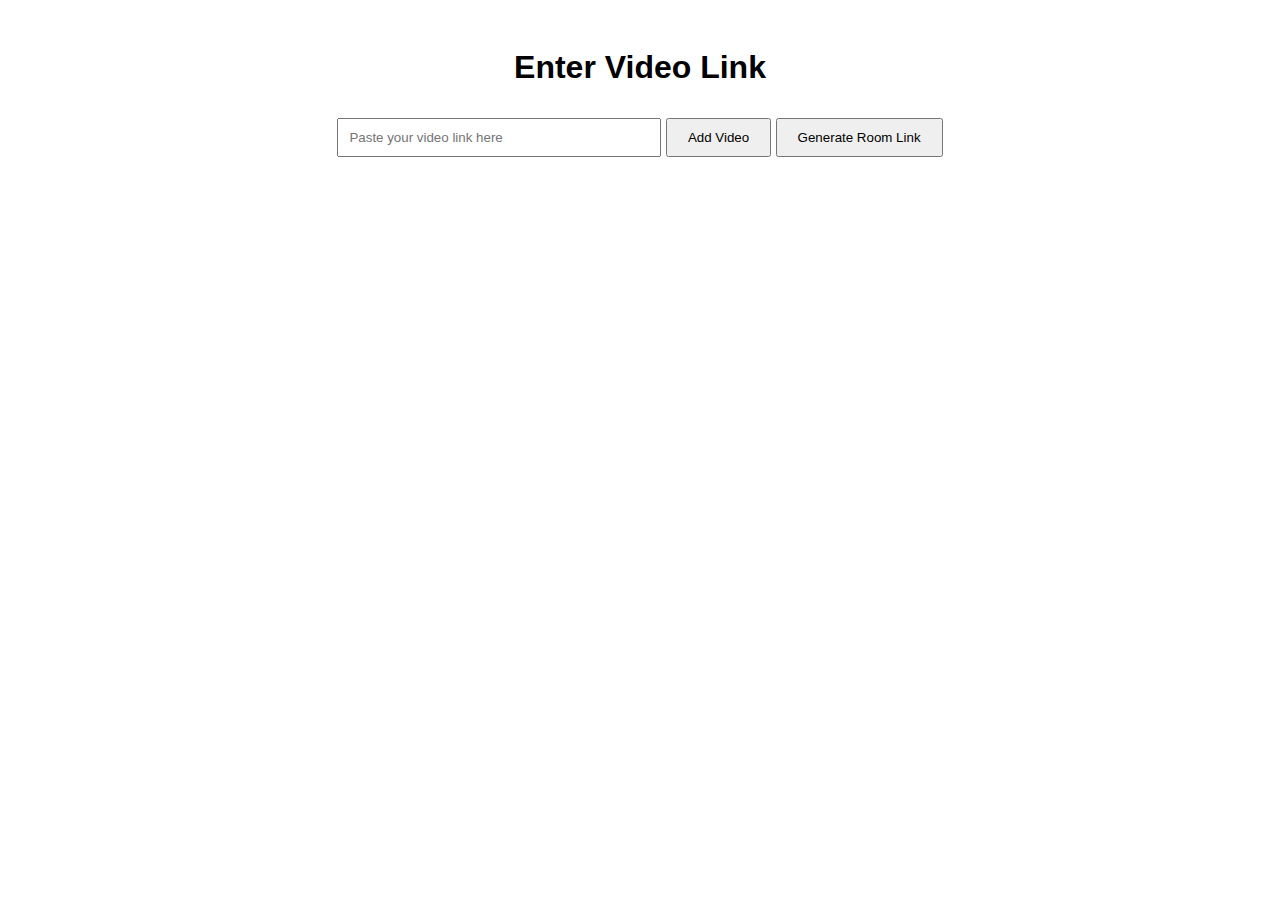
==== room.html @ 8c41d42a "Add files via upload" ====
<!DOCTYPE html>
<html lang="en">
<head>
    <meta charset="UTF-8">
    <meta name="viewport" content="width=device-width, initial-scale=1.0">
    <title>Room</title>
    <link rel="stylesheet" href="styles.css">
</head>
<body>
    <h1>Enter Video Link</h1>
    <input type="text" id="videoLink" placeholder="Paste your video link here">
    <button id="addVideoBtn">Add Video</button>
    <button id="generateLinkBtn">Generate Room Link</button>

    <div id="videoContainer" style="display:none; margin-top: 20px;">
        <h2>Now Watching:</h2>
        <iframe id="videoPlayer" width="560" height="315" frameborder="0" allowfullscreen></iframe>
    </div>

    <div id="roomLink" style="display:none;">
        <p>Share this link with others:</p>
        <input type="text" id="sharedLink" readonly>
    </div>

    <script>
        document.getElementById('addVideoBtn').addEventListener('click', function() {
            const videoLink = document.getElementById('videoLink').value;
            const videoId = extractVideoID(videoLink);
            if (videoId) {
                const iframeSrc = `https://www.youtube.com/embed/${videoId}`;
                document.getElementById('videoPlayer').src = iframeSrc;
                document.getElementById('videoContainer').style.display = 'block';
            } else {
                alert('Please enter a valid YouTube link.');
            }
        });

        document.getElementById('generateLinkBtn').addEventListener('click', function() {
            const roomId = Math.random().toString(36).substring(2, 10);
            const roomUrl = `${window.location.origin}/room.html?id=${roomId}`;
            document.getElementById('sharedLink').value = roomUrl;
            document.getElementById('roomLink').style.display = 'block';
        });

        function extractVideoID(url) {
            const regex = /(?:https?:\/\/)?(?:www\.)?(?:youtube\.com\/(?:[^\/\n\s]+\/\S+\/|(?:v|e(?:mbed)?)\/|.*[?&]v=)|youtu\.be\/)([^&\n]{11})/;
            const matches = url.match(regex);
            return matches ? matches[1] : null;
        }
    </script>
</body>
</html>
---- styles.css ----
body {
    font-family: Arial, sans-serif;
    text-align: center;
    padding: 20px;
}

input {
    margin: 10px 0;
    padding: 10px;
    width: 300px;
}

button {
    padding: 10px 20px;
    cursor: pointer;
}
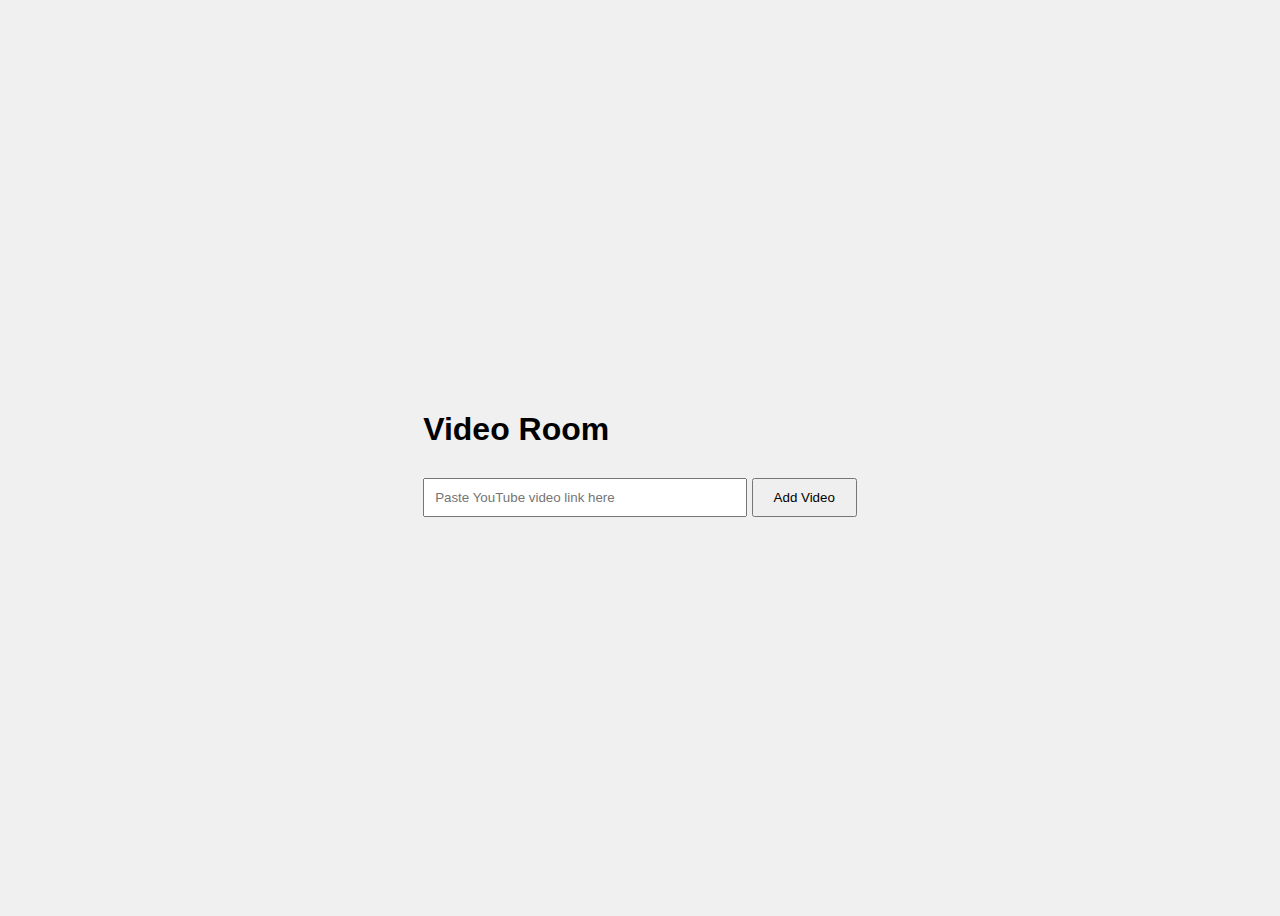
==== commit b0092560: "is" ====
--- a/room.html
+++ b/room.html
@@ -3,50 +3,22 @@
 <head>
     <meta charset="UTF-8">
     <meta name="viewport" content="width=device-width, initial-scale=1.0">
-    <title>Room</title>
+    <title>Video Room</title>
     <link rel="stylesheet" href="styles.css">
 </head>
 <body>
-    <h1>Enter Video Link</h1>
-    <input type="text" id="videoLink" placeholder="Paste your video link here">
-    <button id="addVideoBtn">Add Video</button>
-    <button id="generateLinkBtn">Generate Room Link</button>
-
-    <div id="videoContainer" style="display:none; margin-top: 20px;">
-        <h2>Now Watching:</h2>
-        <iframe id="videoPlayer" width="560" height="315" frameborder="0" allowfullscreen></iframe>
+    <div id="mainContainer">
+        <h1>Video Room</h1>
+        <div id="videoContainer" style="display: none;">
+            <iframe id="videoPlayer" width="560" height="315" frameborder="0" allowfullscreen></iframe>
+        </div>
+        <input type="text" id="videoLink" placeholder="Paste YouTube video link here">
+        <button id="addVideoBtn">Add Video</button>
     </div>
-
-    <div id="roomLink" style="display:none;">
-        <p>Share this link with others:</p>
-        <input type="text" id="sharedLink" readonly>
+    <div id="roomLink" style="display: none;">
+        <p>Your room link:</p>
+        <input type="text" id="roomId" readonly>
     </div>
-
-    <script>
-        document.getElementById('addVideoBtn').addEventListener('click', function() {
-            const videoLink = document.getElementById('videoLink').value;
-            const videoId = extractVideoID(videoLink);
-            if (videoId) {
-                const iframeSrc = `https://www.youtube.com/embed/${videoId}`;
-                document.getElementById('videoPlayer').src = iframeSrc;
-                document.getElementById('videoContainer').style.display = 'block';
-            } else {
-                alert('Please enter a valid YouTube link.');
-            }
-        });
-
-        document.getElementById('generateLinkBtn').addEventListener('click', function() {
-            const roomId = Math.random().toString(36).substring(2, 10);
-            const roomUrl = `${window.location.origin}/room.html?id=${roomId}`;
-            document.getElementById('sharedLink').value = roomUrl;
-            document.getElementById('roomLink').style.display = 'block';
-        });
-
-        function extractVideoID(url) {
-            const regex = /(?:https?:\/\/)?(?:www\.)?(?:youtube\.com\/(?:[^\/\n\s]+\/\S+\/|(?:v|e(?:mbed)?)\/|.*[?&]v=)|youtu\.be\/)([^&\n]{11})/;
-            const matches = url.match(regex);
-            return matches ? matches[1] : null;
-        }
-    </script>
+    <script src="script.js"></script>
 </body>
 </html>
--- a/styles.css
+++ b/styles.css
@@ -1,12 +1,20 @@
 body {
     font-family: Arial, sans-serif;
-    text-align: center;
-    padding: 20px;
+    display: flex;
+    flex-direction: column;
+    align-items: center;
+    justify-content: center;
+    height: 100vh;
+    background-color: #f0f0f0;
 }
 
-input {
+h1 {
+    margin-bottom: 20px;
+}
+
+input[type="text"] {
+    padding: 10px;
     margin: 10px 0;
-    padding: 10px;
     width: 300px;
 }
 
@@ -14,3 +22,7 @@
     padding: 10px 20px;
     cursor: pointer;
 }
+
+#videoContainer {
+    margin-top: 20px;
+}
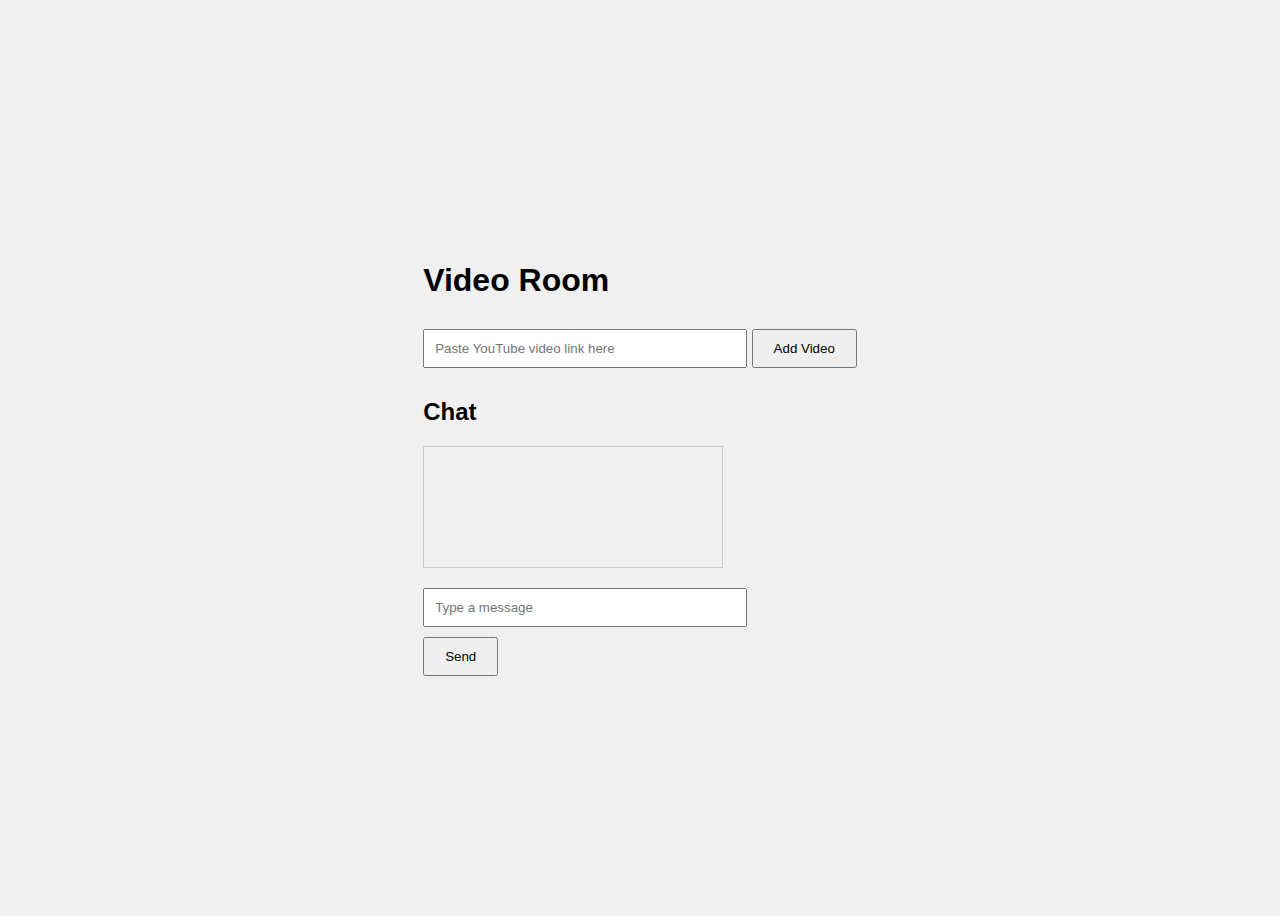
==== commit 7176ce09: "iss" ====
--- a/room.html
+++ b/room.html
@@ -14,10 +14,12 @@
         </div>
         <input type="text" id="videoLink" placeholder="Paste YouTube video link here">
         <button id="addVideoBtn">Add Video</button>
-    </div>
-    <div id="roomLink" style="display: none;">
-        <p>Your room link:</p>
-        <input type="text" id="roomId" readonly>
+        <div id="chatContainer">
+            <h2>Chat</h2>
+            <div id="chatMessages"></div>
+            <input type="text" id="chatInput" placeholder="Type a message">
+            <button id="sendChatBtn">Send</button>
+        </div>
     </div>
     <script src="script.js"></script>
 </body>
--- a/styles.css
+++ b/styles.css
@@ -26,3 +26,16 @@
 #videoContainer {
     margin-top: 20px;
 }
+
+#chatContainer {
+    margin-top: 20px;
+    width: 300px;
+}
+
+#chatMessages {
+    height: 100px;
+    overflow-y: auto;
+    border: 1px solid #ccc;
+    padding: 10px;
+    margin-bottom: 10px;
+}
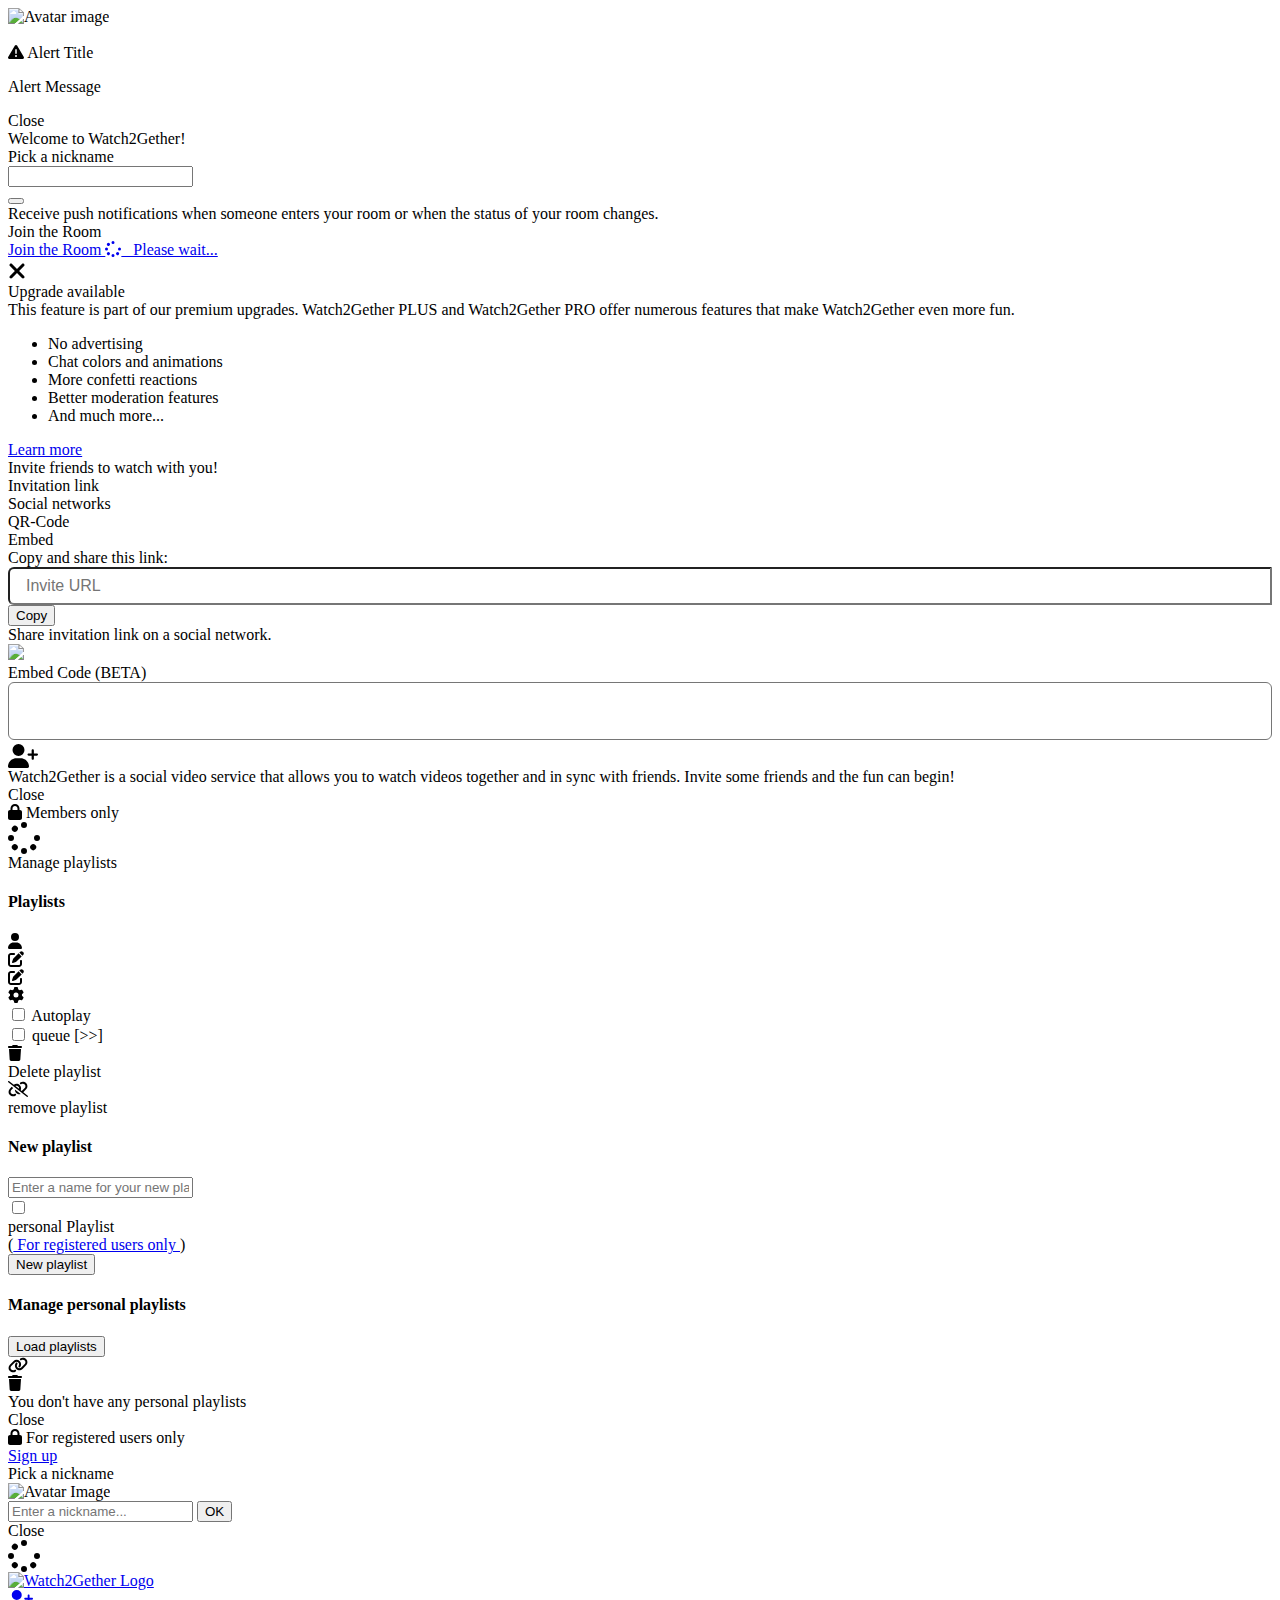
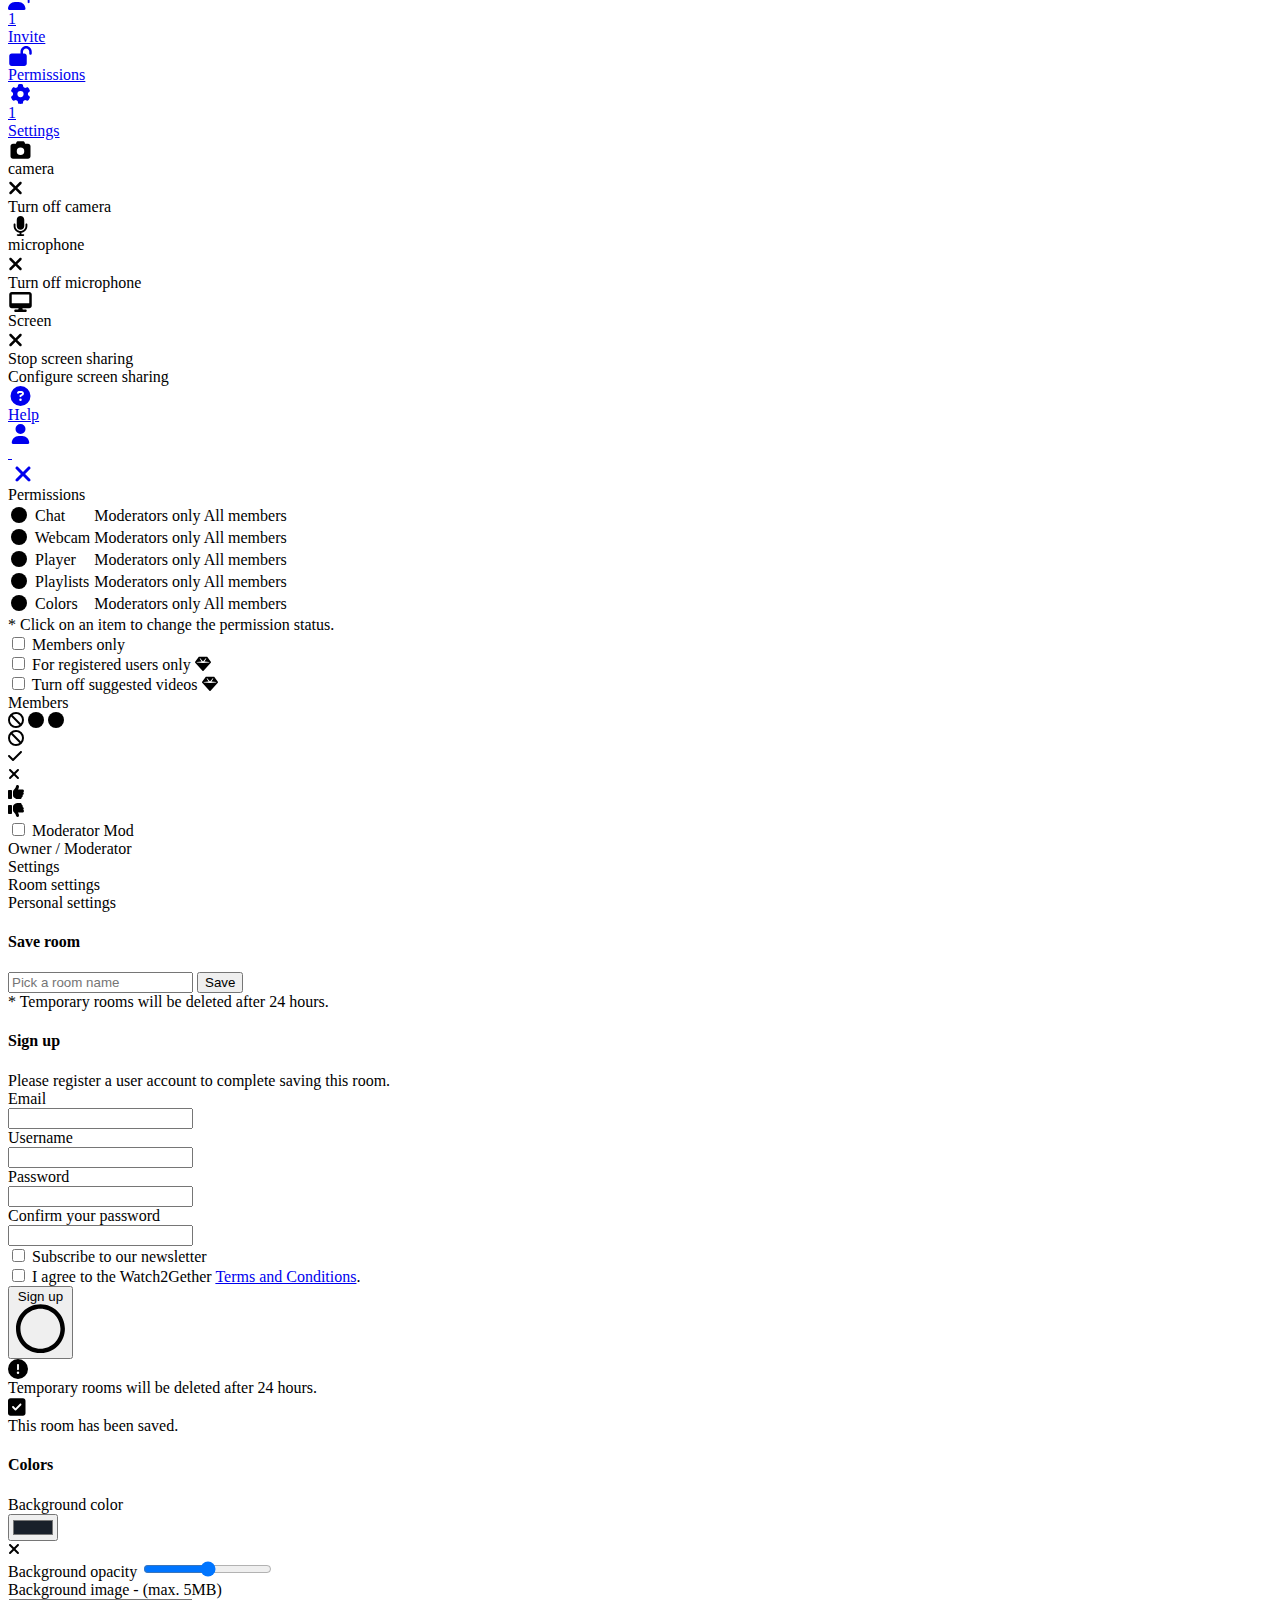
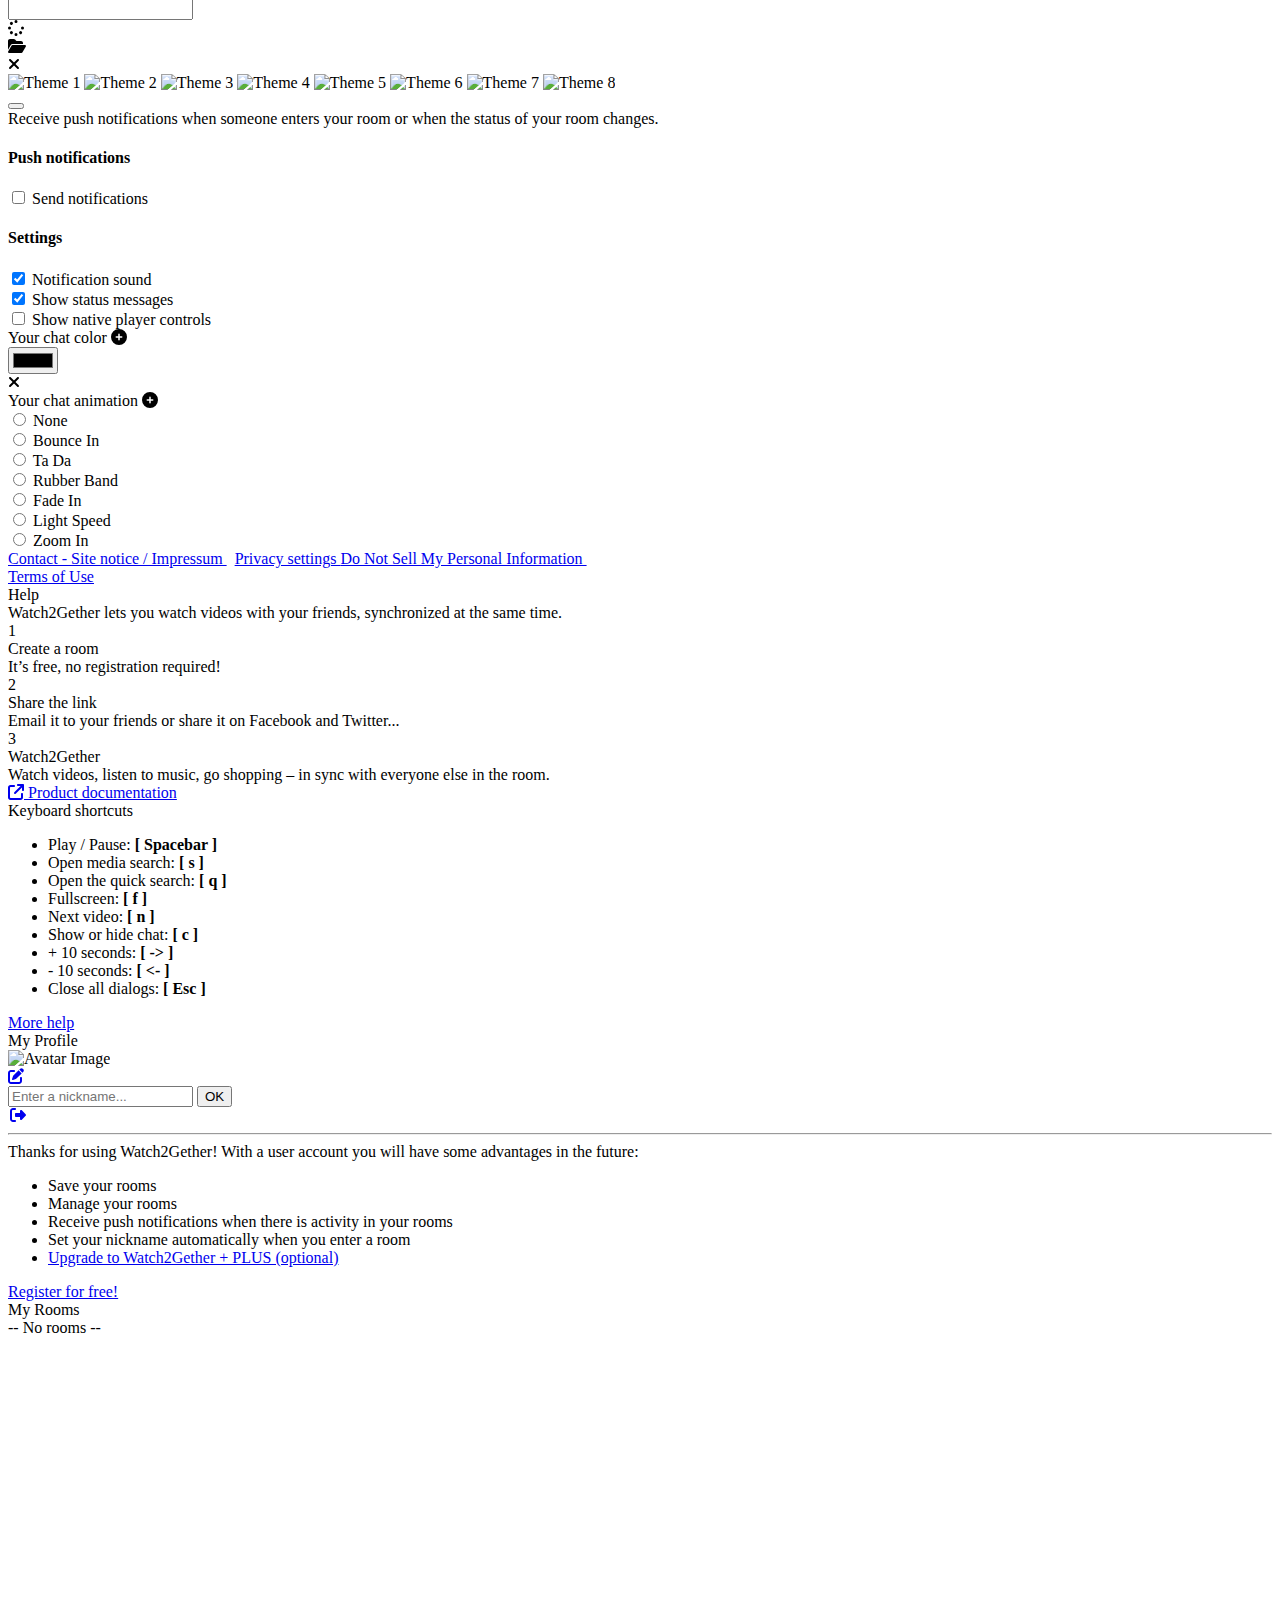
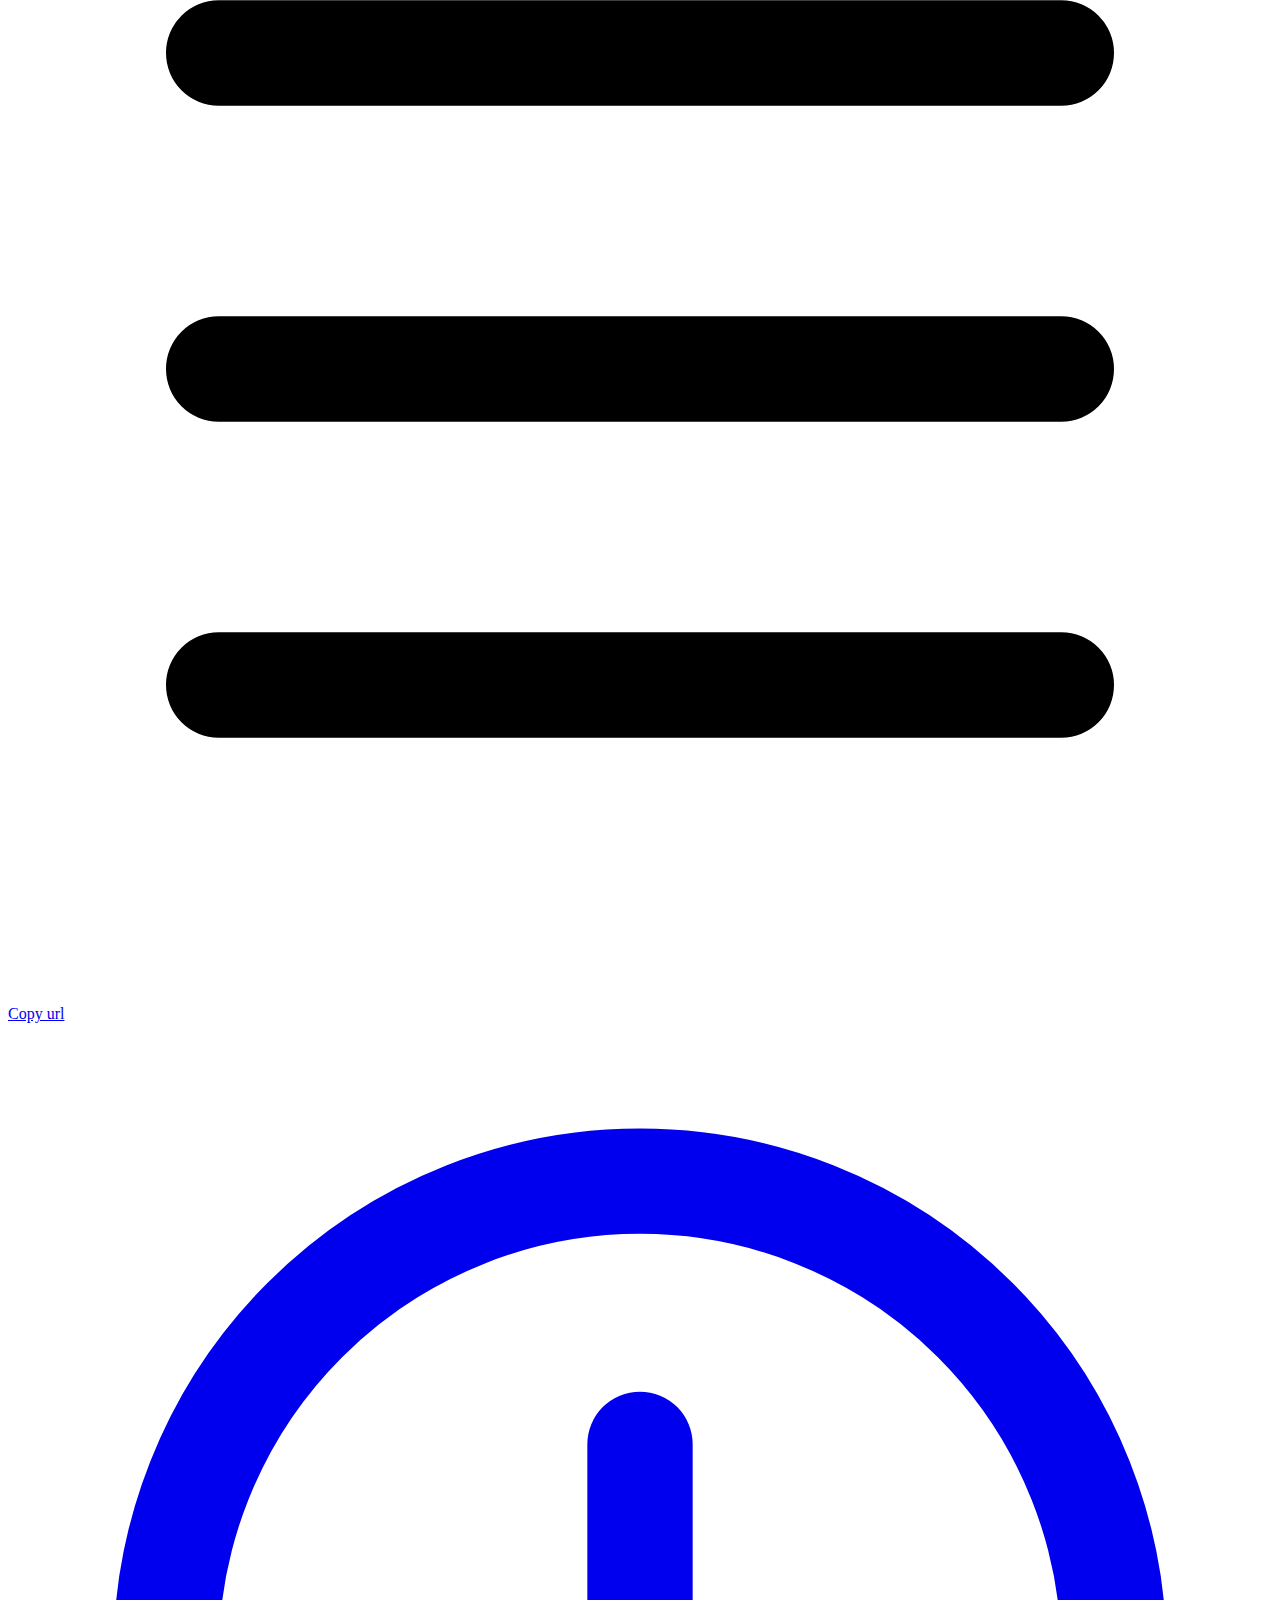
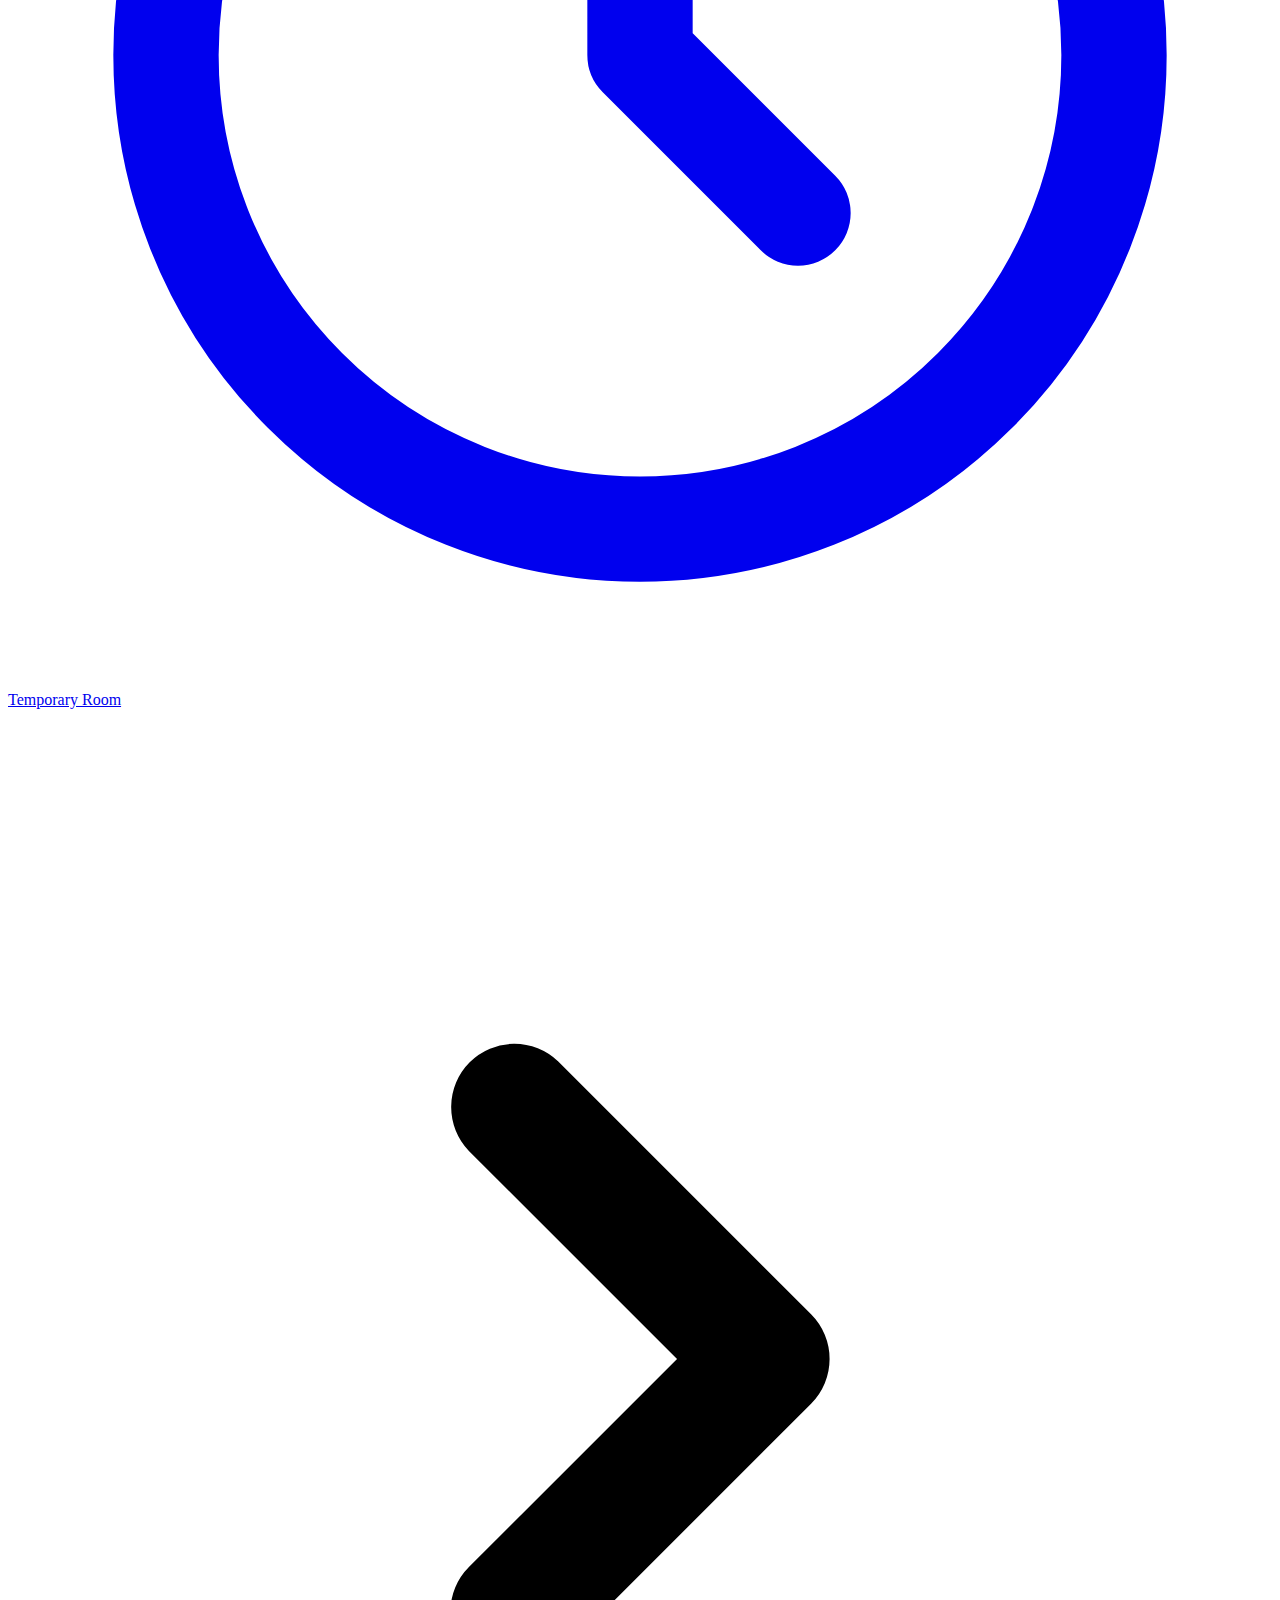
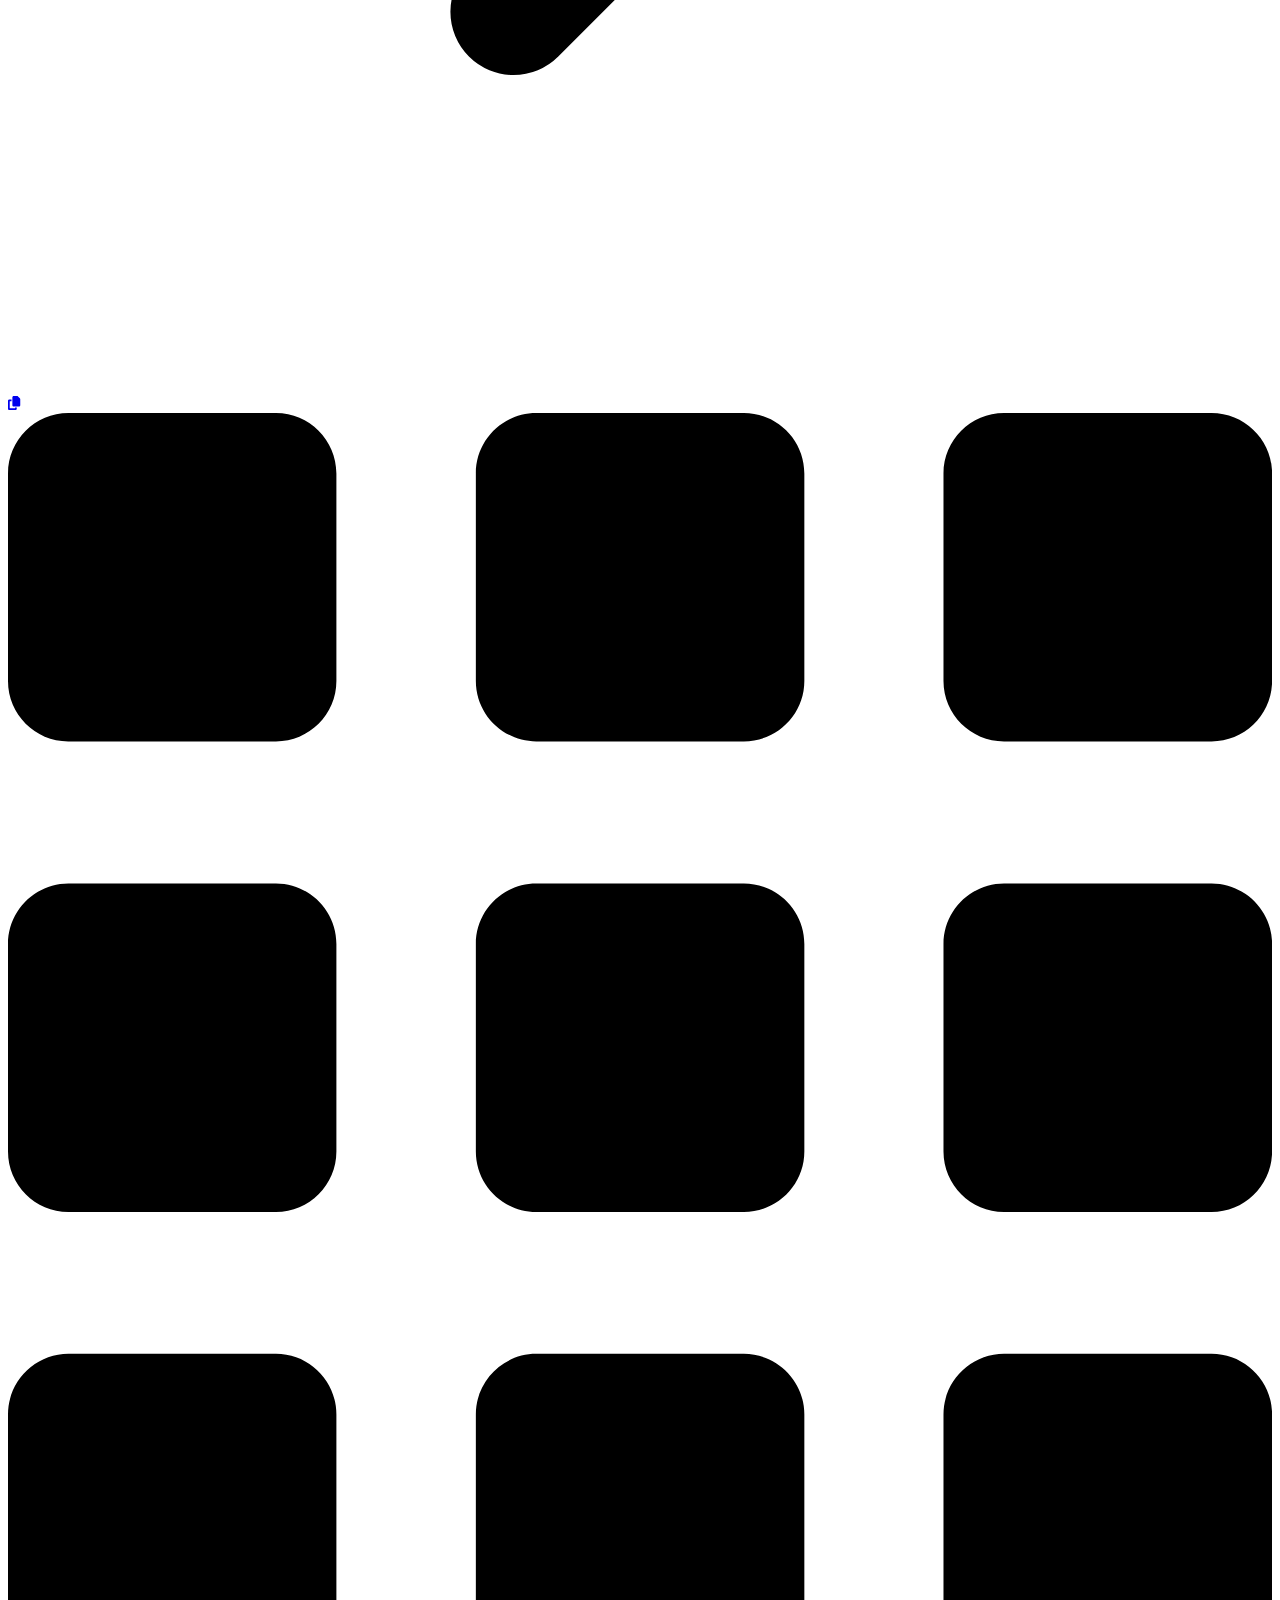
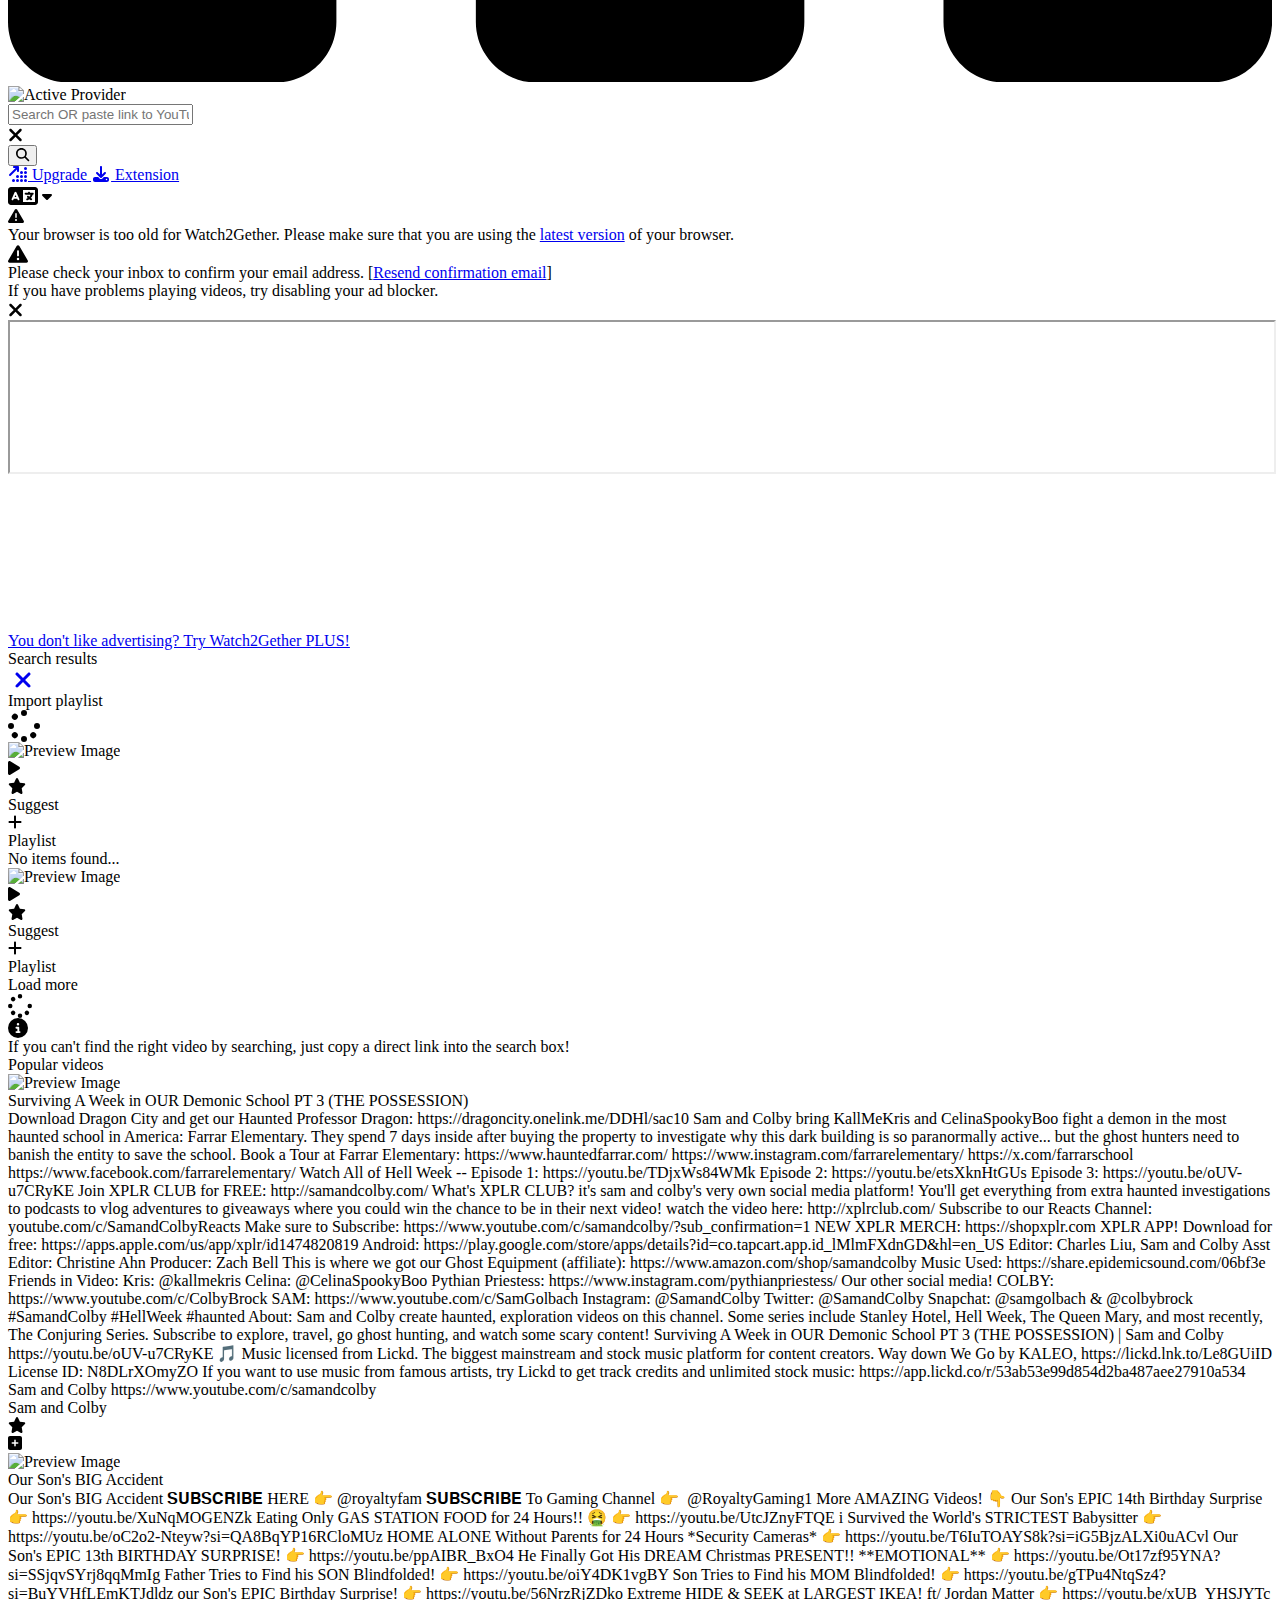
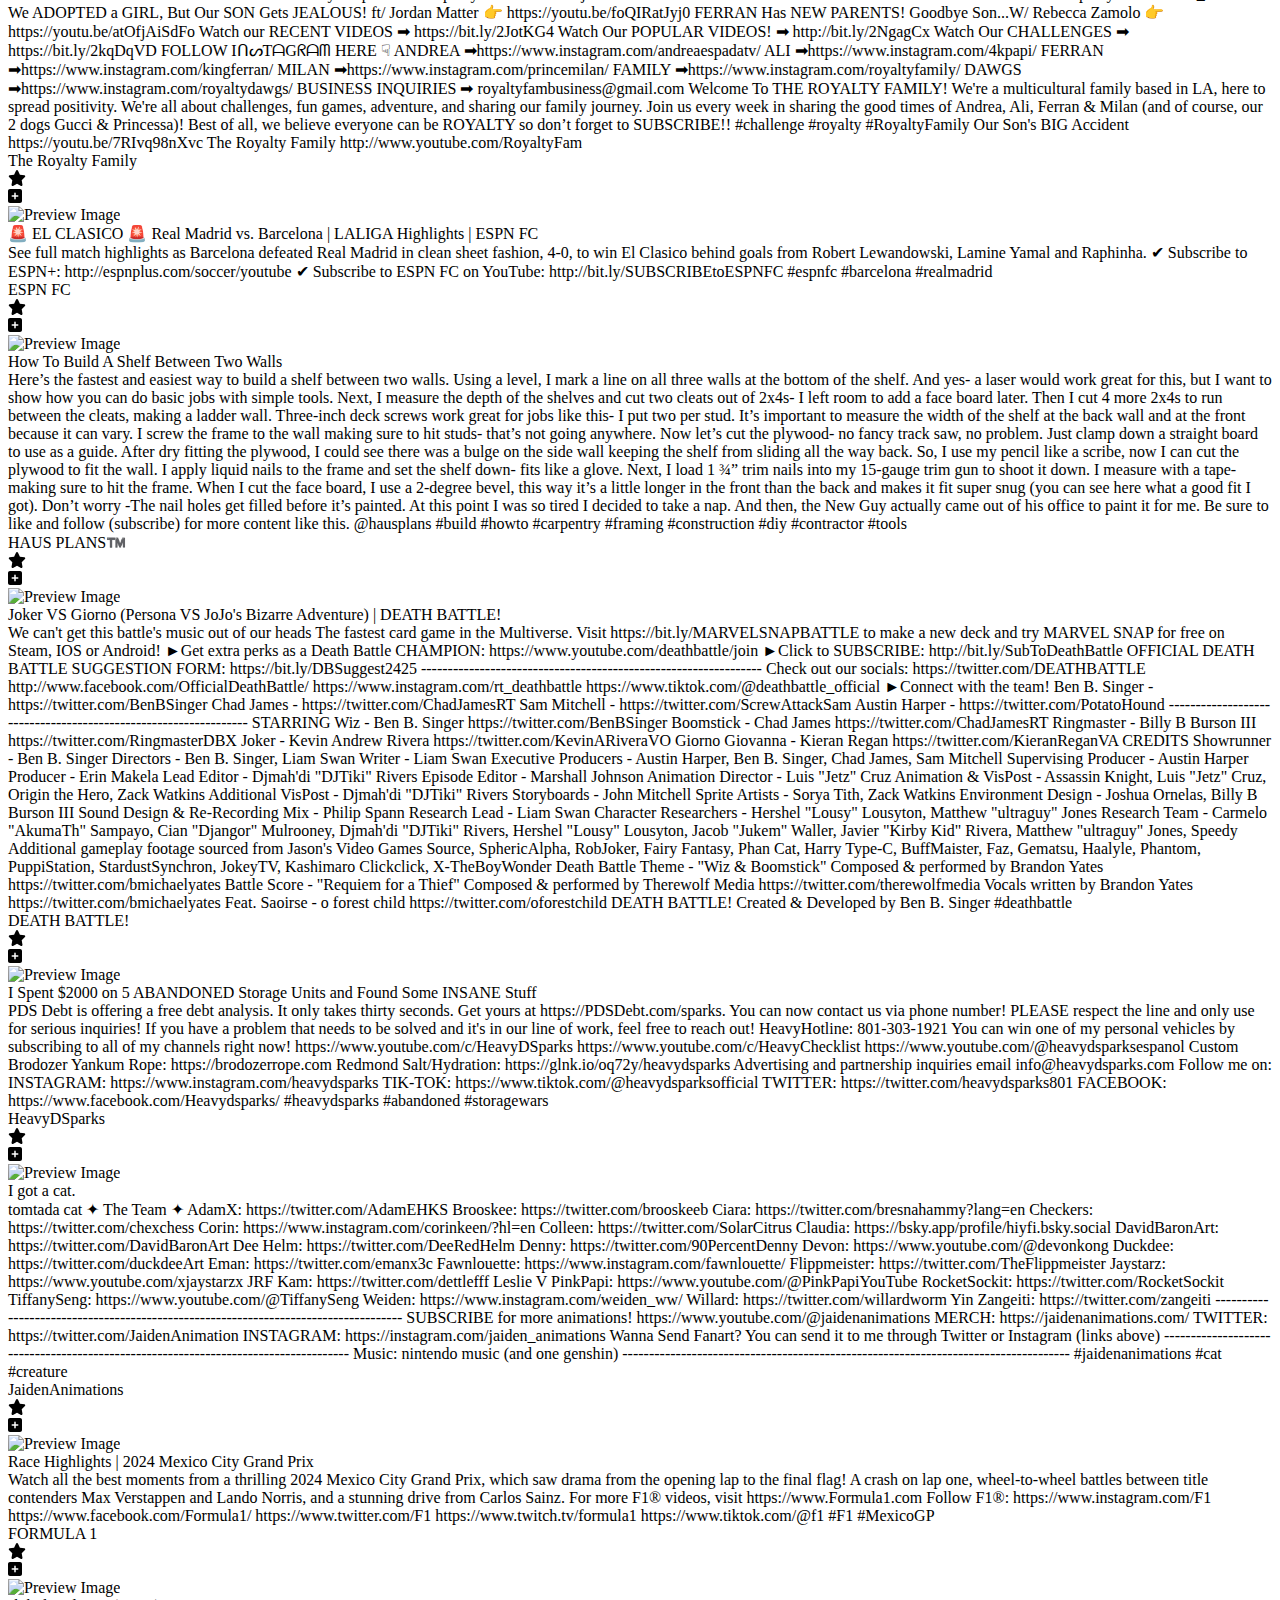
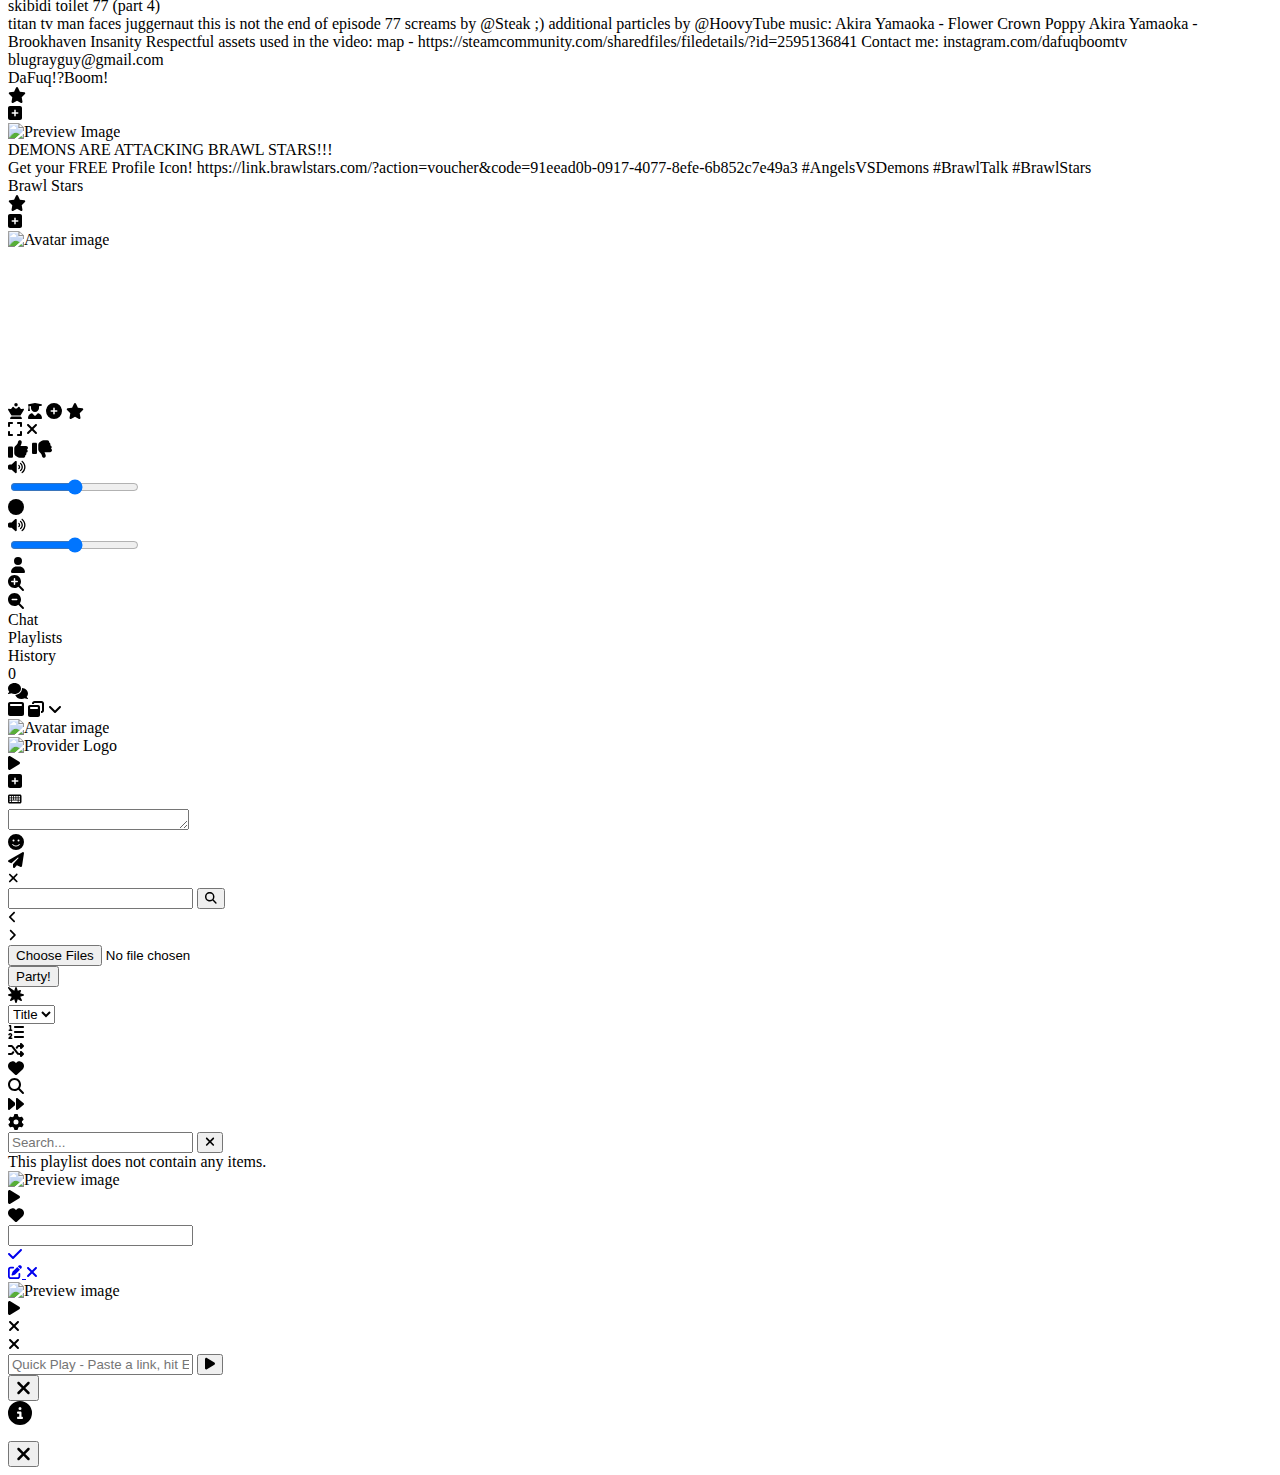
==== commit 441e4ff7: "i" ====
--- a/room.html
+++ b/room.html
@@ -1,26 +1,2 @@
-<!DOCTYPE html>
-<html lang="en">
-<head>
-    <meta charset="UTF-8">
-    <meta name="viewport" content="width=device-width, initial-scale=1.0">
-    <title>Video Room</title>
-    <link rel="stylesheet" href="styles.css">
-</head>
-<body>
-    <div id="mainContainer">
-        <h1>Video Room</h1>
-        <div id="videoContainer" style="display: none;">
-            <iframe id="videoPlayer" width="560" height="315" frameborder="0" allowfullscreen></iframe>
-        </div>
-        <input type="text" id="videoLink" placeholder="Paste YouTube video link here">
-        <button id="addVideoBtn">Add Video</button>
-        <div id="chatContainer">
-            <h2>Chat</h2>
-            <div id="chatMessages"></div>
-            <input type="text" id="chatInput" placeholder="Type a message">
-            <button id="sendChatBtn">Send</button>
-        </div>
-    </div>
-    <script src="script.js"></script>
-</body>
-</html>
+
+<!DOCTYPE html><html lang="en" class="h-full" data-layout="w2g-radical"><head><meta charset="utf-8"><title> Watch2Gether </title><link rel="preconnect" href="https://static.w2g.tv"><link rel="preconnect" href="https://w2gshorts.com"><link rel="dns-prefetch" href="https://static.w2g.tv"><link rel="dns-prefetch" href="https://w2gshorts.com"><link rel="manifest" href="/assets/up_/manifest.webmanifest"><link rel="apple-touch-icon" sizes="192x192" href="/assets/192.b32691dc.png"><link rel="icon shortcut" href="/assets/w2g.9531bb43.ico" type="image/ico"><link rel="chrome-webstore-item" href="https://chrome.google.com/webstore/detail/cimpffimgeipdhnhjohpbehjkcdpjolg"><meta content="width=device-width, user-scalable=no" name="viewport"><meta property="og:title" content="Let's meet on Watch2Gether"><meta property="og:description" content="Watch2Gether lets you watch videos with your friends, synchronized at the same time."><meta property="og:type" content="website"><meta property="og:image" content="https://w2g.tv/static/watch2gether-share.jpg"><meta property="fb:app_id" content="309471965849425"><meta name="description" content="Watch2Gether lets you watch videos with your friends, synchronized at the same time."><meta name="keywords" content="watchparty, synchronous, chat, webcam, youtube, videos, watch together, friends, social, watch2gether, funny, music"><meta name="theme-color" content="#19202a"><style>:root,:host{--fa-font-solid:normal 900 1em/1 "Font Awesome 6 Free";--fa-font-regular:normal 400 1em/1 "Font Awesome 6 Free";--fa-font-light:normal 300 1em/1 "Font Awesome 6 Pro";--fa-font-thin:normal 100 1em/1 "Font Awesome 6 Pro";--fa-font-duotone:normal 900 1em/1 "Font Awesome 6 Duotone";--fa-font-brands:normal 400 1em/1 "Font Awesome 6 Brands";--fa-font-sharp-solid:normal 900 1em/1 "Font Awesome 6 Sharp";--fa-font-sharp-regular:normal 400 1em/1 "Font Awesome 6 Sharp";--fa-font-sharp-light:normal 300 1em/1 "Font Awesome 6 Sharp";--fa-font-sharp-thin:normal 100 1em/1 "Font Awesome 6 Sharp";--fa-font-sharp-duotone-solid:normal 900 1em/1 "Font Awesome 6 Sharp Duotone"}svg:not(:root).svg-inline--fa,svg:not(:host).svg-inline--fa{box-sizing:content-box;overflow:visible}.svg-inline--fa{display:var(--fa-display,inline-block);vertical-align:-.125em;height:1em;overflow:visible}.svg-inline--fa.fa-2xs{vertical-align:.1em}.svg-inline--fa.fa-xs{vertical-align:0}.svg-inline--fa.fa-sm{vertical-align:-.0714286em}.svg-inline--fa.fa-lg{vertical-align:-.2em}.svg-inline--fa.fa-xl{vertical-align:-.25em}.svg-inline--fa.fa-2xl{vertical-align:-.3125em}.svg-inline--fa.fa-pull-left{margin-right:var(--fa-pull-margin,.3em);width:auto}.svg-inline--fa.fa-pull-right{margin-left:var(--fa-pull-margin,.3em);width:auto}.svg-inline--fa.fa-li{width:var(--fa-li-width,2em);top:.25em}.svg-inline--fa.fa-fw{width:var(--fa-fw-width,1.25em)}.fa-layers svg.svg-inline--fa{margin:auto;position:absolute;top:0;bottom:0;left:0;right:0}.fa-layers-counter,.fa-layers-text{text-align:center;display:inline-block;position:absolute}.fa-layers{text-align:center;vertical-align:-.125em;width:1em;height:1em;display:inline-block;position:relative}.fa-layers svg.svg-inline--fa{transform-origin:50%}.fa-layers-text{transform-origin:50%;top:50%;left:50%;transform:translate(-50%,-50%)}.fa-layers-counter{background-color:var(--fa-counter-background-color,#ff253a);border-radius:var(--fa-counter-border-radius,1em);box-sizing:border-box;color:var(--fa-inverse,#fff);line-height:var(--fa-counter-line-height,1);max-width:var(--fa-counter-max-width,5em);min-width:var(--fa-counter-min-width,1.5em);padding:var(--fa-counter-padding,.25em .5em);right:var(--fa-right,0);text-overflow:ellipsis;top:var(--fa-top,0);transform:scale(var(--fa-counter-scale,.25));transform-origin:100% 0;overflow:hidden}.fa-layers-bottom-right{bottom:var(--fa-bottom,0);right:var(--fa-right,0);transform:scale(var(--fa-layers-scale,.25));transform-origin:100% 100%;top:auto}.fa-layers-bottom-left{bottom:var(--fa-bottom,0);left:var(--fa-left,0);transform:scale(var(--fa-layers-scale,.25));transform-origin:0 100%;top:auto;right:auto}.fa-layers-top-right{top:var(--fa-top,0);right:var(--fa-right,0);transform:scale(var(--fa-layers-scale,.25));transform-origin:100% 0}.fa-layers-top-left{left:var(--fa-left,0);right:auto;top:var(--fa-top,0);transform:scale(var(--fa-layers-scale,.25));transform-origin:0 0}.fa-1x{font-size:1em}.fa-2x{font-size:2em}.fa-3x{font-size:3em}.fa-4x{font-size:4em}.fa-5x{font-size:5em}.fa-6x{font-size:6em}.fa-7x{font-size:7em}.fa-8x{font-size:8em}.fa-9x{font-size:9em}.fa-10x{font-size:10em}.fa-2xs{vertical-align:.225em;font-size:.625em;line-height:.1em}.fa-xs{vertical-align:.125em;font-size:.75em;line-height:.0833333em}.fa-sm{vertical-align:.0535714em;font-size:.875em;line-height:.0714286em}.fa-lg{vertical-align:-.075em;font-size:1.25em;line-height:.05em}.fa-xl{vertical-align:-.125em;font-size:1.5em;line-height:.0416667em}.fa-2xl{vertical-align:-.1875em;font-size:2em;line-height:.03125em}.fa-fw{text-align:center;width:1.25em}.fa-ul{margin-left:var(--fa-li-margin,2.5em);padding-left:0;list-style-type:none}.fa-ul>li{position:relative}.fa-li{left:calc(-1*var(--fa-li-width,2em));text-align:center;width:var(--fa-li-width,2em);line-height:inherit;position:absolute}.fa-border{border-color:var(--fa-border-color,#eee);border-radius:var(--fa-border-radius,.1em);border-style:var(--fa-border-style,solid);border-width:var(--fa-border-width,.08em);padding:var(--fa-border-padding,.2em .25em .15em)}.fa-pull-left{float:left;margin-right:var(--fa-pull-margin,.3em)}.fa-pull-right{float:right;margin-left:var(--fa-pull-margin,.3em)}.fa-beat{animation-name:fa-beat;animation-delay:var(--fa-animation-delay,0s);animation-direction:var(--fa-animation-direction,normal);animation-duration:var(--fa-animation-duration,1s);animation-iteration-count:var(--fa-animation-iteration-count,infinite);animation-timing-function:var(--fa-animation-timing,ease-in-out)}.fa-bounce{animation-name:fa-bounce;animation-delay:var(--fa-animation-delay,0s);animation-direction:var(--fa-animation-direction,normal);animation-duration:var(--fa-animation-duration,1s);animation-iteration-count:var(--fa-animation-iteration-count,infinite);animation-timing-function:var(--fa-animation-timing,cubic-bezier(.28,.84,.42,1))}.fa-fade{animation-name:fa-fade;animation-delay:var(--fa-animation-delay,0s);animation-direction:var(--fa-animation-direction,normal);animation-duration:var(--fa-animation-duration,1s);animation-iteration-count:var(--fa-animation-iteration-count,infinite);animation-timing-function:var(--fa-animation-timing,cubic-bezier(.4,0,.6,1))}.fa-beat-fade{animation-name:fa-beat-fade;animation-delay:var(--fa-animation-delay,0s);animation-direction:var(--fa-animation-direction,normal);animation-duration:var(--fa-animation-duration,1s);animation-iteration-count:var(--fa-animation-iteration-count,infinite);animation-timing-function:var(--fa-animation-timing,cubic-bezier(.4,0,.6,1))}.fa-flip{animation-name:fa-flip;animation-delay:var(--fa-animation-delay,0s);animation-direction:var(--fa-animation-direction,normal);animation-duration:var(--fa-animation-duration,1s);animation-iteration-count:var(--fa-animation-iteration-count,infinite);animation-timing-function:var(--fa-animation-timing,ease-in-out)}.fa-shake{animation-name:fa-shake;animation-delay:var(--fa-animation-delay,0s);animation-direction:var(--fa-animation-direction,normal);animation-duration:var(--fa-animation-duration,1s);animation-iteration-count:var(--fa-animation-iteration-count,infinite);animation-timing-function:var(--fa-animation-timing,linear)}.fa-spin{animation-name:fa-spin;animation-delay:var(--fa-animation-delay,0s);animation-direction:var(--fa-animation-direction,normal);animation-duration:var(--fa-animation-duration,2s);animation-iteration-count:var(--fa-animation-iteration-count,infinite);animation-timing-function:var(--fa-animation-timing,linear)}.fa-spin-reverse{--fa-animation-direction:reverse}.fa-pulse,.fa-spin-pulse{animation-name:fa-spin;animation-direction:var(--fa-animation-direction,normal);animation-duration:var(--fa-animation-duration,1s);animation-iteration-count:var(--fa-animation-iteration-count,infinite);animation-timing-function:var(--fa-animation-timing,steps(8))}@media (prefers-reduced-motion:reduce){.fa-beat,.fa-bounce,.fa-fade,.fa-beat-fade,.fa-flip,.fa-pulse,.fa-shake,.fa-spin,.fa-spin-pulse{transition-duration:0s;transition-delay:0s;animation-duration:1ms;animation-iteration-count:1;animation-delay:-1ms}}@keyframes fa-beat{0%,90%{transform:scale(1)}45%{transform:scale(var(--fa-beat-scale,1.25))}}@keyframes fa-bounce{0%{transform:scale(1)translateY(0)}10%{transform:scale(var(--fa-bounce-start-scale-x,1.1),var(--fa-bounce-start-scale-y,.9))translateY(0)}30%{transform:scale(var(--fa-bounce-jump-scale-x,.9),var(--fa-bounce-jump-scale-y,1.1))translateY(var(--fa-bounce-height,-.5em))}50%{transform:scale(var(--fa-bounce-land-scale-x,1.05),var(--fa-bounce-land-scale-y,.95))translateY(0)}57%{transform:scale(1,1)translateY(var(--fa-bounce-rebound,-.125em))}64%{transform:scale(1)translateY(0)}to{transform:scale(1)translateY(0)}}@keyframes fa-fade{50%{opacity:var(--fa-fade-opacity,.4)}}@keyframes fa-beat-fade{0%,to{opacity:var(--fa-beat-fade-opacity,.4);transform:scale(1)}50%{opacity:1;transform:scale(var(--fa-beat-fade-scale,1.125))}}@keyframes fa-flip{50%{transform:rotate3d(var(--fa-flip-x,0),var(--fa-flip-y,1),var(--fa-flip-z,0),var(--fa-flip-angle,-180deg))}}@keyframes fa-shake{0%{transform:rotate(-15deg)}4%{transform:rotate(15deg)}8%,24%{transform:rotate(-18deg)}12%,28%{transform:rotate(18deg)}16%{transform:rotate(-22deg)}20%{transform:rotate(22deg)}32%{transform:rotate(-12deg)}36%{transform:rotate(12deg)}40%,to{transform:rotate(0)}}@keyframes fa-spin{0%{transform:rotate(0)}to{transform:rotate(360deg)}}.fa-rotate-90{transform:rotate(90deg)}.fa-rotate-180{transform:rotate(180deg)}.fa-rotate-270{transform:rotate(270deg)}.fa-flip-horizontal{transform:scaleX(-1)}.fa-flip-vertical{transform:scaleY(-1)}.fa-flip-both,.fa-flip-horizontal.fa-flip-vertical{transform:scale(-1)}.fa-rotate-by{transform:rotate(var(--fa-rotate-angle,0))}.fa-stack{vertical-align:middle;width:2.5em;height:2em;display:inline-block;position:relative}.fa-stack-1x,.fa-stack-2x{z-index:var(--fa-stack-z-index,auto);margin:auto;position:absolute;top:0;bottom:0;left:0;right:0}.svg-inline--fa.fa-stack-1x{width:1.25em;height:1em}.svg-inline--fa.fa-stack-2x{width:2.5em;height:2em}.fa-inverse{color:var(--fa-inverse,#fff)}.sr-only,.fa-sr-only,.sr-only-focusable:not(:focus),.fa-sr-only-focusable:not(:focus){clip:rect(0,0,0,0);white-space:nowrap;border-width:0;width:1px;height:1px;margin:-1px;padding:0;position:absolute;overflow:hidden}.svg-inline--fa .fa-primary{fill:var(--fa-primary-color,currentColor);opacity:var(--fa-primary-opacity,1)}.svg-inline--fa .fa-secondary{fill:var(--fa-secondary-color,currentColor);opacity:var(--fa-secondary-opacity,.4)}.svg-inline--fa.fa-swap-opacity .fa-primary{opacity:var(--fa-secondary-opacity,.4)}.svg-inline--fa.fa-swap-opacity .fa-secondary{opacity:var(--fa-primary-opacity,1)}.svg-inline--fa mask .fa-primary,.svg-inline--fa mask .fa-secondary{fill:#000}.fad.fa-inverse,.fa-duotone.fa-inverse{color:var(--fa-inverse,#fff)}</style><link rel="stylesheet" href="/assets/w2gbundle.e521bf65.css"><link rel="alternate" hreflang="x-default" href="https://w2g.tv/room/"><link rel="alternate" hreflang="ar" href="https://w2g.tv/ar/room/"><link rel="alternate" hreflang="bg" href="https://w2g.tv/bg/room/"><link rel="alternate" hreflang="cs" href="https://w2g.tv/cs/room/"><link rel="alternate" hreflang="da" href="https://w2g.tv/da/room/"><link rel="alternate" hreflang="de" href="https://w2g.tv/de/room/"><link rel="alternate" hreflang="el" href="https://w2g.tv/el/room/"><link rel="alternate" hreflang="en" href="https://w2g.tv/en/room/"><link rel="alternate" hreflang="es" href="https://w2g.tv/es/room/"><link rel="alternate" hreflang="fa" href="https://w2g.tv/fa/room/"><link rel="alternate" hreflang="fi" href="https://w2g.tv/fi/room/"><link rel="alternate" hreflang="fr" href="https://w2g.tv/fr/room/"><link rel="alternate" hreflang="he" href="https://w2g.tv/he/room/"><link rel="alternate" hreflang="hr" href="https://w2g.tv/hr/room/"><link rel="alternate" hreflang="hu" href="https://w2g.tv/hu/room/"><link rel="alternate" hreflang="it" href="https://w2g.tv/it/room/"><link rel="alternate" hreflang="nl" href="https://w2g.tv/nl/room/"><link rel="alternate" hreflang="no" href="https://w2g.tv/no/room/"><link rel="alternate" hreflang="pl" href="https://w2g.tv/pl/room/"><link rel="alternate" hreflang="pt" href="https://w2g.tv/pt/room/"><link rel="alternate" hreflang="ro" href="https://w2g.tv/ro/room/"><link rel="alternate" hreflang="ru" href="https://w2g.tv/ru/room/"><link rel="alternate" hreflang="sv" href="https://w2g.tv/sv/room/"><link rel="alternate" hreflang="tr" href="https://w2g.tv/tr/room/"><link rel="alternate" hreflang="ur" href="https://w2g.tv/ur/room/"><link rel="alternate" hreflang="vi" href="https://w2g.tv/vi/room/"><script nomodule defer src="/assets/w2gbundle.runtime.d20445b4.js"></script><script type="module" src="/assets/w2gbundle.runtime.631809d3.js"></script><script src="/assets/w2gbundle.b6ac41b6.js"></script><script src="https://w2g.tv/vita/prebid.js"></script><script type="module" src="/assets/w2gbundle.3752794d.js"></script><script src="/assets/w2gbundle.20414b35.js" nomodule defer></script><script type="text/javascript">!function(){var e=document.createElement("script"),t=document.getElementsByTagName("script")[0],n="https://cmp.inmobi.com".concat("/choice/","k-tuB1ymPLz7H","/","w2g.tv","/choice.js?tag_version=V3"),a=0;e.async=!0,e.type="text/javascript",e.src=n,t.parentNode.insertBefore(e,t),function(){for(var e,t="__tcfapiLocator",n=[],a=window;a;){try{if(a.frames[t]){e=a;break}}catch(e){}if(a===window.top)break;a=a.parent}e||(!function e(){var n=a.document,p=!!a.frames[t];if(!p)if(n.body){var s=n.createElement("iframe");s.style.cssText="display:none",s.name=t,n.body.appendChild(s)}else setTimeout(e,5);return!p}(),a.__tcfapi=function(){var e,t=arguments;if(!t.length)return n;if("setGdprApplies"===t[0])t.length>3&&2===t[2]&&"boolean"==typeof t[3]&&(e=t[3],"function"==typeof t[2]&&t[2]("set",!0));else if("ping"===t[0]){var a={gdprApplies:e,cmpLoaded:!1,cmpStatus:"stub"};"function"==typeof t[2]&&t[2](a)}else"init"===t[0]&&"object"==typeof t[3]&&(t[3]=Object.assign(t[3],{tag_version:"V3"})),n.push(t)},a.addEventListener("message",(function(e){var t="string"==typeof e.data,n={};try{n=t?JSON.parse(e.data):e.data}catch(e){}var a=n.__tcfapiCall;a&&window.__tcfapi(a.command,a.version,(function(n,p){var s={__tcfapiReturn:{returnValue:n,success:p,callId:a.callId}};t&&(s=JSON.stringify(s)),e&&e.source&&e.source.postMessage&&e.source.postMessage(s,"*")}),a.parameter)}),!1))}(),function(){const e=["2:tcfeuv2","6:uspv1","7:usnatv1","8:usca","9:usvav1","10:uscov1","11:usutv1","12:usctv1"];window.__gpp_addFrame=function(e){if(!window.frames[e])if(document.body){var t=document.createElement("iframe");t.style.cssText="display:none",t.name=e,document.body.appendChild(t)}else window.setTimeout(window.__gpp_addFrame,10,e)},window.__gpp_stub=function(){var t=arguments;if(__gpp.queue=__gpp.queue||[],__gpp.events=__gpp.events||[],!t.length||1==t.length&&"queue"==t[0])return __gpp.queue;if(1==t.length&&"events"==t[0])return __gpp.events;var n=t[0],a=t.length>1?t[1]:null,p=t.length>2?t[2]:null;if("ping"===n)a({gppVersion:"1.1",cmpStatus:"stub",cmpDisplayStatus:"hidden",signalStatus:"not ready",supportedAPIs:e,cmpId:10,sectionList:[],applicableSections:[-1],gppString:"",parsedSections:{}},!0);else if("addEventListener"===n){"lastId"in __gpp||(__gpp.lastId=0),__gpp.lastId++;var s=__gpp.lastId;__gpp.events.push({id:s,callback:a,parameter:p}),a({eventName:"listenerRegistered",listenerId:s,data:!0,pingData:{gppVersion:"1.1",cmpStatus:"stub",cmpDisplayStatus:"hidden",signalStatus:"not ready",supportedAPIs:e,cmpId:10,sectionList:[],applicableSections:[-1],gppString:"",parsedSections:{}}},!0)}else if("removeEventListener"===n){for(var i=!1,o=0;o<__gpp.events.length;o++)if(__gpp.events[o].id==p){__gpp.events.splice(o,1),i=!0;break}a({eventName:"listenerRemoved",listenerId:p,data:i,pingData:{gppVersion:"1.1",cmpStatus:"stub",cmpDisplayStatus:"hidden",signalStatus:"not ready",supportedAPIs:e,cmpId:10,sectionList:[],applicableSections:[-1],gppString:"",parsedSections:{}}},!0)}else"hasSection"===n?a(!1,!0):"getSection"===n||"getField"===n?a(null,!0):__gpp.queue.push([].slice.apply(t))},window.__gpp_msghandler=function(e){var t="string"==typeof e.data;try{var n=t?JSON.parse(e.data):e.data}catch(e){n=null}if("object"==typeof n&&null!==n&&"__gppCall"in n){var a=n.__gppCall;window.__gpp(a.command,(function(n,p){var s={__gppReturn:{returnValue:n,success:p,callId:a.callId}};e.source.postMessage(t?JSON.stringify(s):s,"*")}),"parameter"in a?a.parameter:null,"version"in a?a.version:"1.1")}},"__gpp"in window&&"function"==typeof window.__gpp||(window.__gpp=window.__gpp_stub,window.addEventListener("message",window.__gpp_msghandler,!1),window.__gpp_addFrame("__gppLocator"))}();var p=function(){var e=arguments;typeof window.__uspapi!==p&&setTimeout((function(){void 0!==window.__uspapi&&window.__uspapi.apply(window.__uspapi,e)}),500)};if(void 0===window.__uspapi){window.__uspapi=p;var s=setInterval((function(){a++,window.__uspapi===p&&a<3?console.warn("USP is not accessible"):clearInterval(s)}),6e3)}}();</script></head><body class="bg-white dontdoit overflow-x-hidden overflow-y-auto rdc-compact rdc-small text-base text-w2g-maintext w2g-ar w2g-bind-colors w2g-desktop w2g-pl"> <div class="w2g-fireworks"> <div class="bg-transparent cursor-crosshair fixed inset-0 z-1000" data-w2g="['fullpageActive', 'if'], ['fullpageClick', ['event', 'click']]" id="party-click" style="display:none"></div> </div> <div data-w2g="['party.actions', 'each']" class="w2g-fireworks w2g-party-actions"> <div data-w2g="['active', 'if'], ['x', ['style', 'left']], ['y', ['style', 'top']]" class="-translate-x-1/2 -translate-y-1/2 fixed flex flex-col items-center transform translate-y-x z-1000"> <img data-w2g="['avatar', ['attr', 'src']]" class="h-10 inline-block rounded-full w-10" src="/assets/dummy.c1d57cde.png" alt="Avatar image"> <div class="drop-shadow whitespace-nowrap" data-w2g="['nname', 'text']">&nbsp;</div> </div> </div> <div id="site-dimmer" class="bg-black bg-opacity-50 fixed h-full hidden items-center justify-center overflow-hidden p-4 sm:p-8 space-y-2 text-w2g-maintext-st w-full z-[1100]"> <div id="alert-modal" class="bg-w2g-light hidden overflow-hidden py-4 rounded-md sm:max-w-lg sm:py-8 w-full w2g-light"> <div class="border-b border-w2g-bright font-bold pb-4 px-4 sm:px-8 text-xl"> <svg aria-hidden="true" class="fa-triangle-exclamation mr-1 svg-inline--fa" data-icon="triangle-exclamation" data-prefix="fas" role="img" viewBox="0 0 512 512"><path fill="currentColor" d="M256 32c14.2 0 27.3 7.5 34.5 19.8l216 368c7.3 12.4 7.3 27.7.2 40.1S486.3 480 472 480H40c-14.3 0-27.6-7.7-34.7-20.1s-7-27.8.2-40.1l216-368C228.7 39.5 241.8 32 256 32m0 128c-13.3 0-24 10.7-24 24v112c0 13.3 10.7 24 24 24s24-10.7 24-24V184c0-13.3-10.7-24-24-24m32 224a32 32 0 1 0-64 0 32 32 0 1 0 64 0"/></svg> <span class="w2g-alert-title">Alert Title</span> </div> <div class="px-4 sm:px-8"> <div class="mt-4"> <p class="w2g-alert-message">Alert Message</p> </div> <div class="mt-8 text-right"> <div class="cancel w2g-button w2g-compact"> Close </div> </div> </div> </div> <div id="intro-modal" class="bg-w2g-light hidden overflow-hidden py-4 rounded-md sm:max-w-lg sm:py-8 w-full w2g-intro w2g-light"> <div class="border-b border-w2g-bright font-bold pb-4 px-4 sm:px-8 text-xl"> Welcome to Watch2Gether! </div> <div class="pt-4 px-4 sm:px-8"> <div> <form data-w2g="['introSubmit', ['event', 'submit']]" class="form ui"> <div class="field"> <div class="font-bold"> Pick a nickname </div> <input data-w2g="['introNick', 'value']" class="w2g-input" id="intro-nickname" type="text" maxlength="30"> <button type="submit" style="display:none"></button> </div> <div data-w2g="['can_push', 'if']" class="mt-2 w2g-bind-layout"> <div class="flex items-center mt-4 p-2 rounded-md space-x-4"> <button type="button" data-w2g="['togglePush', ['event', 'click']], ['push_notifications', ['css', ['bg-w2g-yellow', 'bg-w2g-dark']]]" class="bg-w2g-dark border-2 border-transparent cursor-pointer duration-200 ease-in-out flex flex-shrink-0 h-6 relative rounded-full transition-colors w-12" role="switch" aria-checked="false">  <span data-w2g="['push_notifications', ['css', ['translate-x-6 bg-gray-600', 'translate-x-0']]]" aria-hidden="true" class="bg-gray-200 duration-200 ease-in-out h-5 inline-block pointer-events-none ring-0 rounded-full shadow transform transition w-5"></span> </button> <div class="leading-tight text-sm"> Receive push notifications when someone enters your room or when the status of your room changes. </div> </div> </div> </form> </div> <div class="mt-6 text-right"> <div data-w2g="['showIntLink', 'ifnot']" id="w2g-join-button" class="cancel w-full w2g-button"> Join the Room </div> <a data-w2g="['showIntLink', 'if'], ['introHref', ['attr', 'href']], ['joinReady', ['css', [null, 'pointer-events-none cursor-not-allowed']]]" id="w2g-join-link" href="#" class="positive w-full w2g-button w2g-compact"> <span data-w2g="['joinReady', 'if']"> Join the Room </span> <span data-w2g="['joinReady', 'ifnot']"> <svg aria-hidden="true" class="animate-spin fa-spinner svg-inline--fa" data-icon="spinner" data-prefix="fas" role="img" viewBox="0 0 512 512"><path fill="currentColor" d="M304 48a48 48 0 1 0-96 0 48 48 0 1 0 96 0m0 416a48 48 0 1 0-96 0 48 48 0 1 0 96 0M48 304a48 48 0 1 0 0-96 48 48 0 1 0 0 96m464-48a48 48 0 1 0-96 0 48 48 0 1 0 96 0M142.9 437A48 48 0 1 0 75 369.1a48 48 0 1 0 67.9 67.9m0-294.2A48 48 0 1 0 75 75a48 48 0 1 0 67.9 67.9zM369.1 437a48 48 0 1 0 67.9-67.9 48 48 0 1 0-67.9 67.9"/></svg> &nbsp;&nbsp;Please wait... </span> </a> </div> </div> </div> <div id="upgrade-modal" class="bg-w2g-light hidden overflow-hidden py-4 relative rounded-md sm:max-w-lg sm:py-8 w-full w2g-intro w2g-light"> <div class="absolute hover:opacity-100 opacity-70 p-3 right-0 top-0"> <svg aria-hidden="true" class="fa-xl fa-xmark svg-inline--fa" data-icon="xmark" data-prefix="fas" role="img" viewBox="0 0 384 512"><path fill="currentColor" d="M342.6 150.6c12.5-12.5 12.5-32.8 0-45.3s-32.8-12.5-45.3 0L192 210.7 86.6 105.4c-12.5-12.5-32.8-12.5-45.3 0s-12.5 32.8 0 45.3L146.7 256 41.4 361.4c-12.5 12.5-12.5 32.8 0 45.3s32.8 12.5 45.3 0L192 301.3l105.4 105.3c12.5 12.5 32.8 12.5 45.3 0s12.5-32.8 0-45.3L237.3 256z"/></svg> <a href="#" class="absolute cancel inset-0"></a> </div> <div class="border-b border-w2g-bright font-bold pb-4 px-4 sm:px-8 text-xl"> Upgrade available </div> <div class="pt-4 px-4 sm:px-8"> <div> <div class="mb-2"> This feature is part of our premium upgrades. Watch2Gether PLUS and Watch2Gether PRO offer numerous features that make Watch2Gether even more fun. </div> <ul class="list-disc list-outside px-8 space-y-1"> <li>No advertising</li> <li>Chat colors and animations</li> <li>More confetti reactions</li> <li>Better moderation features</li> <li>And much more...</li> </ul> </div> <div class="mt-6 text-right"> <a href="/en/upgrade/" target="_blank" class="primary w-full w2g-button"> Learn more </a> </div> </div> </div> <div id="invite-modal" class="bg-w2g-light hidden overflow-hidden py-4 rounded-md sm:max-w-2xl sm:py-8 w-full w2g-invite w2g-light"> <div class="border-b border-w2g-bright font-bold pb-4 px-4 sm:px-8 text-xl"> Invite friends to watch with you! </div> <div class="pt-4 px-4 sm:px-8"> <div class="min-h-[260px]"> <div class="auto-menu mb-4 w2g-menu"> <div class="w2g-active w2g-menu-item"> Invitation link </div> <div class="w2g-menu-item"> Social networks </div> <div class="w2g-menu-item"> QR-Code </div> <div class="w2g-menu-item"> Embed </div> </div> <div class="w2g-active w2g-menu-tab"> <div class="w-full"> <div class="font-bold"> Copy and share this link: </div> <div class="flex mt-1"> <div class="w-full" data-w2g="['__inviteInput', 'element']"> <input type="text" placeholder="Invite URL" readonly style="box-sizing:border-box;border-radius:.375rem 0 0 .375rem;width:100%;height:100%;padding:.5rem 1rem;font-size:16px"> </div> <button data-w2g="['copyInvite', ['event', 'mousedown']]" class="invite-button rounded-l-none w2g-button"> Copy </button> </div> </div> </div> <div class="w2g-menu-tab"> <div> <div class="font-bold mb-2"> Share invitation link on a social network. </div> <div data-w2g="['icons', 'each']" class="flex flex-wrap items-center justify-center overflow-hidden w-full w2g-share"> <div data-w2g="['$parent.shareNow', ['event', 'click']], ['name', ['attr', 'title']]" class="fill-current m-1 w2g-button w2g-compact"> <div class="text-xs" data-w2g="['css', 'html']"></div> <div class="ml-2 text-sm" data-w2g="['name', 'text']"></div> </div> </div> </div> </div> <div class="w2g-menu-tab"> <div class="flex items-center justify-center mt-4 w-full"> <img data-w2g="['qrCode', ['attr', 'src']]" src="/assets/dummy.c1d57cde.png"> </div> </div> <div class="w2g-menu-tab"> <div class="w-full"> <div class="font-bold">Embed Code (BETA)</div> <div data-w2g="['__embedInput', 'element']" class="h-[110px] my-2"> <textarea readonly style="box-sizing:border-box;resize:none;border-radius:.375rem;width:100%;height:100%;padding:.75rem;font-size:14px"></textarea> </div> </div> </div> </div> <div class="bg-w2g-bright flex items-center my-2 px-4 py-2 rounded-md"> <div class="mr-4"><svg aria-hidden="true" class="fa-user-plus fa-xl svg-inline--fa" data-icon="user-plus" data-prefix="fas" role="img" viewBox="0 0 640 512"><path fill="currentColor" d="M96 128a128 128 0 1 1 256 0 128 128 0 1 1-256 0M0 482.3C0 383.8 79.8 304 178.3 304h91.4c98.5 0 178.3 79.8 178.3 178.3 0 16.4-13.3 29.7-29.7 29.7H29.7C13.3 512 0 498.7 0 482.3M504 312v-64h-64c-13.3 0-24-10.7-24-24s10.7-24 24-24h64v-64c0-13.3 10.7-24 24-24s24 10.7 24 24v64h64c13.3 0 24 10.7 24 24s-10.7 24-24 24h-64v64c0 13.3-10.7 24-24 24s-24-10.7-24-24"/></svg></div> <div class="text-sm">Watch2Gether is a social video service that allows you to watch videos together and in sync with friends. Invite some friends and the fun can begin!</div> </div> <div class="border-b border-w2g-bright my-4"></div> <div class="mt-8 text-right"> <div class="cancel w2g-button w2g-compact"> Close </div> </div> </div> </div> <div id="members-only-modal" class="bg-w2g-light hidden overflow-hidden py-4 rounded-md sm:max-w-xl sm:py-8 w-full w2g-invite w2g-light"> <div class="border-b border-w2g-bright font-bold pb-4 px-4 sm:px-8 text-xl"> <svg aria-hidden="true" class="fa-lock mr-2 svg-inline--fa" data-icon="lock" data-prefix="fas" role="img" viewBox="0 0 448 512"><path fill="currentColor" d="M144 144v48h160v-48c0-44.2-35.8-80-80-80s-80 35.8-80 80m-64 48v-48C80 64.5 144.5 0 224 0s144 64.5 144 144v48h16c35.3 0 64 28.7 64 64v192c0 35.3-28.7 64-64 64H64c-35.3 0-64-28.7-64-64V256c0-35.3 28.7-64 64-64z"/></svg> Members only </div> <div class="pt-4 px-4 sm:px-8"> <div class="h-8 my-2 text-center"> <svg aria-hidden="true" class="animate-spin fa-2xl fa-spinner svg-inline--fa" data-icon="spinner" data-prefix="fas" role="img" viewBox="0 0 512 512"><path fill="currentColor" d="M304 48a48 48 0 1 0-96 0 48 48 0 1 0 96 0m0 416a48 48 0 1 0-96 0 48 48 0 1 0 96 0M48 304a48 48 0 1 0 0-96 48 48 0 1 0 0 96m464-48a48 48 0 1 0-96 0 48 48 0 1 0 96 0M142.9 437A48 48 0 1 0 75 369.1a48 48 0 1 0 67.9 67.9m0-294.2A48 48 0 1 0 75 75a48 48 0 1 0 67.9 67.9zM369.1 437a48 48 0 1 0 67.9-67.9 48 48 0 1 0-67.9 67.9"/></svg> </div> </div> </div> <div id="playlist-modal" class="bg-w2g-light hidden overflow-hidden py-4 rounded-md sm:max-w-2xl sm:py-8 w-full w2g-light w2g-playlists"> <div class="border-b border-w2g-bright font-bold pb-4 px-4 sm:px-8 text-xl"> Manage playlists </div> <div class="h-[calc(80vh-200px)] pt-4 px-4 sm:px-8 w2g-scroll-vertical"> <div> <h4 class="font-bold mb-2"> Playlists </h4> <div class="striped table w-full" data-w2g="['playlists.lists', 'each']"> <div class="table-row"> <div class="align-middle p-2 table-cell w-full"> <div class="leading-tight line-clamp-1" data-w2g="['title', 'text']"></div> </div> <div class="align-middle p-2 table-cell"> <div data-w2g="['is_personal', 'render']" class="flex items-center"> <div> <svg aria-hidden="true" class="fa-user svg-inline--fa" data-icon="user" data-prefix="fas" role="img" viewBox="0 0 448 512"><path fill="currentColor" d="M224 256a128 128 0 1 0 0-256 128 128 0 1 0 0 256m-45.7 48C79.8 304 0 383.8 0 482.3 0 498.7 13.3 512 29.7 512h388.6c16.4 0 29.7-13.3 29.7-29.7 0-98.5-79.8-178.3-178.3-178.3z"/></svg> </div> <div class="ml-2 text-sm" data-w2g="['u_obj.nname', 'text']"></div> </div> </div> <div class="align-middle p-2 table-cell"> <div data-w2g="['is_personal', ['render', false]]"> <div class="w2g-icon-button" data-w2g="['$parent.changeTitle', ['event', 'click']]"> <svg aria-hidden="true" class="fa-pen-to-square svg-inline--fa" data-icon="pen-to-square" data-prefix="fas" role="img" viewBox="0 0 512 512"><path fill="currentColor" d="M471.6 21.7c-21.9-21.9-57.3-21.9-79.2 0l-30.1 30 97.9 97.9 30.1-30.1c21.9-21.9 21.9-57.3 0-79.2zm-299.2 220c-6.1 6.1-10.8 13.6-13.5 21.9l-29.6 88.8c-2.9 8.6-.6 18.1 5.8 24.6s15.9 8.7 24.6 5.8l88.8-29.6c8.2-2.7 15.7-7.4 21.9-13.5l167.3-167.4-98-98zM96 64c-53 0-96 43-96 96v256c0 53 43 96 96 96h256c53 0 96-43 96-96v-96c0-17.7-14.3-32-32-32s-32 14.3-32 32v96c0 17.7-14.3 32-32 32H96c-17.7 0-32-14.3-32-32V160c0-17.7 14.3-32 32-32h96c17.7 0 32-14.3 32-32s-14.3-32-32-32z"/></svg> </div> </div> <div data-w2g="['is_personal', ['render', true]]"> <div class="w2g-icon-button" data-w2g="['my_list', ['css', [null, 'w2g-disabled']]], ['$parent.changeTitle', ['event', 'click']]"> <svg aria-hidden="true" class="fa-pen-to-square svg-inline--fa" data-icon="pen-to-square" data-prefix="fas" role="img" viewBox="0 0 512 512"><path fill="currentColor" d="M471.6 21.7c-21.9-21.9-57.3-21.9-79.2 0l-30.1 30 97.9 97.9 30.1-30.1c21.9-21.9 21.9-57.3 0-79.2zm-299.2 220c-6.1 6.1-10.8 13.6-13.5 21.9l-29.6 88.8c-2.9 8.6-.6 18.1 5.8 24.6s15.9 8.7 24.6 5.8l88.8-29.6c8.2-2.7 15.7-7.4 21.9-13.5l167.3-167.4-98-98zM96 64c-53 0-96 43-96 96v256c0 53 43 96 96 96h256c53 0 96-43 96-96v-96c0-17.7-14.3-32-32-32s-32 14.3-32 32v96c0 17.7-14.3 32-32 32H96c-17.7 0-32-14.3-32-32V160c0-17.7 14.3-32 32-32h96c17.7 0 32-14.3 32-32s-14.3-32-32-32z"/></svg> </div> </div> </div> <div class="align-middle p-2 table-cell"> <div class="group relative" tabindex="-1"> <svg aria-hidden="true" class="cursor-pointer fa-gear svg-inline--fa" data-icon="gear" data-prefix="fas" role="img" viewBox="0 0 512 512"><path fill="currentColor" d="M495.9 166.6c3.2 8.7.5 18.4-6.4 24.6l-43.3 39.4c1.1 8.3 1.7 16.8 1.7 25.4s-.6 17.1-1.7 25.4l43.3 39.4c6.9 6.2 9.6 15.9 6.4 24.6-4.4 11.9-9.7 23.3-15.8 34.3l-4.7 8.1c-6.6 11-14 21.4-22.1 31.2-5.9 7.2-15.7 9.6-24.5 6.8l-55.7-17.7c-13.4 10.3-28.2 18.9-44 25.4l-12.5 57.1c-2 9.1-9 16.3-18.2 17.8-13.8 2.3-28 3.5-42.5 3.5s-28.7-1.2-42.5-3.5c-9.2-1.5-16.2-8.7-18.2-17.8l-12.5-57.1c-15.8-6.5-30.6-15.1-44-25.4l-55.6 17.8c-8.8 2.8-18.6.3-24.5-6.8-8.1-9.8-15.5-20.2-22.1-31.2l-4.7-8.1c-6.1-11-11.4-22.4-15.8-34.3-3.2-8.7-.5-18.4 6.4-24.6l43.3-39.4c-1.1-8.4-1.7-16.9-1.7-25.5s.6-17.1 1.7-25.4l-43.3-39.4c-6.9-6.2-9.6-15.9-6.4-24.6 4.4-11.9 9.7-23.3 15.8-34.3l4.7-8.1c6.6-11 14-21.4 22.1-31.2 5.9-7.2 15.7-9.6 24.5-6.8l55.7 17.7c13.4-10.3 28.2-18.9 44-25.4l12.5-57.1c2-9.1 9-16.3 18.2-17.8C227.3 1.2 241.5 0 256 0s28.7 1.2 42.5 3.5c9.2 1.5 16.2 8.7 18.2 17.8l12.5 57.1c15.8 6.5 30.6 15.1 44 25.4l55.7-17.7c8.8-2.8 18.6-.3 24.5 6.8 8.1 9.8 15.5 20.2 22.1 31.2l4.7 8.1c6.1 11 11.4 22.4 15.8 34.3zM256 336a80 80 0 1 0 0-160 80 80 0 1 0 0 160"/></svg> <div class="absolute bottom-0 cursor-pointer focus:!hidden group-focus-within:block hidden left-0 right-0 top-0 w2g-spacer" tabindex="-1"></div> <div class="absolute bg-w2g-bright focus-within:block focus:block group-focus:block hidden hover:block mt-3 overflow-hidden right-0 rounded-md shadow-lg top-full z-10" tabindex="-1"> <div class="flex items-center p-2" title="Automatically play the next entry"> <input class="h-4 mr-2 w-4 w2g-checkbox" data-w2g="['autoplay', 'check'], ['key', ['attr', 'id'], 'pl_ap_${key}']" type="checkbox"> <label data-w2g="['key', ['attr', 'for'], 'pl_ap_${key}']" class="cursor-pointer whitespace-nowrap"> Autoplay </label> </div> <div data-w2g="['is_personal', ['render', false]]" class="flex items-center p-2" title="Entries are automatically deleted from the playlist after playback."> <input class="h-4 mr-2 w-4 w2g-checkbox" data-w2g="['queue', 'check'], ['key', ['attr', 'id'], 'pl_qu_${key}']" type="checkbox"> <label data-w2g="['key', ['attr', 'for'], 'pl_qu_${key}']" class="capitalize cursor-pointer whitespace-nowrap"> queue [>>] </label> </div> <div class="cursor-pointer p-2 ripple-bg-w2g-bad" data-w2g="['$parent.deletePlaylist', ['event', 'click']]"> <div class="flex items-center" data-w2g="['is_personal', ['render', false]]"> <div class="mr-2 text-center w-4 w2g-icon-button"> <svg aria-hidden="true" class="fa-trash svg-inline--fa" data-icon="trash" data-prefix="fas" role="img" viewBox="0 0 448 512"><path fill="currentColor" d="M135.2 17.7 128 32H32C14.3 32 0 46.3 0 64s14.3 32 32 32h384c17.7 0 32-14.3 32-32s-14.3-32-32-32h-96l-7.2-14.3C307.4 6.8 296.3 0 284.2 0H163.8c-12.1 0-23.2 6.8-28.6 17.7M416 128H32l21.2 339c1.6 25.3 22.6 45 47.9 45h245.8c25.3 0 46.3-19.7 47.9-45z"/></svg> </div> <div class="capitalize whitespace-nowrap"> Delete playlist </div> </div> <div class="flex items-center" data-w2g="['is_personal', ['render', true]]"> <div class="mr-2 text-center w-4 w2g-icon-button"> <svg aria-hidden="true" class="fa-link-slash svg-inline--fa" data-icon="link-slash" data-prefix="fas" role="img" viewBox="0 0 640 512"><path fill="currentColor" d="M38.8 5.1C28.4-3.1 13.3-1.2 5.1 9.2s-6.3 25.5 4.1 33.7l592 464c10.4 8.2 25.5 6.3 33.7-4.1s6.3-25.5-4.1-33.7L489.3 358.2l90.5-90.5c56.5-56.5 56.5-148 0-204.5-50-50-128.8-56.5-186.3-15.4l-1.6 1.1c-14.4 10.3-17.7 30.3-7.4 44.6s30.3 17.7 44.6 7.4l1.6-1.1c32.1-22.9 76-19.3 103.8 8.6 31.5 31.5 31.5 82.5 0 114l-96 96-31.9-25c24.3-53.8 13.5-118.3-29.6-161.4-52.2-52.3-134.5-56.2-191.3-11.7zM239 162c30.1-14.9 67.7-9.9 92.8 15.3 20 20 27.5 48.3 21.7 74.5zm167.6 254.4L220.9 270c-2.1 39.8 12.2 80.1 42.2 110 38.9 38.9 94.4 51 143.6 36.3zm-290-228.5-56.4 56.4c-56.5 56.5-56.5 148 0 204.5 50 50 128.8 56.5 186.3 15.4l1.6-1.1c14.4-10.3 17.7-30.3 7.4-44.6s-30.3-17.7-44.6-7.4l-1.6 1.1c-32.1 22.9-76 19.3-103.8-8.6C74 372 74 321 105.5 289.5l61.8-61.8-50.6-39.9z"/></svg> </div> <div class="capitalize whitespace-nowrap"> remove playlist </div> </div> </div> </div> </div> </div> </div> </div> </div> <div class="border border-w2g-bright mt-4 p-4 rounded-md"> <h4 class="font-bold mb-2"> New playlist </h4> <form data-w2g="['createPlaylist', ['event', 'submit', false]]" class="space-y-2"> <div> <input class="w2g-input" id="new_pl_name" type="text" placeholder="Enter a name for your new playlist" required maxlength="40"> </div> <div> <div class="flex items-center" title="A personal playlist can only be changed by you."> <input class="confirmed_user_only mr-2 w2g-checkbox" id="new_pl_type" type="checkbox" name="personal_list"> <div class="confirmed_user_only text-sm"> personal Playlist </div> <div class="ml-1 text-sm w2g-register-account"> (<a class="cursor-pointer underline" href="/account/sign_up/" target="_blank"> For registered users only </a>) </div> </div> </div> <div class="!mt-4 flex"> <button type="submit" class="ml-auto w2g-button w2g-compact"> New playlist </button> </div> </form> </div> <div class="border border-w2g-bright confirmed_user_only mt-4 p-4 rounded-md"> <h4 class="font-bold mb-2"> Manage personal playlists </h4> <div class="flex mt-4"> <button data-w2g="['showPersonalLists', 'toggle'], ['showPersonalLists', 'ifnot']" class="ml-auto w2g-button w2g-compact"> Load playlists </button> </div> <div data-w2g="['showPersonalLists', 'if']"> <div class="striped table w-full" data-w2g="['personalLists', 'each']"> <div data-w2g="['linked', ['css', ['w2g-disabled', null]]]" class="table-row"> <div class="align-middle p-2 table-cell w-full"> <span data-w2g="['title', 'text']"></span> </div> <div class="align-middle p-2 table-cell"> <div class="w2g-icon-button" data-w2g="['$parent.linkPersonalList', ['event', 'click']]" title="Link personal playlist"> <svg aria-hidden="true" class="fa-link svg-inline--fa" data-icon="link" data-prefix="fas" role="img" viewBox="0 0 640 512"><path fill="currentColor" d="M579.8 267.7c56.5-56.5 56.5-148 0-204.5-50-50-128.8-56.5-186.3-15.4l-1.6 1.1c-14.4 10.3-17.7 30.3-7.4 44.6s30.3 17.7 44.6 7.4l1.6-1.1c32.1-22.9 76-19.3 103.8 8.6 31.5 31.5 31.5 82.5 0 114L422.3 334.8c-31.5 31.5-82.5 31.5-114 0-27.9-27.9-31.5-71.8-8.6-103.8l1.1-1.6c10.3-14.4 6.9-34.4-7.4-44.6s-34.4-6.9-44.6 7.4l-1.1 1.6C206.5 251.2 213 330 263 380c56.5 56.5 148 56.5 204.5 0zM60.2 244.3c-56.5 56.5-56.5 148 0 204.5 50 50 128.8 56.5 186.3 15.4l1.6-1.1c14.4-10.3 17.7-30.3 7.4-44.6s-30.3-17.7-44.6-7.4l-1.6 1.1c-32.1 22.9-76 19.3-103.8-8.6C74 372 74 321 105.5 289.5l112.2-112.3c31.5-31.5 82.5-31.5 114 0 27.9 27.9 31.5 71.8 8.6 103.9l-1.1 1.6c-10.3 14.4-6.9 34.4 7.4 44.6s34.4 6.9 44.6-7.4l1.1-1.6C433.5 260.8 427 182 377 132c-56.5-56.5-148-56.5-204.5 0z"/></svg> </div> </div> <div class="align-middle p-2 table-cell"> <div class="w2g-icon-button" data-w2g="['$parent.deletePersonalPlaylist', ['event', 'click']]" title="Delete"> <svg aria-hidden="true" class="fa-trash svg-inline--fa" data-icon="trash" data-prefix="fas" role="img" viewBox="0 0 448 512"><path fill="currentColor" d="M135.2 17.7 128 32H32C14.3 32 0 46.3 0 64s14.3 32 32 32h384c17.7 0 32-14.3 32-32s-14.3-32-32-32h-96l-7.2-14.3C307.4 6.8 296.3 0 284.2 0H163.8c-12.1 0-23.2 6.8-28.6 17.7M416 128H32l21.2 339c1.6 25.3 22.6 45 47.9 45h245.8c25.3 0 46.3-19.7 47.9-45z"/></svg> </div> </div> </div> </div> <div data-w2g="['personalLists.length', 'ifnot']"> You don&#39;t have any personal playlists </div> </div> </div> </div> <div class="mt-4 pt-4 px-4 sm:px-8 text-right"> <div class="cancel w2g-button w2g-compact"> Close </div> </div> </div> <div id="registered-only-modal" class="bg-w2g-light hidden overflow-hidden py-4 rounded-md sm:max-w-sm sm:py-8 w-full w2g-invite w2g-light"> <div class="border-b border-w2g-bright font-bold pb-4 px-4 sm:px-8 text-xl"> <svg aria-hidden="true" class="fa-lock mr-2 svg-inline--fa" data-icon="lock" data-prefix="fas" role="img" viewBox="0 0 448 512"><path fill="currentColor" d="M144 144v48h160v-48c0-44.2-35.8-80-80-80s-80 35.8-80 80m-64 48v-48C80 64.5 144.5 0 224 0s144 64.5 144 144v48h16c35.3 0 64 28.7 64 64v192c0 35.3-28.7 64-64 64H64c-35.3 0-64-28.7-64-64V256c0-35.3 28.7-64 64-64z"/></svg> For registered users only </div> <div class="pt-4 px-4 sm:px-8"> <div class="text-right"> <a class="primary w2g-button" href="/auth/sign_up"> Sign up </a> </div> </div> </div> <div id="user-modal" class="bg-w2g-light hidden overflow-hidden py-4 rounded-md sm:max-w-xl sm:py-8 w-full w2g-invite w2g-light w2g-users"> <div class="border-b border-w2g-bright font-bold pb-4 px-4 sm:px-8 text-xl"> Pick a nickname </div> <div class="px-4 sm:px-8"> <div class="flex items-center mt-4"> <div class="mr-4 shrink-0"> <img class="h-20 rounded-full w-20" data-w2g="['myavatar', ['attr', 'src']]" src="/assets/dummy.c1d57cde.png" alt="Avatar Image"> </div> <div class="grow"> <form data-w2g="['changeNick', ['event', 'submit']]" id="nickname-form"> <div class="flex"> <input class="rounded-r-none w2g-input" data-w2g="['myname', 'value']" id="nickname-form-nickname" type="text" placeholder="Enter a nickname..." required maxlength="30"> <button class="rounded-l-none w2g-button"> OK </button> </div> </form> </div> </div> <div class="mt-4 text-right"> <div class="cancel w2g-button w2g-compact"> Close </div> </div> </div> </div> </div> <div data-w2g="['colors.image', ['style', 'backgroundImage']]" class="-z-10 bg-cover fixed h-full top-0 w-full"></div> <div class="-z-10 bg-gradient-to-b fixed from-w2g-very-dark-var h-full to-90% to-w2g-very-dark-alpha via-10% via-w2g-very-dark-var w-full"></div> <div data-w2g="['connected', 'ifnot']" class="bg-opacity-80 bg-w2g-dark fixed flex inset-0 items-center justify-center w2g-users z-[1000]"> <svg aria-hidden="true" class="animate-spin fa-2xl fa-spinner svg-inline--fa" data-icon="spinner" data-prefix="fas" role="img" viewBox="0 0 512 512"><path fill="currentColor" d="M304 48a48 48 0 1 0-96 0 48 48 0 1 0 96 0m0 416a48 48 0 1 0-96 0 48 48 0 1 0 96 0M48 304a48 48 0 1 0 0-96 48 48 0 1 0 0 96m464-48a48 48 0 1 0-96 0 48 48 0 1 0 96 0M142.9 437A48 48 0 1 0 75 369.1a48 48 0 1 0 67.9 67.9m0-294.2A48 48 0 1 0 75 75a48 48 0 1 0 67.9 67.9zM369.1 437a48 48 0 1 0 67.9-67.9 48 48 0 1 0-67.9 67.9"/></svg> </div> <div class="flex"> <div class="h-screen shrink-0 sticky top-0 w-[110px] z-[130]"> <div class="flex flex-col h-full items-center justify-between relative"> <a data-w2g="['logoutUrl', ['attr', 'href']]" href="/" class="flex h-[8rem] items-center py-4 w2g-bind-layout"> <img class="w-[50px]" src="/assets/IconDarkBG.9acdce59.svg" alt="Watch2Gether Logo"> </a> <div class="flex flex-col grow items-center justify-between max-h-[580px] max-w-full pb-8 text-base"> <div class="max-w-full mb-2 space-y-2"> <a id="sidebar-invite" data-w2g="['showInvite', ['event', 'click']]" class="flex flex-col group items-center w2g-invite" href="#" title="Invite friends"> <div class="group-hover:bg-w2g-bright-var p-2 relative rounded-md"> <svg aria-hidden="true" class="fa-fw fa-lg fa-user-plus svg-inline--fa" data-icon="user-plus" data-prefix="fas" role="img" viewBox="0 0 640 512"><path fill="currentColor" d="M96 128a128 128 0 1 1 256 0 128 128 0 1 1-256 0M0 482.3C0 383.8 79.8 304 178.3 304h91.4c98.5 0 178.3 79.8 178.3 178.3 0 16.4-13.3 29.7-29.7 29.7H29.7C13.3 512 0 498.7 0 482.3M504 312v-64h-64c-13.3 0-24-10.7-24-24s10.7-24 24-24h64v-64c0-13.3 10.7-24 24-24s24 10.7 24 24v64h64c13.3 0 24 10.7 24 24s-10.7 24-24 24h-64v64c0 13.3-10.7 24-24 24s-24-10.7-24-24"/></svg> <div data-w2g="['pushInvite', 'if']" class="-right-1 -top-1.5 absolute bg-w2g-yellow flex h-[17px] items-center justify-center rounded-sm w-[18px] w2g-users"><div class="font-bold leading-normal text-black text-xs">1</div></div> </div> <span class="capitalize max-w-full overflow-hidden text-center text-ellipsis text-xs">Invite</span> </a> <a data-w2g="['togglePanel', ['event', 'click', 'w2g-permissions']]" class="flex flex-col group items-center w2g-bind-layout w2g-bind-moderation" href="#" title="Invite friends"> <div data-w2g="['panelContent', ['css', ['bg-w2g-bright-var', 'null'], 'w2g-permissions']]" class="group-hover:bg-w2g-bright-var p-2 rounded-md"> <span data-w2g="['any_moderated', 'if']" class="leading-none" style="display:none"><svg aria-hidden="true" class="fa-fw fa-lg fa-lock svg-inline--fa" data-icon="lock" data-prefix="fas" role="img" viewBox="0 0 448 512"><path fill="currentColor" d="M144 144v48h160v-48c0-44.2-35.8-80-80-80s-80 35.8-80 80m-64 48v-48C80 64.5 144.5 0 224 0s144 64.5 144 144v48h16c35.3 0 64 28.7 64 64v192c0 35.3-28.7 64-64 64H64c-35.3 0-64-28.7-64-64V256c0-35.3 28.7-64 64-64z"/></svg></span> <span data-w2g="['any_moderated', 'ifnot']" class="leading-none"><svg aria-hidden="true" class="fa-fw fa-lg fa-lock-open svg-inline--fa" data-icon="lock-open" data-prefix="fas" role="img" viewBox="0 0 576 512"><path fill="currentColor" d="M352 144c0-44.2 35.8-80 80-80s80 35.8 80 80v48c0 17.7 14.3 32 32 32s32-14.3 32-32v-48C576 64.5 511.5 0 432 0S288 64.5 288 144v48H64c-35.3 0-64 28.7-64 64v192c0 35.3 28.7 64 64 64h320c35.3 0 64-28.7 64-64V256c0-35.3-28.7-64-64-64h-32z"/></svg></span> </div> <span class="capitalize max-w-full overflow-hidden text-center text-ellipsis text-xs tracking-tighter">Permissions</span> </a> <a data-w2g="['togglePanel', ['event', 'click', 'w2g-settings']]" class="flex flex-col group items-center w2g-bind-layout" href="#" title="Invite friends"> <div data-w2g="['panelContent', ['css', ['bg-w2g-bright-var', 'null'], 'w2g-settings']]" class="group-hover:bg-w2g-bright-var p-2 relative rounded-md"> <svg aria-hidden="true" class="fa-fw fa-gear fa-lg svg-inline--fa" data-icon="gear" data-prefix="fas" role="img" viewBox="0 0 512 512"><path fill="currentColor" d="M495.9 166.6c3.2 8.7.5 18.4-6.4 24.6l-43.3 39.4c1.1 8.3 1.7 16.8 1.7 25.4s-.6 17.1-1.7 25.4l43.3 39.4c6.9 6.2 9.6 15.9 6.4 24.6-4.4 11.9-9.7 23.3-15.8 34.3l-4.7 8.1c-6.6 11-14 21.4-22.1 31.2-5.9 7.2-15.7 9.6-24.5 6.8l-55.7-17.7c-13.4 10.3-28.2 18.9-44 25.4l-12.5 57.1c-2 9.1-9 16.3-18.2 17.8-13.8 2.3-28 3.5-42.5 3.5s-28.7-1.2-42.5-3.5c-9.2-1.5-16.2-8.7-18.2-17.8l-12.5-57.1c-15.8-6.5-30.6-15.1-44-25.4l-55.6 17.8c-8.8 2.8-18.6.3-24.5-6.8-8.1-9.8-15.5-20.2-22.1-31.2l-4.7-8.1c-6.1-11-11.4-22.4-15.8-34.3-3.2-8.7-.5-18.4 6.4-24.6l43.3-39.4c-1.1-8.4-1.7-16.9-1.7-25.5s.6-17.1 1.7-25.4l-43.3-39.4c-6.9-6.2-9.6-15.9-6.4-24.6 4.4-11.9 9.7-23.3 15.8-34.3l4.7-8.1c6.6-11 14-21.4 22.1-31.2 5.9-7.2 15.7-9.6 24.5-6.8l55.7 17.7c13.4-10.3 28.2-18.9 44-25.4l12.5-57.1c2-9.1 9-16.3 18.2-17.8C227.3 1.2 241.5 0 256 0s28.7 1.2 42.5 3.5c9.2 1.5 16.2 8.7 18.2 17.8l12.5 57.1c15.8 6.5 30.6 15.1 44 25.4l55.7-17.7c8.8-2.8 18.6-.3 24.5 6.8 8.1 9.8 15.5 20.2 22.1 31.2l4.7 8.1c6.1 11 11.4 22.4 15.8 34.3zM256 336a80 80 0 1 0 0-160 80 80 0 1 0 0 160"/></svg> <div class="-right-1 -top-1.5 [body:not(.owner)_&]:!hidden [body.persistent_&]:!hidden absolute bg-w2g-yellow flex h-[17px] items-center justify-center rounded-sm w-[18px]"><div class="font-bold leading-normal text-black text-xs">1</div></div> </div> <span class="capitalize max-w-full overflow-hidden text-center text-ellipsis text-xs">Settings</span> </a> </div> <div class="cursor-pointer flex flex-col max-w-full mod-cam space-y-2 w2g-webrtc"> <div data-w2g="['camSystemEnabled', ['css', [null, 'opacity-60']]], ['enableCam', ['event', 'click']], ['myCamEnabled', ['attr_if', 'tabindex', '-1']]" class="cursor-pointer flex flex-col group items-center relative rounded-md" title="Enable your webcam"> <div data-w2g="['myCamEnabled', ['css', ['bg-w2g-bright-var', null]]]" class="group-hover:bg-w2g-bright-var p-2 rounded-md"><svg aria-hidden="true" class="fa-camera fa-fw fa-lg svg-inline--fa" data-icon="camera" data-prefix="fas" role="img" viewBox="0 0 512 512"><path fill="currentColor" d="M149.1 64.8 138.7 96H64c-35.3 0-64 28.7-64 64v256c0 35.3 28.7 64 64 64h384c35.3 0 64-28.7 64-64V160c0-35.3-28.7-64-64-64h-74.7l-10.4-31.2C356.4 45.2 338.1 32 317.4 32H194.6c-20.7 0-39 13.2-45.5 32.8M256 192a96 96 0 1 1 0 192 96 96 0 1 1 0-192"/></svg> </div> <span class="capitalize max-w-full overflow-hidden text-center text-ellipsis text-xs">camera</span> <div class="absolute bg-transparent group-focus:block hidden inset-0" tabindex="-1"></div> <div data-w2g="['myCamEnabled', 'if']" class="absolute bg-w2g-bright-var bottom-full focus:block group-focus:block hidden left-0 mt-1 overflow-hidden p-1 rounded-md shadow-lg text-sm text-w2g-maintext z-[140]"> <div class="flex items-center p-2 w2g-disabler" data-w2g="['myCamEnabled', 'toggle']"> <div class="mr-2"> <svg aria-hidden="true" class="fa-lg fa-xmark svg-inline--fa text-red-600" data-icon="xmark" data-prefix="fas" role="img" viewBox="0 0 384 512"><path fill="currentColor" d="M342.6 150.6c12.5-12.5 12.5-32.8 0-45.3s-32.8-12.5-45.3 0L192 210.7 86.6 105.4c-12.5-12.5-32.8-12.5-45.3 0s-12.5 32.8 0 45.3L146.7 256 41.4 361.4c-12.5 12.5-12.5 32.8 0 45.3s32.8 12.5 45.3 0L192 301.3l105.4 105.3c12.5 12.5 32.8 12.5 45.3 0s12.5-32.8 0-45.3L237.3 256z"/></svg> </div> <div class="whitespace-nowrap"> Turn off camera </div> </div> <div data-w2g="['videoDevices', 'each']"> <div class="p-2 rounded-md whitespace-nowrap" data-w2g="['$parent.selectVideoDevice', ['event', 'click']],['label', 'text'], ['active', ['css', ['bg-w2g-dark-var' , null]]]"> </div> </div> </div> </div> <div data-w2g="['camSystemEnabled', ['css', [null, 'opacity-60']]], ['enableMic', ['event', 'click']], ['myMicEnabled', ['attr_if', 'tabindex', '-1']]" class="cursor-pointer flex flex-col group items-center relative rounded-md" title="Activate your microphone"> <div data-w2g="['myMicEnabled', ['css', ['bg-w2g-bright-var', null]]]" class="group-hover:bg-w2g-bright-var p-2 rounded-md"><svg aria-hidden="true" class="fa-fw fa-lg fa-microphone svg-inline--fa" data-icon="microphone" data-prefix="fas" role="img" viewBox="0 0 384 512"><path fill="currentColor" d="M192 0c-53 0-96 43-96 96v160c0 53 43 96 96 96s96-43 96-96V96c0-53-43-96-96-96M64 216c0-13.3-10.7-24-24-24s-24 10.7-24 24v40c0 89.1 66.2 162.7 152 174.4V464h-48c-13.3 0-24 10.7-24 24s10.7 24 24 24h144c13.3 0 24-10.7 24-24s-10.7-24-24-24h-48v-33.6c85.8-11.7 152-85.3 152-174.4v-40c0-13.3-10.7-24-24-24s-24 10.7-24 24v40c0 70.7-57.3 128-128 128S64 326.7 64 256z"/></svg></div> <span class="capitalize max-w-full overflow-hidden text-center text-ellipsis text-xs">microphone</span> <div class="absolute bg-transparent group-focus:block hidden inset-0" tabindex="-1"></div> <div data-w2g="['myMicEnabled', 'if']" class="absolute bg-w2g-bright-var bottom-full focus:block group-focus:block hidden left-0 mt-1 overflow-hidden p-1 rounded-md shadow-lg text-sm text-w2g-maintext z-[140]"> <div class="flex items-center p-2 w2g-disabler" data-w2g="['myMicEnabled', 'toggle']"> <div class="mr-2"> <svg aria-hidden="true" class="fa-lg fa-xmark svg-inline--fa text-red-600" data-icon="xmark" data-prefix="fas" role="img" viewBox="0 0 384 512"><path fill="currentColor" d="M342.6 150.6c12.5-12.5 12.5-32.8 0-45.3s-32.8-12.5-45.3 0L192 210.7 86.6 105.4c-12.5-12.5-32.8-12.5-45.3 0s-12.5 32.8 0 45.3L146.7 256 41.4 361.4c-12.5 12.5-12.5 32.8 0 45.3s32.8 12.5 45.3 0L192 301.3l105.4 105.3c12.5 12.5 32.8 12.5 45.3 0s12.5-32.8 0-45.3L237.3 256z"/></svg> </div> <div class="whitespace-nowrap"> Turn off microphone </div> </div> <div data-w2g="['audioDevices', 'each']"> <div class="p-2 rounded-md whitespace-nowrap" data-w2g="['$parent.selectAudioDevice', ['event', 'click']],['label', 'text'], ['active', ['css', ['bg-w2g-dark-var', null]]]"> </div> </div> </div> </div> <div data-w2g="['camSystemEnabled', ['css', [null, 'opacity-60']]], ['enableScreen', ['event', 'click']], ['myScreenEnabled', ['attr_if', 'tabindex', '-1']]" class="cursor-pointer flex flex-col group items-center relative rounded-md" title="Share your screen"> <div data-w2g="['myScreenEnabled', ['css', ['bg-w2g-bright-var', null]]]" class="group-hover:bg-w2g-bright-var p-2 rounded-md"><svg aria-hidden="true" class="fa-desktop fa-fw fa-lg svg-inline--fa" data-icon="desktop" data-prefix="fas" role="img" viewBox="0 0 576 512"><path fill="currentColor" d="M64 0C28.7 0 0 28.7 0 64v288c0 35.3 28.7 64 64 64h176l-10.7 32H160c-17.7 0-32 14.3-32 32s14.3 32 32 32h256c17.7 0 32-14.3 32-32s-14.3-32-32-32h-69.3L336 416h176c35.3 0 64-28.7 64-64V64c0-35.3-28.7-64-64-64zm448 64v224H64V64z"/></svg></div> <span class="capitalize max-w-full overflow-hidden text-center text-ellipsis text-xs">Screen</span> <div class="absolute bg-transparent group-focus:block hidden inset-0" tabindex="-1"></div> <div data-w2g="['myScreenEnabled', 'if']" class="absolute bg-w2g-bright-var bottom-full focus:block group-focus:block hidden left-0 mt-1 overflow-hidden p-1 rounded-md shadow-lg text-sm text-w2g-maintext z-[140]"> <div class="flex items-center p-2 w2g-disabler" data-w2g="['myScreenEnabled', 'toggle']"> <div class="mr-2"> <svg aria-hidden="true" class="fa-lg fa-xmark svg-inline--fa text-red-600" data-icon="xmark" data-prefix="fas" role="img" viewBox="0 0 384 512"><path fill="currentColor" d="M342.6 150.6c12.5-12.5 12.5-32.8 0-45.3s-32.8-12.5-45.3 0L192 210.7 86.6 105.4c-12.5-12.5-32.8-12.5-45.3 0s-12.5 32.8 0 45.3L146.7 256 41.4 361.4c-12.5 12.5-12.5 32.8 0 45.3s32.8 12.5 45.3 0L192 301.3l105.4 105.3c12.5 12.5 32.8 12.5 45.3 0s12.5-32.8 0-45.3L237.3 256z"/></svg> </div> <div class="whitespace-nowrap"> Stop screen sharing </div> </div> <div data-w2g="['$parent.selectScreenshare', ['event', 'click']]" class="flex items-center p-2 whitespace-nowrap"> Configure screen sharing </div> </div> </div> </div> <div class="max-w-full mt-2 space-y-2"> <a data-w2g="['togglePanel', ['event', 'click', 'w2g-help']]" class="flex flex-col group items-center w2g-bind-layout" href="#" title="Invite friends"> <div data-w2g="['panelContent', ['css', ['bg-w2g-bright-var', 'null'], 'w2g-help']]" class="group-hover:bg-w2g-bright-var p-2 rounded-md"><svg aria-hidden="true" class="fa-circle-question fa-fw fa-lg svg-inline--fa" data-icon="circle-question" data-prefix="fas" role="img" viewBox="0 0 512 512"><path fill="currentColor" d="M256 512a256 256 0 1 0 0-512 256 256 0 1 0 0 512m-86.2-346.7c7.9-22.3 29.1-37.3 52.8-37.3h58.3c34.9 0 63.1 28.3 63.1 63.1 0 22.6-12.1 43.5-31.7 54.8L280 264.4c-.2 13-10.9 23.6-24 23.6-13.3 0-24-10.7-24-24v-13.5c0-8.6 4.6-16.5 12.1-20.8l44.3-25.4c4.7-2.7 7.6-7.7 7.6-13.1 0-8.4-6.8-15.1-15.1-15.1h-58.3c-3.4 0-6.4 2.1-7.5 5.3l-.4 1.2c-4.4 12.5-18.2 19-30.6 14.6s-19-18.2-14.6-30.6l.4-1.2zM224 352a32 32 0 1 1 64 0 32 32 0 1 1-64 0"/></svg></div> <span class="capitalize max-w-full overflow-hidden text-center text-ellipsis text-xs">Help</span> </a> <a data-w2g="['togglePanel', ['event', 'click', 'w2g-user-profile']]" class="flex flex-col group items-center w2g-bind-layout w2g-users" href="#" title="Invite friends"> <div data-w2g="['panelContent', ['css', ['bg-w2g-bright-var', 'null'], 'w2g-user-profile']]" class="group-hover:bg-w2g-bright-var p-2 rounded-md"><svg aria-hidden="true" class="fa-fw fa-lg fa-user svg-inline--fa" data-icon="user" data-prefix="fas" role="img" viewBox="0 0 448 512"><path fill="currentColor" d="M224 256a128 128 0 1 0 0-256 128 128 0 1 0 0 256m-45.7 48C79.8 304 0 383.8 0 482.3 0 498.7 13.3 512 29.7 512h388.6c16.4 0 29.7-13.3 29.7-29.7 0-98.5-79.8-178.3-178.3-178.3z"/></svg></div> <span data-w2g="['myname', 'text']" class="capitalize line-clamp-1 max-w-full overflow-hidden px-2 text-center text-xs">&nbsp;</span> </a> </div> </div> <div class="[.rdc-panel_&]:block absolute bg-w2g-dark-var border-w2g-bright-var border-x h-full hidden left-full p-6 top-0 w-[450px] w2g-bind-layout w2g-dark-var z-[130]"> <a href="#" data-w2g="['togglePanel', ['event', 'click']]" class="absolute right-2 top-2" title="Close - Keyboard Shortcut [Escape]"><svg aria-hidden="true" class="fa-fw fa-xl fa-xmark svg-inline--fa" data-icon="xmark" data-prefix="fas" role="img" viewBox="0 0 384 512"><path fill="currentColor" d="M342.6 150.6c12.5-12.5 12.5-32.8 0-45.3s-32.8-12.5-45.3 0L192 210.7 86.6 105.4c-12.5-12.5-32.8-12.5-45.3 0s-12.5 32.8 0 45.3L146.7 256 41.4 361.4c-12.5 12.5-12.5 32.8 0 45.3s32.8 12.5 45.3 0L192 301.3l105.4 105.3c12.5 12.5 32.8 12.5 45.3 0s12.5-32.8 0-45.3L237.3 256z"/></svg></a> <div data-w2g="['panelContent', ['if', 'w2g-permissions']]" class="flex flex-col h-full overflow-hidden"> <div class="text-lg"> Permissions </div> <div class="mt-4 w2g-bind-moderation"> <table class="max-w-full select-none text-sm w-full"> <tbody class="overflow-hidden"> <tr data-w2g="['moderated_chat', 'toggle']" class="cursor-pointer mod-only-deactivated"> <td class="font-bold p-1 w-full"> <span data-w2g="['moderated_chat', ['css', ['text-yellow-500', 'text-green-600']]]"><svg aria-hidden="true" class="fa-circle svg-inline--fa" data-icon="circle" data-prefix="fas" role="img" viewBox="0 0 512 512"><path fill="currentColor" d="M256 512a256 256 0 1 0 0-512 256 256 0 1 0 0 512"/></svg></span>&nbsp; <span class="[body.moderator_&]:underline">Chat</span> </td> <td class="p-1 select-none text-right whitespace-nowrap"> <span data-w2g="['moderated_chat', 'if']"> Moderators only </span><span data-w2g="['moderated_chat', 'ifnot']"> All members </span></td> </tr> <tr data-w2g="['moderated_cam', 'toggle']" class="cursor-pointer mod-only-deactivated"> <td class="font-bold p-1 w-full"> <span data-w2g="['moderated_cam', ['css', ['text-yellow-500', 'text-green-600']]]"><svg aria-hidden="true" class="fa-circle svg-inline--fa" data-icon="circle" data-prefix="fas" role="img" viewBox="0 0 512 512"><path fill="currentColor" d="M256 512a256 256 0 1 0 0-512 256 256 0 1 0 0 512"/></svg></span>&nbsp; <span class="[body.moderator_&]:underline">Webcam</span> </td> <td class="p-1 select-none text-right whitespace-nowrap"> <span data-w2g="['moderated_cam', 'if']"> Moderators only </span><span data-w2g="['moderated_cam', 'ifnot']"> All members </span></td> </tr> <tr data-w2g="['moderated', 'toggle']" class="cursor-pointer mod-only-deactivated"> <td class="font-bold p-1 w-full"> <span data-w2g="['moderated', ['css', ['text-yellow-500', 'text-green-600']]]"><svg aria-hidden="true" class="fa-circle svg-inline--fa" data-icon="circle" data-prefix="fas" role="img" viewBox="0 0 512 512"><path fill="currentColor" d="M256 512a256 256 0 1 0 0-512 256 256 0 1 0 0 512"/></svg></span>&nbsp; <span class="[body.moderator_&]:underline">Player</span> </td> <td class="p-1 select-none text-right whitespace-nowrap"> <span data-w2g="['moderated', 'if']"> Moderators only </span><span data-w2g="['moderated', 'ifnot']"> All members </span></td> </tr> <tr data-w2g="['moderated_playlist', 'toggle']" class="cursor-pointer mod-only-deactivated"> <td class="font-bold p-1 w-full"> <span data-w2g="['moderated_playlist', ['css', ['text-yellow-500', 'text-green-600']]]"><svg aria-hidden="true" class="fa-circle svg-inline--fa" data-icon="circle" data-prefix="fas" role="img" viewBox="0 0 512 512"><path fill="currentColor" d="M256 512a256 256 0 1 0 0-512 256 256 0 1 0 0 512"/></svg></span>&nbsp; <span class="[body.moderator_&]:underline">Playlists</span> </td> <td class="p-1 select-none text-right whitespace-nowrap"> <span data-w2g="['moderated_playlist', 'if']"> Moderators only </span><span data-w2g="['moderated_playlist', 'ifnot']"> All members </span></td> </tr> <tr data-w2g="['moderated_background', 'toggle']" class="cursor-pointer mod-only-deactivated"> <td class="font-bold p-1 w-full"> <span data-w2g="['moderated_background', ['css', ['text-yellow-500', 'text-green-600']]]"><svg aria-hidden="true" class="fa-circle svg-inline--fa" data-icon="circle" data-prefix="fas" role="img" viewBox="0 0 512 512"><path fill="currentColor" d="M256 512a256 256 0 1 0 0-512 256 256 0 1 0 0 512"/></svg></span>&nbsp; <span class="[body.moderator_&]:underline">Colors</span> </td> <td class="p-1 select-none text-right whitespace-nowrap"> <span data-w2g="['moderated_background', 'if']"> Moderators only </span><span data-w2g="['moderated_background', 'ifnot']"> All members </span></td> </tr> </tbody> </table> <div class="italic mod-only mt-1 text-sm">* Click on an item to change the permission status.</div> <div class="mod-only mt-4 p-1"> <div class="flex items-center py-2"> <input class="mr-2 w2g-checkbox" id="w2g-cb-mnonly" data-w2g="['members_only', 'check']" type="checkbox"> <label for="w2g-cb-mnonly"> Members only </label> </div> <div class="flex items-center py-2"> <input class="mr-2 pro-click w2g-checkbox" id="w2g-cb-registered" data-w2g="['moderated_user', 'check']" type="checkbox"> <label for="w2g-cb-registered"> For registered users only <svg aria-hidden="true" class="fa-gem svg-inline--fa text-pink-600" data-icon="gem" data-prefix="fas" role="img" viewBox="0 0 512 512"><path fill="currentColor" d="M116.7 33.8c4.5-6.1 11.7-9.8 19.3-9.8h240c7.6 0 14.8 3.6 19.3 9.8l112 152c6.8 9.2 6.1 21.9-1.5 30.4l-232 256c-4.5 5-11 7.9-17.8 7.9s-13.2-2.9-17.8-7.9l-232-256c-7.7-8.5-8.3-21.2-1.5-30.4zm38.5 39.8c-3.3 2.5-4.2 7-2.1 10.5l57.4 95.6L63.3 192c-4.1.3-7.3 3.8-7.3 8s3.2 7.6 7.3 8l192 16h1.3l192-16c4.1-.3 7.3-3.8 7.3-8s-3.2-7.6-7.3-8l-147.1-12.2 57.4-95.6c2.1-3.5 1.2-8.1-2.1-10.5s-7.9-2-10.7 1L256 172.2l-90.1-97.6c-2.8-3-7.4-3.4-10.7-1"/></svg> </label> </div> <div class="flex items-center py-2"> <input class="mr-2 pro-click w2g-checkbox" id="w2g-cb-suggestions" data-w2g="['moderated_suggestions', 'check']" type="checkbox"> <label for="w2g-cb-suggestions"> Turn off suggested videos <svg aria-hidden="true" class="fa-gem svg-inline--fa text-pink-600" data-icon="gem" data-prefix="fas" role="img" viewBox="0 0 512 512"><path fill="currentColor" d="M116.7 33.8c4.5-6.1 11.7-9.8 19.3-9.8h240c7.6 0 14.8 3.6 19.3 9.8l112 152c6.8 9.2 6.1 21.9-1.5 30.4l-232 256c-4.5 5-11 7.9-17.8 7.9s-13.2-2.9-17.8-7.9l-232-256c-7.7-8.5-8.3-21.2-1.5-30.4zm38.5 39.8c-3.3 2.5-4.2 7-2.1 10.5l57.4 95.6L63.3 192c-4.1.3-7.3 3.8-7.3 8s3.2 7.6 7.3 8l192 16h1.3l192-16c4.1-.3 7.3-3.8 7.3-8s-3.2-7.6-7.3-8l-147.1-12.2 57.4-95.6c2.1-3.5 1.2-8.1-2.1-10.5s-7.9-2-10.7 1L256 172.2l-90.1-97.6c-2.8-3-7.4-3.4-10.7-1"/></svg> </label> </div> </div> </div> <div class="bg-w2g-light-var h-[1px] mt-4 w-full"></div> <div class="flex flex-col grow mod-only overflow-hidden"> <div class="mt-4 text-lg"> Members </div> <div class="grow w2g-scroll-vertical"> <div class="w-full"> <div class="mod-only py-2"> <div data-w2g="['users', 'each']" class="striped table text-sm w-full w2g-users"> <div data-w2g="['jid', 'class', 'user-${jid}']" class="border-x-8 table-row"> <div class="align-middle p-1.5 pl-4 table-cell text-center"> <span data-w2g="['banned', ['render', 1]]"> <svg aria-hidden="true" class="fa-ban svg-inline--fa text-red-600" data-icon="ban" data-prefix="fas" role="img" viewBox="0 0 512 512"><path fill="currentColor" d="M367.2 412.5 99.5 144.8C77.1 176.1 64 214.5 64 256c0 106 86 192 192 192 41.5 0 79.9-13.1 111.2-35.5m45.3-45.3C434.9 335.9 448 297.5 448 256c0-106-86-192-192-192-41.5 0-79.9 13.1-111.2 35.5zM0 256a256 256 0 1 1 512 0 256 256 0 1 1-512 0"/></svg> </span> <span data-w2g="['banned', ['render', 0]]"><span data-w2g="['online', ['css', ['text-green-500', 'text-gray-200']]]"> <svg aria-hidden="true" class="fa-circle svg-inline--fa text-inherit" data-icon="circle" data-prefix="fas" role="img" viewBox="0 0 512 512"><path fill="currentColor" d="M256 512a256 256 0 1 0 0-512 256 256 0 1 0 0 512"/></svg> </span> <span data-w2g="['banned', ['render', 2]]"> <svg aria-hidden="true" class="fa-circle svg-inline--fa text-gray-400" data-icon="circle" data-prefix="fas" role="img" viewBox="0 0 512 512"><path fill="currentColor" d="M256 512a256 256 0 1 0 0-512 256 256 0 1 0 0 512"/></svg> </span> </span></div> <div class="align-middle break-all p-1.5 table-cell w-full" data-w2g="['nname', 'text'], ['banned', ['css', ['w2g-disabled', null]]]"></div> <div class="align-middle p-1.5 pr-3 table-cell"> <div data-w2g="['role', ['ifnot', 'owner']]" class="flex items-center justify-end mod-only w-full"> <div class="flex px-1.5" data-w2g="['banned', ['ifnot', 2]]"> <div class="px-2 w2g-icon-button" data-w2g="['banned', ['render', 0]]"> <span data-w2g="['$parent.banUser', ['event', 'click']]"> <svg aria-hidden="true" class="fa-ban svg-inline--fa text-red-600" data-icon="ban" data-prefix="fas" role="img" viewBox="0 0 512 512"><path fill="currentColor" d="M367.2 412.5 99.5 144.8C77.1 176.1 64 214.5 64 256c0 106 86 192 192 192 41.5 0 79.9-13.1 111.2-35.5m45.3-45.3C434.9 335.9 448 297.5 448 256c0-106-86-192-192-192-41.5 0-79.9 13.1-111.2 35.5zM0 256a256 256 0 1 1 512 0 256 256 0 1 1-512 0"/></svg> </span></div> <div class="px-2 w2g-icon-button" data-w2g="['banned', ['render', 1]]"> <span data-w2g="['$parent.unbanUser', ['event', 'click']]"> <svg aria-hidden="true" class="fa-check svg-inline--fa text-green-600" data-icon="check" data-prefix="fas" role="img" viewBox="0 0 448 512"><path fill="currentColor" d="M438.6 105.4c12.5 12.5 12.5 32.8 0 45.3l-256 256c-12.5 12.5-32.8 12.5-45.3 0l-128-128c-12.5-12.5-12.5-32.8 0-45.3s32.8-12.5 45.3 0L160 338.7l233.4-233.3c12.5-12.5 32.8-12.5 45.3 0z"/></svg> </span></div> <div data-w2g="['banned', ['render', 0]]"> <div class="px-2 w2g-icon-button" data-w2g="['online', ['css', ['w2g-disabled', null]]], ['$parent.removeUser', ['event', 'click']]"> <svg aria-hidden="true" class="fa-xmark svg-inline--fa" data-icon="xmark" data-prefix="fas" role="img" viewBox="0 0 384 512"><path fill="currentColor" d="M342.6 150.6c12.5-12.5 12.5-32.8 0-45.3s-32.8-12.5-45.3 0L192 210.7 86.6 105.4c-12.5-12.5-32.8-12.5-45.3 0s-12.5 32.8 0 45.3L146.7 256 41.4 361.4c-12.5 12.5-12.5 32.8 0 45.3s32.8 12.5 45.3 0L192 301.3l105.4 105.3c12.5 12.5 32.8 12.5 45.3 0s12.5-32.8 0-45.3L237.3 256z"/></svg> </div> </div> </div> <div class="flex px-1.5" data-w2g="['banned', ['if', 2]]"> <div class="px-2 w2g-icon-button" data-w2g="['banned', ['render', 2]]"> <span data-w2g="['$parent.approveUser', ['event', 'click']]"> <svg aria-hidden="true" class="fa-thumbs-up svg-inline--fa text-green-600" data-icon="thumbs-up" data-prefix="fas" role="img" viewBox="0 0 512 512"><path fill="currentColor" d="M313.4 32.9c26 5.2 42.9 30.5 37.7 56.5l-2.3 11.4c-5.3 26.7-15.1 52.1-28.8 75.2h144c26.5 0 48 21.5 48 48 0 18.5-10.5 34.6-25.9 42.6C497 275.4 504 288.9 504 304c0 23.4-16.8 42.9-38.9 47.1 4.4 7.3 6.9 15.8 6.9 24.9 0 21.3-13.9 39.4-33.1 45.6.7 3.3 1.1 6.8 1.1 10.4 0 26.5-21.5 48-48 48h-97.5c-19 0-37.5-5.6-53.3-16.1l-38.5-25.7C176 420.4 160 390.4 160 358.3V247.1c0-29.2 13.3-56.7 36-75l7.4-5.9c26.5-21.2 44.6-51 51.2-84.2l2.3-11.4c5.2-26 30.5-42.9 56.5-37.7M32 192h64c17.7 0 32 14.3 32 32v224c0 17.7-14.3 32-32 32H32c-17.7 0-32-14.3-32-32V224c0-17.7 14.3-32 32-32"/></svg> </span></div> <div class="px-2 w2g-icon-button" data-w2g="['banned', ['render', 2]]"> <span data-w2g="['$parent.banUser', ['event', 'click']]"> <svg aria-hidden="true" class="fa-thumbs-down svg-inline--fa text-red-600" data-icon="thumbs-down" data-prefix="fas" role="img" viewBox="0 0 512 512"><path fill="currentColor" d="M313.4 479.1c26-5.2 42.9-30.5 37.7-56.5l-2.3-11.4c-5.3-26.7-15.1-52.1-28.8-75.2h144c26.5 0 48-21.5 48-48 0-18.5-10.5-34.6-25.9-42.6C497 236.6 504 223.1 504 208c0-23.4-16.8-42.9-38.9-47.1 4.4-7.3 6.9-15.8 6.9-24.9 0-21.3-13.9-39.4-33.1-45.6.7-3.3 1.1-6.8 1.1-10.4 0-26.5-21.5-48-48-48h-97.5c-19 0-37.5 5.6-53.3 16.1l-38.5 25.7C176 91.6 160 121.6 160 153.7v111.2c0 29.2 13.3 56.7 36 75l7.4 5.9c26.5 21.2 44.6 51 51.2 84.2l2.3 11.4c5.2 26 30.5 42.9 56.5 37.7M32 384h64c17.7 0 32-14.3 32-32V128c0-17.7-14.3-32-32-32H32c-17.7 0-32 14.3-32 32v224c0 17.7 14.3 32 32 32"/></svg> </span></div> </div> <div class="flex items-center owner-only pl-1.5"> <input class="mr-1 w2g-checkbox" data-w2g="['moderator', 'check'], ['jid', ['attr', 'id'], 'w2g_cb_mod_${jid}']" type="checkbox"> <label data-w2g="['jid', ['attr', 'for'], 'w2g_cb_mod_${jid}']" class="hidden sm:!block"> Moderator </label> <label data-w2g="['jid', ['attr', 'for'], 'w2g_cb_mod_${jid}']" class="sm:hidden">Mod</label> </div> </div> <div class="text-right whitespace-nowrap" data-w2g="['role', ['if', 'owner']]"> Owner / Moderator </div> </div> </div> </div> </div> </div> </div> </div> </div> <div class="flex flex-col h-full overflow-hidden" data-w2g="['panelContent', ['if', 'w2g-settings']]"> <div class="mb-4 text-lg"> Settings </div> <div class="flex flex-col grow h-full overflow-hidden"> <div class="mb-4 overflow-y-auto shrink-0 w-full"> <div class="auto-menu inline-block min-w-full text-sm w2g-menu"> <div class="w2g-active w2g-menu-item"> Room settings </div> <div class="w2g-menu-item"> Personal settings </div> </div> </div> <div class="!overflow-auto grow px-2 w2g-active w2g-menu-tab w2g-scroll-vertical"> <div class="w-full"> <div class="border-b border-w2g-bright pb-4"> <div class="[body.persistent_&]:hidden"> <div class="[body.owner_&]:block hidden"> <div data-w2g="['saveRoomStep', ['if', 1]]"> <h4 class="font-bold mb-2"> <span class="w2g-notify">Save room</span> </h4> <form data-w2g="[&quot;saveRoom&quot;, [&quot;event&quot;, &quot;submit&quot;]]" id="w2g-save-room-form" method="post"> <div class="flex"> <input data-w2g="['roomName', 'value']" id="w2g-save-room-input" placeholder="Pick a room name" required maxlength="50" type="text" name="persistent_name" class="rounded-r-none w2g-input"> <button class="-ml-px rounded-l-none w2g-button"> Save </button> </div> </form> <div class="italic mt-2 text-sm">* Temporary rooms will be deleted after 24 hours.</div> </div> <div data-w2g="['saveRoomStep', ['if', 2]]"> <h4 class="font-bold mb-2"> Sign up </h4> <div class="mb-2"> Please register a user account to complete saving this room. </div> <div class="[body.w2g-mobile_&]:bg-w2g-bright bg-w2g-light-var p-4 rounded-md"> <form data-w2g="[&quot;sign_up&quot;, [&quot;event&quot;, &quot;submit&quot;]]" class="space-y-4" action="#" method="post"> <div> <label for="email"> Email </label> <div class="mt-1"> <input data-w2g="['user.email', 'value'], ['form_errors.email', ['css', ['bg-red-400', 'bg-gray-300']]]" id="email" name="email" type="text" autocomplete="off" required class="w2g-input"> </div> <p data-w2g="['form_errors.email', 'if'], ['form_errors.email', 'text']" class="mt-1 text-sm text-w2g-bad" style="display:none"></p> </div> <div> <label for="nickname"> Username </label> <div class="mt-1"> <input data-w2g="['user.nickname', 'value'], ['form_errors.nickname', ['css', ['bg-red-400', 'bg-gray-300']]]" id="nickname" name="nickname" type="text" autocomplete="off" required class="w2g-input"> </div> <p data-w2g="['form_errors.nickname', 'if'], ['form_errors.nickname', 'text']" class="mt-1 text-sm text-w2g-bad" style="display:none"></p> </div> <div> <label for="password"> Password </label> <div class="mt-1"> <input data-w2g="['user.password', 'value'], ['form_errors.password', ['css', ['bg-red-400', 'bg-gray-300']]]" id="password" name="password" type="password" autocomplete="off" required minlength="8" class="w2g-input"> </div> <p data-w2g="['form_errors.password', 'if'], ['form_errors.password', 'text']" class="mt-1 text-sm text-w2g-bad" style="display:none"></p> </div> <div> <label for="password_confirmation"> Confirm your password </label> <div class="mt-1"> <input data-w2g="['user.password_confirmation', 'value'], ['form_errors.password_confirmation', ['css', ['bg-red-400', 'bg-gray-300']]]" id="password_confirmation" name="password_confirmation" type="password" autocomplete="off" required minlength="8" class="w2g-input"> </div> <p data-w2g="['form_errors.password_confirmation', 'if'], ['form_errors.password_confirmation', 'text']" class="mt-1 text-sm text-w2g-bad" style="display:none"></p> </div> <div class="flex items-center"> <input data-w2g="['user.newsletter', 'check']" id="newsletter" name="newsletter" type="checkbox" class="border-gray-300 h-4 rounded w-4"> <label for="newsletter" class="block ml-2 text-gray-200 text-sm"> Subscribe to our newsletter </label> </div> <div> <div class="flex items-center"> <input data-w2g="['user.terms', 'check'], ['form_errors.terms', ['css', ['bg-red-400', 'bg-gray-300']]]" id="terms" name="terms" type="checkbox" class="border-gray-300 h-4 rounded w-4"> <label for="terms" class="block link-inside ml-2 text-gray-200 text-sm"> I agree to the Watch2Gether <a href="https://community.w2g.tv/w2gtos" target="_blank">Terms and Conditions</a>. </label> </div> <p data-w2g="['form_errors.terms', 'if'], ['form_errors.terms', 'text']" class="text-sm text-w2g-bad" style="display:none"></p> </div> <div> <button type="submit" class="primary relative ripple- w-full w2g-button"> <span>Sign up</span> <span data-w2g="['processing', ['css', ['flex', 'hidden']]]" class="absolute bg-black bg-opacity-20 bottom-0 hidden items-center justify-center left-0 right-0 top-0"> <svg fill="none" aria-hidden="true" class="animate-spin dark:text-gray-600 fill-gray-600 h-6 text-gray-200 w-6" viewBox="0 0 100 101"><path fill="currentColor" d="M100 50.59c0 27.615-22.386 50.001-50 50.001s-50-22.386-50-50 22.386-50 50-50 50 22.386 50 50m-90.919 0c0 22.6 18.32 40.92 40.919 40.92s40.919-18.32 40.919-40.92c0-22.598-18.32-40.918-40.919-40.918S9.081 27.992 9.081 50.591"/><path fill="currentFill" d="M93.968 39.04c2.425-.636 3.894-3.128 3.04-5.486A50 50 0 0 0 41.735 1.279c-2.474.414-3.922 2.919-3.285 5.344s3.12 3.849 5.6 3.484a40.916 40.916 0 0 1 44.131 25.769c.902 2.34 3.361 3.802 5.787 3.165"/></svg> </span> </button> </div> </form> </div> </div> </div> <div class="[body.owner_&]:hidden"> <div class="flex items-center mb-2 rounded-md text-sm"> <svg aria-hidden="true" class="fa-circle-exclamation fa-lg mr-2 svg-inline--fa" data-icon="circle-exclamation" data-prefix="fas" role="img" viewBox="0 0 512 512"><path fill="currentColor" d="M256 512a256 256 0 1 0 0-512 256 256 0 1 0 0 512m0-384c13.3 0 24 10.7 24 24v112c0 13.3-10.7 24-24 24s-24-10.7-24-24V152c0-13.3 10.7-24 24-24m-32 224a32 32 0 1 1 64 0 32 32 0 1 1-64 0"/></svg> <div class="grow leading-tight"><span>Temporary rooms will be deleted after 24 hours.</span></div> </div> </div> </div> <div class="[body.persistent_&]:block hidden"> <div class="flex items-center mb-2"> <svg aria-hidden="true" class="fa-lg fa-square-check mr-2 svg-inline--fa text-green-600" data-icon="square-check" data-prefix="fas" role="img" viewBox="0 0 448 512"><path fill="currentColor" d="M64 32C28.7 32 0 60.7 0 96v320c0 35.3 28.7 64 64 64h320c35.3 0 64-28.7 64-64V96c0-35.3-28.7-64-64-64zm273 177L209 337c-9.4 9.4-24.6 9.4-33.9 0l-64-64c-9.4-9.4-9.4-24.6 0-33.9s24.6-9.4 33.9 0l47 47L303 175c9.4-9.4 24.6-9.4 33.9 0s9.4 24.6 0 33.9z"/></svg> <div> This room has been saved. </div> </div> </div> </div> <div class="py-2"> <h4 class="font-bold mb-1"> Colors </h4> <div class="mb-4 mod-col"> <label> Background color </label> <div class="flex"> <input class="h-[34px] p-0 rounded-r-none w2g-input" data-w2g="['previewColor', ['event', 'input']], ['setColor', ['event', 'change']]" id="bg-color-picker" type="color" value="#19202a"> <div data-w2g="['colorReset', ['event', 'click']]" class="rounded-l-none w2g-button"> <svg aria-hidden="true" class="fa-xmark svg-inline--fa" data-icon="xmark" data-prefix="fas" role="img" viewBox="0 0 384 512"><path fill="currentColor" d="M342.6 150.6c12.5-12.5 12.5-32.8 0-45.3s-32.8-12.5-45.3 0L192 210.7 86.6 105.4c-12.5-12.5-32.8-12.5-45.3 0s-12.5 32.8 0 45.3L146.7 256 41.4 361.4c-12.5 12.5-12.5 32.8 0 45.3s32.8 12.5 45.3 0L192 301.3l105.4 105.3c12.5 12.5 32.8 12.5 45.3 0s12.5-32.8 0-45.3L237.3 256z"/></svg> </div> </div> </div> <div class="mb-4 mod-col"> <label> Background opacity </label> <input data-w2g="['setOpacity', ['event', 'change']], ['settings.bg_opacity', ['property', 'value']]" type="range" class="w-full" min="0" max="100"> </div> <div class="mb-4 mod-col"> <label> Background image - (max. 5MB) </label> <div class="flex"> <input class="rounded-r-none w2g-input" data-w2g="['colors.imageName', 'value'], ['openFileDialog', ['event', 'click']]" id="bg-image-filename" type="text"> <div data-w2g="['openFileDialog', ['event', 'click']]" id="bg-image-select-button" class="rounded-none w2g-button"> <div data-w2g="['colors.imageLoading', ['render', true]]"> <svg aria-hidden="true" class="animate-spin fa-spinner svg-inline--fa" data-icon="spinner" data-prefix="fas" role="img" viewBox="0 0 512 512"><path fill="currentColor" d="M304 48a48 48 0 1 0-96 0 48 48 0 1 0 96 0m0 416a48 48 0 1 0-96 0 48 48 0 1 0 96 0M48 304a48 48 0 1 0 0-96 48 48 0 1 0 0 96m464-48a48 48 0 1 0-96 0 48 48 0 1 0 96 0M142.9 437A48 48 0 1 0 75 369.1a48 48 0 1 0 67.9 67.9m0-294.2A48 48 0 1 0 75 75a48 48 0 1 0 67.9 67.9zM369.1 437a48 48 0 1 0 67.9-67.9 48 48 0 1 0-67.9 67.9"/></svg> </div> <div data-w2g="['colors.imageLoading', ['render', false]]"> <svg aria-hidden="true" class="fa-folder-open svg-inline--fa" data-icon="folder-open" data-prefix="fas" role="img" viewBox="0 0 576 512"><path fill="currentColor" d="M88.7 223.8 0 375.8V96c0-35.3 28.7-64 64-64h117.5c17 0 33.3 6.7 45.3 18.7l26.5 26.5c12 12 28.3 18.7 45.3 18.7L416 96c35.3 0 64 28.7 64 64v32H144c-22.8 0-43.8 12.1-55.3 31.8m27.6 16.1c5.8-9.9 16.3-15.9 27.7-15.9h400c11.5 0 22 6.1 27.7 16.1s5.7 22.2-.1 32.1l-112 192C453.9 474 443.4 480 432 480H32c-11.5 0-22-6.1-27.7-16.1s-5.7-22.2.1-32.1l112-192z"/></svg> </div> </div> <div class="bg-w2g-light border-w2g-bright border-y-1 w-[1px]"></div> <div data-w2g="['imageReset', ['event', 'click']]" class="rounded-l-none w2g-button"> <svg aria-hidden="true" class="fa-xmark svg-inline--fa" data-icon="xmark" data-prefix="fas" role="img" viewBox="0 0 384 512"><path fill="currentColor" d="M342.6 150.6c12.5-12.5 12.5-32.8 0-45.3s-32.8-12.5-45.3 0L192 210.7 86.6 105.4c-12.5-12.5-32.8-12.5-45.3 0s-12.5 32.8 0 45.3L146.7 256 41.4 361.4c-12.5 12.5-12.5 32.8 0 45.3s32.8 12.5 45.3 0L192 301.3l105.4 105.3c12.5 12.5 32.8 12.5 45.3 0s12.5-32.8 0-45.3L237.3 256z"/></svg> </div> </div> <input id="bg-image-picker" type="file" accept="image/*" style="display:none"> <div class="flex flex-wrap gap-1 mt-2"> <img data-w2g="['setTheme', ['event', 'click', 0]]" class="cursor-pointer" src="/assets/preview_bg_1.c7ff7895.jpg" alt="Theme 1"> <img data-w2g="['setTheme', ['event', 'click', 1]]" class="cursor-pointer" src="/assets/preview_bg_2.ed20ed61.jpg" alt="Theme 2"> <img data-w2g="['setTheme', ['event', 'click', 2]]" class="cursor-pointer" src="/assets/preview_bg_3.0e586e27.jpg" alt="Theme 3"> <img data-w2g="['setTheme', ['event', 'click', 3]]" class="cursor-pointer" src="/assets/preview_bg_4.572360dc.jpg" alt="Theme 4"> <img data-w2g="['setTheme', ['event', 'click', 4]]" class="cursor-pointer" src="/assets/preview_bg_5.ad59b06f.jpg" alt="Theme 5"> <img data-w2g="['setTheme', ['event', 'click', 5]]" class="cursor-pointer" src="/assets/preview_bg_6.ce88257e.jpg" alt="Theme 6"> <img data-w2g="['setTheme', ['event', 'click', 6]]" class="cursor-pointer" src="/assets/preview_bg_7.afe28644.jpg" alt="Theme 7"> <img data-w2g="['setTheme', ['event', 'click', 7]]" class="cursor-pointer" src="/assets/preview_bg_8.42ab6dd3.jpg" alt="Theme 8"> </div> </div> </div> </div> </div> <div class="!overflow-auto grow px-2 w2g-menu-tab w2g-scroll-vertical"> <div class="w-full"> <div data-w2g="['can_push', 'if']" class="py-2"> <div data-w2g="['push_notifications', 'ifnot']" class="darker-item flex items-center p-2 rounded-md space-x-4"> <button type="button" data-w2g="['togglePush', ['event', 'click']], ['push_notifications', ['css', ['bg-w2g-yellow', 'bg-w2g-dark']]]" class="bg-w2g-dark border-2 border-transparent cursor-pointer duration-200 ease-in-out flex flex-shrink-0 h-6 relative rounded-full transition-colors w-12" role="switch" aria-checked="false">  <span data-w2g="['push_notifications', ['css', ['translate-x-6 bg-gray-600', 'translate-x-0']]]" aria-hidden="true" class="bg-gray-200 duration-200 ease-in-out h-5 inline-block pointer-events-none ring-0 rounded-full shadow transform transition w-5"></span> </button> <div class="leading-tight text-sm"> Receive push notifications when someone enters your room or when the status of your room changes. </div> </div> <div data-w2g="['push_notifications', 'if']" class="w2g-users"> <h4 class="font-bold mb-2"> Push notifications </h4> <div class="flex items-center"> <input class="mr-2 w2g-checkbox" id="w2g-cb-notifications" data-w2g="['sendNotification', 'check']" type="checkbox" title="Send notifications"> <label for="w2g-cb-notifications" title="Send notifications"> Send notifications </label> </div> </div> </div> <div class="py-2"> <h4 class="font-bold mb-2"> Settings </h4> <div class="flex items-center mb-2"> <input class="mr-2 w2g-checkbox" id="chat-input-notificationbox" type="checkbox" checked title="Enable or disable the notification sound when you receive a new message."> <label for="chat-input-notificationbox" title="Enable or disable the notification sound when you receive a new message."> Notification sound </label> </div> <div class="flex items-center mb-2"> <input class="mr-2 w2g-checkbox" id="chat-input-statusbox" type="checkbox" checked title="Show status messages"> <label for="chat-input-statusbox" title="Show status messages"> Show status messages </label> </div> <div class="flex items-center w2g-player"> <input data-w2g="['platformControls', 'check']" id="w2g-native-controls" class="mr-2 w2g-checkbox" type="checkbox" title="Show native player controls"> <label for="w2g-native-controls" title="Show native player controls"> Show native player controls </label> </div> </div> <div class="py-2"> <div class="plus-click"> <label> Your chat color&nbsp;<svg aria-hidden="true" class="fa-circle-plus svg-inline--fa text-blue-500" data-icon="circle-plus" data-prefix="fas" role="img" viewBox="0 0 512 512"><path fill="currentColor" d="M256 512a256 256 0 1 0 0-512 256 256 0 1 0 0 512m-24-168v-64h-64c-13.3 0-24-10.7-24-24s10.7-24 24-24h64v-64c0-13.3 10.7-24 24-24s24 10.7 24 24v64h64c13.3 0 24 10.7 24 24s-10.7 24-24 24h-64v64c0 13.3-10.7 24-24 24s-24-10.7-24-24"/></svg> </label> <div class="flex plus-feature w2g-users"> <input class="h-[34px] p-0 rounded-r-none w2g-input" data-w2g="['setChatColor', ['event', 'change']]" id="chat-bg-color-picker" type="color"> <div data-w2g="['resetChatColor', ['event', 'click']]" class="rounded-l-none w2g-button"> <svg aria-hidden="true" class="fa-xmark svg-inline--fa" data-icon="xmark" data-prefix="fas" role="img" viewBox="0 0 384 512"><path fill="currentColor" d="M342.6 150.6c12.5-12.5 12.5-32.8 0-45.3s-32.8-12.5-45.3 0L192 210.7 86.6 105.4c-12.5-12.5-32.8-12.5-45.3 0s-12.5 32.8 0 45.3L146.7 256 41.4 361.4c-12.5 12.5-12.5 32.8 0 45.3s32.8 12.5 45.3 0L192 301.3l105.4 105.3c12.5 12.5 32.8 12.5 45.3 0s12.5-32.8 0-45.3L237.3 256z"/></svg> </div> </div> </div> </div> <div class="plus-click py-2"> <div data-w2g="['chat_animation', 'radio']" class="w2g-users"> <div> Your chat animation&nbsp;<svg aria-hidden="true" class="fa-circle-plus svg-inline--fa text-blue-500" data-icon="circle-plus" data-prefix="fas" role="img" viewBox="0 0 512 512"><path fill="currentColor" d="M256 512a256 256 0 1 0 0-512 256 256 0 1 0 0 512m-24-168v-64h-64c-13.3 0-24-10.7-24-24s10.7-24 24-24h64v-64c0-13.3 10.7-24 24-24s24 10.7 24 24v64h64c13.3 0 24 10.7 24 24s-10.7 24-24 24h-64v64c0 13.3-10.7 24-24 24s-24-10.7-24-24"/></svg> </div> <div class="mt-2 space-y-2"> <div class="flex items-center"> <input class="mr-2 w2g-radio" id="chat-animation-none" name="chat_animation" type="radio" value="0"> <label for="chat-animation-none">None</label> </div> <div class="flex items-center"> <input class="mr-2 w2g-radio" id="chat-animation-bouncein" name="chat_animation" type="radio" value="1"> <label for="chat-animation-bouncein">Bounce In</label> </div> <div class="flex items-center"> <input class="mr-2 w2g-radio" id="chat-animation-tada" name="chat_animation" type="radio" value="2"> <label for="chat-animation-tada">Ta Da</label> </div> <div class="flex items-center"> <input class="mr-2 w2g-radio" id="chat-animation-rubberband" name="chat_animation" type="radio" value="3"> <label for="chat-animation-rubberband">Rubber Band</label> </div> <div class="flex items-center"> <input class="mr-2 w2g-radio" id="chat-animation-fadein" name="chat_animation" type="radio" value="4"> <label for="chat-animation-fadein">Fade In</label> </div> <div class="flex items-center"> <input class="mr-2 w2g-radio" id="chat-animation-lightspeed" name="chat_animation" type="radio" value="5"> <label for="chat-animation-lightspeed">Light Speed</label> </div> <div class="flex items-center"> <input class="mr-2 w2g-radio" id="chat-animation-zoomin" name="chat_animation" type="radio" value="6"> <label for="chat-animation-zoomin">Zoom In</label> </div> </div> </div> </div> </div> </div> </div> <div class="opacity-80 pt-2 shrink-0 text-xs"> <a class="inline-block underline" href="https://community.w2g.tv/t/impressum-imprint/594" target="_blank"> Contact - Site notice / Impressum </a> &nbsp; <a href="#" class="[body.w2g-gdpr_&]:inline-block hidden underline whitespace-nowrap" onclick="window.__tcfapi('displayConsentUi', 2, function() {}); return false;"> Privacy settings </a> <a class="[body.w2g-usp_&]:inline-block hidden underline whitespace-nowrap" href="#" onclick="window.__uspapi('displayUspUi'); return false;"> Do Not Sell My Personal Information </a> &nbsp; <div class="inline-block"> <a class="underline" href="https://community.w2g.tv/t/terms-of-service-english/597" target="_blank"> Terms of Use </a> </div> </div> </div> <div class="flex flex-col h-full" data-w2g="['panelContent', ['if', 'w2g-help']]"> <div class="shrink-0 text-lg"> Help </div> <div class="grow w2g-scroll-vertical"> <div class="leading-normal mt-4 text-sm"> Watch2Gether lets you watch videos with your friends, synchronized at the same time. </div> <div class="my-4 space-y-3"> <div class="border border-w2g-light-var flex p-4 rounded-md space-x-6 w2g-gradiant-1"> <div class="pl-2 text-4xl"> 1 </div> <div> <div class="font-bold w2g-step-header">Create a room</div> <div class="mt-1 text-sm w2g-step-content">It’s free, no registration required!</div> </div> </div> <div class="bg-right-top border border-w2g-light-var flex p-4 rounded-md space-x-6 w2g-gradiant-2"> <div class="pl-2 text-4xl"> 2 </div> <div> <div class="font-bold w2g-step-header">Share the link</div> <div class="mt-1 text-sm w2g-step-content">Email it to your friends or share it on Facebook and Twitter...</div> </div> </div> <div class="bg-right-bottom border border-w2g-light-var flex p-4 rounded-md space-x-6 w2g-gradiant-3"> <div class="pl-2 text-4xl"> 3 </div> <div> <div class="font-bold w2g-step-header">Watch2Gether</div> <div class="mt-1 text-sm w2g-step-content">Watch videos, listen to music, go shopping – in sync with everyone else in the room.</div> </div> </div> </div> <div class="my-4"> <a class="primary w-full w2g-button" href="https://community.w2g.tv/t/how-to-use-watch2gether/736" target="_blank"><svg aria-hidden="true" class="fa-arrow-up-right-from-square mr-2 svg-inline--fa" data-icon="arrow-up-right-from-square" data-prefix="fas" role="img" viewBox="0 0 512 512"><path fill="currentColor" d="M320 0c-17.7 0-32 14.3-32 32s14.3 32 32 32h82.7L201.4 265.4c-12.5 12.5-12.5 32.8 0 45.3s32.8 12.5 45.3 0L448 109.3V192c0 17.7 14.3 32 32 32s32-14.3 32-32V32c0-17.7-14.3-32-32-32zM80 32C35.8 32 0 67.8 0 112v320c0 44.2 35.8 80 80 80h320c44.2 0 80-35.8 80-80V320c0-17.7-14.3-32-32-32s-32 14.3-32 32v112c0 8.8-7.2 16-16 16H80c-8.8 0-16-7.2-16-16V112c0-8.8 7.2-16 16-16h112c17.7 0 32-14.3 32-32s-14.3-32-32-32z"/></svg> Product documentation</a> </div> <div> <div class="mb-2 text-lg">Keyboard shortcuts</div> <ul class="list-disc list-outside px-8 space-y-2"> <li>Play / Pause: <b>[ Spacebar ]</b></li> <li>Open media search: <b>[ s ]</b></li> <li>Open the quick search: <b>[ q ]</b></li> <li>Fullscreen: <b>[ f ]</b></li> <li>Next video: <b>[ n ]</b></li> <li>Show or hide chat: <b>[ c ]</b></li> <li>+ 10 seconds: <b>[ -&gt; ]</b></li> <li>- 10 seconds: <b>[ &lt;- ]</b></li> <li>Close all dialogs: <b>[ Esc ]</b></li> </ul> </div> <div class="my-6"> <a class="w-full w2g-button" href="/community" target="_blank">More help</a> </div> </div> </div> <div class="flex flex-col h-full w2g-users" data-w2g="['panelContent', ['if', 'w2g-user-profile']]"> <div class="text-lg"> My Profile </div> <div class="flex items-center justify-between"> <div class="flex items-center my-4"> <img class="bg-w2g-light-var rounded-full w-10" data-w2g="['myavatar', ['attr','src']]" src="/assets/dummy.c1d57cde.png" alt="Avatar Image"> <div class="ml-2" data-w2g="['editNick', 'ifnot']"> <span data-w2g="['myname', 'text']" class="capitalize"></span> <a data-w2g="['editNick', 'toggle']" class="ml-2" href="#"><svg aria-hidden="true" class="fa-pen-to-square svg-inline--fa" data-icon="pen-to-square" data-prefix="fas" role="img" viewBox="0 0 512 512"><path fill="currentColor" d="M471.6 21.7c-21.9-21.9-57.3-21.9-79.2 0l-30.1 30 97.9 97.9 30.1-30.1c21.9-21.9 21.9-57.3 0-79.2zm-299.2 220c-6.1 6.1-10.8 13.6-13.5 21.9l-29.6 88.8c-2.9 8.6-.6 18.1 5.8 24.6s15.9 8.7 24.6 5.8l88.8-29.6c8.2-2.7 15.7-7.4 21.9-13.5l167.3-167.4-98-98zM96 64c-53 0-96 43-96 96v256c0 53 43 96 96 96h256c53 0 96-43 96-96v-96c0-17.7-14.3-32-32-32s-32 14.3-32 32v96c0 17.7-14.3 32-32 32H96c-17.7 0-32-14.3-32-32V160c0-17.7 14.3-32 32-32h96c17.7 0 32-14.3 32-32s-14.3-32-32-32z"/></svg></a> </div> <form class="ml-2 w2g-compact-form" data-w2g="['editNick', 'if'], ['changeNick', ['event', 'submit']]"> <div class="flex"> <input class="rounded-r-none w2g-input" data-w2g="['myname', 'value']" type="text" placeholder="Enter a nickname..." required maxlength="30"> <button class="rounded-l-none w2g-button"> OK </button> </div> </form> </div> <a data-w2g="['logoutUrl', ['attr', 'href']]" class="hover:bg-w2g-bright-var p-3 rounded-md text-xl" href="#" title="Leave room"> <svg aria-hidden="true" class="fa-fw fa-right-from-bracket svg-inline--fa" data-icon="right-from-bracket" data-prefix="fas" role="img" viewBox="0 0 512 512"><path fill="currentColor" d="m377.9 105.9 122.8 122.8c7.2 7.2 11.3 17.1 11.3 27.3s-4.1 20.1-11.3 27.3L377.9 406.1c-6.4 6.4-15 9.9-24 9.9-18.7 0-33.9-15.2-33.9-33.9V320H192c-17.7 0-32-14.3-32-32v-64c0-17.7 14.3-32 32-32h128v-62.1c0-18.7 15.2-33.9 33.9-33.9 9 0 17.6 3.6 24 9.9M160 96H96c-17.7 0-32 14.3-32 32v256c0 17.7 14.3 32 32 32h64c17.7 0 32 14.3 32 32s-14.3 32-32 32H96c-53 0-96-43-96-96V128c0-53 43-96 96-96h64c17.7 0 32 14.3 32 32s-14.3 32-32 32"/></svg> </a> </div> <hr class="bg-w2g-bright-var border-0 dark:bg-gray-700 h-0.5 mx-auto my-4 rounded w-3/4"> <div class="not_confirmed_user w2g-feature"> <div> <div> Thanks for using Watch2Gether! With a user account you will have some advantages in the future: </div> <ul class="list-disc list-outside max-w-md p-4 space-y-0.5"> <li>Save your rooms</li> <li>Manage your rooms</li> <li>Receive push notifications when there is activity in your rooms</li> <li>Set your nickname automatically when you enter a room</li> <li><a class="underline" href="/en/upgrade/">Upgrade to Watch2Gether + PLUS (optional)</a></li> </ul> <a class="my-4 w-full w2g-button" href="/account/sign_up" target="_blank">Register for free!</a> </div> </div> <div data-w2g="['rooms.length', 'if']" class="flex flex-col grow overflow-hidden"> <div class="my-2 text-lg">My Rooms</div> <div class="grow w2g-scroll-vertical"> <div class="mt-2 text-center" data-w2g="['rooms.length', 'ifnot']">-- No rooms --</div> <div data-w2g="['rooms', 'each']" role="list" class="divide-w2g-dark divide-y mb-12"> <div class="bg-w2g-light-var first:rounded-t-lg flex items-center last:rounded-b-lg px-4 py-3"> <div class="flex-shrink-0 group mr-6 relative" tabindex="-1" role="menu"> <svg fill="none" stroke="currentColor" stroke-width="2" class="cursor-pointer h-6 text-gray-400 w-6" viewBox="0 0 24 24"><path stroke-linecap="round" stroke-linejoin="round" d="M4 6h16M4 12h16M4 18h16"/></svg> <div class="absolute bottom-0 cursor-pointer focus:!hidden group-focus-within:block hidden left-0 right-0 top-0 w2g-spacer" tabindex="-1"></div> <div class="absolute bg-w2g-bright-var focus:block group-focus:block hidden hover:block left-0 mt-1 overflow-hidden py-1 rounded-md shadow-lg top-full w-40 z-10" tabindex="-1"> <a data-w2g="['$parent.copy_url', ['event', 'click']]" href="#" class="block px-4 py-2 text-sm" role="menuitem" tabindex="-1"> Copy url </a> </div> </div> <a data-w2g="['$parent.roomClick', ['event', 'click']], ['streamkey', ['attr', 'href'], 'https://w2g.tv/room/?room_id=${streamkey}']" href="#" class="flex-1 hover:text-gray-100 min-w-0 sm:flex sm:items-center sm:justify-between" target="_blank"> <div class="flex items-center relative text-lg"> <span class="capitalize overflow-hidden text-ellipsis" data-w2g="['persistent_name', 'if'], ['persistent_name', 'text'], ['persistent_name', ['attr', 'title']]"></span> <span class="flex items-center" data-w2g="['persistent_name', 'ifnot']"> <svg fill="none" stroke="currentColor" stroke-width="2" class="h-6 mr-1.5 w-6" viewBox="0 0 24 24"><path stroke-linecap="round" stroke-linejoin="round" d="M12 8v4l3 3m6-3a9 9 0 1 1-18 0 9 9 0 0 1 18 0"/></svg> Temporary Room </span> </div> <div class="mt-4 sm:ml-5 sm:mt-0"> <div data-w2g="['users', 'each']" class="-space-x-1 flex overflow-hidden"> <span class="inline-block relative shrink-0"> <img data-w2g="['avatar', ['attr', 'src'], 'https://static.w2g.tv${avatar}'], ['nname', ['attr', 'alt']], ['nname', ['attr', 'title']]" class="h-8 inline-block rounded-full w-8" src="[data-uri]" alt> <span data-w2g="['online', 'if']" class="absolute bg-green-600 block bottom-0 h-2 right-0 ring-2 ring-w2g-light rounded-full w-2"></span> </span> </div> </div> </a> <div class="cursor-pointer flex-shrink-0 ml-5">  <svg fill="currentColor" aria-hidden="true" class="h-5 text-gray-400 w-5" viewBox="0 0 20 20"><path fill-rule="evenodd" d="M7.293 14.707a1 1 0 0 1 0-1.414L10.586 10 7.293 6.707a1 1 0 0 1 1.414-1.414l4 4a1 1 0 0 1 0 1.414l-4 4a1 1 0 0 1-1.414 0" clip-rule="evenodd"/></svg> </div> </div> </div> </div> </div> </div> </div> </div> </div> <div class="flex grow justify-center"> <div class="grow mr-4 w2g-player-width"> <div class="bg-w2g-very-dark-var flex h-[50px] items-center sticky top-0 w2g-compact-form w2g-dark-var z-[115]"> <div class="flex grow items-center relative w2g-bind-apps"> <div class="flex items-center pr-2 w-1/4 w2g-users"> <a class="capitalize max-w-[calc(100%-2em)] overflow-hidden text-ellipsis text-sm underline w2g-bind-layout w2g-bind-moderation whitespace-nowrap" data-w2g="['room_name', 'text'], ['room_name', ['attr', 'title']], ['togglePanel', ['event', 'click', 'w2g-settings']]" href="#"></a> <a data-w2g="['copyInvite', ['event', 'click']]" class="ml-1.5 shrink-0 w2g-invite" href="#" title=" Copy url"><svg aria-hidden="true" class="fa-copy fa-sm svg-inline--fa" data-icon="copy" data-prefix="fas" role="img" viewBox="0 0 448 512"><path fill="currentColor" d="M208 0h124.1C344.8 0 357 5.1 366 14.1L433.9 82c9 9 14.1 21.2 14.1 33.9V336c0 26.5-21.5 48-48 48H208c-26.5 0-48-21.5-48-48V48c0-26.5 21.5-48 48-48M48 128h80v64H64v256h192v-32h64v48c0 26.5-21.5 48-48 48H48c-26.5 0-48-21.5-48-48V176c0-26.5 21.5-48 48-48"/></svg></a> </div> <div class="relative w-1/2"> <form class="center flex m-auto w-full" data-w2g="['searchSubmitTopbar', ['event', 'submit']]" action="#" method="post"> <div class="flex w-full"> <div data-w2g="['toggleApps', ['event', 'mousedown']], ['activeName', ['attr', 'title']]" class="!py-0 px-4 rounded-r-none w2g-button"> <svg xml:space="preserve" class="fill-w2g-maintext h-4 w-4" viewBox="0 0 122.36 122.88"><g><path d="M5.85 0h20.09c3.22 0 5.85 2.63 5.85 5.85v20.09c0 3.22-2.63 5.85-5.85 5.85H5.85C2.63 31.8 0 29.16 0 25.94V5.85C0 2.63 2.63 0 5.85 0m90.57 91.08h20.09c3.22 0 5.86 2.63 5.86 5.86v20.09c0 3.22-2.63 5.86-5.86 5.86H96.42c-3.22 0-5.86-2.63-5.86-5.86V96.94c0-3.22 2.64-5.86 5.86-5.86m-45.28 0h20.09c3.22 0 5.86 2.63 5.86 5.86v20.09c0 3.22-2.63 5.86-5.86 5.86H51.14c-3.22 0-5.85-2.63-5.85-5.86V96.94c-.01-3.22 2.63-5.86 5.85-5.86m-45.29 0h20.09c3.22 0 5.85 2.63 5.85 5.86v20.09c0 3.22-2.63 5.86-5.85 5.86H5.85c-3.22 0-5.85-2.63-5.85-5.86V96.94c0-3.22 2.63-5.86 5.85-5.86m90.57-45.54h20.09c3.22 0 5.86 2.63 5.86 5.86v20.09c0 3.22-2.63 5.86-5.86 5.86H96.42c-3.22 0-5.86-2.63-5.86-5.86V51.4c0-3.22 2.64-5.86 5.86-5.86m-45.28 0h20.09c3.22 0 5.86 2.63 5.86 5.86v20.09c0 3.22-2.63 5.86-5.86 5.86H51.14c-3.22 0-5.85-2.63-5.85-5.86V51.4c-.01-3.22 2.63-5.86 5.85-5.86m-45.29 0h20.09c3.22 0 5.85 2.63 5.85 5.86v20.09c0 3.22-2.63 5.86-5.85 5.86H5.85C2.63 77.34 0 74.7 0 71.48V51.4c0-3.22 2.63-5.86 5.85-5.86M96.42 0h20.09c3.22 0 5.86 2.63 5.86 5.85v20.09c0 3.22-2.63 5.85-5.86 5.85H96.42c-3.22 0-5.86-2.63-5.86-5.85V5.85C90.56 2.63 93.2 0 96.42 0M51.14 0h20.09c3.22 0 5.86 2.63 5.86 5.85v20.09c0 3.22-2.63 5.85-5.86 5.85H51.14c-3.22 0-5.85-2.63-5.85-5.85V5.85C45.28 2.63 47.92 0 51.14 0" class="st0"/></g></svg> </div> <div data-w2g="['toggleApps', ['event', 'mousedown']]" class="!bg-w2g-dark-var !py-0 border-x-0 px-3 rounded-none w2g-button"> <img class="block h-[1.35rem] rounded-md" src="/assets/dummy.c1d57cde.png" data-w2g="['activeLogo', ['attr', 'src']]" alt="Active Provider"> </div> <div class="grow relative"> <input class="!bg-w2g-dark-var border-x-0 pl-0 rounded-none w2g-input" data-w2g="['searchTerm', 'value'], ['__searchInput', 'element'], ['inputFocus', ['event', 'focus']], ['inputPaste', ['event', 'paste', null, false]], ['activeDescription', ['attr', 'placeholder']], ['activeDescription', ['attr', 'title']], ['handleSuggestions', ['event', 'keydown', null, false]], ['fetchSuggestions', ['event', 'input', null, false]]" id="search-bar-input" name="search-bar-input" type="text" title="Search for videos and audio on YouTube, Vimeo and SoundCloud or paste a direct link to a video or audio track." placeholder="Search OR paste link to YouTube / Amazon / Dailymotion / Vimeo / SoundCloud / Twitch" autocapitalize="off" autocomplete="off" spellcheck="false"> <div data-w2g="['searchSuggestions.length', 'if'], ['searchSuggestions', 'each']" class="-left-2 -right-2 [.w2g-mobile_&]:!hidden absolute bg-w2g-bright-var mt-1 p-1 rounded-md shadow-md top-full z-[1100]" style="display:none"> <div data-w2g="['$parent.setSuggestion', ['event', 'click']], ['t', 'text'], ['a', ['css', ['bg-w2g-light-var', null]]]" class="cursor-pointer hover:bg-w2g-light-var p-1"></div> </div> </div> <div data-w2g="['clearSearch', ['event', 'click']]" class="!bg-w2g-dark-var !py-0 border-x-0 px-2.5 rounded-none w2g-button"> <svg aria-hidden="true" class="fa-lg fa-xmark svg-inline--fa" data-icon="xmark" data-prefix="fas" role="img" viewBox="0 0 384 512"><path fill="currentColor" d="M342.6 150.6c12.5-12.5 12.5-32.8 0-45.3s-32.8-12.5-45.3 0L192 210.7 86.6 105.4c-12.5-12.5-32.8-12.5-45.3 0s-12.5 32.8 0 45.3L146.7 256 41.4 361.4c-12.5 12.5-12.5 32.8 0 45.3s32.8 12.5 45.3 0L192 301.3l105.4 105.3c12.5 12.5 32.8 12.5 45.3 0s12.5-32.8 0-45.3L237.3 256z"/></svg> </div> <button type="submit" class="px-3 py-1 rounded-l-none w2g-button"> <span data-w2g="['searching', 'if']" style="display:none"> <svg aria-hidden="true" class="animate-spin fa-spinner svg-inline--fa" data-icon="spinner" data-prefix="fas" role="img" viewBox="0 0 512 512"><path fill="currentColor" d="M304 48a48 48 0 1 0-96 0 48 48 0 1 0 96 0m0 416a48 48 0 1 0-96 0 48 48 0 1 0 96 0M48 304a48 48 0 1 0 0-96 48 48 0 1 0 0 96m464-48a48 48 0 1 0-96 0 48 48 0 1 0 96 0M142.9 437A48 48 0 1 0 75 369.1a48 48 0 1 0 67.9 67.9m0-294.2A48 48 0 1 0 75 75a48 48 0 1 0 67.9 67.9zM369.1 437a48 48 0 1 0 67.9-67.9 48 48 0 1 0-67.9 67.9"/></svg> </span> <span data-w2g="['searching', 'ifnot']"> <svg aria-hidden="true" class="fa-magnifying-glass svg-inline--fa" data-icon="magnifying-glass" data-prefix="fas" role="img" viewBox="0 0 512 512"><path fill="currentColor" d="M416 208c0 45.9-14.9 88.3-40 122.7l126.6 126.7c12.5 12.5 12.5 32.8 0 45.3s-32.8 12.5-45.3 0L330.7 376c-34.4 25.2-76.8 40-122.7 40C93.1 416 0 322.9 0 208S93.1 0 208 0s208 93.1 208 208M208 352a144 144 0 1 0 0-288 144 144 0 1 0 0 288"/></svg> </span> </button> </div> </form> </div> <div class="absolute left-4 mt-2 right-4 top-full z-[120]" data-w2g="['showApps', 'render']" style="display:none"> <div class="border border-w2g-bright-var mt-2 overflow-hidden rounded-md"> <div data-w2g="['sortedApps', 'each']" class="bg-w2g-bright-var max-h-[calc(100vh-300px)] p-2 relative w2g-scroll-vertical"> <div class="max-w-full px-4 py-2"> <div class="flex items-baseline"> <div data-w2g="['category', 'text']" class="capitalize font-bold mr-2 my-1"></div> <div class="border-b border-current grow"></div> </div> <div data-w2g="['providers', 'each']" class="flex flex-wrap max-w-full"> <div class="cursor-pointer hover:bg-w2g-light-var p-1 rounded-md w-[4.8rem]" data-w2g="['$parent.click', ['event', 'mousedown']], ['$parent.dblclick', ['event', 'dblclick']], ['active', ['css', ['bg-w2g-light-var', 'bg-none']]]"> <img src="/assets/dummy.c1d57cde.png" class="block m-auto rounded-md w-10" data-w2g="['icon_path', ['attr', 'src']]" alt="Watch2Gether app"> <div class="capitalize mt-2 text-center text-xs" data-w2g="['provider_name', 'text']"></div> </div> </div> </div> </div> <div class="bg-w2g-light-var box-content flex items-center justify-center min-h-[2rem] overflow-hidden"> <div data-w2g="['showAppsNote', 'if']" class="animate__animated animate__fadeInUp animate__faster text-center text-sm"><span data-w2g="['activeDescription', 'html']"></span></div> </div> </div> </div> </div> <div class="flex items-center justify-end shrink-0 w-[calc(336px+2rem)]"> <a href="/en/upgrade/" target="_blank" class="!border-blue-600 !ripple-bg-blue-600 !text-w2g-maintext-st [body.user-pro_&]:hidden ml-4 px-3 w2g-button"> <svg aria-hidden="true" class="fa-arrow-up-right-dots fa-fw mr-2 svg-inline--fa" data-icon="arrow-up-right-dots" data-prefix="fas" role="img" viewBox="0 0 576 512"><path fill="currentColor" d="M160 0c-17.7 0-32 14.3-32 32s14.3 32 32 32h50.7L9.4 265.4c-12.5 12.5-12.5 32.8 0 45.3s32.8 12.5 45.3 0L256 109.3V160c0 17.7 14.3 32 32 32s32-14.3 32-32V32c0-17.7-14.3-32-32-32zm416 80a48 48 0 1 0-96 0 48 48 0 1 0 96 0M448 208a48 48 0 1 0-96 0 48 48 0 1 0 96 0m-48 176a48 48 0 1 0 0-96 48 48 0 1 0 0 96m48 80a48 48 0 1 0-96 0 48 48 0 1 0 96 0m128 0a48 48 0 1 0-96 0 48 48 0 1 0 96 0m-304-80a48 48 0 1 0 0-96 48 48 0 1 0 0 96m48 80a48 48 0 1 0-96 0 48 48 0 1 0 96 0m-176 48a48 48 0 1 0 0-96 48 48 0 1 0 0 96m432-176a48 48 0 1 0-96 0 48 48 0 1 0 96 0m-48-80a48 48 0 1 0 0-96 48 48 0 1 0 0 96"/></svg> Upgrade </a> <a id="top-right-extension" href="/en/install/" target="_blank" class="ml-2 primary px-3 w2g-button"> <svg aria-hidden="true" class="fa-download fa-fw mr-2 svg-inline--fa" data-icon="download" data-prefix="fas" role="img" viewBox="0 0 512 512"><path fill="currentColor" d="M288 32c0-17.7-14.3-32-32-32s-32 14.3-32 32v242.7l-73.4-73.4c-12.5-12.5-32.8-12.5-45.3 0s-12.5 32.8 0 45.3l128 128c12.5 12.5 32.8 12.5 45.3 0l128-128c12.5-12.5 12.5-32.8 0-45.3s-32.8-12.5-45.3 0L288 274.7zM64 352c-35.3 0-64 28.7-64 64v32c0 35.3 28.7 64 64 64h384c35.3 0 64-28.7 64-64v-32c0-35.3-28.7-64-64-64H346.5l-45.3 45.3c-25 25-65.5 25-90.5 0L165.5 352zm368 56a24 24 0 1 1 0 48 24 24 0 1 1 0-48"/></svg> Extension </a> <div class="ml-2 w2g-bind-layout"> <div class="inline-block relative text-left"> <div> <div data-w2g="['showLangMenu', 'toggle']" class="px-3 w2g-button w2g-compact" id="menu-button" aria-expanded="true" aria-haspopup="true"> <span> <svg aria-hidden="true" class="fa-language fa-xl svg-inline--fa" data-icon="language" data-prefix="fas" role="img" viewBox="0 0 640 512"><path fill="currentColor" d="M0 128c0-35.3 28.7-64 64-64h512c35.3 0 64 28.7 64 64v256c0 35.3-28.7 64-64 64H64c-35.3 0-64-28.7-64-64zm320 0v256h256V128zm-141.7 47.9c-3.2-7.2-10.4-11.9-18.3-11.9s-15.1 4.7-18.3 11.9l-64 144c-4.5 10.1.1 21.9 10.2 26.4s21.9-.1 26.4-10.2l8.9-20.1h73.6l8.9 20.1c4.5 10.1 16.3 14.6 26.4 10.2s14.6-16.3 10.2-26.4zM160 233.2l19 42.8h-38zM448 164c11 0 20 9 20 20v4h60c11 0 20 9 20 20s-9 20-20 20h-2l-1.6 4.5c-8.9 24.4-22.4 46.6-39.6 65.4.9.6 1.8 1.1 2.7 1.6l18.9 11.3c9.5 5.7 12.5 18 6.9 27.4s-18 12.5-27.4 6.9L467 333.8c-4.5-2.7-8.8-5.5-13.1-8.5-10.6 7.5-21.9 14-34 19.4l-3.6 1.6c-10.1 4.5-21.9-.1-26.4-10.2s.1-21.9 10.2-26.4l3.6-1.6c6.4-2.9 12.6-6.1 18.5-9.8L410 286.1c-7.8-7.8-7.8-20.5 0-28.3s20.5-7.8 28.3 0l14.6 14.6.5.5c12.4-13.1 22.5-28.3 29.8-45l-35.2.1h-72c-11 0-20-9-20-20s9-20 20-20h52v-4c0-11 9-20 20-20"/></svg> </span>  <svg aria-hidden="true" class="fa-caret-down ml-2 svg-inline--fa" data-icon="caret-down" data-prefix="fas" role="img" viewBox="0 0 320 512"><path fill="currentColor" d="M137.4 374.6c12.5 12.5 32.8 12.5 45.3 0l128-128c9.2-9.2 11.9-22.9 6.9-34.9S301 191.9 288 191.9L32 192c-12.9 0-24.6 7.8-29.6 19.8s-2.2 25.7 6.9 34.9l128 128z"/></svg> </div> </div> <div data-w2g="['showLangMenu', 'if']" class="absolute bg-w2g-bright-var max-h-80 mt-2 mw-36 right-0 rounded-md text-w2g-maintext w2g-scroll-vertical z-[200]" role="menu" aria-orientation="vertical" aria-labelledby="menu-button" tabindex="-1" style="display:none"> <div class="w2g-lang-menu" role="none"> <span data-lang="ar" class="bg-w2g-bright-var block cursor-pointer hover:bg-w2g-light-var px-4 py-1 text-sm" role="menuitem" tabindex="-1"> العربية </span> <span data-lang="bg" class="bg-w2g-bright-var block cursor-pointer hover:bg-w2g-light-var px-4 py-1 text-sm" role="menuitem" tabindex="-1"> Български </span> <span data-lang="cs" class="bg-w2g-bright-var block cursor-pointer hover:bg-w2g-light-var px-4 py-1 text-sm" role="menuitem" tabindex="-1"> Česky </span> <span data-lang="da" class="bg-w2g-bright-var block cursor-pointer hover:bg-w2g-light-var px-4 py-1 text-sm" role="menuitem" tabindex="-1"> Dansk </span> <span data-lang="de" class="bg-w2g-bright-var block cursor-pointer hover:bg-w2g-light-var px-4 py-1 text-sm" role="menuitem" tabindex="-1"> Deutsch </span> <span data-lang="el" class="bg-w2g-bright-var block cursor-pointer hover:bg-w2g-light-var px-4 py-1 text-sm" role="menuitem" tabindex="-1"> Ελληνικά </span> <span data-lang="en" class="bg-w2g-bright-var block cursor-pointer hover:bg-w2g-light-var px-4 py-1 text-sm" role="menuitem" tabindex="-1"> English </span> <span data-lang="es" class="bg-w2g-bright-var block cursor-pointer hover:bg-w2g-light-var px-4 py-1 text-sm" role="menuitem" tabindex="-1"> Español </span> <span data-lang="fa" class="bg-w2g-bright-var block cursor-pointer hover:bg-w2g-light-var px-4 py-1 text-sm" role="menuitem" tabindex="-1"> فارسی </span> <span data-lang="fi" class="bg-w2g-bright-var block cursor-pointer hover:bg-w2g-light-var px-4 py-1 text-sm" role="menuitem" tabindex="-1"> Suomi </span> <span data-lang="fr" class="bg-w2g-bright-var block cursor-pointer hover:bg-w2g-light-var px-4 py-1 text-sm" role="menuitem" tabindex="-1"> Français </span> <span data-lang="he" class="bg-w2g-bright-var block cursor-pointer hover:bg-w2g-light-var px-4 py-1 text-sm" role="menuitem" tabindex="-1"> עברית </span> <span data-lang="hr" class="bg-w2g-bright-var block cursor-pointer hover:bg-w2g-light-var px-4 py-1 text-sm" role="menuitem" tabindex="-1"> Hrvatski </span> <span data-lang="hu" class="bg-w2g-bright-var block cursor-pointer hover:bg-w2g-light-var px-4 py-1 text-sm" role="menuitem" tabindex="-1"> Magyar </span> <span data-lang="it" class="bg-w2g-bright-var block cursor-pointer hover:bg-w2g-light-var px-4 py-1 text-sm" role="menuitem" tabindex="-1"> Italiano </span> <span data-lang="nl" class="bg-w2g-bright-var block cursor-pointer hover:bg-w2g-light-var px-4 py-1 text-sm" role="menuitem" tabindex="-1"> Nederlands </span> <span data-lang="no" class="bg-w2g-bright-var block cursor-pointer hover:bg-w2g-light-var px-4 py-1 text-sm" role="menuitem" tabindex="-1"> Norsk (bokmål / riksmål) </span> <span data-lang="pl" class="bg-w2g-bright-var block cursor-pointer hover:bg-w2g-light-var px-4 py-1 text-sm" role="menuitem" tabindex="-1"> Polski </span> <span data-lang="pt" class="bg-w2g-bright-var block cursor-pointer hover:bg-w2g-light-var px-4 py-1 text-sm" role="menuitem" tabindex="-1"> Português </span> <span data-lang="ro" class="bg-w2g-bright-var block cursor-pointer hover:bg-w2g-light-var px-4 py-1 text-sm" role="menuitem" tabindex="-1"> Română </span> <span data-lang="ru" class="bg-w2g-bright-var block cursor-pointer hover:bg-w2g-light-var px-4 py-1 text-sm" role="menuitem" tabindex="-1"> Русский </span> <span data-lang="sv" class="bg-w2g-bright-var block cursor-pointer hover:bg-w2g-light-var px-4 py-1 text-sm" role="menuitem" tabindex="-1"> Svenska </span> <span data-lang="tr" class="bg-w2g-bright-var block cursor-pointer hover:bg-w2g-light-var px-4 py-1 text-sm" role="menuitem" tabindex="-1"> Türkçe </span> <span data-lang="ur" class="bg-w2g-bright-var block cursor-pointer hover:bg-w2g-light-var px-4 py-1 text-sm" role="menuitem" tabindex="-1"> اردو </span> <span data-lang="vi" class="bg-w2g-bright-var block cursor-pointer hover:bg-w2g-light-var px-4 py-1 text-sm" role="menuitem" tabindex="-1"> Việtnam </span> </div> </div> </div> </div> </div> </div> <div class="flex"> <div class="bg-w2g-dark-alpha grow"> <div> <div data-w2g="['showTopMessage', 'if']" class="bg-gray-200 flex items-center px-2 py-1 text-gray-900" style="display:none"> <svg aria-hidden="true" class="fa-lg fa-star mr-2 svg-inline--fa text-yellow-500" data-icon="star" data-prefix="fas" role="img" viewBox="0 0 576 512"><path fill="currentColor" d="M316.9 18c-5.3-11-16.5-18-28.8-18s-23.4 7-28.8 18L195 150.3 51.4 171.5c-12 1.8-22 10.2-25.7 21.7s-.7 24.2 7.9 32.7L137.8 329l-24.6 145.7c-2 12 3 24.2 12.9 31.3s23 8 33.8 2.3l128.3-68.5 128.3 68.5c10.8 5.7 23.9 4.9 33.8-2.3s14.9-19.3 12.9-31.3L438.5 329l104.2-103.1c8.6-8.5 11.7-21.2 7.9-32.7s-13.7-19.9-25.7-21.7l-143.7-21.2z"/></svg> <div data-w2g="['topMessageText', 'html']" class="[&>a]:underline leading-tight mr-2 text-sm"></div> <div data-w2g="['showTopMessage', 'toggle']" class="ml-auto w2g-icon-button"><svg aria-hidden="true" class="fa-lg fa-xmark svg-inline--fa" data-icon="xmark" data-prefix="fas" role="img" viewBox="0 0 384 512"><path fill="currentColor" d="M342.6 150.6c12.5-12.5 12.5-32.8 0-45.3s-32.8-12.5-45.3 0L192 210.7 86.6 105.4c-12.5-12.5-32.8-12.5-45.3 0s-12.5 32.8 0 45.3L146.7 256 41.4 361.4c-12.5 12.5-12.5 32.8 0 45.3s32.8 12.5 45.3 0L192 301.3l105.4 105.3c12.5 12.5 32.8 12.5 45.3 0s12.5-32.8 0-45.3L237.3 256z"/></svg></div> </div> <div id="browser-message" class="bg-w2g-bad hidden items-center px-2 py-1"> <svg aria-hidden="true" class="fa-triangle-exclamation mr-4 svg-inline--fa" data-icon="triangle-exclamation" data-prefix="fas" role="img" viewBox="0 0 512 512"><path fill="currentColor" d="M256 32c14.2 0 27.3 7.5 34.5 19.8l216 368c7.3 12.4 7.3 27.7.2 40.1S486.3 480 472 480H40c-14.3 0-27.6-7.7-34.7-20.1s-7-27.8.2-40.1l216-368C228.7 39.5 241.8 32 256 32m0 128c-13.3 0-24 10.7-24 24v112c0 13.3 10.7 24 24 24s24-10.7 24-24V184c0-13.3-10.7-24-24-24m32 224a32 32 0 1 0-64 0 32 32 0 1 0 64 0"/></svg> <div class="leading-tight">Your browser is too old for Watch2Gether. Please make sure that you are using the <a href="https://updatemybrowser.org/browser" target="_blank">latest version</a> of your browser.</div> </div> <div id="unconfirmed-message" class="bg-w2g-bad hidden items-center px-2 py-1"> <svg aria-hidden="true" class="fa-lg fa-triangle-exclamation mr-4 svg-inline--fa" data-icon="triangle-exclamation" data-prefix="fas" role="img" viewBox="0 0 512 512"><path fill="currentColor" d="M256 32c14.2 0 27.3 7.5 34.5 19.8l216 368c7.3 12.4 7.3 27.7.2 40.1S486.3 480 472 480H40c-14.3 0-27.6-7.7-34.7-20.1s-7-27.8.2-40.1l216-368C228.7 39.5 241.8 32 256 32m0 128c-13.3 0-24 10.7-24 24v112c0 13.3 10.7 24 24 24s24-10.7 24-24V184c0-13.3-10.7-24-24-24m32 224a32 32 0 1 0-64 0 32 32 0 1 0 64 0"/></svg> <div class="leading-tight">Please check your inbox to confirm your email address. [<a class="underline" href="/account/new_confirmation/" target="_blank">Resend confirmation email</a>]</div> </div> <div id="yt_a_message" class="bg-gray-200 hidden items-center px-2 py-1 text-gray-900"> <div class="leading-tight">If you have problems playing videos, try disabling your ad blocker.</div> <div class="ml-auto w2g-icon-button"><svg aria-hidden="true" class="fa-lg fa-xmark svg-inline--fa" data-icon="xmark" data-prefix="fas" role="img" viewBox="0 0 384 512"><path fill="currentColor" d="M342.6 150.6c12.5-12.5 12.5-32.8 0-45.3s-32.8-12.5-45.3 0L192 210.7 86.6 105.4c-12.5-12.5-32.8-12.5-45.3 0s-12.5 32.8 0 45.3L146.7 256 41.4 361.4c-12.5 12.5-12.5 32.8 0 45.3s32.8 12.5 45.3 0L192 301.3l105.4 105.3c12.5 12.5 32.8 12.5 45.3 0s12.5-32.8 0-45.3L237.3 256z"/></svg></div> </div> </div> <div id="player_container" class="[body:not(.w2g-pl)_&]:max-h-[calc(100vh-(241px+2rem))] before:block before:content-[''] before:pt-[calc(56.25%+38px)] bg-black relative shrink-0 w2g-bind-layout w2g-player"> <div data-w2g="['smallPlayer', ['css', ['absolute w-[220px] top-0 right-4', '']]]"> <div id="w2g-video" data-w2g="['smallPlayer', ['css', ['fixed top-[65px] z-[110] w-[220px] h-[124px] rounded-md', 'absolute inset-0']]]" class="absolute inset-0 overflow-hidden"> <iframe data-w2g="['npaPlayer', 'if']" id="w2g-npa-frame" width="100%" height="100%" allow="autoplay; fullscreen; encrypted-media; accelerometer; gyroscope; display-capture https://player.w2g.tv" sandbox="allow-forms allow-popups allow-popups-to-escape-sandbox allow-same-origin allow-scripts" src="about:blank"></iframe> <video data-w2g="['__nativeStream', 'srcobj'], ['npaPlayer', 'ifnot'], ['muteStream', 'mute'], ['nativeControls', ['attr_if', 'controls']], ['nativeFullscreen', ['event', 'dblclick']], ['nativePlay', ['event', 'play']], ['forcePlay', ['event', 'pause']], ['selfStream', ['css', ['scale-x-[-1]', null]]]" id="w2g-native" class="h-full w-full" autoplay playsinline></video> </div> </div> </div> <div class="[.w2g-pl_&]:hidden flex-col hidden items-center justify-center min-[1270px]:flex pt-2 px-4 shrink-0"> <div id="w2g-doit-above-player" class="[&>*]:inline-block h-[90px] overflow-hidden text-center w2g-doit-content w2g-frame"></div> <a href="/en/upgrade/" target="_blank" class="mt-2 text-xs underline">You don&#39;t like advertising? Try Watch2Gether PLUS!</a> </div> <div class="p-4 w2g-bind-apps"> <div id="w2g-scroll-marker-rdc"></div> <div class="mb-4 relative" data-w2g="['showResults', 'if']"> <div class="mb-2">Search results</div> <a class="absolute right-0 top-0" data-w2g="['showResults', 'toggle']" href="#"><svg aria-hidden="true" class="fa-fw fa-xl fa-xmark svg-inline--fa" data-icon="xmark" data-prefix="fas" role="img" viewBox="0 0 384 512"><path fill="currentColor" d="M342.6 150.6c12.5-12.5 12.5-32.8 0-45.3s-32.8-12.5-45.3 0L192 210.7 86.6 105.4c-12.5-12.5-32.8-12.5-45.3 0s-12.5 32.8 0 45.3L146.7 256 41.4 361.4c-12.5 12.5-12.5 32.8 0 45.3s32.8 12.5 45.3 0L192 301.3l105.4 105.3c12.5 12.5 32.8 12.5 45.3 0s12.5-32.8 0-45.3L237.3 256z"/></svg></a> <div id="w2g-search-results"> <div data-w2g="['canImport', 'if']" class="flex justify-end my-4"> <div data-w2g="['addAllToPl', ['event', 'click']], ['importRunning', ['css', ['loading', null]]], ['importDone', ['css', ['w2g-disabled', null]]]" class="w2g-button w2g-compact" title="Import playlist"> Import playlist </div> </div> <div data-w2g="['searching', 'render']" id="w2g-search-loader" class="bg-black bg-opacity-10 flex h-32 items-center justify-center rounded-md"> <svg aria-hidden="true" class="animate-spin fa-2xl fa-spinner svg-inline--fa" data-icon="spinner" data-prefix="fas" role="img" viewBox="0 0 512 512"><path fill="currentColor" d="M304 48a48 48 0 1 0-96 0 48 48 0 1 0 96 0m0 416a48 48 0 1 0-96 0 48 48 0 1 0 96 0M48 304a48 48 0 1 0 0-96 48 48 0 1 0 0 96m464-48a48 48 0 1 0-96 0 48 48 0 1 0 96 0M142.9 437A48 48 0 1 0 75 369.1a48 48 0 1 0 67.9 67.9m0-294.2A48 48 0 1 0 75 75a48 48 0 1 0 67.9 67.9zM369.1 437a48 48 0 1 0 67.9-67.9 48 48 0 1 0-67.9 67.9"/></svg> </div> <div class="space-y-2" data-w2g="['searchResults_1', 'each']"> <div data-w2g="['provider', 'if']" class="bg-w2g-light-var flex overflow-hidden rounded-md"> <div data-w2g="['$parent.play', ['event', 'click']]" class="before:block before:content-[''] before:pt-[56.25%] bg-w2g-dark cursor-pointer max-w-[220px] min-w-[120px] mod-player relative shrink-0 w-1/3" title="Play"> <img class="absolute h-full left-0 object-cover top-0 w-full" data-w2g="['thumb', ['attr', 'src']]" src="/assets/dummy.c1d57cde.png" alt="Preview Image"> <div class="absolute flex hover:opacity-100 inset-0 items-center justify-center opacity-90 text-w2g-maintext-st"> <svg aria-hidden="true" class="fa-play h-1/2 svg-inline--fa" data-icon="play" data-prefix="fas" role="img" viewBox="0 0 384 512"><path fill="currentColor" d="M73 39c-14.8-9.1-33.4-9.4-48.5-.9S0 62.6 0 80v352c0 17.4 9.4 33.4 24.5 41.9S58.2 482 73 473l288-176c14.3-8.7 23-24.2 23-41s-8.7-32.2-23-41z"/></svg> </div> </div> <div class="grow relative self-stretch"> <div class="absolute flex flex-col inset-0 p-2 px-4"> <div data-w2g="['$parent.play', ['event', 'click']]" class="cursor-pointer grow mod-player" title="Play"> <div data-w2g="['title', 'text']" class="[.w2g-mobile_&]:text-xs hover:underline line-clamp-2"></div> </div> <div data-w2g="['collection', 'ifnot']" class="[.w2g-mobile_&]:text-xs flex shrink-0 space-x-4"> <div data-w2g="['$parent.suggest', ['event', 'click']]" class="cursor-pointer flex items-center mod-chat"> <div> <svg aria-hidden="true" class="cursor-pointer fa-star svg-inline--fa" data-icon="star" data-prefix="fas" role="img" viewBox="0 0 576 512"><path fill="currentColor" d="M316.9 18c-5.3-11-16.5-18-28.8-18s-23.4 7-28.8 18L195 150.3 51.4 171.5c-12 1.8-22 10.2-25.7 21.7s-.7 24.2 7.9 32.7L137.8 329l-24.6 145.7c-2 12 3 24.2 12.9 31.3s23 8 33.8 2.3l128.3-68.5 128.3 68.5c10.8 5.7 23.9 4.9 33.8-2.3s14.9-19.3 12.9-31.3L438.5 329l104.2-103.1c8.6-8.5 11.7-21.2 7.9-32.7s-13.7-19.9-25.7-21.7l-143.7-21.2z"/></svg> </div> <div class="ml-1 underline"> Suggest </div> </div> <div data-w2g="['$parent.addToPl', ['event', 'click']]" class="cursor-pointer flex items-center mod_pl_interaction mod-pl"> <div> <svg aria-hidden="true" class="cursor-pointer fa-plus svg-inline--fa" data-icon="plus" data-prefix="fas" role="img" viewBox="0 0 448 512"><path fill="currentColor" d="M256 80c0-17.7-14.3-32-32-32s-32 14.3-32 32v144H48c-17.7 0-32 14.3-32 32s14.3 32 32 32h144v144c0 17.7 14.3 32 32 32s32-14.3 32-32V288h144c17.7 0 32-14.3 32-32s-14.3-32-32-32H256z"/></svg> </div> <div class="ml-1 underline"> Playlist </div> </div> </div> </div> </div> </div> </div> <div data-w2g="['showResults', 'if']"> <div class="p-4 rounded-md sm:bg-w2g-dark text-center" data-w2g="['itemsFound', 'ifnot']"> No items found... </div> </div> <div class="-mx-4 [.w2g-ar_&]:hidden [.w2g-pl_&]:hidden hidden justify-center mb-4 min-[1270px]:flex mt-4 shrink-0"> <div id="w2g-doit-3" class="[&>*]:inline-block h-[90px] overflow-hidden text-center w2g-doit-content w2g-frame"></div> </div>  <div class="mt-2 space-y-2" data-w2g="['searchResults_2', 'each']"> <div data-w2g="['provider', 'if']" class="bg-w2g-light-var flex overflow-hidden rounded-md"> <div data-w2g="['$parent.play', ['event', 'click']]" class="before:block before:content-[''] before:pt-[56.25%] bg-w2g-dark cursor-pointer max-w-[220px] min-w-[120px] mod-player relative w-1/3" title="Play"> <img class="absolute h-full left-0 object-cover top-0 w-full" data-w2g="['thumb', ['attr', 'src']]" src="/assets/dummy.c1d57cde.png" alt="Preview Image"> <div class="absolute flex hover:opacity-100 inset-0 items-center justify-center opacity-90 text-w2g-maintext-st"> <svg aria-hidden="true" class="fa-play h-1/2 svg-inline--fa" data-icon="play" data-prefix="fas" role="img" viewBox="0 0 384 512"><path fill="currentColor" d="M73 39c-14.8-9.1-33.4-9.4-48.5-.9S0 62.6 0 80v352c0 17.4 9.4 33.4 24.5 41.9S58.2 482 73 473l288-176c14.3-8.7 23-24.2 23-41s-8.7-32.2-23-41z"/></svg> </div> </div> <div class="grow relative self-stretch"> <div class="absolute flex flex-col inset-0 p-2 px-4"> <div data-w2g="['$parent.play', ['event', 'click']]" class="cursor-pointer grow mod-player" title="Play"> <div data-w2g="['title', 'text']" class="[.w2g-mobile_&]:text-xs hover:underline line-clamp-2"></div> </div> <div data-w2g="['collection', 'ifnot']" class="[.w2g-mobile_&]:text-xs flex shrink-0 space-x-4"> <div data-w2g="['$parent.suggest', ['event', 'click']]" class="cursor-pointer flex items-center mod-chat"> <div> <svg aria-hidden="true" class="cursor-pointer fa-star svg-inline--fa" data-icon="star" data-prefix="fas" role="img" viewBox="0 0 576 512"><path fill="currentColor" d="M316.9 18c-5.3-11-16.5-18-28.8-18s-23.4 7-28.8 18L195 150.3 51.4 171.5c-12 1.8-22 10.2-25.7 21.7s-.7 24.2 7.9 32.7L137.8 329l-24.6 145.7c-2 12 3 24.2 12.9 31.3s23 8 33.8 2.3l128.3-68.5 128.3 68.5c10.8 5.7 23.9 4.9 33.8-2.3s14.9-19.3 12.9-31.3L438.5 329l104.2-103.1c8.6-8.5 11.7-21.2 7.9-32.7s-13.7-19.9-25.7-21.7l-143.7-21.2z"/></svg> </div> <div class="ml-1 underline"> Suggest </div> </div> <div data-w2g="['$parent.addToPl', ['event', 'click']]" class="cursor-pointer flex items-center mod_pl_interaction mod-pl"> <div> <svg aria-hidden="true" class="cursor-pointer fa-plus svg-inline--fa" data-icon="plus" data-prefix="fas" role="img" viewBox="0 0 448 512"><path fill="currentColor" d="M256 80c0-17.7-14.3-32-32-32s-32 14.3-32 32v144H48c-17.7 0-32 14.3-32 32s14.3 32 32 32h144v144c0 17.7 14.3 32 32 32s32-14.3 32-32V288h144c17.7 0 32-14.3 32-32s-14.3-32-32-32H256z"/></svg> </div> <div class="ml-1 underline"> Playlist </div> </div> </div> </div> </div> </div> </div> <div class="flex flex-col" data-w2g="['showResults', 'if']"> <div data-w2g="['canLoadMore', 'if'], ['loadMore', ['event', 'click']]" class="mt-4 relative w2g-button w2g-search-loading"> <div> Load more </div> <div data-w2g="['searching', 'render']" class="absolute bg-black bg-opacity-20 flex inset-0 items-center justify-center"> <svg aria-hidden="true" class="animate-spin fa-spinner fa-xl svg-inline--fa" data-icon="spinner" data-prefix="fas" role="img" viewBox="0 0 512 512"><path fill="currentColor" d="M304 48a48 48 0 1 0-96 0 48 48 0 1 0 96 0m0 416a48 48 0 1 0-96 0 48 48 0 1 0 96 0M48 304a48 48 0 1 0 0-96 48 48 0 1 0 0 96m464-48a48 48 0 1 0-96 0 48 48 0 1 0 96 0M142.9 437A48 48 0 1 0 75 369.1a48 48 0 1 0 67.9 67.9m0-294.2A48 48 0 1 0 75 75a48 48 0 1 0 67.9 67.9zM369.1 437a48 48 0 1 0 67.9-67.9 48 48 0 1 0-67.9 67.9"/></svg> </div> </div> <div data-w2g="['canLoadMore', 'ifnot']" class="bg-w2g-light-var flex items-center mt-4 p-2 px-4 rounded-md"> <div class="mr-4 shrink-0"> <svg aria-hidden="true" class="fa-circle-info fa-lg svg-inline--fa" data-icon="circle-info" data-prefix="fas" role="img" viewBox="0 0 512 512"><path fill="currentColor" d="M256 512a256 256 0 1 0 0-512 256 256 0 1 0 0 512m-40-176h24v-64h-24c-13.3 0-24-10.7-24-24s10.7-24 24-24h48c13.3 0 24 10.7 24 24v88h8c13.3 0 24 10.7 24 24s-10.7 24-24 24h-80c-13.3 0-24-10.7-24-24s10.7-24 24-24m40-208a32 32 0 1 1 0 64 32 32 0 1 1 0-64"/></svg> </div> <div class="grow leading-snug text-sm"> If you can&#39;t find the right video by searching, just copy a direct link into the search box! </div> </div> </div> </div> </div> <div class="w2g-editorial"> <div class="mb-2">Popular videos</div> <div class="gap-2 grid grid-cols-5"> <div class="bg-w2g-light-var flex flex-col overflow-hidden rounded-md" data-url="https://www.youtube.com/watch?v=oUV-u7CRyKE" data-title="Surviving A Week in OUR Demonic School PT 3 (THE POSSESSION)" data-thumb="https://i.ytimg.com/vi/oUV-u7CRyKE/mqdefault.jpg"> <div class="before:block before:content-[''] before:pt-[56.25%] bg-w2g-dark cursor-pointer mod-player relative shrink-0" title="Play"> <img class="absolute h-full left-0 object-cover top-0 w-full" src="https://i.ytimg.com/vi/oUV-u7CRyKE/mqdefault.jpg" alt="Preview Image"> </div> <div class="flex flex-col grow p-3"> <div class="h-14 leading-tight line-clamp-3 mb-2 mod-player text-sm" title="Play">Surviving A Week in OUR Demonic School PT 3 (THE POSSESSION)</div> <div class="grow line-clamp-4 mb-2 text-xs">Download Dragon City and get our Haunted Professor Dragon: https://dragoncity.onelink.me/DDHl/sac10 Sam and Colby bring KallMeKris and CelinaSpookyBoo fight a demon in the most haunted school in America: Farrar Elementary. They spend 7 days inside after buying the property to investigate why this dark building is so paranormally active... but the ghost hunters need to banish the entity to save the school. Book a Tour at Farrar Elementary: https://www.hauntedfarrar.com/ https://www.instagram.com/farrarelementary/ https://x.com/farrarschool https://www.facebook.com/farrarelementary/ Watch All of Hell Week -- Episode 1: https://youtu.be/TDjxWs84WMk Episode 2: https://youtu.be/etsXknHtGUs Episode 3: https://youtu.be/oUV-u7CRyKE Join XPLR CLUB for FREE: http://samandcolby.com/ What&#39;s XPLR CLUB? it&#39;s sam and colby&#39;s very own social media platform! You&#39;ll get everything from extra haunted investigations to podcasts to vlog adventures to giveaways where you could win the chance to be in their next video! watch the video here: http://xplrclub.com/ Subscribe to our Reacts Channel: youtube.com/c/SamandColbyReacts Make sure to Subscribe: https://www.youtube.com/c/samandcolby/?sub_confirmation=1 NEW XPLR MERCH: https://shopxplr.com XPLR APP! Download for free: https://apps.apple.com/us/app/xplr/id1474820819 Android: https://play.google.com/store/apps/details?id=co.tapcart.app.id_lMlmFXdnGD&amp;hl=en_US Editor: Charles Liu, Sam and Colby Asst Editor: Christine Ahn Producer: Zach Bell This is where we got our Ghost Equipment (affiliate): https://www.amazon.com/shop/samandcolby Music Used: https://share.epidemicsound.com/06bf3e Friends in Video: Kris: @kallmekris Celina: @CelinaSpookyBoo Pythian Priestess: https://www.instagram.com/pythianpriestess/ Our other social media! COLBY: https://www.youtube.com/c/ColbyBrock SAM: https://www.youtube.com/c/SamGolbach Instagram: @SamandColby Twitter: @SamandColby Snapchat: @samgolbach &amp; @colbybrock #SamandColby #HellWeek #haunted About: Sam and Colby create haunted, exploration videos on this channel. Some series include Stanley Hotel, Hell Week, The Queen Mary, and most recently, The Conjuring Series. Subscribe to explore, travel, go ghost hunting, and watch some scary content! Surviving A Week in OUR Demonic School PT 3 (THE POSSESSION) | Sam and Colby https://youtu.be/oUV-u7CRyKE 🎵 Music licensed from Lickd. The biggest mainstream and stock music platform for content creators. Way down We Go by KALEO, https://lickd.lnk.to/Le8GUiID License ID: N8DLrXOmyZO If you want to use music from famous artists, try Lickd to get track credits and unlimited stock music: https://app.lickd.co/r/53ab53e99d854d2ba487aee27910a534 Sam and Colby https://www.youtube.com/c/samandcolby</div> <div class="line-clamp-1 text-xs">Sam and Colby</div> </div> <div class="flex items-center p-3 space-x-4"> <div data-action="suggest" class="cursor-pointer mod-chat" title="Suggest"> <svg aria-hidden="true" class="fa-star svg-inline--fa" data-icon="star" data-prefix="fas" role="img" viewBox="0 0 576 512"><path fill="currentColor" d="M316.9 18c-5.3-11-16.5-18-28.8-18s-23.4 7-28.8 18L195 150.3 51.4 171.5c-12 1.8-22 10.2-25.7 21.7s-.7 24.2 7.9 32.7L137.8 329l-24.6 145.7c-2 12 3 24.2 12.9 31.3s23 8 33.8 2.3l128.3-68.5 128.3 68.5c10.8 5.7 23.9 4.9 33.8-2.3s14.9-19.3 12.9-31.3L438.5 329l104.2-103.1c8.6-8.5 11.7-21.2 7.9-32.7s-13.7-19.9-25.7-21.7l-143.7-21.2z"/></svg> </div> <div data-action="addpl" class="cursor-pointer mod_pl_interaction mod-pl" title="Add to playlist"> <svg aria-hidden="true" class="fa-square-plus svg-inline--fa" data-icon="square-plus" data-prefix="fas" role="img" viewBox="0 0 448 512"><path fill="currentColor" d="M64 32C28.7 32 0 60.7 0 96v320c0 35.3 28.7 64 64 64h320c35.3 0 64-28.7 64-64V96c0-35.3-28.7-64-64-64zm136 312v-64h-64c-13.3 0-24-10.7-24-24s10.7-24 24-24h64v-64c0-13.3 10.7-24 24-24s24 10.7 24 24v64h64c13.3 0 24 10.7 24 24s-10.7 24-24 24h-64v64c0 13.3-10.7 24-24 24s-24-10.7-24-24"/></svg> </div> </div> </div> <div class="bg-w2g-light-var flex flex-col overflow-hidden rounded-md" data-url="https://www.youtube.com/watch?v=7RIvq98nXvc" data-title="Our Son&#39;s BIG Accident" data-thumb="https://i.ytimg.com/vi/7RIvq98nXvc/mqdefault.jpg"> <div class="before:block before:content-[''] before:pt-[56.25%] bg-w2g-dark cursor-pointer mod-player relative shrink-0" title="Play"> <img class="absolute h-full left-0 object-cover top-0 w-full" src="https://i.ytimg.com/vi/7RIvq98nXvc/mqdefault.jpg" alt="Preview Image"> </div> <div class="flex flex-col grow p-3"> <div class="h-14 leading-tight line-clamp-3 mb-2 mod-player text-sm" title="Play">Our Son&#39;s BIG Accident</div> <div class="grow line-clamp-4 mb-2 text-xs">Our Son&#39;s BIG Accident 𝐒𝐔𝐁𝐒𝐂𝐑𝐈𝐁𝐄 HERE 👉 ​⁠@royaltyfam 𝐒𝐔𝐁𝐒𝐂𝐑𝐈𝐁𝐄 To Gaming Channel 👉 ​⁠ ​⁠@RoyaltyGaming1 More AMAZING Videos! 👇 Our Son&#39;s EPIC 14th Birthday Surprise 👉 https://youtu.be/XuNqMOGENZk Eating Only GAS STATION FOOD for 24 Hours!! 🤮 👉 https://youtu.be/UtcJZnyFTQE i Survived the World&#39;s STRICTEST Babysitter 👉 https://youtu.be/oC2o2-Nteyw?si=QA8BqYP16RCloMUz HOME ALONE Without Parents for 24 Hours *Security Cameras* 👉 https://youtu.be/T6IuTOAYS8k?si=iG5BjzALXi0uACvl Our Son&#39;s EPIC 13th BIRTHDAY SURPRISE! 👉 https://youtu.be/ppAIBR_BxO4 He Finally Got His DREAM Christmas PRESENT!! **EMOTIONAL** 👉 https://youtu.be/Ot17zf95YNA?si=SSjqvSYrj8qqMmIg Father Tries to Find his SON Blindfolded! 👉 https://youtu.be/oiY4DK1vgBY Son Tries to Find his MOM Blindfolded! 👉 https://youtu.be/gTPu4NtqSz4?si=BuYVHfLEmKTJdldz our Son&#39;s EPIC Birthday Surprise! 👉 https://youtu.be/56NrzRjZDko Extreme HIDE &amp; SEEK at LARGEST IKEA! ft/ Jordan Matter 👉 https://youtu.be/xUB_YHSJYTc We ADOPTED a GIRL, But Our SON Gets JEALOUS! ft/ Jordan Matter 👉 https://youtu.be/foQIRatJyj0 FERRAN Has NEW PARENTS! Goodbye Son...W/ Rebecca Zamolo 👉 https://youtu.be/atOfjAiSdFo Watch our RECENT VIDEOS ➡ https://bit.ly/2JotKG4 Watch Our POPULAR VIDEOS! ➡ http://bit.ly/2NgagCx Watch Our CHALLENGES ➡ https://bit.ly/2kqDqVD FOLLOW IᑎᔕTᗩGᖇᗩᗰ HERE ☟ ANDREA ➡https://www.instagram.com/andreaespadatv/ ALI ➡https://www.instagram.com/4kpapi/ FERRAN ➡https://www.instagram.com/kingferran/ MILAN    ➡https://www.instagram.com/princemilan/ FAMILY   ➡https://www.instagram.com/royaltyfamily/ DAWGS  ➡https://www.instagram.com/royaltydawgs/ BUSINESS INQUIRIES ➡ royaltyfambusiness@gmail.com Welcome To THE ROYALTY FAMILY! We&#39;re a multicultural family based in LA, here to spread positivity. We&#39;re all about challenges, fun games, adventure, and sharing our family journey. Join us every week in sharing the good times of Andrea, Ali, Ferran &amp; Milan (and of course, our 2 dogs Gucci &amp; Princessa)! Best of all, we believe everyone can be ROYALTY so don’t forget to SUBSCRIBE!!  #challenge #royalty #RoyaltyFamily Our Son&#39;s BIG Accident https://youtu.be/7RIvq98nXvc The Royalty Family http://www.youtube.com/RoyaltyFam</div> <div class="line-clamp-1 text-xs">The Royalty Family</div> </div> <div class="flex items-center p-3 space-x-4"> <div data-action="suggest" class="cursor-pointer mod-chat" title="Suggest"> <svg aria-hidden="true" class="fa-star svg-inline--fa" data-icon="star" data-prefix="fas" role="img" viewBox="0 0 576 512"><path fill="currentColor" d="M316.9 18c-5.3-11-16.5-18-28.8-18s-23.4 7-28.8 18L195 150.3 51.4 171.5c-12 1.8-22 10.2-25.7 21.7s-.7 24.2 7.9 32.7L137.8 329l-24.6 145.7c-2 12 3 24.2 12.9 31.3s23 8 33.8 2.3l128.3-68.5 128.3 68.5c10.8 5.7 23.9 4.9 33.8-2.3s14.9-19.3 12.9-31.3L438.5 329l104.2-103.1c8.6-8.5 11.7-21.2 7.9-32.7s-13.7-19.9-25.7-21.7l-143.7-21.2z"/></svg> </div> <div data-action="addpl" class="cursor-pointer mod_pl_interaction mod-pl" title="Add to playlist"> <svg aria-hidden="true" class="fa-square-plus svg-inline--fa" data-icon="square-plus" data-prefix="fas" role="img" viewBox="0 0 448 512"><path fill="currentColor" d="M64 32C28.7 32 0 60.7 0 96v320c0 35.3 28.7 64 64 64h320c35.3 0 64-28.7 64-64V96c0-35.3-28.7-64-64-64zm136 312v-64h-64c-13.3 0-24-10.7-24-24s10.7-24 24-24h64v-64c0-13.3 10.7-24 24-24s24 10.7 24 24v64h64c13.3 0 24 10.7 24 24s-10.7 24-24 24h-64v64c0 13.3-10.7 24-24 24s-24-10.7-24-24"/></svg> </div> </div> </div> <div class="bg-w2g-light-var flex flex-col overflow-hidden rounded-md" data-url="https://www.youtube.com/watch?v=v6ajG4ToH6U" data-title="🚨 EL CLASICO 🚨 Real Madrid vs. Barcelona | LALIGA Highlights | ESPN FC" data-thumb="https://i.ytimg.com/vi/v6ajG4ToH6U/mqdefault.jpg"> <div class="before:block before:content-[''] before:pt-[56.25%] bg-w2g-dark cursor-pointer mod-player relative shrink-0" title="Play"> <img class="absolute h-full left-0 object-cover top-0 w-full" src="https://i.ytimg.com/vi/v6ajG4ToH6U/mqdefault.jpg" alt="Preview Image"> </div> <div class="flex flex-col grow p-3"> <div class="h-14 leading-tight line-clamp-3 mb-2 mod-player text-sm" title="Play">🚨 EL CLASICO 🚨 Real Madrid vs. Barcelona | LALIGA Highlights | ESPN FC</div> <div class="grow line-clamp-4 mb-2 text-xs">See full match highlights as Barcelona defeated Real Madrid in clean sheet fashion, 4-0, to win El Clasico behind goals from Robert Lewandowski, Lamine Yamal and Raphinha. ✔ Subscribe to ESPN+: http://espnplus.com/soccer/youtube ✔ Subscribe to ESPN FC on YouTube: http://bit.ly/SUBSCRIBEtoESPNFC #espnfc #barcelona #realmadrid</div> <div class="line-clamp-1 text-xs">ESPN FC</div> </div> <div class="flex items-center p-3 space-x-4"> <div data-action="suggest" class="cursor-pointer mod-chat" title="Suggest"> <svg aria-hidden="true" class="fa-star svg-inline--fa" data-icon="star" data-prefix="fas" role="img" viewBox="0 0 576 512"><path fill="currentColor" d="M316.9 18c-5.3-11-16.5-18-28.8-18s-23.4 7-28.8 18L195 150.3 51.4 171.5c-12 1.8-22 10.2-25.7 21.7s-.7 24.2 7.9 32.7L137.8 329l-24.6 145.7c-2 12 3 24.2 12.9 31.3s23 8 33.8 2.3l128.3-68.5 128.3 68.5c10.8 5.7 23.9 4.9 33.8-2.3s14.9-19.3 12.9-31.3L438.5 329l104.2-103.1c8.6-8.5 11.7-21.2 7.9-32.7s-13.7-19.9-25.7-21.7l-143.7-21.2z"/></svg> </div> <div data-action="addpl" class="cursor-pointer mod_pl_interaction mod-pl" title="Add to playlist"> <svg aria-hidden="true" class="fa-square-plus svg-inline--fa" data-icon="square-plus" data-prefix="fas" role="img" viewBox="0 0 448 512"><path fill="currentColor" d="M64 32C28.7 32 0 60.7 0 96v320c0 35.3 28.7 64 64 64h320c35.3 0 64-28.7 64-64V96c0-35.3-28.7-64-64-64zm136 312v-64h-64c-13.3 0-24-10.7-24-24s10.7-24 24-24h64v-64c0-13.3 10.7-24 24-24s24 10.7 24 24v64h64c13.3 0 24 10.7 24 24s-10.7 24-24 24h-64v64c0 13.3-10.7 24-24 24s-24-10.7-24-24"/></svg> </div> </div> </div> <div class="bg-w2g-light-var flex flex-col overflow-hidden rounded-md" data-url="https://www.youtube.com/watch?v=AmZleTKYYQI" data-title="How To Build A Shelf Between Two Walls" data-thumb="https://i.ytimg.com/vi/AmZleTKYYQI/mqdefault.jpg"> <div class="before:block before:content-[''] before:pt-[56.25%] bg-w2g-dark cursor-pointer mod-player relative shrink-0" title="Play"> <img class="absolute h-full left-0 object-cover top-0 w-full" src="https://i.ytimg.com/vi/AmZleTKYYQI/mqdefault.jpg" alt="Preview Image"> </div> <div class="flex flex-col grow p-3"> <div class="h-14 leading-tight line-clamp-3 mb-2 mod-player text-sm" title="Play">How To Build A Shelf Between Two Walls</div> <div class="grow line-clamp-4 mb-2 text-xs">Here’s the fastest and easiest way to build a shelf between two walls. Using a level, I mark a line on all three walls at the bottom of the shelf. And yes- a laser would work great for this, but I want to show how you can do basic jobs with simple tools. Next, I measure the depth of the shelves and cut two cleats out of 2x4s- I left room to add a face board later. Then I cut 4 more 2x4s to run between the cleats, making a ladder wall. Three-inch deck screws work great for jobs like this- I put two per stud. It’s important to measure the width of the shelf at the back wall and at the front because it can vary. I screw the frame to the wall making sure to hit studs- that’s not going anywhere. Now let’s cut the plywood- no fancy track saw, no problem. Just clamp down a straight board to use as a guide. After dry fitting the plywood, I could see there was a bulge on the side wall keeping the shelf from sliding all the way back. So, I use my pencil like a scribe, now I can cut the plywood to fit the wall. I apply liquid nails to the frame and set the shelf down- fits like a glove. Next, I load 1 ¾” trim nails into my 15-gauge trim gun to shoot it down. I measure with a tape- making sure to hit the frame. When I cut the face board, I use a 2-degree bevel, this way it’s a little longer in the front than the back and makes it fit super snug (you can see here what a good fit I got). Don’t worry -The nail holes get filled before it’s painted. At this point I was so tired I decided to take a nap. And then, the New Guy actually came out of his office to paint it for me. Be sure to like and follow (subscribe) for more content like this. @hausplans #build #howto #carpentry #framing #construction #diy #contractor #tools</div> <div class="line-clamp-1 text-xs">HAUS PLANS™️</div> </div> <div class="flex items-center p-3 space-x-4"> <div data-action="suggest" class="cursor-pointer mod-chat" title="Suggest"> <svg aria-hidden="true" class="fa-star svg-inline--fa" data-icon="star" data-prefix="fas" role="img" viewBox="0 0 576 512"><path fill="currentColor" d="M316.9 18c-5.3-11-16.5-18-28.8-18s-23.4 7-28.8 18L195 150.3 51.4 171.5c-12 1.8-22 10.2-25.7 21.7s-.7 24.2 7.9 32.7L137.8 329l-24.6 145.7c-2 12 3 24.2 12.9 31.3s23 8 33.8 2.3l128.3-68.5 128.3 68.5c10.8 5.7 23.9 4.9 33.8-2.3s14.9-19.3 12.9-31.3L438.5 329l104.2-103.1c8.6-8.5 11.7-21.2 7.9-32.7s-13.7-19.9-25.7-21.7l-143.7-21.2z"/></svg> </div> <div data-action="addpl" class="cursor-pointer mod_pl_interaction mod-pl" title="Add to playlist"> <svg aria-hidden="true" class="fa-square-plus svg-inline--fa" data-icon="square-plus" data-prefix="fas" role="img" viewBox="0 0 448 512"><path fill="currentColor" d="M64 32C28.7 32 0 60.7 0 96v320c0 35.3 28.7 64 64 64h320c35.3 0 64-28.7 64-64V96c0-35.3-28.7-64-64-64zm136 312v-64h-64c-13.3 0-24-10.7-24-24s10.7-24 24-24h64v-64c0-13.3 10.7-24 24-24s24 10.7 24 24v64h64c13.3 0 24 10.7 24 24s-10.7 24-24 24h-64v64c0 13.3-10.7 24-24 24s-24-10.7-24-24"/></svg> </div> </div> </div> <div class="bg-w2g-light-var flex flex-col overflow-hidden rounded-md" data-url="https://www.youtube.com/watch?v=YqVUqZxyw3c" data-title="Joker VS Giorno (Persona VS JoJo&#39;s Bizarre Adventure) | DEATH BATTLE!" data-thumb="https://i.ytimg.com/vi/YqVUqZxyw3c/mqdefault.jpg"> <div class="before:block before:content-[''] before:pt-[56.25%] bg-w2g-dark cursor-pointer mod-player relative shrink-0" title="Play"> <img class="absolute h-full left-0 object-cover top-0 w-full" src="https://i.ytimg.com/vi/YqVUqZxyw3c/mqdefault.jpg" alt="Preview Image"> </div> <div class="flex flex-col grow p-3"> <div class="h-14 leading-tight line-clamp-3 mb-2 mod-player text-sm" title="Play">Joker VS Giorno (Persona VS JoJo&#39;s Bizarre Adventure) | DEATH BATTLE!</div> <div class="grow line-clamp-4 mb-2 text-xs">We can&#39;t get this battle&#39;s music out of our heads The fastest card game in the Multiverse. Visit https://bit.ly/MARVELSNAPBATTLE to make a new deck and try MARVEL SNAP for free on Steam, IOS or Android! ►Get extra perks as a Death Battle CHAMPION: https://www.youtube.com/deathbattle/join ►Click to SUBSCRIBE: http://bit.ly/SubToDeathBattle OFFICIAL DEATH BATTLE SUGGESTION FORM: https://bit.ly/DBSuggest2425 ---------------------------------------------------------------- Check out our socials: https://twitter.com/DEATHBATTLE http://www.facebook.com/OfficialDeathBattle/ https://www.instagram.com/rt_deathbattle https://www.tiktok.com/@deathbattle_official ►Connect with the team! Ben B. Singer - https://twitter.com/BenBSinger Chad James - https://twitter.com/ChadJamesRT Sam Mitchell - https://twitter.com/ScrewAttackSam Austin Harper - https://twitter.com/PotatoHound ---------------------------------------------------------------- STARRING Wiz - Ben B. Singer https://twitter.com/BenBSinger Boomstick - Chad James https://twitter.com/ChadJamesRT Ringmaster - Billy B Burson III https://twitter.com/RingmasterDBX Joker - Kevin Andrew Rivera https://twitter.com/KevinARiveraVO Giorno Giovanna - Kieran Regan https://twitter.com/KieranReganVA CREDITS Showrunner - Ben B. Singer Directors - Ben B. Singer, Liam Swan Writer - Liam Swan Executive Producers - Austin Harper, Ben B. Singer, Chad James, Sam Mitchell Supervising Producer - Austin Harper Producer - Erin Makela Lead Editor - Djmah&#39;di &#34;DJTiki&#34; Rivers Episode Editor - Marshall Johnson Animation Director - Luis &#34;Jetz&#34; Cruz Animation &amp; VisPost - Assassin Knight, Luis &#34;Jetz&#34; Cruz, Origin the Hero, Zack Watkins Additional VisPost - Djmah&#39;di &#34;DJTiki&#34; Rivers Storyboards - John Mitchell Sprite Artists - Sorya Tith, Zack Watkins Environment Design - Joshua Ornelas, Billy B Burson III Sound Design &amp; Re-Recording Mix - Philip Spann Research Lead - Liam Swan Character Researchers - Hershel &#34;Lousy&#34; Lousyton, Matthew &#34;ultraguy&#34; Jones Research Team - Carmelo &#34;AkumaTh&#34; Sampayo, Cian &#34;Djangor&#34; Mulrooney, Djmah&#39;di &#34;DJTiki&#34; Rivers, Hershel &#34;Lousy&#34; Lousyton, Jacob &#34;Jukem&#34; Waller, Javier &#34;Kirby Kid&#34; Rivera, Matthew &#34;ultraguy&#34; Jones, Speedy Additional gameplay footage sourced from Jason&#39;s Video Games Source, SphericAlpha, RobJoker, Fairy Fantasy, Phan Cat, Harry Type-C, BuffMaister, Faz, Gematsu, Haalyle, Phantom, PuppiStation, StardustSynchron, JokeyTV, Kashimaro Clickclick, X-TheBoyWonder Death Battle Theme - &#34;Wiz &amp; Boomstick&#34; Composed &amp; performed by Brandon Yates https://twitter.com/bmichaelyates Battle Score - &#34;Requiem for a Thief&#34; Composed &amp; performed by Therewolf Media https://twitter.com/therewolfmedia Vocals written by Brandon Yates https://twitter.com/bmichaelyates Feat. Saoirse - o forest child https://twitter.com/oforestchild DEATH BATTLE! Created &amp; Developed by Ben B. Singer #deathbattle</div> <div class="line-clamp-1 text-xs">DEATH BATTLE!</div> </div> <div class="flex items-center p-3 space-x-4"> <div data-action="suggest" class="cursor-pointer mod-chat" title="Suggest"> <svg aria-hidden="true" class="fa-star svg-inline--fa" data-icon="star" data-prefix="fas" role="img" viewBox="0 0 576 512"><path fill="currentColor" d="M316.9 18c-5.3-11-16.5-18-28.8-18s-23.4 7-28.8 18L195 150.3 51.4 171.5c-12 1.8-22 10.2-25.7 21.7s-.7 24.2 7.9 32.7L137.8 329l-24.6 145.7c-2 12 3 24.2 12.9 31.3s23 8 33.8 2.3l128.3-68.5 128.3 68.5c10.8 5.7 23.9 4.9 33.8-2.3s14.9-19.3 12.9-31.3L438.5 329l104.2-103.1c8.6-8.5 11.7-21.2 7.9-32.7s-13.7-19.9-25.7-21.7l-143.7-21.2z"/></svg> </div> <div data-action="addpl" class="cursor-pointer mod_pl_interaction mod-pl" title="Add to playlist"> <svg aria-hidden="true" class="fa-square-plus svg-inline--fa" data-icon="square-plus" data-prefix="fas" role="img" viewBox="0 0 448 512"><path fill="currentColor" d="M64 32C28.7 32 0 60.7 0 96v320c0 35.3 28.7 64 64 64h320c35.3 0 64-28.7 64-64V96c0-35.3-28.7-64-64-64zm136 312v-64h-64c-13.3 0-24-10.7-24-24s10.7-24 24-24h64v-64c0-13.3 10.7-24 24-24s24 10.7 24 24v64h64c13.3 0 24 10.7 24 24s-10.7 24-24 24h-64v64c0 13.3-10.7 24-24 24s-24-10.7-24-24"/></svg> </div> </div> </div> <div class="bg-w2g-light-var flex flex-col overflow-hidden rounded-md" data-url="https://www.youtube.com/watch?v=dBRFH7MgWis" data-title="I Spent $2000 on 5 ABANDONED Storage Units and Found Some INSANE Stuff" data-thumb="https://i.ytimg.com/vi/dBRFH7MgWis/mqdefault.jpg"> <div class="before:block before:content-[''] before:pt-[56.25%] bg-w2g-dark cursor-pointer mod-player relative shrink-0" title="Play"> <img class="absolute h-full left-0 object-cover top-0 w-full" src="https://i.ytimg.com/vi/dBRFH7MgWis/mqdefault.jpg" alt="Preview Image"> </div> <div class="flex flex-col grow p-3"> <div class="h-14 leading-tight line-clamp-3 mb-2 mod-player text-sm" title="Play">I Spent $2000 on 5 ABANDONED Storage Units and Found Some INSANE Stuff</div> <div class="grow line-clamp-4 mb-2 text-xs">PDS Debt is offering a free debt analysis. It only takes thirty seconds. Get yours at https://PDSDebt.com/sparks. You can now contact us via phone number! PLEASE respect the line and only use for serious inquiries! If you have a problem that needs to be solved and it&#39;s in our line of work, feel free to reach out! HeavyHotline: 801-303-1921 You can win one of my personal vehicles by subscribing to all of my channels right now! https://www.youtube.com/c/HeavyDSparks https://www.youtube.com/c/HeavyChecklist https://www.youtube.com/@heavydsparksespanol Custom Brodozer Yankum Rope: https://brodozerrope.com Redmond Salt/Hydration: https://glnk.io/oq72y/heavydsparks Advertising and partnership inquiries email info@heavydsparks.com Follow me on: INSTAGRAM: https://www.instagram.com/heavydsparks TIK-TOK: https://www.tiktok.com/@heavydsparksofficial TWITTER: https://twitter.com/heavydsparks801 FACEBOOK: https://www.facebook.com/Heavydsparks/ #heavydsparks #abandoned #storagewars</div> <div class="line-clamp-1 text-xs">HeavyDSparks</div> </div> <div class="flex items-center p-3 space-x-4"> <div data-action="suggest" class="cursor-pointer mod-chat" title="Suggest"> <svg aria-hidden="true" class="fa-star svg-inline--fa" data-icon="star" data-prefix="fas" role="img" viewBox="0 0 576 512"><path fill="currentColor" d="M316.9 18c-5.3-11-16.5-18-28.8-18s-23.4 7-28.8 18L195 150.3 51.4 171.5c-12 1.8-22 10.2-25.7 21.7s-.7 24.2 7.9 32.7L137.8 329l-24.6 145.7c-2 12 3 24.2 12.9 31.3s23 8 33.8 2.3l128.3-68.5 128.3 68.5c10.8 5.7 23.9 4.9 33.8-2.3s14.9-19.3 12.9-31.3L438.5 329l104.2-103.1c8.6-8.5 11.7-21.2 7.9-32.7s-13.7-19.9-25.7-21.7l-143.7-21.2z"/></svg> </div> <div data-action="addpl" class="cursor-pointer mod_pl_interaction mod-pl" title="Add to playlist"> <svg aria-hidden="true" class="fa-square-plus svg-inline--fa" data-icon="square-plus" data-prefix="fas" role="img" viewBox="0 0 448 512"><path fill="currentColor" d="M64 32C28.7 32 0 60.7 0 96v320c0 35.3 28.7 64 64 64h320c35.3 0 64-28.7 64-64V96c0-35.3-28.7-64-64-64zm136 312v-64h-64c-13.3 0-24-10.7-24-24s10.7-24 24-24h64v-64c0-13.3 10.7-24 24-24s24 10.7 24 24v64h64c13.3 0 24 10.7 24 24s-10.7 24-24 24h-64v64c0 13.3-10.7 24-24 24s-24-10.7-24-24"/></svg> </div> </div> </div> <div class="bg-w2g-light-var flex flex-col overflow-hidden rounded-md" data-url="https://www.youtube.com/watch?v=Oc91iOxcB3c" data-title="I got a cat." data-thumb="https://i.ytimg.com/vi/Oc91iOxcB3c/mqdefault.jpg"> <div class="before:block before:content-[''] before:pt-[56.25%] bg-w2g-dark cursor-pointer mod-player relative shrink-0" title="Play"> <img class="absolute h-full left-0 object-cover top-0 w-full" src="https://i.ytimg.com/vi/Oc91iOxcB3c/mqdefault.jpg" alt="Preview Image"> </div> <div class="flex flex-col grow p-3"> <div class="h-14 leading-tight line-clamp-3 mb-2 mod-player text-sm" title="Play">I got a cat.</div> <div class="grow line-clamp-4 mb-2 text-xs">tomtada cat ✦ The Team ✦ AdamX: https://twitter.com/AdamEHKS Brooskee: https://twitter.com/brooskeeb Ciara: https://twitter.com/bresnahammy?lang=en Checkers: https://twitter.com/chexchess Corin: https://www.instagram.com/corinkeen/?hl=en Colleen: https://twitter.com/SolarCitrus Claudia: https://bsky.app/profile/hiyfi.bsky.social DavidBaronArt: https://twitter.com/DavidBaronArt Dee Helm: https://twitter.com/DeeRedHelm Denny: https://twitter.com/90PercentDenny Devon: https://www.youtube.com/@devonkong Duckdee: https://twitter.com/duckdeeArt Eman: https://twitter.com/emanx3c Fawnlouette: https://www.instagram.com/fawnlouette/ Flippmeister: https://twitter.com/TheFlippmeister Jaystarz: https://www.youtube.com/xjaystarzx JRF Kam: https://twitter.com/dettlefff Leslie V PinkPapi: https://www.youtube.com/@PinkPapiYouTube RocketSockit: https://twitter.com/RocketSockit TiffanySeng: https://www.youtube.com/@TiffanySeng Weiden: https://www.instagram.com/weiden_ww/ Willard: https://twitter.com/willardworm Yin Zangeiti: https://twitter.com/zangeiti ------------------------------------------------------------------------------------ SUBSCRIBE for more animations! https://www.youtube.com/@jaidenanimations MERCH: https://jaidenanimations.com/ TWITTER: https://twitter.com/JaidenAnimation INSTAGRAM: https://instagram.com/jaiden_animations Wanna Send Fanart? You can send it to me through Twitter or Instagram (links above) ------------------------------------------------------------------------------------ Music: nintendo music (and one genshin) ------------------------------------------------------------------------------------ #jaidenanimations #cat #creature</div> <div class="line-clamp-1 text-xs">JaidenAnimations</div> </div> <div class="flex items-center p-3 space-x-4"> <div data-action="suggest" class="cursor-pointer mod-chat" title="Suggest"> <svg aria-hidden="true" class="fa-star svg-inline--fa" data-icon="star" data-prefix="fas" role="img" viewBox="0 0 576 512"><path fill="currentColor" d="M316.9 18c-5.3-11-16.5-18-28.8-18s-23.4 7-28.8 18L195 150.3 51.4 171.5c-12 1.8-22 10.2-25.7 21.7s-.7 24.2 7.9 32.7L137.8 329l-24.6 145.7c-2 12 3 24.2 12.9 31.3s23 8 33.8 2.3l128.3-68.5 128.3 68.5c10.8 5.7 23.9 4.9 33.8-2.3s14.9-19.3 12.9-31.3L438.5 329l104.2-103.1c8.6-8.5 11.7-21.2 7.9-32.7s-13.7-19.9-25.7-21.7l-143.7-21.2z"/></svg> </div> <div data-action="addpl" class="cursor-pointer mod_pl_interaction mod-pl" title="Add to playlist"> <svg aria-hidden="true" class="fa-square-plus svg-inline--fa" data-icon="square-plus" data-prefix="fas" role="img" viewBox="0 0 448 512"><path fill="currentColor" d="M64 32C28.7 32 0 60.7 0 96v320c0 35.3 28.7 64 64 64h320c35.3 0 64-28.7 64-64V96c0-35.3-28.7-64-64-64zm136 312v-64h-64c-13.3 0-24-10.7-24-24s10.7-24 24-24h64v-64c0-13.3 10.7-24 24-24s24 10.7 24 24v64h64c13.3 0 24 10.7 24 24s-10.7 24-24 24h-64v64c0 13.3-10.7 24-24 24s-24-10.7-24-24"/></svg> </div> </div> </div> <div class="bg-w2g-light-var flex flex-col overflow-hidden rounded-md" data-url="https://www.youtube.com/watch?v=3efwPrjwNVY" data-title="Race Highlights | 2024 Mexico City Grand Prix" data-thumb="https://i.ytimg.com/vi/3efwPrjwNVY/mqdefault.jpg"> <div class="before:block before:content-[''] before:pt-[56.25%] bg-w2g-dark cursor-pointer mod-player relative shrink-0" title="Play"> <img class="absolute h-full left-0 object-cover top-0 w-full" src="https://i.ytimg.com/vi/3efwPrjwNVY/mqdefault.jpg" alt="Preview Image"> </div> <div class="flex flex-col grow p-3"> <div class="h-14 leading-tight line-clamp-3 mb-2 mod-player text-sm" title="Play">Race Highlights | 2024 Mexico City Grand Prix</div> <div class="grow line-clamp-4 mb-2 text-xs">Watch all the best moments from a thrilling 2024 Mexico City Grand Prix, which saw drama from the opening lap to the final flag! A crash on lap one, wheel-to-wheel battles between title contenders Max Verstappen and Lando Norris, and a stunning drive from Carlos Sainz. For more F1® videos, visit https://www.Formula1.com Follow F1®: https://www.instagram.com/F1 https://www.facebook.com/Formula1/ https://www.twitter.com/F1 https://www.twitch.tv/formula1 https://www.tiktok.com/@f1 #F1 #MexicoGP</div> <div class="line-clamp-1 text-xs">FORMULA 1</div> </div> <div class="flex items-center p-3 space-x-4"> <div data-action="suggest" class="cursor-pointer mod-chat" title="Suggest"> <svg aria-hidden="true" class="fa-star svg-inline--fa" data-icon="star" data-prefix="fas" role="img" viewBox="0 0 576 512"><path fill="currentColor" d="M316.9 18c-5.3-11-16.5-18-28.8-18s-23.4 7-28.8 18L195 150.3 51.4 171.5c-12 1.8-22 10.2-25.7 21.7s-.7 24.2 7.9 32.7L137.8 329l-24.6 145.7c-2 12 3 24.2 12.9 31.3s23 8 33.8 2.3l128.3-68.5 128.3 68.5c10.8 5.7 23.9 4.9 33.8-2.3s14.9-19.3 12.9-31.3L438.5 329l104.2-103.1c8.6-8.5 11.7-21.2 7.9-32.7s-13.7-19.9-25.7-21.7l-143.7-21.2z"/></svg> </div> <div data-action="addpl" class="cursor-pointer mod_pl_interaction mod-pl" title="Add to playlist"> <svg aria-hidden="true" class="fa-square-plus svg-inline--fa" data-icon="square-plus" data-prefix="fas" role="img" viewBox="0 0 448 512"><path fill="currentColor" d="M64 32C28.7 32 0 60.7 0 96v320c0 35.3 28.7 64 64 64h320c35.3 0 64-28.7 64-64V96c0-35.3-28.7-64-64-64zm136 312v-64h-64c-13.3 0-24-10.7-24-24s10.7-24 24-24h64v-64c0-13.3 10.7-24 24-24s24 10.7 24 24v64h64c13.3 0 24 10.7 24 24s-10.7 24-24 24h-64v64c0 13.3-10.7 24-24 24s-24-10.7-24-24"/></svg> </div> </div> </div> <div class="bg-w2g-light-var flex flex-col overflow-hidden rounded-md" data-url="https://www.youtube.com/watch?v=UjRikc_ldIQ" data-title="skibidi toilet 77 (part 4)" data-thumb="https://i.ytimg.com/vi/UjRikc_ldIQ/mqdefault.jpg"> <div class="before:block before:content-[''] before:pt-[56.25%] bg-w2g-dark cursor-pointer mod-player relative shrink-0" title="Play"> <img class="absolute h-full left-0 object-cover top-0 w-full" src="https://i.ytimg.com/vi/UjRikc_ldIQ/mqdefault.jpg" alt="Preview Image"> </div> <div class="flex flex-col grow p-3"> <div class="h-14 leading-tight line-clamp-3 mb-2 mod-player text-sm" title="Play">skibidi toilet 77 (part 4)</div> <div class="grow line-clamp-4 mb-2 text-xs">titan tv man faces juggernaut this is not the end of episode 77 screams by @Steak ;) additional particles by @HoovyTube music: Akira Yamaoka - Flower Crown Poppy Akira Yamaoka - Brookhaven Insanity Respectful assets used in the video: map - https://steamcommunity.com/sharedfiles/filedetails/?id=2595136841 Contact me: instagram.com/dafuqboomtv blugrayguy@gmail.com</div> <div class="line-clamp-1 text-xs">DaFuq!?Boom!</div> </div> <div class="flex items-center p-3 space-x-4"> <div data-action="suggest" class="cursor-pointer mod-chat" title="Suggest"> <svg aria-hidden="true" class="fa-star svg-inline--fa" data-icon="star" data-prefix="fas" role="img" viewBox="0 0 576 512"><path fill="currentColor" d="M316.9 18c-5.3-11-16.5-18-28.8-18s-23.4 7-28.8 18L195 150.3 51.4 171.5c-12 1.8-22 10.2-25.7 21.7s-.7 24.2 7.9 32.7L137.8 329l-24.6 145.7c-2 12 3 24.2 12.9 31.3s23 8 33.8 2.3l128.3-68.5 128.3 68.5c10.8 5.7 23.9 4.9 33.8-2.3s14.9-19.3 12.9-31.3L438.5 329l104.2-103.1c8.6-8.5 11.7-21.2 7.9-32.7s-13.7-19.9-25.7-21.7l-143.7-21.2z"/></svg> </div> <div data-action="addpl" class="cursor-pointer mod_pl_interaction mod-pl" title="Add to playlist"> <svg aria-hidden="true" class="fa-square-plus svg-inline--fa" data-icon="square-plus" data-prefix="fas" role="img" viewBox="0 0 448 512"><path fill="currentColor" d="M64 32C28.7 32 0 60.7 0 96v320c0 35.3 28.7 64 64 64h320c35.3 0 64-28.7 64-64V96c0-35.3-28.7-64-64-64zm136 312v-64h-64c-13.3 0-24-10.7-24-24s10.7-24 24-24h64v-64c0-13.3 10.7-24 24-24s24 10.7 24 24v64h64c13.3 0 24 10.7 24 24s-10.7 24-24 24h-64v64c0 13.3-10.7 24-24 24s-24-10.7-24-24"/></svg> </div> </div> </div> <div class="bg-w2g-light-var flex flex-col overflow-hidden rounded-md" data-url="https://www.youtube.com/watch?v=DIWsSpvHj8o" data-title="DEMONS ARE ATTACKING BRAWL STARS!!!" data-thumb="https://i.ytimg.com/vi/DIWsSpvHj8o/mqdefault.jpg"> <div class="before:block before:content-[''] before:pt-[56.25%] bg-w2g-dark cursor-pointer mod-player relative shrink-0" title="Play"> <img class="absolute h-full left-0 object-cover top-0 w-full" src="https://i.ytimg.com/vi/DIWsSpvHj8o/mqdefault.jpg" alt="Preview Image"> </div> <div class="flex flex-col grow p-3"> <div class="h-14 leading-tight line-clamp-3 mb-2 mod-player text-sm" title="Play">DEMONS ARE ATTACKING BRAWL STARS!!!</div> <div class="grow line-clamp-4 mb-2 text-xs">Get your FREE Profile Icon! https://link.brawlstars.com/?action=voucher&amp;code=91eead0b-0917-4077-8efe-6b852c7e49a3 #AngelsVSDemons #BrawlTalk #BrawlStars</div> <div class="line-clamp-1 text-xs">Brawl Stars</div> </div> <div class="flex items-center p-3 space-x-4"> <div data-action="suggest" class="cursor-pointer mod-chat" title="Suggest"> <svg aria-hidden="true" class="fa-star svg-inline--fa" data-icon="star" data-prefix="fas" role="img" viewBox="0 0 576 512"><path fill="currentColor" d="M316.9 18c-5.3-11-16.5-18-28.8-18s-23.4 7-28.8 18L195 150.3 51.4 171.5c-12 1.8-22 10.2-25.7 21.7s-.7 24.2 7.9 32.7L137.8 329l-24.6 145.7c-2 12 3 24.2 12.9 31.3s23 8 33.8 2.3l128.3-68.5 128.3 68.5c10.8 5.7 23.9 4.9 33.8-2.3s14.9-19.3 12.9-31.3L438.5 329l104.2-103.1c8.6-8.5 11.7-21.2 7.9-32.7s-13.7-19.9-25.7-21.7l-143.7-21.2z"/></svg> </div> <div data-action="addpl" class="cursor-pointer mod_pl_interaction mod-pl" title="Add to playlist"> <svg aria-hidden="true" class="fa-square-plus svg-inline--fa" data-icon="square-plus" data-prefix="fas" role="img" viewBox="0 0 448 512"><path fill="currentColor" d="M64 32C28.7 32 0 60.7 0 96v320c0 35.3 28.7 64 64 64h320c35.3 0 64-28.7 64-64V96c0-35.3-28.7-64-64-64zm136 312v-64h-64c-13.3 0-24-10.7-24-24s10.7-24 24-24h64v-64c0-13.3 10.7-24 24-24s24 10.7 24 24v64h64c13.3 0 24 10.7 24 24s-10.7 24-24 24h-64v64c0 13.3-10.7 24-24 24s-24-10.7-24-24"/></svg> </div> </div> </div> </div> </div> <div class="h-[50vh]"> </div> </div> <div class="bg-w2g-dark-userlist border-t border-w2g-light-var bottom-0 box-content flex h-[100px] p-2 px-4 sticky z-[110]"> <div class="grow w2g-scroll-vertical"> <div class="w2g-users"> <div data-w2g="['massMode', ['render', false]]"> <div data-w2g="['userZoomLevel', ['attr', 'class'], 'flex flex-wrap [.w2g-mobile_&]:grid gap-2 grid-cols-${userZoomLevel} w2g-zoom-${userZoomLevel}'], ['users', 'each']"> <div class="[&:not(.windowed)]:!z-auto before:block before:content-[''] before:pt-[100%] flex flex-col group/users overflow-hidden relative rounded-md select-none" draggable="false" data-w2g="['$parent.raise', ['event', 'mousedown', null, false]], ['$parent.order', ['event', 'dblclick', null, false]], ['banned', ['ifnot', 1]], ['banned', ['css', ['mod-only', null], 2]], ['online', ['css', ['animate__animated animate__bouneceIn animate__fast', null]]], ['jid', ['attr', 'id'], 'user-${jid}'], ['zindex', ['style', 'zIndex']], ['order', ['style', 'order']], ['windowed', ['css', ['windowed', null]]], ['self', ['css', ['self', null]]], ['draggable', ['attr', 'draggable']]"> <div class="absolute bg-w2g-dark-var flex flex-col inset-0"> <div class="bg-[url('/src/img/backgrounds/user_bg.png')] bg-cover grow relative"> <img class="absolute h-full left-0 object-cover top-0 w-full" data-w2g="['avatar', ['attr', 'src']]" src="/assets/dummy.c1d57cde.png" alt="Avatar image" draggable="false"> <div data-w2g="['showicon', ['css', ['w2g-play-icon', null]]], ['$parent.playVideo', ['event', 'click']]" class="absolute inset-0"> <video class="[.self_&]:scale-x-[-1] absolute h-full left-0 object-cover top-0 w-full" data-w2g="['__camstream', 'srcobj'], ['camVolume', 'volume'], ['$parent.playEvent', ['event', 'play']], ['$parent.pauseEvent', ['event', 'pause']]" autoplay playsinline></video> </div> <div class="absolute bottom-0 left-0.5 line-clamp-1 overflow-hidden text-sm"> <span data-w2g="['role', ['if', 'owner']], ['role', ['attr', 'title']]"> <svg aria-hidden="true" class="fa-chess-queen svg-inline--fa text-w2g-yellow" data-icon="chess-queen" data-prefix="fas" role="img" viewBox="0 0 512 512"><path fill="currentColor" d="M256 0a56 56 0 1 1 0 112 56 56 0 1 1 0-112M134.1 143.8c3.3-13 15-23.8 30.2-23.8 12.3 0 22.6 7.2 27.7 17 12 23.2 36.2 39 64 39s52-15.8 64-39c5.1-9.8 15.4-17 27.7-17 15.3 0 27 10.8 30.2 23.8 7 27.8 32.2 48.3 62.1 48.3 10.8 0 21-2.7 29.8-7.4 8.4-4.4 18.9-4.5 27.6.9 13 8 17.1 25 9.2 38L399.7 400H112.3L5.4 223.6c-7.9-13-3.8-30 9.2-38 8.7-5.3 19.2-5.3 27.6-.9 8.9 4.7 19 7.4 29.8 7.4 29.9 0 55.1-20.5 62.1-48.3M112 432h288l41.4 41.4c4.2 4.2 6.6 10 6.6 16 0 12.5-10.1 22.6-22.6 22.6H86.6C74.1 512 64 501.9 64 489.4c0-6 2.4-11.8 6.6-16z"/></svg> </span> <span data-w2g="['role', ['if', 'moderator']], ['role', ['attr', 'title']]"> <svg aria-hidden="true" class="fa-user-graduate svg-inline--fa" data-icon="user-graduate" data-prefix="fas" role="img" viewBox="0 0 448 512"><path fill="currentColor" d="M219.3.5c3.1-.6 6.3-.6 9.4 0l200 40C439.9 42.7 448 52.6 448 64s-8.1 21.3-19.3 23.5L352 102.9V160c0 70.7-57.3 128-128 128S96 230.7 96 160v-57.1l-48-9.6v65.1l15.7 78.4c.9 4.7-.3 9.6-3.3 13.3S52.8 256 48 256H16c-4.8 0-9.3-2.1-12.4-5.9s-4.3-8.6-3.3-13.3L16 158.4V86.6C6.5 83.3 0 74.3 0 64c0-11.4 8.1-21.3 19.3-23.5zM111.9 327.7c10.5-3.4 21.8.4 29.4 8.5l71 75.5c6.3 6.7 17 6.7 23.3 0l71-75.5c7.6-8.1 18.9-11.9 29.4-8.5 65 20.9 112 81.7 112 153.6 0 17-13.8 30.7-30.7 30.7H30.7C13.8 512 0 498.2 0 481.3c0-71.9 47-132.7 111.9-153.6"/></svg> </span> <span data-w2g="['icon', ['if', 'blue plus circle']]"> <svg aria-hidden="true" class="fa-circle-plus svg-inline--fa text-blue-600" data-icon="circle-plus" data-prefix="fas" role="img" viewBox="0 0 512 512"><path fill="currentColor" d="M256 512a256 256 0 1 0 0-512 256 256 0 1 0 0 512m-24-168v-64h-64c-13.3 0-24-10.7-24-24s10.7-24 24-24h64v-64c0-13.3 10.7-24 24-24s24 10.7 24 24v64h64c13.3 0 24 10.7 24 24s-10.7 24-24 24h-64v64c0 13.3-10.7 24-24 24s-24-10.7-24-24"/></svg> </span> <span data-w2g="['icon', ['if', 'pink gem']]"> <svg aria-hidden="true" class="fa-star svg-inline--fa text-pink-600" data-icon="star" data-prefix="fas" role="img" viewBox="0 0 576 512"><path fill="currentColor" d="M316.9 18c-5.3-11-16.5-18-28.8-18s-23.4 7-28.8 18L195 150.3 51.4 171.5c-12 1.8-22 10.2-25.7 21.7s-.7 24.2 7.9 32.7L137.8 329l-24.6 145.7c-2 12 3 24.2 12.9 31.3s23 8 33.8 2.3l128.3-68.5 128.3 68.5c10.8 5.7 23.9 4.9 33.8-2.3s14.9-19.3 12.9-31.3L438.5 329l104.2-103.1c8.6-8.5 11.7-21.2 7.9-32.7s-13.7-19.9-25.7-21.7l-143.7-21.2z"/></svg> </span> </div> <div class="[.w2g-mobile_&]:!hidden absolute cursor-pointer group-hover/users:block hidden leading-none right-1 top-1"> <span data-w2g="['windowed', 'ifnot'], ['windowed', 'toggle']" title="Open user in a separate window"> <svg aria-hidden="true" class="fa-expand svg-inline--fa" data-icon="expand" data-prefix="fas" role="img" viewBox="0 0 448 512"><path fill="currentColor" d="M32 32C14.3 32 0 46.3 0 64v96c0 17.7 14.3 32 32 32s32-14.3 32-32V96h64c17.7 0 32-14.3 32-32s-14.3-32-32-32zm32 320c0-17.7-14.3-32-32-32S0 334.3 0 352v96c0 17.7 14.3 32 32 32h96c17.7 0 32-14.3 32-32s-14.3-32-32-32H64zM320 32c-17.7 0-32 14.3-32 32s14.3 32 32 32h64v64c0 17.7 14.3 32 32 32s32-14.3 32-32V64c0-17.7-14.3-32-32-32zm128 320c0-17.7-14.3-32-32-32s-32 14.3-32 32v64h-64c-17.7 0-32 14.3-32 32s14.3 32 32 32h96c17.7 0 32-14.3 32-32z"/></svg> </span> <span data-w2g="['windowed', 'if'], ['windowed', 'toggle']" title="Close"> <svg aria-hidden="true" class="fa-xmark svg-inline--fa" data-icon="xmark" data-prefix="fas" role="img" viewBox="0 0 384 512"><path fill="currentColor" d="M342.6 150.6c12.5-12.5 12.5-32.8 0-45.3s-32.8-12.5-45.3 0L192 210.7 86.6 105.4c-12.5-12.5-32.8-12.5-45.3 0s-12.5 32.8 0 45.3L146.7 256 41.4 361.4c-12.5 12.5-12.5 32.8 0 45.3s32.8 12.5 45.3 0L192 301.3l105.4 105.3c12.5 12.5 32.8 12.5 45.3 0s12.5-32.8 0-45.3L237.3 256z"/></svg> </span> </div> <div data-w2g="['banned',['render', 2]]" class="absolute bg-opacity-75 bg-w2g-dark-var flex inset-0 items-center justify-center space-x-3"> <span class="w2g-icon-button" data-w2g="['$parent.approveUser', ['event', 'click']]"> <svg aria-hidden="true" class="fa-lg fa-thumbs-up svg-inline--fa text-green-600" data-icon="thumbs-up" data-prefix="fas" role="img" viewBox="0 0 512 512"><path fill="currentColor" d="M313.4 32.9c26 5.2 42.9 30.5 37.7 56.5l-2.3 11.4c-5.3 26.7-15.1 52.1-28.8 75.2h144c26.5 0 48 21.5 48 48 0 18.5-10.5 34.6-25.9 42.6C497 275.4 504 288.9 504 304c0 23.4-16.8 42.9-38.9 47.1 4.4 7.3 6.9 15.8 6.9 24.9 0 21.3-13.9 39.4-33.1 45.6.7 3.3 1.1 6.8 1.1 10.4 0 26.5-21.5 48-48 48h-97.5c-19 0-37.5-5.6-53.3-16.1l-38.5-25.7C176 420.4 160 390.4 160 358.3V247.1c0-29.2 13.3-56.7 36-75l7.4-5.9c26.5-21.2 44.6-51 51.2-84.2l2.3-11.4c5.2-26 30.5-42.9 56.5-37.7M32 192h64c17.7 0 32 14.3 32 32v224c0 17.7-14.3 32-32 32H32c-17.7 0-32-14.3-32-32V224c0-17.7 14.3-32 32-32"/></svg> </span> <span class="w2g-icon-button" data-w2g="['$parent.banUser', ['event', 'click']]"> <svg aria-hidden="true" class="fa-lg fa-thumbs-down svg-inline--fa text-red-600" data-icon="thumbs-down" data-prefix="fas" role="img" viewBox="0 0 512 512"><path fill="currentColor" d="M313.4 479.1c26-5.2 42.9-30.5 37.7-56.5l-2.3-11.4c-5.3-26.7-15.1-52.1-28.8-75.2h144c26.5 0 48-21.5 48-48 0-18.5-10.5-34.6-25.9-42.6C497 236.6 504 223.1 504 208c0-23.4-16.8-42.9-38.9-47.1 4.4-7.3 6.9-15.8 6.9-24.9 0-21.3-13.9-39.4-33.1-45.6.7-3.3 1.1-6.8 1.1-10.4 0-26.5-21.5-48-48-48h-97.5c-19 0-37.5 5.6-53.3 16.1l-38.5 25.7C176 91.6 160 121.6 160 153.7v111.2c0 29.2 13.3 56.7 36 75l7.4 5.9c26.5 21.2 44.6 51 51.2 84.2l2.3 11.4c5.2 26 30.5 42.9 56.5 37.7M32 384h64c17.7 0 32-14.3 32-32V128c0-17.7-14.3-32-32-32H32c-17.7 0-32 14.3-32 32v224c0 17.7 14.3 32 32 32"/></svg> </span> </div> <div data-w2g="['hasaudio', 'render']" class="group/avatar" tabindex="-1"> <div class="absolute bottom-1 cursor-pointer leading-none right-1"> <svg aria-hidden="true" class="fa-sm fa-volume-high svg-inline--fa" data-icon="volume-high" data-prefix="fas" role="img" viewBox="0 0 640 512"><path fill="currentColor" d="M533.6 32.5C598.5 85.2 640 165.8 640 256s-41.5 170.7-106.4 223.5c-10.3 8.4-25.4 6.8-33.8-3.5s-6.8-25.4 3.5-33.8c54.2-44 88.7-111 88.7-186.2s-34.5-142.2-88.7-186.3c-10.3-8.4-11.8-23.5-3.5-33.8s23.5-11.8 33.8-3.5zM473.1 107c43.2 35.2 70.9 88.9 70.9 149s-27.7 113.8-70.9 149c-10.3 8.4-25.4 6.8-33.8-3.5s-6.8-25.4 3.5-33.8C475.3 341.3 496 301.1 496 256s-20.7-85.3-53.2-111.8c-10.3-8.4-11.8-23.5-3.5-33.8s23.5-11.8 33.8-3.5zm-60.5 74.5c21.5 17.6 35.4 44.4 35.4 74.5s-13.9 56.9-35.4 74.5c-10.3 8.4-25.4 6.8-33.8-3.5s-6.8-25.4 3.5-33.8C393.1 284.4 400 271 400 256s-6.9-28.4-17.7-37.3c-10.3-8.4-11.8-23.5-3.5-33.8s23.5-11.8 33.8-3.5zM301.1 34.8C312.6 40 320 51.4 320 64v384c0 12.6-7.4 24-18.9 29.2s-25 3.1-34.4-5.3L131.8 352H64c-35.3 0-64-28.7-64-64v-64c0-35.3 28.7-64 64-64h67.8L266.7 40.1c9.4-8.4 22.9-10.4 34.4-5.3"/></svg> </div> <div class="[.self_&]:!hidden absolute bg-w2g-dark-var bottom-6 focus-within:block group-focus/avatar:block hidden hover:block left-1 overflow-hidden p-1 right-1 rounded-md"> <input data-w2g="['camVolume', 'value']" class="block w-full" type="range" min="0" max="1" step="0.01"> </div> <div class="absolute bottom-1 cursor-pointer focus:!hidden group-focus-within/avatar:block group-focus/avatar:block h-4 hidden right-1 w-5" tabindex="-1"></div> </div> </div> <div data-w2g="['nname', 'text'], ['nname', ['attr', 'title']], ['$parent.showUser', ['event', 'click']], ['online', ['css', ['bg-green-600 !text-w2g-maintext-st', 'bg-gray-600 !text-w2g-maintext-st']]]" class="[.self_&]:cursor-pointer [.self_&]:underline font-medium leading-tight overflow-hidden px-1 shrink-0 text-[0.7rem] text-center text-ellipsis whitespace-nowrap"></div> </div> </div> </div> </div> <div data-w2g="['massMode', ['render', true]]"> <div data-w2g="['users', 'each']" class="flex flex-wrap text-sm"> <div class="flex items-center mr-3 relative select-none" data-w2g="['banned', ['ifnot', 1]], ['order', ['style', 'order']], ['self', ['css', ['self', null]]]"> <div class="mr-1" data-w2g="['online', ['css', ['text-green-600', null]]]"> <svg aria-hidden="true" class="fa-circle svg-inline--fa" data-icon="circle" data-prefix="fas" role="img" viewBox="0 0 512 512"><path fill="currentColor" d="M256 512a256 256 0 1 0 0-512 256 256 0 1 0 0 512"/></svg> </div> <div class="whitespace-nowrap" data-w2g="['nname', 'text'], ['$parent.showUser', ['event', 'click']]"></div> <div class="cursor-pointer group/avatar ml-1" data-w2g="['hasaudio', 'render']" tabindex="-1"> <svg aria-hidden="true" class="fa-sm fa-volume-high svg-inline--fa" data-icon="volume-high" data-prefix="fas" role="img" viewBox="0 0 640 512"><path fill="currentColor" d="M533.6 32.5C598.5 85.2 640 165.8 640 256s-41.5 170.7-106.4 223.5c-10.3 8.4-25.4 6.8-33.8-3.5s-6.8-25.4 3.5-33.8c54.2-44 88.7-111 88.7-186.2s-34.5-142.2-88.7-186.3c-10.3-8.4-11.8-23.5-3.5-33.8s23.5-11.8 33.8-3.5zM473.1 107c43.2 35.2 70.9 88.9 70.9 149s-27.7 113.8-70.9 149c-10.3 8.4-25.4 6.8-33.8-3.5s-6.8-25.4 3.5-33.8C475.3 341.3 496 301.1 496 256s-20.7-85.3-53.2-111.8c-10.3-8.4-11.8-23.5-3.5-33.8s23.5-11.8 33.8-3.5zm-60.5 74.5c21.5 17.6 35.4 44.4 35.4 74.5s-13.9 56.9-35.4 74.5c-10.3 8.4-25.4 6.8-33.8-3.5s-6.8-25.4 3.5-33.8C393.1 284.4 400 271 400 256s-6.9-28.4-17.7-37.3c-10.3-8.4-11.8-23.5-3.5-33.8s23.5-11.8 33.8-3.5zM301.1 34.8C312.6 40 320 51.4 320 64v384c0 12.6-7.4 24-18.9 29.2s-25 3.1-34.4-5.3L131.8 352H64c-35.3 0-64-28.7-64-64v-64c0-35.3 28.7-64 64-64h67.8L266.7 40.1c9.4-8.4 22.9-10.4 34.4-5.3"/></svg> <div class="[.self_&]:!hidden absolute bg-w2g-dark-var focus-within:block group-focus/avatar:block hidden hover:block overflow-hidden p-1 right-0 rounded-md top-full w-full"> <input data-w2g="['camVolume', 'value']" class="block w-full" type="range" min="0" max="1" step="0.01"> </div> <div class="absolute bottom-1 cursor-pointer focus:!hidden group-focus-within/avatar:block group-focus/avatar:block h-4 hidden right-1 w-5" tabindex="-1"></div> <audio data-w2g="['__camstream', 'srcobj'], ['camVolume', 'volume']" autoplay></audio> </div> </div> </div> </div> </div> </div> <div class="flex flex-col ml-2 shrink-0 w-20 w2g-users"> <div class="bg-w2g-maintext flex items-center justify-between opacity-90 px-2 py-0.5 rounded-md text-w2g-dark-var w-full"> <svg aria-hidden="true" class="fa-fw fa-user svg-inline--fa" data-icon="user" data-prefix="fas" role="img" viewBox="0 0 448 512"><path fill="currentColor" d="M224 256a128 128 0 1 0 0-256 128 128 0 1 0 0 256m-45.7 48C79.8 304 0 383.8 0 482.3 0 498.7 13.3 512 29.7 512h388.6c16.4 0 29.7-13.3 29.7-29.7 0-98.5-79.8-178.3-178.3-178.3z"/></svg> <span class="font-bold grow leading-tight py-1 text-center text-sm" data-w2g="['onlineUsers', 'text']"></span> </div> <div class="grow max-h-20 mt-2 text-lg"> <div data-w2g="['w2gLayoutZoomPlus', ['event', 'click']]" class="cursor-pointer flex h-1/2 hover:bg-w2g-light-limited items-center justify-center rounded-md"> <svg aria-hidden="true" class="fa-magnifying-glass-plus svg-inline--fa" data-icon="magnifying-glass-plus" data-prefix="fas" role="img" viewBox="0 0 512 512"><path fill="currentColor" d="M416 208c0 45.9-14.9 88.3-40 122.7l126.6 126.7c12.5 12.5 12.5 32.8 0 45.3s-32.8 12.5-45.3 0L330.7 376c-34.4 25.2-76.8 40-122.7 40C93.1 416 0 322.9 0 208S93.1 0 208 0s208 93.1 208 208m-232 88c0 13.3 10.7 24 24 24s24-10.7 24-24v-64h64c13.3 0 24-10.7 24-24s-10.7-24-24-24h-64v-64c0-13.3-10.7-24-24-24s-24 10.7-24 24v64h-64c-13.3 0-24 10.7-24 24s10.7 24 24 24h64z"/></svg> </div> <div data-w2g="['w2gLayoutZoomMinus', ['event', 'click']]" class="cursor-pointer flex h-1/2 hover:bg-w2g-light-limited items-center justify-center rounded-md"> <svg aria-hidden="true" class="fa-magnifying-glass-minus svg-inline--fa" data-icon="magnifying-glass-minus" data-prefix="fas" role="img" viewBox="0 0 512 512"><path fill="currentColor" d="M416 208c0 45.9-14.9 88.3-40 122.7l126.6 126.7c12.5 12.5 12.5 32.8 0 45.3s-32.8 12.5-45.3 0L330.7 376c-34.4 25.2-76.8 40-122.7 40C93.1 416 0 322.9 0 208S93.1 0 208 0s208 93.1 208 208m-280-24c-13.3 0-24 10.7-24 24s10.7 24 24 24h144c13.3 0 24-10.7 24-24s-10.7-24-24-24z"/></svg> </div> </div> </div> </div> </div> <div id="w2g-right" class="bg-w2g-light-limited box-content flex flex-col h-[calc(100vh-50px)] min-[1270px]:w-[336px] overflow-hidden px-4 shrink-0 sticky top-[50px] w-[280px] w2g-bind-layout w2g-content-right w2g-light-var z-[100]"> <div id="w2g-right-doit" class="[.w2g-pl_&]:hidden h-[280px] hidden items-center justify-center overflow-hidden shrink-0 w-[336px] w2g-doit-top"> <div id="w2g-doit-sidebar-top" class="leading-[0] w2g-frame"></div> </div> <div class="flex flex-col grow overflow-hidden pb-4 relative"> <div id="w2g-sidebar-menu" class="auto-menu flex mb-4 text-sm w2g-menu w2g-messages"> <div id="w2g-sidebar-chat" data-w2g="['chatDetached', 'ifnot']" class="flex-1 text-center w2g-active w2g-menu-item"> Chat </div> <div id="w2g-sidebar-playlist" class="flex-1 text-center w2g-menu-item"> Playlists </div> <div class="flex-1 text-center w2g-menu-item"> History </div> </div> <div id="chat-float" data-w2g="['chatDetached', ['css', ['absolute !flex z-[100] left-0 border-2 border-b-0 max-h-[85%] border-w2g-dark-var bg-w2g-light-var right-0 h-[80%] p-4 pt-2 rounded-t-md bottom-0', '!h-full !max-h-none']]], ['chatHidden', ['css', ['translate-y-[100%] overflow-visible', null]]]" class="flex-col transition-transform w2g-active w2g-chat w2g-light-var w2g-menu-tab w2g-messages"> <div data-w2g="['w2gResizeEle', ['event', 'pointerdown', '#chat-float up']],  ['resetUserList', ['event', 'dblclick']]" class="[.absolute_&]:block cursor-row-resize hidden mb-1 py-1 rounded-t-md" title="Double click to reset."> <div class="border-dashed border-t-2 border-t-w2g-bright-var"></div> </div> <div data-w2g="['chatHidden', 'if'], ['chatHidden', 'toggle']" class="absolute bg-w2g-bright-var border border-b-0 border-w2g-light-var bottom-full cursor-pointer p-3 right-3 rounded-b-none rounded-md"> <div data-w2g="['panelNotifications', 'if'], ['panelNotifications', 'text']" class="-right-2 -top-2 absolute bg-w2g-yellow h-6 leading-none min-w-6 p-1 rounded-full text-black text-center">0</div> <div> <svg aria-hidden="true" class="fa-comments svg-inline--fa text-3xl" data-icon="comments" data-prefix="fas" role="img" viewBox="0 0 640 512"><path fill="currentColor" d="M208 352c114.9 0 208-78.8 208-176S322.9 0 208 0 0 78.8 0 176c0 38.6 14.7 74.3 39.6 103.4-3.5 9.4-8.7 17.7-14.2 24.7-4.8 6.2-9.7 11-13.3 14.3-1.8 1.6-3.3 2.9-4.3 3.7-.5.4-.9.7-1.1.8l-.2.2C1 327.2-1.4 334.4.8 340.9S9.1 352 16 352c21.8 0 43.8-5.6 62.1-12.5 9.2-3.5 17.8-7.4 25.2-11.4C134.1 343.3 169.8 352 208 352m240-176c0 112.3-99.1 196.9-216.5 207 24.3 74.4 104.9 129 200.5 129 38.2 0 73.9-8.7 104.7-23.9 7.5 4 16 7.9 25.2 11.4 18.3 6.9 40.3 12.5 62.1 12.5 6.9 0 13.1-4.5 15.2-11.1s-.2-13.8-5.8-17.9l-.2-.2c-.2-.2-.6-.4-1.1-.8-1-.8-2.5-2-4.3-3.7-3.6-3.3-8.5-8.1-13.3-14.3-5.5-7-10.7-15.4-14.2-24.7 24.9-29 39.6-64.7 39.6-103.4 0-92.8-84.9-168.9-192.6-175.5.4 5.1.6 10.3.6 15.5z"/></svg> </div> </div> <div class="hidden items-center justify-end mb-1 sm:!flex space-x-2 text-sm"> <span class="w2g-icon-button" data-w2g="['chatDetached', 'toggle'], ['chatDetached', 'if']"> <svg aria-hidden="true" class="fa-window-maximize svg-inline--fa" data-icon="window-maximize" data-prefix="fas" role="img" viewBox="0 0 512 512"><path fill="currentColor" d="M64 32C28.7 32 0 60.7 0 96v320c0 35.3 28.7 64 64 64h384c35.3 0 64-28.7 64-64V96c0-35.3-28.7-64-64-64zm32 64h320c17.7 0 32 14.3 32 32s-14.3 32-32 32H96c-17.7 0-32-14.3-32-32s14.3-32 32-32"/></svg> </span> <span class="w2g-icon-button" data-w2g="['chatDetached', 'toggle'], ['chatDetached', 'ifnot']"> <svg aria-hidden="true" class="fa-window-restore svg-inline--fa" data-icon="window-restore" data-prefix="fas" role="img" viewBox="0 0 512 512"><path fill="currentColor" d="M432 64H208c-8.8 0-16 7.2-16 16v16h-64V80c0-44.2 35.8-80 80-80h224c44.2 0 80 35.8 80 80v224c0 44.2-35.8 80-80 80h-16v-64h16c8.8 0 16-7.2 16-16V80c0-8.8-7.2-16-16-16M0 192c0-35.3 28.7-64 64-64h256c35.3 0 64 28.7 64 64v256c0 35.3-28.7 64-64 64H64c-35.3 0-64-28.7-64-64zm64 32c0 17.7 14.3 32 32 32h192c17.7 0 32-14.3 32-32s-14.3-32-32-32H96c-17.7 0-32 14.3-32 32"/></svg> </span> <span class="text-sm w2g-icon-button" data-w2g="['chatHidden', 'toggle'], ['chatDetached', 'if']"> <svg aria-hidden="true" class="fa-angle-down svg-inline--fa" data-icon="angle-down" data-prefix="fas" role="img" viewBox="0 0 448 512"><path fill="currentColor" d="M201.4 374.6c12.5 12.5 32.8 12.5 45.3 0l160-160c12.5-12.5 12.5-32.8 0-45.3s-32.8-12.5-45.3 0L224 306.7 86.6 169.4c-12.5-12.5-32.8-12.5-45.3 0s-12.5 32.8 0 45.3l160 160z"/></svg> </span> </div> <div class="flex flex-col grow overflow-hidden"> <div data-w2g="['__msgField', 'element'], ['__refMsgField', 'element'], ['onScroll', ['event', 'scroll']], ['onMouseLeave', ['event', 'mouseleave']], ['messages', 'each']" class="flex flex-col grow pr-2 w2g-chat-messages w2g-emojis w2g-scroll-vertical"> <div data-w2g="['type', 'class'], ['user.self', ['css', ['w2g-me ml-auto justify-end', 'w2g-they']]], ['user.plus', ['css', ['w2g-plus-message', 'w2g-regular-message']]], ['followup', ['css', ['w2g-followup', null]]], ['$parent.toggleMax', ['event', 'click', null, false]], ['maximized', ['css', ['maximized', null]]]" class="[&.w2g-followup]:-mt-1 first:mt-auto flex items-start max-w-[95%] mb-2 shrink-0"> <div data-w2g="['user.self', ['render', false]]" class="[.w2g-followup_&]:hidden bg-[url('/src/img/backgrounds/user_bg.png')] bg-cover max-w-[25%] mr-2.5 overflow-hidden rounded-full shrink-0"> <img data-w2g="['user.avatar', ['attr', 'src']]" class="h-10 inline-block" src="/assets/dummy.c1d57cde.png" alt="Avatar image"> </div> <div class="[.w2g-followup_&]:ml-[3.25rem] [.w2g-followup_&]:mt-0 mt-1 overflow-hidden" data-w2g="['animation+$parent.chatAnimationClass', 'class', '${animation} ${$parent.chatAnimationClass}']"> <div data-w2g="['user.jid', 'class', 'w2g-msg-${user.jid}']" class="[.w2g-me_&]:rounded-tr-sm [.w2g-they_&]:rounded-tl-sm bg-w2g-bright-var overflow-hidden pb-0 pt-2 px-2.5 rounded-lg text-w2g-maintext"> <div data-w2g="['user.self', ['render', false]]" class="[.w2g-followup_&]:hidden flex mb-1 text-xs"> <div class="leading-none mr-2 overflow-clip" data-w2g="['user.nname', 'text']"></div> </div> <div class="break-words leading-tight overflow-hidden text-sm" data-w2g="['msg', 'html']"></div> <div data-w2g="['suggestions.length', 'render']"> <div class="space-y-2" data-w2g="['suggestions', 'each']"> <div class="bg-w2g-light-var flex items-center p-2 rounded-md text-w2g-maintext text-xs"> <div data-w2g="['provider_icon', 'if']" class="px-2 shrink-0"> <img data-w2g="['provider_icon', ['attr', 'src']]" src="/assets/dummy.c1d57cde.png" class="h-10 rounded-md w-10" alt="Provider Logo"> </div> <div class="grow overflow-hidden px-2"> <span class="line-clamp-3" data-w2g="['noclick', 'if'],['title', 'text']"></span> <a class="hover:underline line-clamp-3" href="#" target="_blank" data-w2g="['noclick', 'ifnot'],['title', 'text'], ['id', ['attr', 'href']]"></a> </div> <div class="flex flex-col items-center px-2 shrink-0 space-y-2"> <div data-w2g="['$parent.play', ['event', 'click']]" class="mod-player text-sm w2g-icon-button" title="Play"> <svg aria-hidden="true" class="fa-play svg-inline--fa" data-icon="play" data-prefix="fas" role="img" viewBox="0 0 384 512"><path fill="currentColor" d="M73 39c-14.8-9.1-33.4-9.4-48.5-.9S0 62.6 0 80v352c0 17.4 9.4 33.4 24.5 41.9S58.2 482 73 473l288-176c14.3-8.7 23-24.2 23-41s-8.7-32.2-23-41z"/></svg> </div> <div data-w2g="['$parent.addToPl', ['event', 'click']]" class="mod_pl_interaction mod-pl text-sm w2g-icon-button" title="Add to playlist"> <svg aria-hidden="true" class="fa-square-plus svg-inline--fa" data-icon="square-plus" data-prefix="fas" role="img" viewBox="0 0 448 512"><path fill="currentColor" d="M64 32C28.7 32 0 60.7 0 96v320c0 35.3 28.7 64 64 64h320c35.3 0 64-28.7 64-64V96c0-35.3-28.7-64-64-64zm136 312v-64h-64c-13.3 0-24-10.7-24-24s10.7-24 24-24h64v-64c0-13.3 10.7-24 24-24s24 10.7 24 24v64h64c13.3 0 24 10.7 24 24s-10.7 24-24 24h-64v64c0 13.3-10.7 24-24 24s-24-10.7-24-24"/></svg> </div> </div> </div> </div> </div> <div class="-mx-1 leading-normal mt-0.5 opacity-60 overflow-hidden text-[0.65rem] text-right" data-w2g="['time', 'text']"></div> </div> </div> </div> </div> <div data-w2g="['typing.length', 'visible']" class="flex h-[12px] items-center leading-3 mb-[2px] overflow-hidden px-1 shrink-0 text-xs"> <svg aria-hidden="true" class="fa-keyboard fa-xs mr-1 svg-inline--fa" data-icon="keyboard" data-prefix="fas" role="img" viewBox="0 0 576 512"><path fill="currentColor" d="M64 64C28.7 64 0 92.7 0 128v256c0 35.3 28.7 64 64 64h448c35.3 0 64-28.7 64-64V128c0-35.3-28.7-64-64-64zm16 64h32c8.8 0 16 7.2 16 16v32c0 8.8-7.2 16-16 16H80c-8.8 0-16-7.2-16-16v-32c0-8.8 7.2-16 16-16M64 240c0-8.8 7.2-16 16-16h32c8.8 0 16 7.2 16 16v32c0 8.8-7.2 16-16 16H80c-8.8 0-16-7.2-16-16zm16 80h32c8.8 0 16 7.2 16 16v32c0 8.8-7.2 16-16 16H80c-8.8 0-16-7.2-16-16v-32c0-8.8 7.2-16 16-16m80-176c0-8.8 7.2-16 16-16h32c8.8 0 16 7.2 16 16v32c0 8.8-7.2 16-16 16h-32c-8.8 0-16-7.2-16-16zm16 80h32c8.8 0 16 7.2 16 16v32c0 8.8-7.2 16-16 16h-32c-8.8 0-16-7.2-16-16v-32c0-8.8 7.2-16 16-16m-16 112c0-8.8 7.2-16 16-16h224c8.8 0 16 7.2 16 16v32c0 8.8-7.2 16-16 16H176c-8.8 0-16-7.2-16-16zm112-208h32c8.8 0 16 7.2 16 16v32c0 8.8-7.2 16-16 16h-32c-8.8 0-16-7.2-16-16v-32c0-8.8 7.2-16 16-16m-16 112c0-8.8 7.2-16 16-16h32c8.8 0 16 7.2 16 16v32c0 8.8-7.2 16-16 16h-32c-8.8 0-16-7.2-16-16zm112-112h32c8.8 0 16 7.2 16 16v32c0 8.8-7.2 16-16 16h-32c-8.8 0-16-7.2-16-16v-32c0-8.8 7.2-16 16-16m-16 112c0-8.8 7.2-16 16-16h32c8.8 0 16 7.2 16 16v32c0 8.8-7.2 16-16 16h-32c-8.8 0-16-7.2-16-16zm112-112h32c8.8 0 16 7.2 16 16v32c0 8.8-7.2 16-16 16h-32c-8.8 0-16-7.2-16-16v-32c0-8.8 7.2-16 16-16m-16 112c0-8.8 7.2-16 16-16h32c8.8 0 16 7.2 16 16v32c0 8.8-7.2 16-16 16h-32c-8.8 0-16-7.2-16-16zm16 80h32c8.8 0 16 7.2 16 16v32c0 8.8-7.2 16-16 16h-32c-8.8 0-16-7.2-16-16v-32c0-8.8 7.2-16 16-16"/></svg> <div class="flex items-center" data-w2g="['typing', 'each']"> <div class="animate__animated animate__bounceIn animate__fast break-keep mr-2 whitespace-nowrap" data-w2g="['user.nname', 'text']"></div> </div> </div> <div class="relative w2g-chat-input w2g-dark-var"> <div class="flex mod-chat mr-1 relative rounded-md"> <textarea id="w2g-chat-input" class="!bg-w2g-dark-var border-r-0 leading-none overflow-hidden resize-none rounded-r-none w2g-input w2g-messages-input whitespace-nowrap" data-w2g="['__chatTextarea', 'element'], ['chatContent', 'value'], ['submitChat', ['event', 'w2gsubmit']]" rows="1" autocapitalize="off" autocomplete="off" spellcheck="false"></textarea> <div data-w2g="['toggleEmojies', ['event', 'pointerup']]" class="!bg-w2g-dark-var !border-r-w2g-dark-var border-l-0 dark px-3 py-0 rounded-none w2g-button w2g-emojis" tabindex="-1"> <svg aria-hidden="true" class="fa-face-smile svg-inline--fa" data-icon="face-smile" data-prefix="fas" role="img" viewBox="0 0 512 512"><path fill="currentColor" d="M256 512a256 256 0 1 0 0-512 256 256 0 1 0 0 512m-91.9-186.5C182 346.2 212.6 368 256 368s74-21.8 91.9-42.5c5.8-6.7 15.9-7.4 22.6-1.6s7.4 15.9 1.6 22.6c-22.3 25.6-61 53.5-116.1 53.5s-93.8-27.9-116.1-53.5c-5.8-6.7-5.1-16.8 1.6-22.6s16.8-5.1 22.6 1.6M144.4 208a32 32 0 1 1 64 0 32 32 0 1 1-64 0m192-32a32 32 0 1 1 0 64 32 32 0 1 1 0-64"/></svg> </div> <div data-w2g="['submitChat', ['event', 'pointerup']]" class="dark px-2.5 rounded-l-none w2g-button"> <svg aria-hidden="true" class="fa-paper-plane svg-inline--fa" data-icon="paper-plane" data-prefix="fas" role="img" viewBox="0 0 512 512"><path fill="currentColor" d="M498.1 5.6c10.1 7 15.4 19.1 13.5 31.2l-64 416c-1.5 9.7-7.4 18.2-16 23s-18.9 5.4-28 1.6L284 427.7l-68.5 74.1c-8.9 9.7-22.9 12.9-35.2 8.1S160 493.2 160 480v-83.6c0-4 1.5-7.8 4.2-10.8l167.6-182.8c5.8-6.3 5.6-16-.4-22s-15.7-6.4-22-.7L106 360.8l-88.3-44.2C7.1 311.3.3 300.7 0 288.9s5.9-22.8 16.1-28.7l448-256c10.7-6.1 23.9-5.5 34 1.4"/></svg> </div> <div data-w2g="['maxHeight', ['style', 'height']], ['showEmojies', 'render']" class="[.w2g-desktop_&]:bg-w2g-dark-var [.w2g-desktop_&]:w2g-dark-var absolute bg-w2g-light-var bottom-full flex flex-col max-h-[400px] mb-2 overflow-hidden p-3 pb-0 pt-4 rounded-md w-full w2g-emojis w2g-light-var" tabindex="-1"> <span data-w2g="['showEmojies', 'toggle']" class="-right-1 -top-2 absolute cursor-pointer leading-none p-3"> <svg aria-hidden="true" class="fa-sm fa-xmark svg-inline--fa" data-icon="xmark" data-prefix="fas" role="img" viewBox="0 0 384 512"><path fill="currentColor" d="M342.6 150.6c12.5-12.5 12.5-32.8 0-45.3s-32.8-12.5-45.3 0L192 210.7 86.6 105.4c-12.5-12.5-32.8-12.5-45.3 0s-12.5 32.8 0 45.3L146.7 256 41.4 361.4c-12.5 12.5-12.5 32.8 0 45.3s32.8 12.5 45.3 0L192 301.3l105.4 105.3c12.5 12.5 32.8 12.5 45.3 0s12.5-32.8 0-45.3L237.3 256z"/></svg> </span> <div data-w2g="['providers', 'each']" class="w2g-menu"> <div class="[&>*]:!-m-2 [&>*]:scale-50 p-0 w2g-menu-item" data-w2g="['icon', 'html'], ['$parent.loadProvider', ['event', 'mousedown']], ['active', ['css', ['w2g-active', null]]]"> </div> </div> <div data-w2g="['activeProvider', 'each']"> <div> <div data-w2g="['type', ['if', 'grouped']], ['groups', 'each']" class="flex my-2 w2g-icon-group w2g-menu"> <div class="[&>*]:!-m-4 [&>*]:scale-[0.35] block p-0 w2g-menu-item" data-w2g="['$parent.loadGroup', ['event', 'mousedown']], ['icon', 'html'], ['active', ['css', ['w2g-active', null]]]"> </div> </div> <div class="my-4" data-w2g="['type', ['if', 'search']]"> <form data-w2g="['$parent.search', ['event', 'submit']]"> <div class="flex"> <input class="light py-1.5 rounded-r-none w2g-input" data-w2g="['$parent.searchTerm', 'value']" type="search" autocapitalize="off" autocomplete="off"> <button class="bright p-1.5 rounded-l-none w2g-button"> <svg aria-hidden="true" class="fa-magnifying-glass fa-sm svg-inline--fa" data-icon="magnifying-glass" data-prefix="fas" role="img" viewBox="0 0 512 512"><path fill="currentColor" d="M416 208c0 45.9-14.9 88.3-40 122.7l126.6 126.7c12.5 12.5 12.5 32.8 0 45.3s-32.8 12.5-45.3 0L330.7 376c-34.4 25.2-76.8 40-122.7 40C93.1 416 0 322.9 0 208S93.1 0 208 0s208 93.1 208 208M208 352a144 144 0 1 0 0-288 144 144 0 1 0 0 288"/></svg> </button>&nbsp; <div data-w2g="['$parent.search', ['event', 'click', -1]]" class="bright p-1.5 px-2 rounded-r-none w2g-button"> <svg aria-hidden="true" class="fa-angle-left fa-sm svg-inline--fa" data-icon="angle-left" data-prefix="fas" role="img" viewBox="0 0 320 512"><path fill="currentColor" d="M41.4 233.4c-12.5 12.5-12.5 32.8 0 45.3l160 160c12.5 12.5 32.8 12.5 45.3 0s12.5-32.8 0-45.3L109.3 256l137.3-137.4c12.5-12.5 12.5-32.8 0-45.3s-32.8-12.5-45.3 0l-160 160z"/></svg> </div> <div class="bg-w2g-light-var h-full w-[1px]"></div> <div data-w2g="['$parent.search', ['event', 'click', 1]]" class="p-1.5 px-2 rounded-l-none w2g-button"> <svg aria-hidden="true" class="fa-angle-right fa-sm svg-inline--fa" data-icon="angle-right" data-prefix="fas" role="img" viewBox="0 0 320 512"><path fill="currentColor" d="M278.6 233.4c12.5 12.5 12.5 32.8 0 45.3l-160 160c-12.5 12.5-32.8 12.5-45.3 0s-12.5-32.8 0-45.3L210.7 256 73.4 118.6c-12.5-12.5-12.5-32.8 0-45.3s32.8-12.5 45.3 0l160 160z"/></svg> </div> </div> </form> </div> <div class="my-4" data-w2g="['type', ['if', 'file']]"> <form class="mb-4"> <div class="p-2 rounded-md text-sm"> <input class="w-full" data-w2g="['$parent.loadFile', ['event', 'change']]" type="file" accept="image/*" multiple> </div> </form> </div> <div class="my-4" data-w2g="['type', ['if', 'fullpage']]"> <button data-w2g="['$parent.fullpageActive', 'toggle'], ['$parent.fullpageActive', ['css', ['!bg-w2g-yellow !text-black', 'bright']]]" class="w-full w2g-button">Party!</button> </div> </div> </div> <div class="grow mt-2 w2g-emoji-scroll-container w2g-scroll-vertical"> <div data-w2g="['elementsClass', ['attr', 'class']], ['elements', 'each']"> <span class="[.giphy-container_&]:w-full cursor-pointer inline-block" data-w2g="['icon', 'html'], ['name', ['attr', 'title']], ['$parent.insert', ['event', 'click']]"></span> </div> </div> <div class="flex items-center justify-center min-h-[0.75rem] shrink-0" data-w2g="['activeProvider', 'each']"> <div data-w2g="['attribution', 'html']" class="p-1 text-xs"></div> </div> </div> <div class="group ml-1 relative" tabindex="-1"> <div class="dark px-2.5 w2g-button"> <svg aria-hidden="true" class="fa-burst svg-inline--fa" data-icon="burst" data-prefix="fas" role="img" viewBox="0 0 512 512"><path fill="currentColor" d="M37.6 4.2C28-2.3 15.2-1.1 7 7s-9.4 21-2.8 30.5l112 163.3-99.6 32.4C6.7 236.4 0 245.6 0 256s6.7 19.6 16.6 22.8l103.1 33.4-52.9 100.6c-4.9 9.3-3.2 20.7 4.3 28.1s18.8 9.2 28.1 4.3l100.6-52.9 33.4 103.1c3.2 9.9 12.4 16.6 22.8 16.6s19.6-6.7 22.8-16.6l33.4-103.1 100.6 52.9c9.3 4.9 20.7 3.2 28.1-4.3s9.2-18.8 4.3-28.1l-52.9-100.6 103.1-33.4c9.9-3.2 16.6-12.4 16.6-22.8s-6.7-19.6-16.6-22.8l-106.5-34.5 25.7-70.4c3.2-8.8 1-18.6-5.6-25.2s-16.4-8.8-25.2-5.6l-70.4 25.7-34.6-106.6C275.6 6.7 266.4 0 256 0s-19.6 6.7-22.8 16.6l-32.3 99.6z"/></svg> </div> <div class="absolute bg-transparent cursor-pointer group-focus:block hidden inset-0" tabindex="-1"></div> <div data-w2g="['animations', 'each'], ['maxHeight', ['style', 'maxHeight']]" class="absolute bg-w2g-bright-var bottom-full focus:block group-focus:block hidden hover:block mb-2 overflow-auto p-1 right-0 rounded-md shadow-lg w2g-emojis w2g-fireworks z-10" tabindex="-1"> <div data-w2g="['active', ['css', ['!bg-w2g-dark-var', null]]], ['plus', ['css', ['plus-click', null]]] ,['$parent.activate', ['event', 'click']]" class="cursor-pointer hover:bg-w2g-light-var p-2.5 relative rounded-md"> <span data-w2g="['icon', 'text']" class="text-2xl"></span> <div data-w2g="['plus', 'if']" class="absolute bottom-0.5 leading-none right-0.5" style="display:none"> <svg aria-hidden="true" class="fa-circle-plus fa-sm svg-inline--fa text-blue-600" data-icon="circle-plus" data-prefix="fas" role="img" viewBox="0 0 512 512"><path fill="currentColor" d="M256 512a256 256 0 1 0 0-512 256 256 0 1 0 0 512m-24-168v-64h-64c-13.3 0-24-10.7-24-24s10.7-24 24-24h64v-64c0-13.3 10.7-24 24-24s24 10.7 24 24v64h64c13.3 0 24 10.7 24 24s-10.7 24-24 24h-64v64c0 13.3-10.7 24-24 24s-24-10.7-24-24"/></svg> </div> </div> </div> </div> </div> </div> </div> </div> <div class="h-full w2g-menu-tab"> <div data-w2g="['plMouseOver', ['event', 'mouseenter', null, false]], ['plMouseOut', ['event', 'mouseleave', null, false]]" class="flex flex-col h-full overflow-hidden w-full w2g-playlists"> <div class="mod-pl playlist-menu"> <select data-w2g="['selectPlaylist', ['event', 'change']], ['playlists.selectedIndex', ['property', 'selectedIndex']], ['playlists.lists', 'each']" class="py-1 w2g-select"> <option data-w2g="['title+queue+u_obj.nname', 'text', '${$parent.getPlTitle}'], ['key', ['attr', 'value']]"> Title</option> </select> </div> <div data-w2g="['showSearch', 'ifnot']" class="flex justify-between mb-3 mod-pl"> <div class="w2g-menu"> <div data-w2g="['toggleShuffle', ['event', 'mousedown', 0]], ['shuffle', ['css', ['w2g-active', null], 0]]" class="mod_pl_interaction w2g-menu-item" title="Normal mode"> <span> <svg aria-hidden="true" class="fa-list-ol svg-inline--fa" data-icon="list-ol" data-prefix="fas" role="img" viewBox="0 0 512 512"><path fill="currentColor" d="M24 56c0-13.3 10.7-24 24-24h32c13.3 0 24 10.7 24 24v120h16c13.3 0 24 10.7 24 24s-10.7 24-24 24H40c-13.3 0-24-10.7-24-24s10.7-24 24-24h16V80h-8c-13.3 0-24-10.7-24-24m62.7 285.2c-6.5-7.4-18.3-6.9-24 1.2l-11.2 15.5c-7.7 10.8-22.7 13.3-33.5 5.6S4.7 340.8 12.4 330l11.1-15.6c23.7-33.2 72.3-35.6 99.2-4.9 21.3 24.4 20.8 60.9-1.1 84.7L86.8 432H120c13.3 0 24 10.7 24 24s-10.7 24-24 24H32c-9.5 0-18.2-5.6-22-14.4s-2.1-18.9 4.3-25.9l72-78c5.3-5.8 5.4-14.6.3-20.5zM224 64h256c17.7 0 32 14.3 32 32s-14.3 32-32 32H224c-17.7 0-32-14.3-32-32s14.3-32 32-32m0 160h256c17.7 0 32 14.3 32 32s-14.3 32-32 32H224c-17.7 0-32-14.3-32-32s14.3-32 32-32m0 160h256c17.7 0 32 14.3 32 32s-14.3 32-32 32H224c-17.7 0-32-14.3-32-32s14.3-32 32-32"/></svg> </span> </div> <div data-w2g="['toggleShuffle', ['event', 'mousedown', 1]], ['shuffle', ['css', ['w2g-active', null], 1]]" class="mod_pl_interaction w2g-menu-item" title="Random mode"> <span> <svg aria-hidden="true" class="fa-shuffle svg-inline--fa" data-icon="shuffle" data-prefix="fas" role="img" viewBox="0 0 512 512"><path fill="currentColor" d="M403.8 34.4c12-5 25.7-2.2 34.9 6.9l64 64c6 6 9.4 14.1 9.4 22.6s-3.4 16.6-9.4 22.6l-64 64c-9.2 9.2-22.9 11.9-34.9 6.9S384 204.8 384 191.8v-32h-32c-10.1 0-19.6 4.7-25.6 12.8L284 229.3 244 176l31.2-41.6C293.3 110.2 321.8 96 352 96h32V64c0-12.9 7.8-24.6 19.8-29.6M164 282.7l40 53.3-31.2 41.6C154.7 401.8 126.2 416 96 416H32c-17.7 0-32-14.3-32-32s14.3-32 32-32h64c10.1 0 19.6-4.7 25.6-12.8zm274.6 188c-9.2 9.2-22.9 11.9-34.9 6.9S383.9 461 383.9 448v-32h-32c-30.2 0-58.7-14.2-76.8-38.4L121.6 172.8c-6-8.1-15.5-12.8-25.6-12.8H32c-17.7 0-32-14.3-32-32s14.3-32 32-32h64c30.2 0 58.7 14.2 76.8 38.4l153.6 204.8c6 8.1 15.5 12.8 25.6 12.8h32v-32c0-12.9 7.8-24.6 19.8-29.6s25.7-2.2 34.9 6.9l64 64c6 6 9.4 14.1 9.4 22.6s-3.4 16.6-9.4 22.6l-64 64z"/></svg> </span> </div> <div data-w2g="['toggleShuffle', ['event', 'mousedown', 2]], ['shuffle', ['css', ['w2g-active', null], 2]]" class="mod_pl_interaction w2g-menu-item" title="Voting mode"> <span> <svg aria-hidden="true" class="fa-heart svg-inline--fa" data-icon="heart" data-prefix="fas" role="img" viewBox="0 0 512 512"><path fill="currentColor" d="m47.6 300.4 180.7 168.7c7.5 7 17.4 10.9 27.7 10.9s20.2-3.9 27.7-10.9l180.7-168.7c30.4-28.3 47.6-68 47.6-109.5v-5.8c0-69.9-50.5-129.5-119.4-141-45.6-7.6-92 7.3-124.6 39.9l-12 12-12-12c-32.6-32.6-79-47.5-124.6-39.9C50.5 55.6 0 115.2 0 185.1v5.8c0 41.5 17.2 81.2 47.6 109.5"/></svg> </span> </div> </div> <div class="border-b-transparent w2g-menu"> <div data-w2g="['showSearch', 'toggle']" title="search" class="w2g-menu-item"> <span> <svg aria-hidden="true" class="fa-magnifying-glass svg-inline--fa" data-icon="magnifying-glass" data-prefix="fas" role="img" viewBox="0 0 512 512"><path fill="currentColor" d="M416 208c0 45.9-14.9 88.3-40 122.7l126.6 126.7c12.5 12.5 12.5 32.8 0 45.3s-32.8 12.5-45.3 0L330.7 376c-34.4 25.2-76.8 40-122.7 40C93.1 416 0 322.9 0 208S93.1 0 208 0s208 93.1 208 208M208 352a144 144 0 1 0 0-288 144 144 0 1 0 0 288"/></svg>  </span></div> <div data-w2g="['playNext', ['event', 'mousedown']]" title="Play the next entry" class="w2g-menu-item"> <span> <svg aria-hidden="true" class="fa-forward svg-inline--fa" data-icon="forward" data-prefix="fas" role="img" viewBox="0 0 512 512"><path fill="currentColor" d="M52.5 440.6c-9.5 7.9-22.8 9.7-34.1 4.4S0 428.4 0 416V96c0-12.4 7.2-23.7 18.4-29s24.5-3.6 34.1 4.4L224 214.3v83.4zM256 352V96c0-12.4 7.2-23.7 18.4-29s24.5-3.6 34.1 4.4l192 160c7.3 6.1 11.5 15.1 11.5 24.6s-4.2 18.5-11.5 24.6l-192 160c-9.5 7.9-22.8 9.7-34.1 4.4S256 428.4 256 416z"/></svg> </span> </div> <div data-w2g="['showPlaylistManager', ['event', 'mousedown']]" title="Manage playlists" class="w2g-menu-item"> <span> <svg aria-hidden="true" class="fa-gear svg-inline--fa" data-icon="gear" data-prefix="fas" role="img" viewBox="0 0 512 512"><path fill="currentColor" d="M495.9 166.6c3.2 8.7.5 18.4-6.4 24.6l-43.3 39.4c1.1 8.3 1.7 16.8 1.7 25.4s-.6 17.1-1.7 25.4l43.3 39.4c6.9 6.2 9.6 15.9 6.4 24.6-4.4 11.9-9.7 23.3-15.8 34.3l-4.7 8.1c-6.6 11-14 21.4-22.1 31.2-5.9 7.2-15.7 9.6-24.5 6.8l-55.7-17.7c-13.4 10.3-28.2 18.9-44 25.4l-12.5 57.1c-2 9.1-9 16.3-18.2 17.8-13.8 2.3-28 3.5-42.5 3.5s-28.7-1.2-42.5-3.5c-9.2-1.5-16.2-8.7-18.2-17.8l-12.5-57.1c-15.8-6.5-30.6-15.1-44-25.4l-55.6 17.8c-8.8 2.8-18.6.3-24.5-6.8-8.1-9.8-15.5-20.2-22.1-31.2l-4.7-8.1c-6.1-11-11.4-22.4-15.8-34.3-3.2-8.7-.5-18.4 6.4-24.6l43.3-39.4c-1.1-8.4-1.7-16.9-1.7-25.5s.6-17.1 1.7-25.4l-43.3-39.4c-6.9-6.2-9.6-15.9-6.4-24.6 4.4-11.9 9.7-23.3 15.8-34.3l4.7-8.1c6.6-11 14-21.4 22.1-31.2 5.9-7.2 15.7-9.6 24.5-6.8l55.7 17.7c13.4-10.3 28.2-18.9 44-25.4l12.5-57.1c2-9.1 9-16.3 18.2-17.8C227.3 1.2 241.5 0 256 0s28.7 1.2 42.5 3.5c9.2 1.5 16.2 8.7 18.2 17.8l12.5 57.1c15.8 6.5 30.6 15.1 44 25.4l55.7-17.7c8.8-2.8 18.6-.3 24.5 6.8 8.1 9.8 15.5 20.2 22.1 31.2l4.7 8.1c6.1 11 11.4 22.4 15.8 34.3zM256 336a80 80 0 1 0 0-160 80 80 0 1 0 0 160"/></svg> </span> </div> </div> </div> <div data-w2g="['showSearch', 'if']" class="my-2"> <div class="flex w2g-light"> <input class="!bg-w2g-dark-var border-w2g-light py-1 rounded-r-none text-current w2g-input" id="w2g-pl-search" data-w2g="['searchTerm', 'value']" type="search" placeholder="Search..." autocapitalize="off" autocomplete="off"> <button data-w2g="['showSearch', 'toggle']" class="dark py-1 rounded-l-none w2g-button"> <svg aria-hidden="true" class="fa-xmark svg-inline--fa" data-icon="xmark" data-prefix="fas" role="img" viewBox="0 0 384 512"><path fill="currentColor" d="M342.6 150.6c12.5-12.5 12.5-32.8 0-45.3s-32.8-12.5-45.3 0L192 210.7 86.6 105.4c-12.5-12.5-32.8-12.5-45.3 0s-12.5 32.8 0 45.3L146.7 256 41.4 361.4c-12.5 12.5-12.5 32.8 0 45.3s32.8 12.5 45.3 0L192 301.3l105.4 105.3c12.5 12.5 32.8 12.5 45.3 0s12.5-32.8 0-45.3L237.3 256z"/></svg> </button> </div> </div> <div class="grow w2g-scroll-vertical"> <div class="border border-w2g-bright-var flex justify-center p-3 rounded-md text-center text-xs" data-w2g="['items.length', 'ifnot']"> This playlist does not contain any items. </div> <div data-w2g="['items', 'each', 50]" class="space-y-1"> <div data-w2g="['visible', 'if'], ['$parent.dragStart', ['event', 'dragstart', null, false]], ['$parent.dragOver', ['event', 'dragover']], ['$parent.dragEnter', ['event', 'dragenter']], ['$parent.dragDrop', ['event', 'drop']], ['active', ['css', ['!bg-w2g-dark-var', '']]], ['dragover', ['css', ['dragover', null]]], ['vote_count', ['style', 'order']], ['draggable', ['attr', 'draggable']]" class="[.bg-w2g-light-limited_&]:bg-w2g-bright-var [.bg-w2g-light-limited_&]:border-w2g-bright-var bg-w2g-light-var border border-w2g-light-var flex last:!mb-16 mod_pl_drag rounded-md"> <div data-w2g="['$parent.playClick', ['event', 'click']]" class="before:block before:content-[''] before:pt-[90%] bg-w2g-dark cursor-pointer min-w-[50px] mod-player overflow-hidden relative rounded-l-md shrink-0 w-1/5" title="Play"> <img class="absolute h-full left-0 object-cover top-0 w-full" data-w2g="['thumb', ['attr', 'src']]" src="/assets/dummy.c1d57cde.png" alt="Preview image" draggable="false"> <div class="absolute flex hover:opacity-100 inset-0 items-center justify-center opacity-90 text-w2g-maintext-st"> <svg aria-hidden="true" class="fa-play h-1/2 svg-inline--fa" data-icon="play" data-prefix="fas" role="img" viewBox="0 0 384 512"><path fill="currentColor" d="M73 39c-14.8-9.1-33.4-9.4-48.5-.9S0 62.6 0 80v352c0 17.4 9.4 33.4 24.5 41.9S58.2 482 73 473l288-176c14.3-8.7 23-24.2 23-41s-8.7-32.2-23-41z"/></svg> </div> </div> <div class="flex items-center ml-3" data-w2g="['$parent.shuffle', ['render', 2]]"> <div data-w2g="['$parent.toggleVote', ['event', 'click']]" class="cursor-pointer flex items-center relative"> <div class="flex items-center" data-w2g="['voted', ['css', ['text-red-600', 'text-gray-500']]]"> <svg aria-hidden="true" class="fa-heart svg-inline--fa text-[1.7rem]" data-icon="heart" data-prefix="fas" role="img" viewBox="0 0 512 512"><path fill="currentColor" d="m47.6 300.4 180.7 168.7c7.5 7 17.4 10.9 27.7 10.9s20.2-3.9 27.7-10.9l180.7-168.7c30.4-28.3 47.6-68 47.6-109.5v-5.8c0-69.9-50.5-129.5-119.4-141-45.6-7.6-92 7.3-124.6 39.9l-12 12-12-12c-32.6-32.6-79-47.5-124.6-39.9C50.5 55.6 0 115.2 0 185.1v5.8c0 41.5 17.2 81.2 47.6 109.5"/></svg> </div> <div class="absolute flex inset-0 items-center justify-center"> <div data-w2g="['vote_count', 'text']" class="font-bold text-[11px] text-w2g-maintext-st"></div> </div> </div> </div> <div class="flex grow items-center mod-player overflow-hidden pl-3"> <div class="cursor-pointer hover:underline leading-snug line-clamp-2 text-xs" data-w2g="['$parent.playClick', ['event', 'click']], ['title', 'text'], ['edit', 'ifnot']" title="Play"></div> <div data-w2g="['edit', 'render']" class="w-full"> <form data-w2g="['$parent.editItem', ['event', 'submit']]"> <input class="light p-1 text-sm w-full w2g-input" data-w2g="['title', 'value']"> </form> </div> </div> <div class="flex items-center mod_pl_interaction mod-pl px-1.5"> <a data-w2g="['edit', 'if'], ['$parent.editItem', ['event', 'click']]" href="#" class="block hover:bg-w2g-light-var hover:opacity-100 leading-none opacity-70 p-1 rounded-md"> <svg aria-hidden="true" class="fa-check svg-inline--fa" data-icon="check" data-prefix="fas" role="img" viewBox="0 0 448 512"><path fill="currentColor" d="M438.6 105.4c12.5 12.5 12.5 32.8 0 45.3l-256 256c-12.5 12.5-32.8 12.5-45.3 0l-128-128c-12.5-12.5-12.5-32.8 0-45.3s32.8-12.5 45.3 0L160 338.7l233.4-233.3c12.5-12.5 32.8-12.5 45.3 0z"/></svg> </a> <div data-w2g="['edit', 'ifnot']" class="flex flex-col h-full items-center justify-around"> <a data-w2g="['$parent.shuffle', ['ifnot', 2]], ['$parent.editItem', ['event', 'click']]" href="#" class="block hover:bg-w2g-light-var hover:opacity-100 leading-none opacity-70 p-1 rounded-md" title="Edit title"> <svg aria-hidden="true" class="fa-pen-to-square fa-sm svg-inline--fa" data-icon="pen-to-square" data-prefix="fas" role="img" viewBox="0 0 512 512"><path fill="currentColor" d="M471.6 21.7c-21.9-21.9-57.3-21.9-79.2 0l-30.1 30 97.9 97.9 30.1-30.1c21.9-21.9 21.9-57.3 0-79.2zm-299.2 220c-6.1 6.1-10.8 13.6-13.5 21.9l-29.6 88.8c-2.9 8.6-.6 18.1 5.8 24.6s15.9 8.7 24.6 5.8l88.8-29.6c8.2-2.7 15.7-7.4 21.9-13.5l167.3-167.4-98-98zM96 64c-53 0-96 43-96 96v256c0 53 43 96 96 96h256c53 0 96-43 96-96v-96c0-17.7-14.3-32-32-32s-32 14.3-32 32v96c0 17.7-14.3 32-32 32H96c-17.7 0-32-14.3-32-32V160c0-17.7 14.3-32 32-32h96c17.7 0 32-14.3 32-32s-14.3-32-32-32z"/></svg> </a> <a data-w2g="['$parent.deleteFromPlaylist', ['event', 'click']]" class="block hover:bg-w2g-light-var hover:opacity-100 hover:text-w2g-bad leading-none opacity-70 p-1 rounded-md" href="#" title="Delete"> <svg aria-hidden="true" class="fa-xmark svg-inline--fa" data-icon="xmark" data-prefix="fas" role="img" viewBox="0 0 384 512"><path fill="currentColor" d="M342.6 150.6c12.5-12.5 12.5-32.8 0-45.3s-32.8-12.5-45.3 0L192 210.7 86.6 105.4c-12.5-12.5-32.8-12.5-45.3 0s-12.5 32.8 0 45.3L146.7 256 41.4 361.4c-12.5 12.5-12.5 32.8 0 45.3s32.8 12.5 45.3 0L192 301.3l105.4 105.3c12.5 12.5 32.8 12.5 45.3 0s12.5-32.8 0-45.3L237.3 256z"/></svg> </a> </div> </div> </div> </div> </div> </div> </div> <div class="h-full w2g-menu-tab"> <div data-w2g="['items', 'each', 30]" class="grow w2g-history w2g-scroll-vertical"> <div data-w2g="['$parent.playItem', ['event', 'click']]" class="[.bg-w2g-light-limited_&]:bg-w2g-bright-var bg-w2g-light-var cursor-pointer flex mb-1 mod-player overflow-hidden rounded-md" title="Play"> <div class="before:block before:content-[''] before:pt-[56.25%] bg-w2g-dark min-w-[100px] mod-player relative shrink-0 w-1/5"> <img class="absolute h-full left-0 object-cover top-0 w-full" data-w2g="['thumb', ['attr', 'src']]" src="/assets/dummy.c1d57cde.png" alt="Preview image"> <div class="absolute flex hover:opacity-100 inset-0 items-center justify-center opacity-90 text-w2g-maintext-st"> <svg aria-hidden="true" class="fa-play h-1/2 svg-inline--fa" data-icon="play" data-prefix="fas" role="img" viewBox="0 0 384 512"><path fill="currentColor" d="M73 39c-14.8-9.1-33.4-9.4-48.5-.9S0 62.6 0 80v352c0 17.4 9.4 33.4 24.5 41.9S58.2 482 73 473l288-176c14.3-8.7 23-24.2 23-41s-8.7-32.2-23-41z"/></svg> </div> </div> <div class="flex grow items-center mod-player overflow-hidden px-3"> <div class="leading-snug line-clamp-2 text-xs" data-w2g="['title', 'text']"></div> </div> </div> </div> </div> </div> </div> </div> </div> <div id="w2g-rail-doit" class="[.w2g-pl_&]:hidden h-screen hidden shrink-0 sticky top-0 w2g-doit-right"> <div id="w2g-doit-sidebar-sky" class="[.w2g-ar_&]:w-[160px] h-[600px] min-[1800px]:w-[300px] mr-4 mt-[50px] overflow-hidden w-[160px] w2g-frame"></div> </div> </div> </div> <div id="w2g-popup-left-center" class="-translate-y-1/2 absolute font-normal hidden mr-4 right-full text-base text-gray-800 text-left top-1/2 z-10"> <div class="animate__animated animate__fast"> <div class="bg-yellow-200 flex items-center px-4 py-1 relative rounded-md z-20"> <div class="cursor-pointer leading-tight mr-4"><svg aria-hidden="true" class="fa-xmark mt-[2px] svg-inline--fa" data-icon="xmark" data-prefix="fas" role="img" viewBox="0 0 384 512"><path fill="currentColor" d="M342.6 150.6c12.5-12.5 12.5-32.8 0-45.3s-32.8-12.5-45.3 0L192 210.7 86.6 105.4c-12.5-12.5-32.8-12.5-45.3 0s-12.5 32.8 0 45.3L146.7 256 41.4 361.4c-12.5 12.5-12.5 32.8 0 45.3s32.8 12.5 45.3 0L192 301.3l105.4 105.3c12.5 12.5 32.8 12.5 45.3 0s12.5-32.8 0-45.3L237.3 256z"/></svg></div> <div class="grow leading-tight text-sm w2g-popup-content whitespace-nowrap"></div> </div> <div class="-translate-y-1/2 absolute bg-yellow-200 h-3 right-0 rotate-45 top-1/2 translate-x-1/2 w-3 z-10"></div> </div> </div> <div id="w2g-popup-bottom-right" class="absolute font-normal hidden left-1/4 mt-4 text-base text-gray-800 text-left top-full z-[200]"> <div class="animate__animated animate__fast"> <div class="bg-yellow-200 flex flex-row-reverse items-center px-4 py-1 relative rounded-md z-20"> <div class="cursor-pointer leading-tight ml-4"><svg aria-hidden="true" class="fa-xmark mt-[2px] svg-inline--fa" data-icon="xmark" data-prefix="fas" role="img" viewBox="0 0 384 512"><path fill="currentColor" d="M342.6 150.6c12.5-12.5 12.5-32.8 0-45.3s-32.8-12.5-45.3 0L192 210.7 86.6 105.4c-12.5-12.5-32.8-12.5-45.3 0s-12.5 32.8 0 45.3L146.7 256 41.4 361.4c-12.5 12.5-12.5 32.8 0 45.3s32.8 12.5 45.3 0L192 301.3l105.4 105.3c12.5 12.5 32.8 12.5 45.3 0s12.5-32.8 0-45.3L237.3 256z"/></svg></div> <div class="grow leading-tight text-sm w2g-popup-content whitespace-nowrap"></div> </div> <div class="absolute bg-yellow-200 bottom-full h-3 left-4 rotate-45 translate-y-1/2 w-3 z-10"></div> </div> </div> <audio id="w2g-audio-news"> <source src="/assets/w2g-notification.97dcef96.mp3" type="audio/mp3"> </audio> <div data-w2g="['showPlayAndGo', ['css', ['bottom-0', '-bottom-full']]]" class="-bottom-full duration-150 fixed flex justify-center p-4 pb-10 shadow-md transition-all w-full w2g-bind-apps z-[120]"> <div class="bg-w2g-bright border border-w2g-dark max-w-xl overflow-hidden p-4 relative rounded-md text-w2g-maintext-st w-full w2g-bright"> <div class="flex items-center"> <form class="center flex m-auto mod-player w-full" data-w2g="['playAndGoSubmit', ['event', 'submit']]" action="#" method="post"> <div class="flex items-center w-full w2g-light"> <input class="border-none grow mr-1 w2g-input" data-w2g="['searchTerm', 'value'], ['__playGoInput', 'element']" type="text" title="Search for videos and audio on YouTube, Vimeo and SoundCloud or paste a direct link to a video or audio track." placeholder="Quick Play - Paste a link, hit Enter or click Play" autocapitalize="off" autocomplete="off" spellcheck="false"> <button type="submit" class="border-none px-4 w2g-button"> <span data-w2g="['searching', 'if']" style="display:none"> <svg aria-hidden="true" class="animate-spin fa-spinner svg-inline--fa" data-icon="spinner" data-prefix="fas" role="img" viewBox="0 0 512 512"><path fill="currentColor" d="M304 48a48 48 0 1 0-96 0 48 48 0 1 0 96 0m0 416a48 48 0 1 0-96 0 48 48 0 1 0 96 0M48 304a48 48 0 1 0 0-96 48 48 0 1 0 0 96m464-48a48 48 0 1 0-96 0 48 48 0 1 0 96 0M142.9 437A48 48 0 1 0 75 369.1a48 48 0 1 0 67.9 67.9m0-294.2A48 48 0 1 0 75 75a48 48 0 1 0 67.9 67.9zM369.1 437a48 48 0 1 0 67.9-67.9 48 48 0 1 0-67.9 67.9"/></svg> </span> <span data-w2g="['searching', 'ifnot']"> <svg aria-hidden="true" class="fa-play svg-inline--fa" data-icon="play" data-prefix="fas" role="img" viewBox="0 0 384 512"><path fill="currentColor" d="M73 39c-14.8-9.1-33.4-9.4-48.5-.9S0 62.6 0 80v352c0 17.4 9.4 33.4 24.5 41.9S58.2 482 73 473l288-176c14.3-8.7 23-24.2 23-41s-8.7-32.2-23-41z"/></svg> </span> </button> </div> </form> <div class="ml-auto pl-3"> <button data-w2g="['showPlayAndGo', 'toggle']" type="button" class="px-2 w2g-button w2g-compact"> <svg aria-hidden="true" class="fa-xl fa-xmark svg-inline--fa" data-icon="xmark" data-prefix="fas" role="img" viewBox="0 0 384 512"><path fill="currentColor" d="M342.6 150.6c12.5-12.5 12.5-32.8 0-45.3s-32.8-12.5-45.3 0L192 210.7 86.6 105.4c-12.5-12.5-32.8-12.5-45.3 0s-12.5 32.8 0 45.3L146.7 256 41.4 361.4c-12.5 12.5-12.5 32.8 0 45.3s32.8 12.5 45.3 0L192 301.3l105.4 105.3c12.5 12.5 32.8 12.5 45.3 0s12.5-32.8 0-45.3L237.3 256z"/></svg> </button> </div> </div> </div> </div> <div class="w2g-bind-layout"> <div data-w2g="['bottom_message.show', ['css', ['bottom-0', '-bottom-full']]]" class="-bottom-full duration-300 fixed flex justify-center p-4 pb-8 shadow-lg transition-all w-full z-[1200]"> <div class="bg-w2g-bright border border-w2g-dark max-w-4xl overflow-hidden p-4 relative rounded-md text-w2g-maintext-st w-full w2g-bright"> <div class="flex items-center"> <div class="flex-shrink-0"> <svg aria-hidden="true" class="fa-circle-info fa-xl svg-inline--fa" data-icon="circle-info" data-prefix="fas" role="img" viewBox="0 0 512 512"><path fill="currentColor" d="M256 512a256 256 0 1 0 0-512 256 256 0 1 0 0 512m-40-176h24v-64h-24c-13.3 0-24-10.7-24-24s10.7-24 24-24h48c13.3 0 24 10.7 24 24v88h8c13.3 0 24 10.7 24 24s-10.7 24-24 24h-80c-13.3 0-24-10.7-24-24s10.7-24 24-24m40-208a32 32 0 1 1 0 64 32 32 0 1 1 0-64"/></svg> </div> <div class="grow ml-3"> <p data-w2g="['bottom_message.message', 'text']" class="font-mediu text"></p> </div> <div data-w2g="['bottom_message.action_label', 'if']"> <div data-w2g="['bottom_message.action', ['event', 'click']], ['bottom_message.action_label', 'text']" class="w2g-button w2g-compact"></div> </div> <div class="ml-auto pl-3"> <button data-w2g="['bottom_message.show', 'toggle']" type="button" class="px-2 w2g-button w2g-compact"> <svg aria-hidden="true" class="fa-xl fa-xmark svg-inline--fa" data-icon="xmark" data-prefix="fas" role="img" viewBox="0 0 384 512"><path fill="currentColor" d="M342.6 150.6c12.5-12.5 12.5-32.8 0-45.3s-32.8-12.5-45.3 0L192 210.7 86.6 105.4c-12.5-12.5-32.8-12.5-45.3 0s-12.5 32.8 0 45.3L146.7 256 41.4 361.4c-12.5 12.5-12.5 32.8 0 45.3s32.8 12.5 45.3 0L192 301.3l105.4 105.3c12.5 12.5 32.8 12.5 45.3 0s12.5-32.8 0-45.3L237.3 256z"/></svg> </button> </div> </div> <div data-w2g="['bottom_message.timeout', ['ifnot', 0]]" class="absolute bottom-0 h-[2px] left-0 right-0"> <div data-w2g="['bottom_message.timeout', ['style', 'transition-duration'], '${bottom_message.timeout}ms'], ['bottom_message.show', ['css', ['!w-full', '!duration-0']]]" class="bg-w2g-yellow ease-linear h-full transition-all w-[0%]"></div> </div> </div> </div> </div> <div id="w2g-maintenance-banner" class="bg-w2g-bad fixed items-center left-0 p-2 px-4 right-0 text-white top-0 z-[2000]" style="display:none"> <div class="mr-4"> <svg aria-hidden="true" class="fa-triangle-exclamation svg-inline--fa w-6" data-icon="triangle-exclamation" data-prefix="fas" role="img" viewBox="0 0 512 512"><path fill="currentColor" d="M256 32c14.2 0 27.3 7.5 34.5 19.8l216 368c7.3 12.4 7.3 27.7.2 40.1S486.3 480 472 480H40c-14.3 0-27.6-7.7-34.7-20.1s-7-27.8.2-40.1l216-368C228.7 39.5 241.8 32 256 32m0 128c-13.3 0-24 10.7-24 24v112c0 13.3 10.7 24 24 24s24-10.7 24-24V184c0-13.3-10.7-24-24-24m32 224a32 32 0 1 0-64 0 32 32 0 1 0 64 0"/></svg> </div> <div id="w2g-maintenance-text" class="leading-tight"></div> </div> </body></html>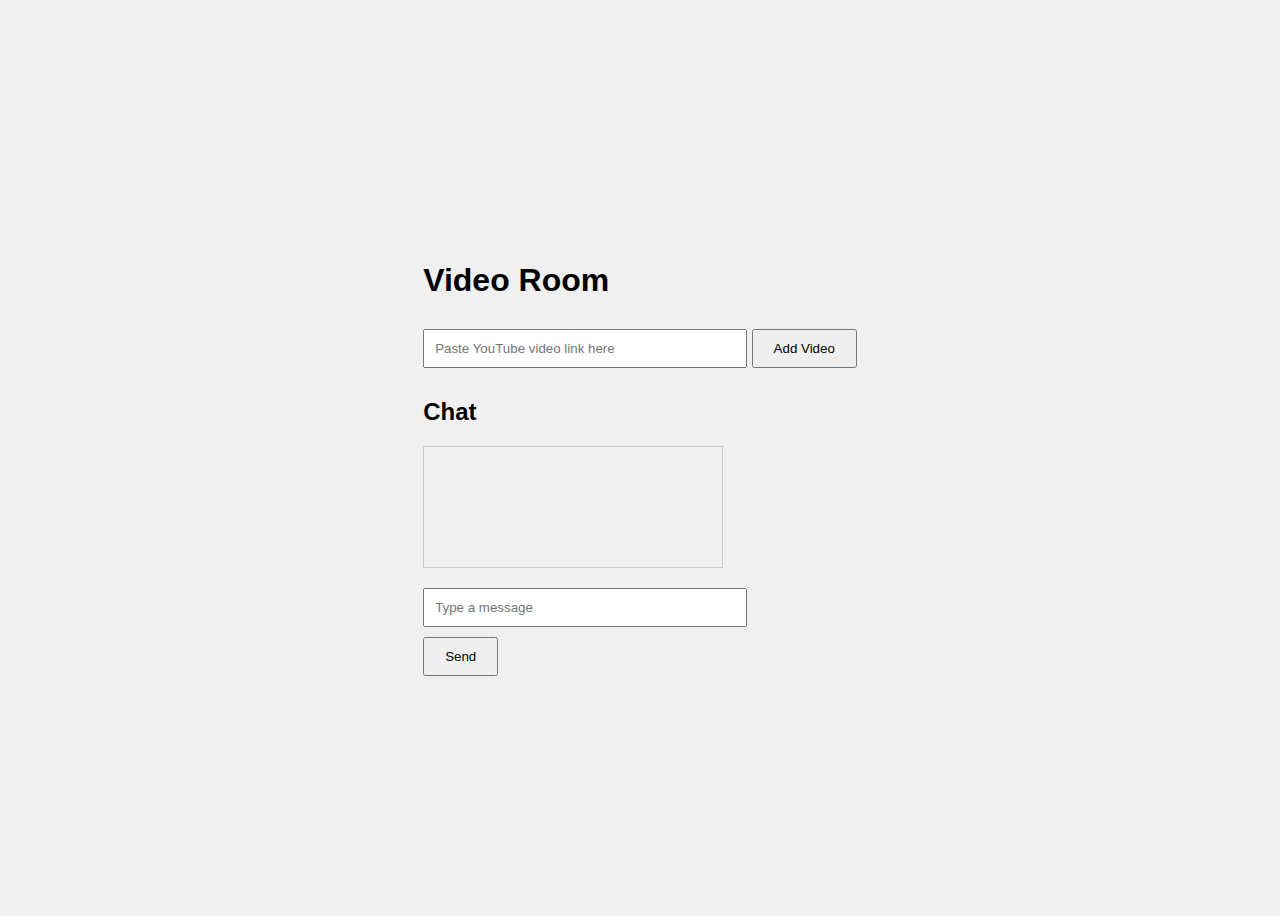
==== commit adb09e00: "is" ====
--- a/room.html
+++ b/room.html
@@ -1,2 +1,26 @@
-
-<!DOCTYPE html><html lang="en" class="h-full" data-layout="w2g-radical"><head><meta charset="utf-8"><title> Watch2Gether </title><link rel="preconnect" href="https://static.w2g.tv"><link rel="preconnect" href="https://w2gshorts.com"><link rel="dns-prefetch" href="https://static.w2g.tv"><link rel="dns-prefetch" href="https://w2gshorts.com"><link rel="manifest" href="/assets/up_/manifest.webmanifest"><link rel="apple-touch-icon" sizes="192x192" href="/assets/192.b32691dc.png"><link rel="icon shortcut" href="/assets/w2g.9531bb43.ico" type="image/ico"><link rel="chrome-webstore-item" href="https://chrome.google.com/webstore/detail/cimpffimgeipdhnhjohpbehjkcdpjolg"><meta content="width=device-width, user-scalable=no" name="viewport"><meta property="og:title" content="Let's meet on Watch2Gether"><meta property="og:description" content="Watch2Gether lets you watch videos with your friends, synchronized at the same time."><meta property="og:type" content="website"><meta property="og:image" content="https://w2g.tv/static/watch2gether-share.jpg"><meta property="fb:app_id" content="309471965849425"><meta name="description" content="Watch2Gether lets you watch videos with your friends, synchronized at the same time."><meta name="keywords" content="watchparty, synchronous, chat, webcam, youtube, videos, watch together, friends, social, watch2gether, funny, music"><meta name="theme-color" content="#19202a"><style>:root,:host{--fa-font-solid:normal 900 1em/1 "Font Awesome 6 Free";--fa-font-regular:normal 400 1em/1 "Font Awesome 6 Free";--fa-font-light:normal 300 1em/1 "Font Awesome 6 Pro";--fa-font-thin:normal 100 1em/1 "Font Awesome 6 Pro";--fa-font-duotone:normal 900 1em/1 "Font Awesome 6 Duotone";--fa-font-brands:normal 400 1em/1 "Font Awesome 6 Brands";--fa-font-sharp-solid:normal 900 1em/1 "Font Awesome 6 Sharp";--fa-font-sharp-regular:normal 400 1em/1 "Font Awesome 6 Sharp";--fa-font-sharp-light:normal 300 1em/1 "Font Awesome 6 Sharp";--fa-font-sharp-thin:normal 100 1em/1 "Font Awesome 6 Sharp";--fa-font-sharp-duotone-solid:normal 900 1em/1 "Font Awesome 6 Sharp Duotone"}svg:not(:root).svg-inline--fa,svg:not(:host).svg-inline--fa{box-sizing:content-box;overflow:visible}.svg-inline--fa{display:var(--fa-display,inline-block);vertical-align:-.125em;height:1em;overflow:visible}.svg-inline--fa.fa-2xs{vertical-align:.1em}.svg-inline--fa.fa-xs{vertical-align:0}.svg-inline--fa.fa-sm{vertical-align:-.0714286em}.svg-inline--fa.fa-lg{vertical-align:-.2em}.svg-inline--fa.fa-xl{vertical-align:-.25em}.svg-inline--fa.fa-2xl{vertical-align:-.3125em}.svg-inline--fa.fa-pull-left{margin-right:var(--fa-pull-margin,.3em);width:auto}.svg-inline--fa.fa-pull-right{margin-left:var(--fa-pull-margin,.3em);width:auto}.svg-inline--fa.fa-li{width:var(--fa-li-width,2em);top:.25em}.svg-inline--fa.fa-fw{width:var(--fa-fw-width,1.25em)}.fa-layers svg.svg-inline--fa{margin:auto;position:absolute;top:0;bottom:0;left:0;right:0}.fa-layers-counter,.fa-layers-text{text-align:center;display:inline-block;position:absolute}.fa-layers{text-align:center;vertical-align:-.125em;width:1em;height:1em;display:inline-block;position:relative}.fa-layers svg.svg-inline--fa{transform-origin:50%}.fa-layers-text{transform-origin:50%;top:50%;left:50%;transform:translate(-50%,-50%)}.fa-layers-counter{background-color:var(--fa-counter-background-color,#ff253a);border-radius:var(--fa-counter-border-radius,1em);box-sizing:border-box;color:var(--fa-inverse,#fff);line-height:var(--fa-counter-line-height,1);max-width:var(--fa-counter-max-width,5em);min-width:var(--fa-counter-min-width,1.5em);padding:var(--fa-counter-padding,.25em .5em);right:var(--fa-right,0);text-overflow:ellipsis;top:var(--fa-top,0);transform:scale(var(--fa-counter-scale,.25));transform-origin:100% 0;overflow:hidden}.fa-layers-bottom-right{bottom:var(--fa-bottom,0);right:var(--fa-right,0);transform:scale(var(--fa-layers-scale,.25));transform-origin:100% 100%;top:auto}.fa-layers-bottom-left{bottom:var(--fa-bottom,0);left:var(--fa-left,0);transform:scale(var(--fa-layers-scale,.25));transform-origin:0 100%;top:auto;right:auto}.fa-layers-top-right{top:var(--fa-top,0);right:var(--fa-right,0);transform:scale(var(--fa-layers-scale,.25));transform-origin:100% 0}.fa-layers-top-left{left:var(--fa-left,0);right:auto;top:var(--fa-top,0);transform:scale(var(--fa-layers-scale,.25));transform-origin:0 0}.fa-1x{font-size:1em}.fa-2x{font-size:2em}.fa-3x{font-size:3em}.fa-4x{font-size:4em}.fa-5x{font-size:5em}.fa-6x{font-size:6em}.fa-7x{font-size:7em}.fa-8x{font-size:8em}.fa-9x{font-size:9em}.fa-10x{font-size:10em}.fa-2xs{vertical-align:.225em;font-size:.625em;line-height:.1em}.fa-xs{vertical-align:.125em;font-size:.75em;line-height:.0833333em}.fa-sm{vertical-align:.0535714em;font-size:.875em;line-height:.0714286em}.fa-lg{vertical-align:-.075em;font-size:1.25em;line-height:.05em}.fa-xl{vertical-align:-.125em;font-size:1.5em;line-height:.0416667em}.fa-2xl{vertical-align:-.1875em;font-size:2em;line-height:.03125em}.fa-fw{text-align:center;width:1.25em}.fa-ul{margin-left:var(--fa-li-margin,2.5em);padding-left:0;list-style-type:none}.fa-ul>li{position:relative}.fa-li{left:calc(-1*var(--fa-li-width,2em));text-align:center;width:var(--fa-li-width,2em);line-height:inherit;position:absolute}.fa-border{border-color:var(--fa-border-color,#eee);border-radius:var(--fa-border-radius,.1em);border-style:var(--fa-border-style,solid);border-width:var(--fa-border-width,.08em);padding:var(--fa-border-padding,.2em .25em .15em)}.fa-pull-left{float:left;margin-right:var(--fa-pull-margin,.3em)}.fa-pull-right{float:right;margin-left:var(--fa-pull-margin,.3em)}.fa-beat{animation-name:fa-beat;animation-delay:var(--fa-animation-delay,0s);animation-direction:var(--fa-animation-direction,normal);animation-duration:var(--fa-animation-duration,1s);animation-iteration-count:var(--fa-animation-iteration-count,infinite);animation-timing-function:var(--fa-animation-timing,ease-in-out)}.fa-bounce{animation-name:fa-bounce;animation-delay:var(--fa-animation-delay,0s);animation-direction:var(--fa-animation-direction,normal);animation-duration:var(--fa-animation-duration,1s);animation-iteration-count:var(--fa-animation-iteration-count,infinite);animation-timing-function:var(--fa-animation-timing,cubic-bezier(.28,.84,.42,1))}.fa-fade{animation-name:fa-fade;animation-delay:var(--fa-animation-delay,0s);animation-direction:var(--fa-animation-direction,normal);animation-duration:var(--fa-animation-duration,1s);animation-iteration-count:var(--fa-animation-iteration-count,infinite);animation-timing-function:var(--fa-animation-timing,cubic-bezier(.4,0,.6,1))}.fa-beat-fade{animation-name:fa-beat-fade;animation-delay:var(--fa-animation-delay,0s);animation-direction:var(--fa-animation-direction,normal);animation-duration:var(--fa-animation-duration,1s);animation-iteration-count:var(--fa-animation-iteration-count,infinite);animation-timing-function:var(--fa-animation-timing,cubic-bezier(.4,0,.6,1))}.fa-flip{animation-name:fa-flip;animation-delay:var(--fa-animation-delay,0s);animation-direction:var(--fa-animation-direction,normal);animation-duration:var(--fa-animation-duration,1s);animation-iteration-count:var(--fa-animation-iteration-count,infinite);animation-timing-function:var(--fa-animation-timing,ease-in-out)}.fa-shake{animation-name:fa-shake;animation-delay:var(--fa-animation-delay,0s);animation-direction:var(--fa-animation-direction,normal);animation-duration:var(--fa-animation-duration,1s);animation-iteration-count:var(--fa-animation-iteration-count,infinite);animation-timing-function:var(--fa-animation-timing,linear)}.fa-spin{animation-name:fa-spin;animation-delay:var(--fa-animation-delay,0s);animation-direction:var(--fa-animation-direction,normal);animation-duration:var(--fa-animation-duration,2s);animation-iteration-count:var(--fa-animation-iteration-count,infinite);animation-timing-function:var(--fa-animation-timing,linear)}.fa-spin-reverse{--fa-animation-direction:reverse}.fa-pulse,.fa-spin-pulse{animation-name:fa-spin;animation-direction:var(--fa-animation-direction,normal);animation-duration:var(--fa-animation-duration,1s);animation-iteration-count:var(--fa-animation-iteration-count,infinite);animation-timing-function:var(--fa-animation-timing,steps(8))}@media (prefers-reduced-motion:reduce){.fa-beat,.fa-bounce,.fa-fade,.fa-beat-fade,.fa-flip,.fa-pulse,.fa-shake,.fa-spin,.fa-spin-pulse{transition-duration:0s;transition-delay:0s;animation-duration:1ms;animation-iteration-count:1;animation-delay:-1ms}}@keyframes fa-beat{0%,90%{transform:scale(1)}45%{transform:scale(var(--fa-beat-scale,1.25))}}@keyframes fa-bounce{0%{transform:scale(1)translateY(0)}10%{transform:scale(var(--fa-bounce-start-scale-x,1.1),var(--fa-bounce-start-scale-y,.9))translateY(0)}30%{transform:scale(var(--fa-bounce-jump-scale-x,.9),var(--fa-bounce-jump-scale-y,1.1))translateY(var(--fa-bounce-height,-.5em))}50%{transform:scale(var(--fa-bounce-land-scale-x,1.05),var(--fa-bounce-land-scale-y,.95))translateY(0)}57%{transform:scale(1,1)translateY(var(--fa-bounce-rebound,-.125em))}64%{transform:scale(1)translateY(0)}to{transform:scale(1)translateY(0)}}@keyframes fa-fade{50%{opacity:var(--fa-fade-opacity,.4)}}@keyframes fa-beat-fade{0%,to{opacity:var(--fa-beat-fade-opacity,.4);transform:scale(1)}50%{opacity:1;transform:scale(var(--fa-beat-fade-scale,1.125))}}@keyframes fa-flip{50%{transform:rotate3d(var(--fa-flip-x,0),var(--fa-flip-y,1),var(--fa-flip-z,0),var(--fa-flip-angle,-180deg))}}@keyframes fa-shake{0%{transform:rotate(-15deg)}4%{transform:rotate(15deg)}8%,24%{transform:rotate(-18deg)}12%,28%{transform:rotate(18deg)}16%{transform:rotate(-22deg)}20%{transform:rotate(22deg)}32%{transform:rotate(-12deg)}36%{transform:rotate(12deg)}40%,to{transform:rotate(0)}}@keyframes fa-spin{0%{transform:rotate(0)}to{transform:rotate(360deg)}}.fa-rotate-90{transform:rotate(90deg)}.fa-rotate-180{transform:rotate(180deg)}.fa-rotate-270{transform:rotate(270deg)}.fa-flip-horizontal{transform:scaleX(-1)}.fa-flip-vertical{transform:scaleY(-1)}.fa-flip-both,.fa-flip-horizontal.fa-flip-vertical{transform:scale(-1)}.fa-rotate-by{transform:rotate(var(--fa-rotate-angle,0))}.fa-stack{vertical-align:middle;width:2.5em;height:2em;display:inline-block;position:relative}.fa-stack-1x,.fa-stack-2x{z-index:var(--fa-stack-z-index,auto);margin:auto;position:absolute;top:0;bottom:0;left:0;right:0}.svg-inline--fa.fa-stack-1x{width:1.25em;height:1em}.svg-inline--fa.fa-stack-2x{width:2.5em;height:2em}.fa-inverse{color:var(--fa-inverse,#fff)}.sr-only,.fa-sr-only,.sr-only-focusable:not(:focus),.fa-sr-only-focusable:not(:focus){clip:rect(0,0,0,0);white-space:nowrap;border-width:0;width:1px;height:1px;margin:-1px;padding:0;position:absolute;overflow:hidden}.svg-inline--fa .fa-primary{fill:var(--fa-primary-color,currentColor);opacity:var(--fa-primary-opacity,1)}.svg-inline--fa .fa-secondary{fill:var(--fa-secondary-color,currentColor);opacity:var(--fa-secondary-opacity,.4)}.svg-inline--fa.fa-swap-opacity .fa-primary{opacity:var(--fa-secondary-opacity,.4)}.svg-inline--fa.fa-swap-opacity .fa-secondary{opacity:var(--fa-primary-opacity,1)}.svg-inline--fa mask .fa-primary,.svg-inline--fa mask .fa-secondary{fill:#000}.fad.fa-inverse,.fa-duotone.fa-inverse{color:var(--fa-inverse,#fff)}</style><link rel="stylesheet" href="/assets/w2gbundle.e521bf65.css"><link rel="alternate" hreflang="x-default" href="https://w2g.tv/room/"><link rel="alternate" hreflang="ar" href="https://w2g.tv/ar/room/"><link rel="alternate" hreflang="bg" href="https://w2g.tv/bg/room/"><link rel="alternate" hreflang="cs" href="https://w2g.tv/cs/room/"><link rel="alternate" hreflang="da" href="https://w2g.tv/da/room/"><link rel="alternate" hreflang="de" href="https://w2g.tv/de/room/"><link rel="alternate" hreflang="el" href="https://w2g.tv/el/room/"><link rel="alternate" hreflang="en" href="https://w2g.tv/en/room/"><link rel="alternate" hreflang="es" href="https://w2g.tv/es/room/"><link rel="alternate" hreflang="fa" href="https://w2g.tv/fa/room/"><link rel="alternate" hreflang="fi" href="https://w2g.tv/fi/room/"><link rel="alternate" hreflang="fr" href="https://w2g.tv/fr/room/"><link rel="alternate" hreflang="he" href="https://w2g.tv/he/room/"><link rel="alternate" hreflang="hr" href="https://w2g.tv/hr/room/"><link rel="alternate" hreflang="hu" href="https://w2g.tv/hu/room/"><link rel="alternate" hreflang="it" href="https://w2g.tv/it/room/"><link rel="alternate" hreflang="nl" href="https://w2g.tv/nl/room/"><link rel="alternate" hreflang="no" href="https://w2g.tv/no/room/"><link rel="alternate" hreflang="pl" href="https://w2g.tv/pl/room/"><link rel="alternate" hreflang="pt" href="https://w2g.tv/pt/room/"><link rel="alternate" hreflang="ro" href="https://w2g.tv/ro/room/"><link rel="alternate" hreflang="ru" href="https://w2g.tv/ru/room/"><link rel="alternate" hreflang="sv" href="https://w2g.tv/sv/room/"><link rel="alternate" hreflang="tr" href="https://w2g.tv/tr/room/"><link rel="alternate" hreflang="ur" href="https://w2g.tv/ur/room/"><link rel="alternate" hreflang="vi" href="https://w2g.tv/vi/room/"><script nomodule defer src="/assets/w2gbundle.runtime.d20445b4.js"></script><script type="module" src="/assets/w2gbundle.runtime.631809d3.js"></script><script src="/assets/w2gbundle.b6ac41b6.js"></script><script src="https://w2g.tv/vita/prebid.js"></script><script type="module" src="/assets/w2gbundle.3752794d.js"></script><script src="/assets/w2gbundle.20414b35.js" nomodule defer></script><script type="text/javascript">!function(){var e=document.createElement("script"),t=document.getElementsByTagName("script")[0],n="https://cmp.inmobi.com".concat("/choice/","k-tuB1ymPLz7H","/","w2g.tv","/choice.js?tag_version=V3"),a=0;e.async=!0,e.type="text/javascript",e.src=n,t.parentNode.insertBefore(e,t),function(){for(var e,t="__tcfapiLocator",n=[],a=window;a;){try{if(a.frames[t]){e=a;break}}catch(e){}if(a===window.top)break;a=a.parent}e||(!function e(){var n=a.document,p=!!a.frames[t];if(!p)if(n.body){var s=n.createElement("iframe");s.style.cssText="display:none",s.name=t,n.body.appendChild(s)}else setTimeout(e,5);return!p}(),a.__tcfapi=function(){var e,t=arguments;if(!t.length)return n;if("setGdprApplies"===t[0])t.length>3&&2===t[2]&&"boolean"==typeof t[3]&&(e=t[3],"function"==typeof t[2]&&t[2]("set",!0));else if("ping"===t[0]){var a={gdprApplies:e,cmpLoaded:!1,cmpStatus:"stub"};"function"==typeof t[2]&&t[2](a)}else"init"===t[0]&&"object"==typeof t[3]&&(t[3]=Object.assign(t[3],{tag_version:"V3"})),n.push(t)},a.addEventListener("message",(function(e){var t="string"==typeof e.data,n={};try{n=t?JSON.parse(e.data):e.data}catch(e){}var a=n.__tcfapiCall;a&&window.__tcfapi(a.command,a.version,(function(n,p){var s={__tcfapiReturn:{returnValue:n,success:p,callId:a.callId}};t&&(s=JSON.stringify(s)),e&&e.source&&e.source.postMessage&&e.source.postMessage(s,"*")}),a.parameter)}),!1))}(),function(){const e=["2:tcfeuv2","6:uspv1","7:usnatv1","8:usca","9:usvav1","10:uscov1","11:usutv1","12:usctv1"];window.__gpp_addFrame=function(e){if(!window.frames[e])if(document.body){var t=document.createElement("iframe");t.style.cssText="display:none",t.name=e,document.body.appendChild(t)}else window.setTimeout(window.__gpp_addFrame,10,e)},window.__gpp_stub=function(){var t=arguments;if(__gpp.queue=__gpp.queue||[],__gpp.events=__gpp.events||[],!t.length||1==t.length&&"queue"==t[0])return __gpp.queue;if(1==t.length&&"events"==t[0])return __gpp.events;var n=t[0],a=t.length>1?t[1]:null,p=t.length>2?t[2]:null;if("ping"===n)a({gppVersion:"1.1",cmpStatus:"stub",cmpDisplayStatus:"hidden",signalStatus:"not ready",supportedAPIs:e,cmpId:10,sectionList:[],applicableSections:[-1],gppString:"",parsedSections:{}},!0);else if("addEventListener"===n){"lastId"in __gpp||(__gpp.lastId=0),__gpp.lastId++;var s=__gpp.lastId;__gpp.events.push({id:s,callback:a,parameter:p}),a({eventName:"listenerRegistered",listenerId:s,data:!0,pingData:{gppVersion:"1.1",cmpStatus:"stub",cmpDisplayStatus:"hidden",signalStatus:"not ready",supportedAPIs:e,cmpId:10,sectionList:[],applicableSections:[-1],gppString:"",parsedSections:{}}},!0)}else if("removeEventListener"===n){for(var i=!1,o=0;o<__gpp.events.length;o++)if(__gpp.events[o].id==p){__gpp.events.splice(o,1),i=!0;break}a({eventName:"listenerRemoved",listenerId:p,data:i,pingData:{gppVersion:"1.1",cmpStatus:"stub",cmpDisplayStatus:"hidden",signalStatus:"not ready",supportedAPIs:e,cmpId:10,sectionList:[],applicableSections:[-1],gppString:"",parsedSections:{}}},!0)}else"hasSection"===n?a(!1,!0):"getSection"===n||"getField"===n?a(null,!0):__gpp.queue.push([].slice.apply(t))},window.__gpp_msghandler=function(e){var t="string"==typeof e.data;try{var n=t?JSON.parse(e.data):e.data}catch(e){n=null}if("object"==typeof n&&null!==n&&"__gppCall"in n){var a=n.__gppCall;window.__gpp(a.command,(function(n,p){var s={__gppReturn:{returnValue:n,success:p,callId:a.callId}};e.source.postMessage(t?JSON.stringify(s):s,"*")}),"parameter"in a?a.parameter:null,"version"in a?a.version:"1.1")}},"__gpp"in window&&"function"==typeof window.__gpp||(window.__gpp=window.__gpp_stub,window.addEventListener("message",window.__gpp_msghandler,!1),window.__gpp_addFrame("__gppLocator"))}();var p=function(){var e=arguments;typeof window.__uspapi!==p&&setTimeout((function(){void 0!==window.__uspapi&&window.__uspapi.apply(window.__uspapi,e)}),500)};if(void 0===window.__uspapi){window.__uspapi=p;var s=setInterval((function(){a++,window.__uspapi===p&&a<3?console.warn("USP is not accessible"):clearInterval(s)}),6e3)}}();</script></head><body class="bg-white dontdoit overflow-x-hidden overflow-y-auto rdc-compact rdc-small text-base text-w2g-maintext w2g-ar w2g-bind-colors w2g-desktop w2g-pl"> <div class="w2g-fireworks"> <div class="bg-transparent cursor-crosshair fixed inset-0 z-1000" data-w2g="['fullpageActive', 'if'], ['fullpageClick', ['event', 'click']]" id="party-click" style="display:none"></div> </div> <div data-w2g="['party.actions', 'each']" class="w2g-fireworks w2g-party-actions"> <div data-w2g="['active', 'if'], ['x', ['style', 'left']], ['y', ['style', 'top']]" class="-translate-x-1/2 -translate-y-1/2 fixed flex flex-col items-center transform translate-y-x z-1000"> <img data-w2g="['avatar', ['attr', 'src']]" class="h-10 inline-block rounded-full w-10" src="/assets/dummy.c1d57cde.png" alt="Avatar image"> <div class="drop-shadow whitespace-nowrap" data-w2g="['nname', 'text']">&nbsp;</div> </div> </div> <div id="site-dimmer" class="bg-black bg-opacity-50 fixed h-full hidden items-center justify-center overflow-hidden p-4 sm:p-8 space-y-2 text-w2g-maintext-st w-full z-[1100]"> <div id="alert-modal" class="bg-w2g-light hidden overflow-hidden py-4 rounded-md sm:max-w-lg sm:py-8 w-full w2g-light"> <div class="border-b border-w2g-bright font-bold pb-4 px-4 sm:px-8 text-xl"> <svg aria-hidden="true" class="fa-triangle-exclamation mr-1 svg-inline--fa" data-icon="triangle-exclamation" data-prefix="fas" role="img" viewBox="0 0 512 512"><path fill="currentColor" d="M256 32c14.2 0 27.3 7.5 34.5 19.8l216 368c7.3 12.4 7.3 27.7.2 40.1S486.3 480 472 480H40c-14.3 0-27.6-7.7-34.7-20.1s-7-27.8.2-40.1l216-368C228.7 39.5 241.8 32 256 32m0 128c-13.3 0-24 10.7-24 24v112c0 13.3 10.7 24 24 24s24-10.7 24-24V184c0-13.3-10.7-24-24-24m32 224a32 32 0 1 0-64 0 32 32 0 1 0 64 0"/></svg> <span class="w2g-alert-title">Alert Title</span> </div> <div class="px-4 sm:px-8"> <div class="mt-4"> <p class="w2g-alert-message">Alert Message</p> </div> <div class="mt-8 text-right"> <div class="cancel w2g-button w2g-compact"> Close </div> </div> </div> </div> <div id="intro-modal" class="bg-w2g-light hidden overflow-hidden py-4 rounded-md sm:max-w-lg sm:py-8 w-full w2g-intro w2g-light"> <div class="border-b border-w2g-bright font-bold pb-4 px-4 sm:px-8 text-xl"> Welcome to Watch2Gether! </div> <div class="pt-4 px-4 sm:px-8"> <div> <form data-w2g="['introSubmit', ['event', 'submit']]" class="form ui"> <div class="field"> <div class="font-bold"> Pick a nickname </div> <input data-w2g="['introNick', 'value']" class="w2g-input" id="intro-nickname" type="text" maxlength="30"> <button type="submit" style="display:none"></button> </div> <div data-w2g="['can_push', 'if']" class="mt-2 w2g-bind-layout"> <div class="flex items-center mt-4 p-2 rounded-md space-x-4"> <button type="button" data-w2g="['togglePush', ['event', 'click']], ['push_notifications', ['css', ['bg-w2g-yellow', 'bg-w2g-dark']]]" class="bg-w2g-dark border-2 border-transparent cursor-pointer duration-200 ease-in-out flex flex-shrink-0 h-6 relative rounded-full transition-colors w-12" role="switch" aria-checked="false">  <span data-w2g="['push_notifications', ['css', ['translate-x-6 bg-gray-600', 'translate-x-0']]]" aria-hidden="true" class="bg-gray-200 duration-200 ease-in-out h-5 inline-block pointer-events-none ring-0 rounded-full shadow transform transition w-5"></span> </button> <div class="leading-tight text-sm"> Receive push notifications when someone enters your room or when the status of your room changes. </div> </div> </div> </form> </div> <div class="mt-6 text-right"> <div data-w2g="['showIntLink', 'ifnot']" id="w2g-join-button" class="cancel w-full w2g-button"> Join the Room </div> <a data-w2g="['showIntLink', 'if'], ['introHref', ['attr', 'href']], ['joinReady', ['css', [null, 'pointer-events-none cursor-not-allowed']]]" id="w2g-join-link" href="#" class="positive w-full w2g-button w2g-compact"> <span data-w2g="['joinReady', 'if']"> Join the Room </span> <span data-w2g="['joinReady', 'ifnot']"> <svg aria-hidden="true" class="animate-spin fa-spinner svg-inline--fa" data-icon="spinner" data-prefix="fas" role="img" viewBox="0 0 512 512"><path fill="currentColor" d="M304 48a48 48 0 1 0-96 0 48 48 0 1 0 96 0m0 416a48 48 0 1 0-96 0 48 48 0 1 0 96 0M48 304a48 48 0 1 0 0-96 48 48 0 1 0 0 96m464-48a48 48 0 1 0-96 0 48 48 0 1 0 96 0M142.9 437A48 48 0 1 0 75 369.1a48 48 0 1 0 67.9 67.9m0-294.2A48 48 0 1 0 75 75a48 48 0 1 0 67.9 67.9zM369.1 437a48 48 0 1 0 67.9-67.9 48 48 0 1 0-67.9 67.9"/></svg> &nbsp;&nbsp;Please wait... </span> </a> </div> </div> </div> <div id="upgrade-modal" class="bg-w2g-light hidden overflow-hidden py-4 relative rounded-md sm:max-w-lg sm:py-8 w-full w2g-intro w2g-light"> <div class="absolute hover:opacity-100 opacity-70 p-3 right-0 top-0"> <svg aria-hidden="true" class="fa-xl fa-xmark svg-inline--fa" data-icon="xmark" data-prefix="fas" role="img" viewBox="0 0 384 512"><path fill="currentColor" d="M342.6 150.6c12.5-12.5 12.5-32.8 0-45.3s-32.8-12.5-45.3 0L192 210.7 86.6 105.4c-12.5-12.5-32.8-12.5-45.3 0s-12.5 32.8 0 45.3L146.7 256 41.4 361.4c-12.5 12.5-12.5 32.8 0 45.3s32.8 12.5 45.3 0L192 301.3l105.4 105.3c12.5 12.5 32.8 12.5 45.3 0s12.5-32.8 0-45.3L237.3 256z"/></svg> <a href="#" class="absolute cancel inset-0"></a> </div> <div class="border-b border-w2g-bright font-bold pb-4 px-4 sm:px-8 text-xl"> Upgrade available </div> <div class="pt-4 px-4 sm:px-8"> <div> <div class="mb-2"> This feature is part of our premium upgrades. Watch2Gether PLUS and Watch2Gether PRO offer numerous features that make Watch2Gether even more fun. </div> <ul class="list-disc list-outside px-8 space-y-1"> <li>No advertising</li> <li>Chat colors and animations</li> <li>More confetti reactions</li> <li>Better moderation features</li> <li>And much more...</li> </ul> </div> <div class="mt-6 text-right"> <a href="/en/upgrade/" target="_blank" class="primary w-full w2g-button"> Learn more </a> </div> </div> </div> <div id="invite-modal" class="bg-w2g-light hidden overflow-hidden py-4 rounded-md sm:max-w-2xl sm:py-8 w-full w2g-invite w2g-light"> <div class="border-b border-w2g-bright font-bold pb-4 px-4 sm:px-8 text-xl"> Invite friends to watch with you! </div> <div class="pt-4 px-4 sm:px-8"> <div class="min-h-[260px]"> <div class="auto-menu mb-4 w2g-menu"> <div class="w2g-active w2g-menu-item"> Invitation link </div> <div class="w2g-menu-item"> Social networks </div> <div class="w2g-menu-item"> QR-Code </div> <div class="w2g-menu-item"> Embed </div> </div> <div class="w2g-active w2g-menu-tab"> <div class="w-full"> <div class="font-bold"> Copy and share this link: </div> <div class="flex mt-1"> <div class="w-full" data-w2g="['__inviteInput', 'element']"> <input type="text" placeholder="Invite URL" readonly style="box-sizing:border-box;border-radius:.375rem 0 0 .375rem;width:100%;height:100%;padding:.5rem 1rem;font-size:16px"> </div> <button data-w2g="['copyInvite', ['event', 'mousedown']]" class="invite-button rounded-l-none w2g-button"> Copy </button> </div> </div> </div> <div class="w2g-menu-tab"> <div> <div class="font-bold mb-2"> Share invitation link on a social network. </div> <div data-w2g="['icons', 'each']" class="flex flex-wrap items-center justify-center overflow-hidden w-full w2g-share"> <div data-w2g="['$parent.shareNow', ['event', 'click']], ['name', ['attr', 'title']]" class="fill-current m-1 w2g-button w2g-compact"> <div class="text-xs" data-w2g="['css', 'html']"></div> <div class="ml-2 text-sm" data-w2g="['name', 'text']"></div> </div> </div> </div> </div> <div class="w2g-menu-tab"> <div class="flex items-center justify-center mt-4 w-full"> <img data-w2g="['qrCode', ['attr', 'src']]" src="/assets/dummy.c1d57cde.png"> </div> </div> <div class="w2g-menu-tab"> <div class="w-full"> <div class="font-bold">Embed Code (BETA)</div> <div data-w2g="['__embedInput', 'element']" class="h-[110px] my-2"> <textarea readonly style="box-sizing:border-box;resize:none;border-radius:.375rem;width:100%;height:100%;padding:.75rem;font-size:14px"></textarea> </div> </div> </div> </div> <div class="bg-w2g-bright flex items-center my-2 px-4 py-2 rounded-md"> <div class="mr-4"><svg aria-hidden="true" class="fa-user-plus fa-xl svg-inline--fa" data-icon="user-plus" data-prefix="fas" role="img" viewBox="0 0 640 512"><path fill="currentColor" d="M96 128a128 128 0 1 1 256 0 128 128 0 1 1-256 0M0 482.3C0 383.8 79.8 304 178.3 304h91.4c98.5 0 178.3 79.8 178.3 178.3 0 16.4-13.3 29.7-29.7 29.7H29.7C13.3 512 0 498.7 0 482.3M504 312v-64h-64c-13.3 0-24-10.7-24-24s10.7-24 24-24h64v-64c0-13.3 10.7-24 24-24s24 10.7 24 24v64h64c13.3 0 24 10.7 24 24s-10.7 24-24 24h-64v64c0 13.3-10.7 24-24 24s-24-10.7-24-24"/></svg></div> <div class="text-sm">Watch2Gether is a social video service that allows you to watch videos together and in sync with friends. Invite some friends and the fun can begin!</div> </div> <div class="border-b border-w2g-bright my-4"></div> <div class="mt-8 text-right"> <div class="cancel w2g-button w2g-compact"> Close </div> </div> </div> </div> <div id="members-only-modal" class="bg-w2g-light hidden overflow-hidden py-4 rounded-md sm:max-w-xl sm:py-8 w-full w2g-invite w2g-light"> <div class="border-b border-w2g-bright font-bold pb-4 px-4 sm:px-8 text-xl"> <svg aria-hidden="true" class="fa-lock mr-2 svg-inline--fa" data-icon="lock" data-prefix="fas" role="img" viewBox="0 0 448 512"><path fill="currentColor" d="M144 144v48h160v-48c0-44.2-35.8-80-80-80s-80 35.8-80 80m-64 48v-48C80 64.5 144.5 0 224 0s144 64.5 144 144v48h16c35.3 0 64 28.7 64 64v192c0 35.3-28.7 64-64 64H64c-35.3 0-64-28.7-64-64V256c0-35.3 28.7-64 64-64z"/></svg> Members only </div> <div class="pt-4 px-4 sm:px-8"> <div class="h-8 my-2 text-center"> <svg aria-hidden="true" class="animate-spin fa-2xl fa-spinner svg-inline--fa" data-icon="spinner" data-prefix="fas" role="img" viewBox="0 0 512 512"><path fill="currentColor" d="M304 48a48 48 0 1 0-96 0 48 48 0 1 0 96 0m0 416a48 48 0 1 0-96 0 48 48 0 1 0 96 0M48 304a48 48 0 1 0 0-96 48 48 0 1 0 0 96m464-48a48 48 0 1 0-96 0 48 48 0 1 0 96 0M142.9 437A48 48 0 1 0 75 369.1a48 48 0 1 0 67.9 67.9m0-294.2A48 48 0 1 0 75 75a48 48 0 1 0 67.9 67.9zM369.1 437a48 48 0 1 0 67.9-67.9 48 48 0 1 0-67.9 67.9"/></svg> </div> </div> </div> <div id="playlist-modal" class="bg-w2g-light hidden overflow-hidden py-4 rounded-md sm:max-w-2xl sm:py-8 w-full w2g-light w2g-playlists"> <div class="border-b border-w2g-bright font-bold pb-4 px-4 sm:px-8 text-xl"> Manage playlists </div> <div class="h-[calc(80vh-200px)] pt-4 px-4 sm:px-8 w2g-scroll-vertical"> <div> <h4 class="font-bold mb-2"> Playlists </h4> <div class="striped table w-full" data-w2g="['playlists.lists', 'each']"> <div class="table-row"> <div class="align-middle p-2 table-cell w-full"> <div class="leading-tight line-clamp-1" data-w2g="['title', 'text']"></div> </div> <div class="align-middle p-2 table-cell"> <div data-w2g="['is_personal', 'render']" class="flex items-center"> <div> <svg aria-hidden="true" class="fa-user svg-inline--fa" data-icon="user" data-prefix="fas" role="img" viewBox="0 0 448 512"><path fill="currentColor" d="M224 256a128 128 0 1 0 0-256 128 128 0 1 0 0 256m-45.7 48C79.8 304 0 383.8 0 482.3 0 498.7 13.3 512 29.7 512h388.6c16.4 0 29.7-13.3 29.7-29.7 0-98.5-79.8-178.3-178.3-178.3z"/></svg> </div> <div class="ml-2 text-sm" data-w2g="['u_obj.nname', 'text']"></div> </div> </div> <div class="align-middle p-2 table-cell"> <div data-w2g="['is_personal', ['render', false]]"> <div class="w2g-icon-button" data-w2g="['$parent.changeTitle', ['event', 'click']]"> <svg aria-hidden="true" class="fa-pen-to-square svg-inline--fa" data-icon="pen-to-square" data-prefix="fas" role="img" viewBox="0 0 512 512"><path fill="currentColor" d="M471.6 21.7c-21.9-21.9-57.3-21.9-79.2 0l-30.1 30 97.9 97.9 30.1-30.1c21.9-21.9 21.9-57.3 0-79.2zm-299.2 220c-6.1 6.1-10.8 13.6-13.5 21.9l-29.6 88.8c-2.9 8.6-.6 18.1 5.8 24.6s15.9 8.7 24.6 5.8l88.8-29.6c8.2-2.7 15.7-7.4 21.9-13.5l167.3-167.4-98-98zM96 64c-53 0-96 43-96 96v256c0 53 43 96 96 96h256c53 0 96-43 96-96v-96c0-17.7-14.3-32-32-32s-32 14.3-32 32v96c0 17.7-14.3 32-32 32H96c-17.7 0-32-14.3-32-32V160c0-17.7 14.3-32 32-32h96c17.7 0 32-14.3 32-32s-14.3-32-32-32z"/></svg> </div> </div> <div data-w2g="['is_personal', ['render', true]]"> <div class="w2g-icon-button" data-w2g="['my_list', ['css', [null, 'w2g-disabled']]], ['$parent.changeTitle', ['event', 'click']]"> <svg aria-hidden="true" class="fa-pen-to-square svg-inline--fa" data-icon="pen-to-square" data-prefix="fas" role="img" viewBox="0 0 512 512"><path fill="currentColor" d="M471.6 21.7c-21.9-21.9-57.3-21.9-79.2 0l-30.1 30 97.9 97.9 30.1-30.1c21.9-21.9 21.9-57.3 0-79.2zm-299.2 220c-6.1 6.1-10.8 13.6-13.5 21.9l-29.6 88.8c-2.9 8.6-.6 18.1 5.8 24.6s15.9 8.7 24.6 5.8l88.8-29.6c8.2-2.7 15.7-7.4 21.9-13.5l167.3-167.4-98-98zM96 64c-53 0-96 43-96 96v256c0 53 43 96 96 96h256c53 0 96-43 96-96v-96c0-17.7-14.3-32-32-32s-32 14.3-32 32v96c0 17.7-14.3 32-32 32H96c-17.7 0-32-14.3-32-32V160c0-17.7 14.3-32 32-32h96c17.7 0 32-14.3 32-32s-14.3-32-32-32z"/></svg> </div> </div> </div> <div class="align-middle p-2 table-cell"> <div class="group relative" tabindex="-1"> <svg aria-hidden="true" class="cursor-pointer fa-gear svg-inline--fa" data-icon="gear" data-prefix="fas" role="img" viewBox="0 0 512 512"><path fill="currentColor" d="M495.9 166.6c3.2 8.7.5 18.4-6.4 24.6l-43.3 39.4c1.1 8.3 1.7 16.8 1.7 25.4s-.6 17.1-1.7 25.4l43.3 39.4c6.9 6.2 9.6 15.9 6.4 24.6-4.4 11.9-9.7 23.3-15.8 34.3l-4.7 8.1c-6.6 11-14 21.4-22.1 31.2-5.9 7.2-15.7 9.6-24.5 6.8l-55.7-17.7c-13.4 10.3-28.2 18.9-44 25.4l-12.5 57.1c-2 9.1-9 16.3-18.2 17.8-13.8 2.3-28 3.5-42.5 3.5s-28.7-1.2-42.5-3.5c-9.2-1.5-16.2-8.7-18.2-17.8l-12.5-57.1c-15.8-6.5-30.6-15.1-44-25.4l-55.6 17.8c-8.8 2.8-18.6.3-24.5-6.8-8.1-9.8-15.5-20.2-22.1-31.2l-4.7-8.1c-6.1-11-11.4-22.4-15.8-34.3-3.2-8.7-.5-18.4 6.4-24.6l43.3-39.4c-1.1-8.4-1.7-16.9-1.7-25.5s.6-17.1 1.7-25.4l-43.3-39.4c-6.9-6.2-9.6-15.9-6.4-24.6 4.4-11.9 9.7-23.3 15.8-34.3l4.7-8.1c6.6-11 14-21.4 22.1-31.2 5.9-7.2 15.7-9.6 24.5-6.8l55.7 17.7c13.4-10.3 28.2-18.9 44-25.4l12.5-57.1c2-9.1 9-16.3 18.2-17.8C227.3 1.2 241.5 0 256 0s28.7 1.2 42.5 3.5c9.2 1.5 16.2 8.7 18.2 17.8l12.5 57.1c15.8 6.5 30.6 15.1 44 25.4l55.7-17.7c8.8-2.8 18.6-.3 24.5 6.8 8.1 9.8 15.5 20.2 22.1 31.2l4.7 8.1c6.1 11 11.4 22.4 15.8 34.3zM256 336a80 80 0 1 0 0-160 80 80 0 1 0 0 160"/></svg> <div class="absolute bottom-0 cursor-pointer focus:!hidden group-focus-within:block hidden left-0 right-0 top-0 w2g-spacer" tabindex="-1"></div> <div class="absolute bg-w2g-bright focus-within:block focus:block group-focus:block hidden hover:block mt-3 overflow-hidden right-0 rounded-md shadow-lg top-full z-10" tabindex="-1"> <div class="flex items-center p-2" title="Automatically play the next entry"> <input class="h-4 mr-2 w-4 w2g-checkbox" data-w2g="['autoplay', 'check'], ['key', ['attr', 'id'], 'pl_ap_${key}']" type="checkbox"> <label data-w2g="['key', ['attr', 'for'], 'pl_ap_${key}']" class="cursor-pointer whitespace-nowrap"> Autoplay </label> </div> <div data-w2g="['is_personal', ['render', false]]" class="flex items-center p-2" title="Entries are automatically deleted from the playlist after playback."> <input class="h-4 mr-2 w-4 w2g-checkbox" data-w2g="['queue', 'check'], ['key', ['attr', 'id'], 'pl_qu_${key}']" type="checkbox"> <label data-w2g="['key', ['attr', 'for'], 'pl_qu_${key}']" class="capitalize cursor-pointer whitespace-nowrap"> queue [>>] </label> </div> <div class="cursor-pointer p-2 ripple-bg-w2g-bad" data-w2g="['$parent.deletePlaylist', ['event', 'click']]"> <div class="flex items-center" data-w2g="['is_personal', ['render', false]]"> <div class="mr-2 text-center w-4 w2g-icon-button"> <svg aria-hidden="true" class="fa-trash svg-inline--fa" data-icon="trash" data-prefix="fas" role="img" viewBox="0 0 448 512"><path fill="currentColor" d="M135.2 17.7 128 32H32C14.3 32 0 46.3 0 64s14.3 32 32 32h384c17.7 0 32-14.3 32-32s-14.3-32-32-32h-96l-7.2-14.3C307.4 6.8 296.3 0 284.2 0H163.8c-12.1 0-23.2 6.8-28.6 17.7M416 128H32l21.2 339c1.6 25.3 22.6 45 47.9 45h245.8c25.3 0 46.3-19.7 47.9-45z"/></svg> </div> <div class="capitalize whitespace-nowrap"> Delete playlist </div> </div> <div class="flex items-center" data-w2g="['is_personal', ['render', true]]"> <div class="mr-2 text-center w-4 w2g-icon-button"> <svg aria-hidden="true" class="fa-link-slash svg-inline--fa" data-icon="link-slash" data-prefix="fas" role="img" viewBox="0 0 640 512"><path fill="currentColor" d="M38.8 5.1C28.4-3.1 13.3-1.2 5.1 9.2s-6.3 25.5 4.1 33.7l592 464c10.4 8.2 25.5 6.3 33.7-4.1s6.3-25.5-4.1-33.7L489.3 358.2l90.5-90.5c56.5-56.5 56.5-148 0-204.5-50-50-128.8-56.5-186.3-15.4l-1.6 1.1c-14.4 10.3-17.7 30.3-7.4 44.6s30.3 17.7 44.6 7.4l1.6-1.1c32.1-22.9 76-19.3 103.8 8.6 31.5 31.5 31.5 82.5 0 114l-96 96-31.9-25c24.3-53.8 13.5-118.3-29.6-161.4-52.2-52.3-134.5-56.2-191.3-11.7zM239 162c30.1-14.9 67.7-9.9 92.8 15.3 20 20 27.5 48.3 21.7 74.5zm167.6 254.4L220.9 270c-2.1 39.8 12.2 80.1 42.2 110 38.9 38.9 94.4 51 143.6 36.3zm-290-228.5-56.4 56.4c-56.5 56.5-56.5 148 0 204.5 50 50 128.8 56.5 186.3 15.4l1.6-1.1c14.4-10.3 17.7-30.3 7.4-44.6s-30.3-17.7-44.6-7.4l-1.6 1.1c-32.1 22.9-76 19.3-103.8-8.6C74 372 74 321 105.5 289.5l61.8-61.8-50.6-39.9z"/></svg> </div> <div class="capitalize whitespace-nowrap"> remove playlist </div> </div> </div> </div> </div> </div> </div> </div> </div> <div class="border border-w2g-bright mt-4 p-4 rounded-md"> <h4 class="font-bold mb-2"> New playlist </h4> <form data-w2g="['createPlaylist', ['event', 'submit', false]]" class="space-y-2"> <div> <input class="w2g-input" id="new_pl_name" type="text" placeholder="Enter a name for your new playlist" required maxlength="40"> </div> <div> <div class="flex items-center" title="A personal playlist can only be changed by you."> <input class="confirmed_user_only mr-2 w2g-checkbox" id="new_pl_type" type="checkbox" name="personal_list"> <div class="confirmed_user_only text-sm"> personal Playlist </div> <div class="ml-1 text-sm w2g-register-account"> (<a class="cursor-pointer underline" href="/account/sign_up/" target="_blank"> For registered users only </a>) </div> </div> </div> <div class="!mt-4 flex"> <button type="submit" class="ml-auto w2g-button w2g-compact"> New playlist </button> </div> </form> </div> <div class="border border-w2g-bright confirmed_user_only mt-4 p-4 rounded-md"> <h4 class="font-bold mb-2"> Manage personal playlists </h4> <div class="flex mt-4"> <button data-w2g="['showPersonalLists', 'toggle'], ['showPersonalLists', 'ifnot']" class="ml-auto w2g-button w2g-compact"> Load playlists </button> </div> <div data-w2g="['showPersonalLists', 'if']"> <div class="striped table w-full" data-w2g="['personalLists', 'each']"> <div data-w2g="['linked', ['css', ['w2g-disabled', null]]]" class="table-row"> <div class="align-middle p-2 table-cell w-full"> <span data-w2g="['title', 'text']"></span> </div> <div class="align-middle p-2 table-cell"> <div class="w2g-icon-button" data-w2g="['$parent.linkPersonalList', ['event', 'click']]" title="Link personal playlist"> <svg aria-hidden="true" class="fa-link svg-inline--fa" data-icon="link" data-prefix="fas" role="img" viewBox="0 0 640 512"><path fill="currentColor" d="M579.8 267.7c56.5-56.5 56.5-148 0-204.5-50-50-128.8-56.5-186.3-15.4l-1.6 1.1c-14.4 10.3-17.7 30.3-7.4 44.6s30.3 17.7 44.6 7.4l1.6-1.1c32.1-22.9 76-19.3 103.8 8.6 31.5 31.5 31.5 82.5 0 114L422.3 334.8c-31.5 31.5-82.5 31.5-114 0-27.9-27.9-31.5-71.8-8.6-103.8l1.1-1.6c10.3-14.4 6.9-34.4-7.4-44.6s-34.4-6.9-44.6 7.4l-1.1 1.6C206.5 251.2 213 330 263 380c56.5 56.5 148 56.5 204.5 0zM60.2 244.3c-56.5 56.5-56.5 148 0 204.5 50 50 128.8 56.5 186.3 15.4l1.6-1.1c14.4-10.3 17.7-30.3 7.4-44.6s-30.3-17.7-44.6-7.4l-1.6 1.1c-32.1 22.9-76 19.3-103.8-8.6C74 372 74 321 105.5 289.5l112.2-112.3c31.5-31.5 82.5-31.5 114 0 27.9 27.9 31.5 71.8 8.6 103.9l-1.1 1.6c-10.3 14.4-6.9 34.4 7.4 44.6s34.4 6.9 44.6-7.4l1.1-1.6C433.5 260.8 427 182 377 132c-56.5-56.5-148-56.5-204.5 0z"/></svg> </div> </div> <div class="align-middle p-2 table-cell"> <div class="w2g-icon-button" data-w2g="['$parent.deletePersonalPlaylist', ['event', 'click']]" title="Delete"> <svg aria-hidden="true" class="fa-trash svg-inline--fa" data-icon="trash" data-prefix="fas" role="img" viewBox="0 0 448 512"><path fill="currentColor" d="M135.2 17.7 128 32H32C14.3 32 0 46.3 0 64s14.3 32 32 32h384c17.7 0 32-14.3 32-32s-14.3-32-32-32h-96l-7.2-14.3C307.4 6.8 296.3 0 284.2 0H163.8c-12.1 0-23.2 6.8-28.6 17.7M416 128H32l21.2 339c1.6 25.3 22.6 45 47.9 45h245.8c25.3 0 46.3-19.7 47.9-45z"/></svg> </div> </div> </div> </div> <div data-w2g="['personalLists.length', 'ifnot']"> You don&#39;t have any personal playlists </div> </div> </div> </div> <div class="mt-4 pt-4 px-4 sm:px-8 text-right"> <div class="cancel w2g-button w2g-compact"> Close </div> </div> </div> <div id="registered-only-modal" class="bg-w2g-light hidden overflow-hidden py-4 rounded-md sm:max-w-sm sm:py-8 w-full w2g-invite w2g-light"> <div class="border-b border-w2g-bright font-bold pb-4 px-4 sm:px-8 text-xl"> <svg aria-hidden="true" class="fa-lock mr-2 svg-inline--fa" data-icon="lock" data-prefix="fas" role="img" viewBox="0 0 448 512"><path fill="currentColor" d="M144 144v48h160v-48c0-44.2-35.8-80-80-80s-80 35.8-80 80m-64 48v-48C80 64.5 144.5 0 224 0s144 64.5 144 144v48h16c35.3 0 64 28.7 64 64v192c0 35.3-28.7 64-64 64H64c-35.3 0-64-28.7-64-64V256c0-35.3 28.7-64 64-64z"/></svg> For registered users only </div> <div class="pt-4 px-4 sm:px-8"> <div class="text-right"> <a class="primary w2g-button" href="/auth/sign_up"> Sign up </a> </div> </div> </div> <div id="user-modal" class="bg-w2g-light hidden overflow-hidden py-4 rounded-md sm:max-w-xl sm:py-8 w-full w2g-invite w2g-light w2g-users"> <div class="border-b border-w2g-bright font-bold pb-4 px-4 sm:px-8 text-xl"> Pick a nickname </div> <div class="px-4 sm:px-8"> <div class="flex items-center mt-4"> <div class="mr-4 shrink-0"> <img class="h-20 rounded-full w-20" data-w2g="['myavatar', ['attr', 'src']]" src="/assets/dummy.c1d57cde.png" alt="Avatar Image"> </div> <div class="grow"> <form data-w2g="['changeNick', ['event', 'submit']]" id="nickname-form"> <div class="flex"> <input class="rounded-r-none w2g-input" data-w2g="['myname', 'value']" id="nickname-form-nickname" type="text" placeholder="Enter a nickname..." required maxlength="30"> <button class="rounded-l-none w2g-button"> OK </button> </div> </form> </div> </div> <div class="mt-4 text-right"> <div class="cancel w2g-button w2g-compact"> Close </div> </div> </div> </div> </div> <div data-w2g="['colors.image', ['style', 'backgroundImage']]" class="-z-10 bg-cover fixed h-full top-0 w-full"></div> <div class="-z-10 bg-gradient-to-b fixed from-w2g-very-dark-var h-full to-90% to-w2g-very-dark-alpha via-10% via-w2g-very-dark-var w-full"></div> <div data-w2g="['connected', 'ifnot']" class="bg-opacity-80 bg-w2g-dark fixed flex inset-0 items-center justify-center w2g-users z-[1000]"> <svg aria-hidden="true" class="animate-spin fa-2xl fa-spinner svg-inline--fa" data-icon="spinner" data-prefix="fas" role="img" viewBox="0 0 512 512"><path fill="currentColor" d="M304 48a48 48 0 1 0-96 0 48 48 0 1 0 96 0m0 416a48 48 0 1 0-96 0 48 48 0 1 0 96 0M48 304a48 48 0 1 0 0-96 48 48 0 1 0 0 96m464-48a48 48 0 1 0-96 0 48 48 0 1 0 96 0M142.9 437A48 48 0 1 0 75 369.1a48 48 0 1 0 67.9 67.9m0-294.2A48 48 0 1 0 75 75a48 48 0 1 0 67.9 67.9zM369.1 437a48 48 0 1 0 67.9-67.9 48 48 0 1 0-67.9 67.9"/></svg> </div> <div class="flex"> <div class="h-screen shrink-0 sticky top-0 w-[110px] z-[130]"> <div class="flex flex-col h-full items-center justify-between relative"> <a data-w2g="['logoutUrl', ['attr', 'href']]" href="/" class="flex h-[8rem] items-center py-4 w2g-bind-layout"> <img class="w-[50px]" src="/assets/IconDarkBG.9acdce59.svg" alt="Watch2Gether Logo"> </a> <div class="flex flex-col grow items-center justify-between max-h-[580px] max-w-full pb-8 text-base"> <div class="max-w-full mb-2 space-y-2"> <a id="sidebar-invite" data-w2g="['showInvite', ['event', 'click']]" class="flex flex-col group items-center w2g-invite" href="#" title="Invite friends"> <div class="group-hover:bg-w2g-bright-var p-2 relative rounded-md"> <svg aria-hidden="true" class="fa-fw fa-lg fa-user-plus svg-inline--fa" data-icon="user-plus" data-prefix="fas" role="img" viewBox="0 0 640 512"><path fill="currentColor" d="M96 128a128 128 0 1 1 256 0 128 128 0 1 1-256 0M0 482.3C0 383.8 79.8 304 178.3 304h91.4c98.5 0 178.3 79.8 178.3 178.3 0 16.4-13.3 29.7-29.7 29.7H29.7C13.3 512 0 498.7 0 482.3M504 312v-64h-64c-13.3 0-24-10.7-24-24s10.7-24 24-24h64v-64c0-13.3 10.7-24 24-24s24 10.7 24 24v64h64c13.3 0 24 10.7 24 24s-10.7 24-24 24h-64v64c0 13.3-10.7 24-24 24s-24-10.7-24-24"/></svg> <div data-w2g="['pushInvite', 'if']" class="-right-1 -top-1.5 absolute bg-w2g-yellow flex h-[17px] items-center justify-center rounded-sm w-[18px] w2g-users"><div class="font-bold leading-normal text-black text-xs">1</div></div> </div> <span class="capitalize max-w-full overflow-hidden text-center text-ellipsis text-xs">Invite</span> </a> <a data-w2g="['togglePanel', ['event', 'click', 'w2g-permissions']]" class="flex flex-col group items-center w2g-bind-layout w2g-bind-moderation" href="#" title="Invite friends"> <div data-w2g="['panelContent', ['css', ['bg-w2g-bright-var', 'null'], 'w2g-permissions']]" class="group-hover:bg-w2g-bright-var p-2 rounded-md"> <span data-w2g="['any_moderated', 'if']" class="leading-none" style="display:none"><svg aria-hidden="true" class="fa-fw fa-lg fa-lock svg-inline--fa" data-icon="lock" data-prefix="fas" role="img" viewBox="0 0 448 512"><path fill="currentColor" d="M144 144v48h160v-48c0-44.2-35.8-80-80-80s-80 35.8-80 80m-64 48v-48C80 64.5 144.5 0 224 0s144 64.5 144 144v48h16c35.3 0 64 28.7 64 64v192c0 35.3-28.7 64-64 64H64c-35.3 0-64-28.7-64-64V256c0-35.3 28.7-64 64-64z"/></svg></span> <span data-w2g="['any_moderated', 'ifnot']" class="leading-none"><svg aria-hidden="true" class="fa-fw fa-lg fa-lock-open svg-inline--fa" data-icon="lock-open" data-prefix="fas" role="img" viewBox="0 0 576 512"><path fill="currentColor" d="M352 144c0-44.2 35.8-80 80-80s80 35.8 80 80v48c0 17.7 14.3 32 32 32s32-14.3 32-32v-48C576 64.5 511.5 0 432 0S288 64.5 288 144v48H64c-35.3 0-64 28.7-64 64v192c0 35.3 28.7 64 64 64h320c35.3 0 64-28.7 64-64V256c0-35.3-28.7-64-64-64h-32z"/></svg></span> </div> <span class="capitalize max-w-full overflow-hidden text-center text-ellipsis text-xs tracking-tighter">Permissions</span> </a> <a data-w2g="['togglePanel', ['event', 'click', 'w2g-settings']]" class="flex flex-col group items-center w2g-bind-layout" href="#" title="Invite friends"> <div data-w2g="['panelContent', ['css', ['bg-w2g-bright-var', 'null'], 'w2g-settings']]" class="group-hover:bg-w2g-bright-var p-2 relative rounded-md"> <svg aria-hidden="true" class="fa-fw fa-gear fa-lg svg-inline--fa" data-icon="gear" data-prefix="fas" role="img" viewBox="0 0 512 512"><path fill="currentColor" d="M495.9 166.6c3.2 8.7.5 18.4-6.4 24.6l-43.3 39.4c1.1 8.3 1.7 16.8 1.7 25.4s-.6 17.1-1.7 25.4l43.3 39.4c6.9 6.2 9.6 15.9 6.4 24.6-4.4 11.9-9.7 23.3-15.8 34.3l-4.7 8.1c-6.6 11-14 21.4-22.1 31.2-5.9 7.2-15.7 9.6-24.5 6.8l-55.7-17.7c-13.4 10.3-28.2 18.9-44 25.4l-12.5 57.1c-2 9.1-9 16.3-18.2 17.8-13.8 2.3-28 3.5-42.5 3.5s-28.7-1.2-42.5-3.5c-9.2-1.5-16.2-8.7-18.2-17.8l-12.5-57.1c-15.8-6.5-30.6-15.1-44-25.4l-55.6 17.8c-8.8 2.8-18.6.3-24.5-6.8-8.1-9.8-15.5-20.2-22.1-31.2l-4.7-8.1c-6.1-11-11.4-22.4-15.8-34.3-3.2-8.7-.5-18.4 6.4-24.6l43.3-39.4c-1.1-8.4-1.7-16.9-1.7-25.5s.6-17.1 1.7-25.4l-43.3-39.4c-6.9-6.2-9.6-15.9-6.4-24.6 4.4-11.9 9.7-23.3 15.8-34.3l4.7-8.1c6.6-11 14-21.4 22.1-31.2 5.9-7.2 15.7-9.6 24.5-6.8l55.7 17.7c13.4-10.3 28.2-18.9 44-25.4l12.5-57.1c2-9.1 9-16.3 18.2-17.8C227.3 1.2 241.5 0 256 0s28.7 1.2 42.5 3.5c9.2 1.5 16.2 8.7 18.2 17.8l12.5 57.1c15.8 6.5 30.6 15.1 44 25.4l55.7-17.7c8.8-2.8 18.6-.3 24.5 6.8 8.1 9.8 15.5 20.2 22.1 31.2l4.7 8.1c6.1 11 11.4 22.4 15.8 34.3zM256 336a80 80 0 1 0 0-160 80 80 0 1 0 0 160"/></svg> <div class="-right-1 -top-1.5 [body:not(.owner)_&]:!hidden [body.persistent_&]:!hidden absolute bg-w2g-yellow flex h-[17px] items-center justify-center rounded-sm w-[18px]"><div class="font-bold leading-normal text-black text-xs">1</div></div> </div> <span class="capitalize max-w-full overflow-hidden text-center text-ellipsis text-xs">Settings</span> </a> </div> <div class="cursor-pointer flex flex-col max-w-full mod-cam space-y-2 w2g-webrtc"> <div data-w2g="['camSystemEnabled', ['css', [null, 'opacity-60']]], ['enableCam', ['event', 'click']], ['myCamEnabled', ['attr_if', 'tabindex', '-1']]" class="cursor-pointer flex flex-col group items-center relative rounded-md" title="Enable your webcam"> <div data-w2g="['myCamEnabled', ['css', ['bg-w2g-bright-var', null]]]" class="group-hover:bg-w2g-bright-var p-2 rounded-md"><svg aria-hidden="true" class="fa-camera fa-fw fa-lg svg-inline--fa" data-icon="camera" data-prefix="fas" role="img" viewBox="0 0 512 512"><path fill="currentColor" d="M149.1 64.8 138.7 96H64c-35.3 0-64 28.7-64 64v256c0 35.3 28.7 64 64 64h384c35.3 0 64-28.7 64-64V160c0-35.3-28.7-64-64-64h-74.7l-10.4-31.2C356.4 45.2 338.1 32 317.4 32H194.6c-20.7 0-39 13.2-45.5 32.8M256 192a96 96 0 1 1 0 192 96 96 0 1 1 0-192"/></svg> </div> <span class="capitalize max-w-full overflow-hidden text-center text-ellipsis text-xs">camera</span> <div class="absolute bg-transparent group-focus:block hidden inset-0" tabindex="-1"></div> <div data-w2g="['myCamEnabled', 'if']" class="absolute bg-w2g-bright-var bottom-full focus:block group-focus:block hidden left-0 mt-1 overflow-hidden p-1 rounded-md shadow-lg text-sm text-w2g-maintext z-[140]"> <div class="flex items-center p-2 w2g-disabler" data-w2g="['myCamEnabled', 'toggle']"> <div class="mr-2"> <svg aria-hidden="true" class="fa-lg fa-xmark svg-inline--fa text-red-600" data-icon="xmark" data-prefix="fas" role="img" viewBox="0 0 384 512"><path fill="currentColor" d="M342.6 150.6c12.5-12.5 12.5-32.8 0-45.3s-32.8-12.5-45.3 0L192 210.7 86.6 105.4c-12.5-12.5-32.8-12.5-45.3 0s-12.5 32.8 0 45.3L146.7 256 41.4 361.4c-12.5 12.5-12.5 32.8 0 45.3s32.8 12.5 45.3 0L192 301.3l105.4 105.3c12.5 12.5 32.8 12.5 45.3 0s12.5-32.8 0-45.3L237.3 256z"/></svg> </div> <div class="whitespace-nowrap"> Turn off camera </div> </div> <div data-w2g="['videoDevices', 'each']"> <div class="p-2 rounded-md whitespace-nowrap" data-w2g="['$parent.selectVideoDevice', ['event', 'click']],['label', 'text'], ['active', ['css', ['bg-w2g-dark-var' , null]]]"> </div> </div> </div> </div> <div data-w2g="['camSystemEnabled', ['css', [null, 'opacity-60']]], ['enableMic', ['event', 'click']], ['myMicEnabled', ['attr_if', 'tabindex', '-1']]" class="cursor-pointer flex flex-col group items-center relative rounded-md" title="Activate your microphone"> <div data-w2g="['myMicEnabled', ['css', ['bg-w2g-bright-var', null]]]" class="group-hover:bg-w2g-bright-var p-2 rounded-md"><svg aria-hidden="true" class="fa-fw fa-lg fa-microphone svg-inline--fa" data-icon="microphone" data-prefix="fas" role="img" viewBox="0 0 384 512"><path fill="currentColor" d="M192 0c-53 0-96 43-96 96v160c0 53 43 96 96 96s96-43 96-96V96c0-53-43-96-96-96M64 216c0-13.3-10.7-24-24-24s-24 10.7-24 24v40c0 89.1 66.2 162.7 152 174.4V464h-48c-13.3 0-24 10.7-24 24s10.7 24 24 24h144c13.3 0 24-10.7 24-24s-10.7-24-24-24h-48v-33.6c85.8-11.7 152-85.3 152-174.4v-40c0-13.3-10.7-24-24-24s-24 10.7-24 24v40c0 70.7-57.3 128-128 128S64 326.7 64 256z"/></svg></div> <span class="capitalize max-w-full overflow-hidden text-center text-ellipsis text-xs">microphone</span> <div class="absolute bg-transparent group-focus:block hidden inset-0" tabindex="-1"></div> <div data-w2g="['myMicEnabled', 'if']" class="absolute bg-w2g-bright-var bottom-full focus:block group-focus:block hidden left-0 mt-1 overflow-hidden p-1 rounded-md shadow-lg text-sm text-w2g-maintext z-[140]"> <div class="flex items-center p-2 w2g-disabler" data-w2g="['myMicEnabled', 'toggle']"> <div class="mr-2"> <svg aria-hidden="true" class="fa-lg fa-xmark svg-inline--fa text-red-600" data-icon="xmark" data-prefix="fas" role="img" viewBox="0 0 384 512"><path fill="currentColor" d="M342.6 150.6c12.5-12.5 12.5-32.8 0-45.3s-32.8-12.5-45.3 0L192 210.7 86.6 105.4c-12.5-12.5-32.8-12.5-45.3 0s-12.5 32.8 0 45.3L146.7 256 41.4 361.4c-12.5 12.5-12.5 32.8 0 45.3s32.8 12.5 45.3 0L192 301.3l105.4 105.3c12.5 12.5 32.8 12.5 45.3 0s12.5-32.8 0-45.3L237.3 256z"/></svg> </div> <div class="whitespace-nowrap"> Turn off microphone </div> </div> <div data-w2g="['audioDevices', 'each']"> <div class="p-2 rounded-md whitespace-nowrap" data-w2g="['$parent.selectAudioDevice', ['event', 'click']],['label', 'text'], ['active', ['css', ['bg-w2g-dark-var', null]]]"> </div> </div> </div> </div> <div data-w2g="['camSystemEnabled', ['css', [null, 'opacity-60']]], ['enableScreen', ['event', 'click']], ['myScreenEnabled', ['attr_if', 'tabindex', '-1']]" class="cursor-pointer flex flex-col group items-center relative rounded-md" title="Share your screen"> <div data-w2g="['myScreenEnabled', ['css', ['bg-w2g-bright-var', null]]]" class="group-hover:bg-w2g-bright-var p-2 rounded-md"><svg aria-hidden="true" class="fa-desktop fa-fw fa-lg svg-inline--fa" data-icon="desktop" data-prefix="fas" role="img" viewBox="0 0 576 512"><path fill="currentColor" d="M64 0C28.7 0 0 28.7 0 64v288c0 35.3 28.7 64 64 64h176l-10.7 32H160c-17.7 0-32 14.3-32 32s14.3 32 32 32h256c17.7 0 32-14.3 32-32s-14.3-32-32-32h-69.3L336 416h176c35.3 0 64-28.7 64-64V64c0-35.3-28.7-64-64-64zm448 64v224H64V64z"/></svg></div> <span class="capitalize max-w-full overflow-hidden text-center text-ellipsis text-xs">Screen</span> <div class="absolute bg-transparent group-focus:block hidden inset-0" tabindex="-1"></div> <div data-w2g="['myScreenEnabled', 'if']" class="absolute bg-w2g-bright-var bottom-full focus:block group-focus:block hidden left-0 mt-1 overflow-hidden p-1 rounded-md shadow-lg text-sm text-w2g-maintext z-[140]"> <div class="flex items-center p-2 w2g-disabler" data-w2g="['myScreenEnabled', 'toggle']"> <div class="mr-2"> <svg aria-hidden="true" class="fa-lg fa-xmark svg-inline--fa text-red-600" data-icon="xmark" data-prefix="fas" role="img" viewBox="0 0 384 512"><path fill="currentColor" d="M342.6 150.6c12.5-12.5 12.5-32.8 0-45.3s-32.8-12.5-45.3 0L192 210.7 86.6 105.4c-12.5-12.5-32.8-12.5-45.3 0s-12.5 32.8 0 45.3L146.7 256 41.4 361.4c-12.5 12.5-12.5 32.8 0 45.3s32.8 12.5 45.3 0L192 301.3l105.4 105.3c12.5 12.5 32.8 12.5 45.3 0s12.5-32.8 0-45.3L237.3 256z"/></svg> </div> <div class="whitespace-nowrap"> Stop screen sharing </div> </div> <div data-w2g="['$parent.selectScreenshare', ['event', 'click']]" class="flex items-center p-2 whitespace-nowrap"> Configure screen sharing </div> </div> </div> </div> <div class="max-w-full mt-2 space-y-2"> <a data-w2g="['togglePanel', ['event', 'click', 'w2g-help']]" class="flex flex-col group items-center w2g-bind-layout" href="#" title="Invite friends"> <div data-w2g="['panelContent', ['css', ['bg-w2g-bright-var', 'null'], 'w2g-help']]" class="group-hover:bg-w2g-bright-var p-2 rounded-md"><svg aria-hidden="true" class="fa-circle-question fa-fw fa-lg svg-inline--fa" data-icon="circle-question" data-prefix="fas" role="img" viewBox="0 0 512 512"><path fill="currentColor" d="M256 512a256 256 0 1 0 0-512 256 256 0 1 0 0 512m-86.2-346.7c7.9-22.3 29.1-37.3 52.8-37.3h58.3c34.9 0 63.1 28.3 63.1 63.1 0 22.6-12.1 43.5-31.7 54.8L280 264.4c-.2 13-10.9 23.6-24 23.6-13.3 0-24-10.7-24-24v-13.5c0-8.6 4.6-16.5 12.1-20.8l44.3-25.4c4.7-2.7 7.6-7.7 7.6-13.1 0-8.4-6.8-15.1-15.1-15.1h-58.3c-3.4 0-6.4 2.1-7.5 5.3l-.4 1.2c-4.4 12.5-18.2 19-30.6 14.6s-19-18.2-14.6-30.6l.4-1.2zM224 352a32 32 0 1 1 64 0 32 32 0 1 1-64 0"/></svg></div> <span class="capitalize max-w-full overflow-hidden text-center text-ellipsis text-xs">Help</span> </a> <a data-w2g="['togglePanel', ['event', 'click', 'w2g-user-profile']]" class="flex flex-col group items-center w2g-bind-layout w2g-users" href="#" title="Invite friends"> <div data-w2g="['panelContent', ['css', ['bg-w2g-bright-var', 'null'], 'w2g-user-profile']]" class="group-hover:bg-w2g-bright-var p-2 rounded-md"><svg aria-hidden="true" class="fa-fw fa-lg fa-user svg-inline--fa" data-icon="user" data-prefix="fas" role="img" viewBox="0 0 448 512"><path fill="currentColor" d="M224 256a128 128 0 1 0 0-256 128 128 0 1 0 0 256m-45.7 48C79.8 304 0 383.8 0 482.3 0 498.7 13.3 512 29.7 512h388.6c16.4 0 29.7-13.3 29.7-29.7 0-98.5-79.8-178.3-178.3-178.3z"/></svg></div> <span data-w2g="['myname', 'text']" class="capitalize line-clamp-1 max-w-full overflow-hidden px-2 text-center text-xs">&nbsp;</span> </a> </div> </div> <div class="[.rdc-panel_&]:block absolute bg-w2g-dark-var border-w2g-bright-var border-x h-full hidden left-full p-6 top-0 w-[450px] w2g-bind-layout w2g-dark-var z-[130]"> <a href="#" data-w2g="['togglePanel', ['event', 'click']]" class="absolute right-2 top-2" title="Close - Keyboard Shortcut [Escape]"><svg aria-hidden="true" class="fa-fw fa-xl fa-xmark svg-inline--fa" data-icon="xmark" data-prefix="fas" role="img" viewBox="0 0 384 512"><path fill="currentColor" d="M342.6 150.6c12.5-12.5 12.5-32.8 0-45.3s-32.8-12.5-45.3 0L192 210.7 86.6 105.4c-12.5-12.5-32.8-12.5-45.3 0s-12.5 32.8 0 45.3L146.7 256 41.4 361.4c-12.5 12.5-12.5 32.8 0 45.3s32.8 12.5 45.3 0L192 301.3l105.4 105.3c12.5 12.5 32.8 12.5 45.3 0s12.5-32.8 0-45.3L237.3 256z"/></svg></a> <div data-w2g="['panelContent', ['if', 'w2g-permissions']]" class="flex flex-col h-full overflow-hidden"> <div class="text-lg"> Permissions </div> <div class="mt-4 w2g-bind-moderation"> <table class="max-w-full select-none text-sm w-full"> <tbody class="overflow-hidden"> <tr data-w2g="['moderated_chat', 'toggle']" class="cursor-pointer mod-only-deactivated"> <td class="font-bold p-1 w-full"> <span data-w2g="['moderated_chat', ['css', ['text-yellow-500', 'text-green-600']]]"><svg aria-hidden="true" class="fa-circle svg-inline--fa" data-icon="circle" data-prefix="fas" role="img" viewBox="0 0 512 512"><path fill="currentColor" d="M256 512a256 256 0 1 0 0-512 256 256 0 1 0 0 512"/></svg></span>&nbsp; <span class="[body.moderator_&]:underline">Chat</span> </td> <td class="p-1 select-none text-right whitespace-nowrap"> <span data-w2g="['moderated_chat', 'if']"> Moderators only </span><span data-w2g="['moderated_chat', 'ifnot']"> All members </span></td> </tr> <tr data-w2g="['moderated_cam', 'toggle']" class="cursor-pointer mod-only-deactivated"> <td class="font-bold p-1 w-full"> <span data-w2g="['moderated_cam', ['css', ['text-yellow-500', 'text-green-600']]]"><svg aria-hidden="true" class="fa-circle svg-inline--fa" data-icon="circle" data-prefix="fas" role="img" viewBox="0 0 512 512"><path fill="currentColor" d="M256 512a256 256 0 1 0 0-512 256 256 0 1 0 0 512"/></svg></span>&nbsp; <span class="[body.moderator_&]:underline">Webcam</span> </td> <td class="p-1 select-none text-right whitespace-nowrap"> <span data-w2g="['moderated_cam', 'if']"> Moderators only </span><span data-w2g="['moderated_cam', 'ifnot']"> All members </span></td> </tr> <tr data-w2g="['moderated', 'toggle']" class="cursor-pointer mod-only-deactivated"> <td class="font-bold p-1 w-full"> <span data-w2g="['moderated', ['css', ['text-yellow-500', 'text-green-600']]]"><svg aria-hidden="true" class="fa-circle svg-inline--fa" data-icon="circle" data-prefix="fas" role="img" viewBox="0 0 512 512"><path fill="currentColor" d="M256 512a256 256 0 1 0 0-512 256 256 0 1 0 0 512"/></svg></span>&nbsp; <span class="[body.moderator_&]:underline">Player</span> </td> <td class="p-1 select-none text-right whitespace-nowrap"> <span data-w2g="['moderated', 'if']"> Moderators only </span><span data-w2g="['moderated', 'ifnot']"> All members </span></td> </tr> <tr data-w2g="['moderated_playlist', 'toggle']" class="cursor-pointer mod-only-deactivated"> <td class="font-bold p-1 w-full"> <span data-w2g="['moderated_playlist', ['css', ['text-yellow-500', 'text-green-600']]]"><svg aria-hidden="true" class="fa-circle svg-inline--fa" data-icon="circle" data-prefix="fas" role="img" viewBox="0 0 512 512"><path fill="currentColor" d="M256 512a256 256 0 1 0 0-512 256 256 0 1 0 0 512"/></svg></span>&nbsp; <span class="[body.moderator_&]:underline">Playlists</span> </td> <td class="p-1 select-none text-right whitespace-nowrap"> <span data-w2g="['moderated_playlist', 'if']"> Moderators only </span><span data-w2g="['moderated_playlist', 'ifnot']"> All members </span></td> </tr> <tr data-w2g="['moderated_background', 'toggle']" class="cursor-pointer mod-only-deactivated"> <td class="font-bold p-1 w-full"> <span data-w2g="['moderated_background', ['css', ['text-yellow-500', 'text-green-600']]]"><svg aria-hidden="true" class="fa-circle svg-inline--fa" data-icon="circle" data-prefix="fas" role="img" viewBox="0 0 512 512"><path fill="currentColor" d="M256 512a256 256 0 1 0 0-512 256 256 0 1 0 0 512"/></svg></span>&nbsp; <span class="[body.moderator_&]:underline">Colors</span> </td> <td class="p-1 select-none text-right whitespace-nowrap"> <span data-w2g="['moderated_background', 'if']"> Moderators only </span><span data-w2g="['moderated_background', 'ifnot']"> All members </span></td> </tr> </tbody> </table> <div class="italic mod-only mt-1 text-sm">* Click on an item to change the permission status.</div> <div class="mod-only mt-4 p-1"> <div class="flex items-center py-2"> <input class="mr-2 w2g-checkbox" id="w2g-cb-mnonly" data-w2g="['members_only', 'check']" type="checkbox"> <label for="w2g-cb-mnonly"> Members only </label> </div> <div class="flex items-center py-2"> <input class="mr-2 pro-click w2g-checkbox" id="w2g-cb-registered" data-w2g="['moderated_user', 'check']" type="checkbox"> <label for="w2g-cb-registered"> For registered users only <svg aria-hidden="true" class="fa-gem svg-inline--fa text-pink-600" data-icon="gem" data-prefix="fas" role="img" viewBox="0 0 512 512"><path fill="currentColor" d="M116.7 33.8c4.5-6.1 11.7-9.8 19.3-9.8h240c7.6 0 14.8 3.6 19.3 9.8l112 152c6.8 9.2 6.1 21.9-1.5 30.4l-232 256c-4.5 5-11 7.9-17.8 7.9s-13.2-2.9-17.8-7.9l-232-256c-7.7-8.5-8.3-21.2-1.5-30.4zm38.5 39.8c-3.3 2.5-4.2 7-2.1 10.5l57.4 95.6L63.3 192c-4.1.3-7.3 3.8-7.3 8s3.2 7.6 7.3 8l192 16h1.3l192-16c4.1-.3 7.3-3.8 7.3-8s-3.2-7.6-7.3-8l-147.1-12.2 57.4-95.6c2.1-3.5 1.2-8.1-2.1-10.5s-7.9-2-10.7 1L256 172.2l-90.1-97.6c-2.8-3-7.4-3.4-10.7-1"/></svg> </label> </div> <div class="flex items-center py-2"> <input class="mr-2 pro-click w2g-checkbox" id="w2g-cb-suggestions" data-w2g="['moderated_suggestions', 'check']" type="checkbox"> <label for="w2g-cb-suggestions"> Turn off suggested videos <svg aria-hidden="true" class="fa-gem svg-inline--fa text-pink-600" data-icon="gem" data-prefix="fas" role="img" viewBox="0 0 512 512"><path fill="currentColor" d="M116.7 33.8c4.5-6.1 11.7-9.8 19.3-9.8h240c7.6 0 14.8 3.6 19.3 9.8l112 152c6.8 9.2 6.1 21.9-1.5 30.4l-232 256c-4.5 5-11 7.9-17.8 7.9s-13.2-2.9-17.8-7.9l-232-256c-7.7-8.5-8.3-21.2-1.5-30.4zm38.5 39.8c-3.3 2.5-4.2 7-2.1 10.5l57.4 95.6L63.3 192c-4.1.3-7.3 3.8-7.3 8s3.2 7.6 7.3 8l192 16h1.3l192-16c4.1-.3 7.3-3.8 7.3-8s-3.2-7.6-7.3-8l-147.1-12.2 57.4-95.6c2.1-3.5 1.2-8.1-2.1-10.5s-7.9-2-10.7 1L256 172.2l-90.1-97.6c-2.8-3-7.4-3.4-10.7-1"/></svg> </label> </div> </div> </div> <div class="bg-w2g-light-var h-[1px] mt-4 w-full"></div> <div class="flex flex-col grow mod-only overflow-hidden"> <div class="mt-4 text-lg"> Members </div> <div class="grow w2g-scroll-vertical"> <div class="w-full"> <div class="mod-only py-2"> <div data-w2g="['users', 'each']" class="striped table text-sm w-full w2g-users"> <div data-w2g="['jid', 'class', 'user-${jid}']" class="border-x-8 table-row"> <div class="align-middle p-1.5 pl-4 table-cell text-center"> <span data-w2g="['banned', ['render', 1]]"> <svg aria-hidden="true" class="fa-ban svg-inline--fa text-red-600" data-icon="ban" data-prefix="fas" role="img" viewBox="0 0 512 512"><path fill="currentColor" d="M367.2 412.5 99.5 144.8C77.1 176.1 64 214.5 64 256c0 106 86 192 192 192 41.5 0 79.9-13.1 111.2-35.5m45.3-45.3C434.9 335.9 448 297.5 448 256c0-106-86-192-192-192-41.5 0-79.9 13.1-111.2 35.5zM0 256a256 256 0 1 1 512 0 256 256 0 1 1-512 0"/></svg> </span> <span data-w2g="['banned', ['render', 0]]"><span data-w2g="['online', ['css', ['text-green-500', 'text-gray-200']]]"> <svg aria-hidden="true" class="fa-circle svg-inline--fa text-inherit" data-icon="circle" data-prefix="fas" role="img" viewBox="0 0 512 512"><path fill="currentColor" d="M256 512a256 256 0 1 0 0-512 256 256 0 1 0 0 512"/></svg> </span> <span data-w2g="['banned', ['render', 2]]"> <svg aria-hidden="true" class="fa-circle svg-inline--fa text-gray-400" data-icon="circle" data-prefix="fas" role="img" viewBox="0 0 512 512"><path fill="currentColor" d="M256 512a256 256 0 1 0 0-512 256 256 0 1 0 0 512"/></svg> </span> </span></div> <div class="align-middle break-all p-1.5 table-cell w-full" data-w2g="['nname', 'text'], ['banned', ['css', ['w2g-disabled', null]]]"></div> <div class="align-middle p-1.5 pr-3 table-cell"> <div data-w2g="['role', ['ifnot', 'owner']]" class="flex items-center justify-end mod-only w-full"> <div class="flex px-1.5" data-w2g="['banned', ['ifnot', 2]]"> <div class="px-2 w2g-icon-button" data-w2g="['banned', ['render', 0]]"> <span data-w2g="['$parent.banUser', ['event', 'click']]"> <svg aria-hidden="true" class="fa-ban svg-inline--fa text-red-600" data-icon="ban" data-prefix="fas" role="img" viewBox="0 0 512 512"><path fill="currentColor" d="M367.2 412.5 99.5 144.8C77.1 176.1 64 214.5 64 256c0 106 86 192 192 192 41.5 0 79.9-13.1 111.2-35.5m45.3-45.3C434.9 335.9 448 297.5 448 256c0-106-86-192-192-192-41.5 0-79.9 13.1-111.2 35.5zM0 256a256 256 0 1 1 512 0 256 256 0 1 1-512 0"/></svg> </span></div> <div class="px-2 w2g-icon-button" data-w2g="['banned', ['render', 1]]"> <span data-w2g="['$parent.unbanUser', ['event', 'click']]"> <svg aria-hidden="true" class="fa-check svg-inline--fa text-green-600" data-icon="check" data-prefix="fas" role="img" viewBox="0 0 448 512"><path fill="currentColor" d="M438.6 105.4c12.5 12.5 12.5 32.8 0 45.3l-256 256c-12.5 12.5-32.8 12.5-45.3 0l-128-128c-12.5-12.5-12.5-32.8 0-45.3s32.8-12.5 45.3 0L160 338.7l233.4-233.3c12.5-12.5 32.8-12.5 45.3 0z"/></svg> </span></div> <div data-w2g="['banned', ['render', 0]]"> <div class="px-2 w2g-icon-button" data-w2g="['online', ['css', ['w2g-disabled', null]]], ['$parent.removeUser', ['event', 'click']]"> <svg aria-hidden="true" class="fa-xmark svg-inline--fa" data-icon="xmark" data-prefix="fas" role="img" viewBox="0 0 384 512"><path fill="currentColor" d="M342.6 150.6c12.5-12.5 12.5-32.8 0-45.3s-32.8-12.5-45.3 0L192 210.7 86.6 105.4c-12.5-12.5-32.8-12.5-45.3 0s-12.5 32.8 0 45.3L146.7 256 41.4 361.4c-12.5 12.5-12.5 32.8 0 45.3s32.8 12.5 45.3 0L192 301.3l105.4 105.3c12.5 12.5 32.8 12.5 45.3 0s12.5-32.8 0-45.3L237.3 256z"/></svg> </div> </div> </div> <div class="flex px-1.5" data-w2g="['banned', ['if', 2]]"> <div class="px-2 w2g-icon-button" data-w2g="['banned', ['render', 2]]"> <span data-w2g="['$parent.approveUser', ['event', 'click']]"> <svg aria-hidden="true" class="fa-thumbs-up svg-inline--fa text-green-600" data-icon="thumbs-up" data-prefix="fas" role="img" viewBox="0 0 512 512"><path fill="currentColor" d="M313.4 32.9c26 5.2 42.9 30.5 37.7 56.5l-2.3 11.4c-5.3 26.7-15.1 52.1-28.8 75.2h144c26.5 0 48 21.5 48 48 0 18.5-10.5 34.6-25.9 42.6C497 275.4 504 288.9 504 304c0 23.4-16.8 42.9-38.9 47.1 4.4 7.3 6.9 15.8 6.9 24.9 0 21.3-13.9 39.4-33.1 45.6.7 3.3 1.1 6.8 1.1 10.4 0 26.5-21.5 48-48 48h-97.5c-19 0-37.5-5.6-53.3-16.1l-38.5-25.7C176 420.4 160 390.4 160 358.3V247.1c0-29.2 13.3-56.7 36-75l7.4-5.9c26.5-21.2 44.6-51 51.2-84.2l2.3-11.4c5.2-26 30.5-42.9 56.5-37.7M32 192h64c17.7 0 32 14.3 32 32v224c0 17.7-14.3 32-32 32H32c-17.7 0-32-14.3-32-32V224c0-17.7 14.3-32 32-32"/></svg> </span></div> <div class="px-2 w2g-icon-button" data-w2g="['banned', ['render', 2]]"> <span data-w2g="['$parent.banUser', ['event', 'click']]"> <svg aria-hidden="true" class="fa-thumbs-down svg-inline--fa text-red-600" data-icon="thumbs-down" data-prefix="fas" role="img" viewBox="0 0 512 512"><path fill="currentColor" d="M313.4 479.1c26-5.2 42.9-30.5 37.7-56.5l-2.3-11.4c-5.3-26.7-15.1-52.1-28.8-75.2h144c26.5 0 48-21.5 48-48 0-18.5-10.5-34.6-25.9-42.6C497 236.6 504 223.1 504 208c0-23.4-16.8-42.9-38.9-47.1 4.4-7.3 6.9-15.8 6.9-24.9 0-21.3-13.9-39.4-33.1-45.6.7-3.3 1.1-6.8 1.1-10.4 0-26.5-21.5-48-48-48h-97.5c-19 0-37.5 5.6-53.3 16.1l-38.5 25.7C176 91.6 160 121.6 160 153.7v111.2c0 29.2 13.3 56.7 36 75l7.4 5.9c26.5 21.2 44.6 51 51.2 84.2l2.3 11.4c5.2 26 30.5 42.9 56.5 37.7M32 384h64c17.7 0 32-14.3 32-32V128c0-17.7-14.3-32-32-32H32c-17.7 0-32 14.3-32 32v224c0 17.7 14.3 32 32 32"/></svg> </span></div> </div> <div class="flex items-center owner-only pl-1.5"> <input class="mr-1 w2g-checkbox" data-w2g="['moderator', 'check'], ['jid', ['attr', 'id'], 'w2g_cb_mod_${jid}']" type="checkbox"> <label data-w2g="['jid', ['attr', 'for'], 'w2g_cb_mod_${jid}']" class="hidden sm:!block"> Moderator </label> <label data-w2g="['jid', ['attr', 'for'], 'w2g_cb_mod_${jid}']" class="sm:hidden">Mod</label> </div> </div> <div class="text-right whitespace-nowrap" data-w2g="['role', ['if', 'owner']]"> Owner / Moderator </div> </div> </div> </div> </div> </div> </div> </div> </div> <div class="flex flex-col h-full overflow-hidden" data-w2g="['panelContent', ['if', 'w2g-settings']]"> <div class="mb-4 text-lg"> Settings </div> <div class="flex flex-col grow h-full overflow-hidden"> <div class="mb-4 overflow-y-auto shrink-0 w-full"> <div class="auto-menu inline-block min-w-full text-sm w2g-menu"> <div class="w2g-active w2g-menu-item"> Room settings </div> <div class="w2g-menu-item"> Personal settings </div> </div> </div> <div class="!overflow-auto grow px-2 w2g-active w2g-menu-tab w2g-scroll-vertical"> <div class="w-full"> <div class="border-b border-w2g-bright pb-4"> <div class="[body.persistent_&]:hidden"> <div class="[body.owner_&]:block hidden"> <div data-w2g="['saveRoomStep', ['if', 1]]"> <h4 class="font-bold mb-2"> <span class="w2g-notify">Save room</span> </h4> <form data-w2g="[&quot;saveRoom&quot;, [&quot;event&quot;, &quot;submit&quot;]]" id="w2g-save-room-form" method="post"> <div class="flex"> <input data-w2g="['roomName', 'value']" id="w2g-save-room-input" placeholder="Pick a room name" required maxlength="50" type="text" name="persistent_name" class="rounded-r-none w2g-input"> <button class="-ml-px rounded-l-none w2g-button"> Save </button> </div> </form> <div class="italic mt-2 text-sm">* Temporary rooms will be deleted after 24 hours.</div> </div> <div data-w2g="['saveRoomStep', ['if', 2]]"> <h4 class="font-bold mb-2"> Sign up </h4> <div class="mb-2"> Please register a user account to complete saving this room. </div> <div class="[body.w2g-mobile_&]:bg-w2g-bright bg-w2g-light-var p-4 rounded-md"> <form data-w2g="[&quot;sign_up&quot;, [&quot;event&quot;, &quot;submit&quot;]]" class="space-y-4" action="#" method="post"> <div> <label for="email"> Email </label> <div class="mt-1"> <input data-w2g="['user.email', 'value'], ['form_errors.email', ['css', ['bg-red-400', 'bg-gray-300']]]" id="email" name="email" type="text" autocomplete="off" required class="w2g-input"> </div> <p data-w2g="['form_errors.email', 'if'], ['form_errors.email', 'text']" class="mt-1 text-sm text-w2g-bad" style="display:none"></p> </div> <div> <label for="nickname"> Username </label> <div class="mt-1"> <input data-w2g="['user.nickname', 'value'], ['form_errors.nickname', ['css', ['bg-red-400', 'bg-gray-300']]]" id="nickname" name="nickname" type="text" autocomplete="off" required class="w2g-input"> </div> <p data-w2g="['form_errors.nickname', 'if'], ['form_errors.nickname', 'text']" class="mt-1 text-sm text-w2g-bad" style="display:none"></p> </div> <div> <label for="password"> Password </label> <div class="mt-1"> <input data-w2g="['user.password', 'value'], ['form_errors.password', ['css', ['bg-red-400', 'bg-gray-300']]]" id="password" name="password" type="password" autocomplete="off" required minlength="8" class="w2g-input"> </div> <p data-w2g="['form_errors.password', 'if'], ['form_errors.password', 'text']" class="mt-1 text-sm text-w2g-bad" style="display:none"></p> </div> <div> <label for="password_confirmation"> Confirm your password </label> <div class="mt-1"> <input data-w2g="['user.password_confirmation', 'value'], ['form_errors.password_confirmation', ['css', ['bg-red-400', 'bg-gray-300']]]" id="password_confirmation" name="password_confirmation" type="password" autocomplete="off" required minlength="8" class="w2g-input"> </div> <p data-w2g="['form_errors.password_confirmation', 'if'], ['form_errors.password_confirmation', 'text']" class="mt-1 text-sm text-w2g-bad" style="display:none"></p> </div> <div class="flex items-center"> <input data-w2g="['user.newsletter', 'check']" id="newsletter" name="newsletter" type="checkbox" class="border-gray-300 h-4 rounded w-4"> <label for="newsletter" class="block ml-2 text-gray-200 text-sm"> Subscribe to our newsletter </label> </div> <div> <div class="flex items-center"> <input data-w2g="['user.terms', 'check'], ['form_errors.terms', ['css', ['bg-red-400', 'bg-gray-300']]]" id="terms" name="terms" type="checkbox" class="border-gray-300 h-4 rounded w-4"> <label for="terms" class="block link-inside ml-2 text-gray-200 text-sm"> I agree to the Watch2Gether <a href="https://community.w2g.tv/w2gtos" target="_blank">Terms and Conditions</a>. </label> </div> <p data-w2g="['form_errors.terms', 'if'], ['form_errors.terms', 'text']" class="text-sm text-w2g-bad" style="display:none"></p> </div> <div> <button type="submit" class="primary relative ripple- w-full w2g-button"> <span>Sign up</span> <span data-w2g="['processing', ['css', ['flex', 'hidden']]]" class="absolute bg-black bg-opacity-20 bottom-0 hidden items-center justify-center left-0 right-0 top-0"> <svg fill="none" aria-hidden="true" class="animate-spin dark:text-gray-600 fill-gray-600 h-6 text-gray-200 w-6" viewBox="0 0 100 101"><path fill="currentColor" d="M100 50.59c0 27.615-22.386 50.001-50 50.001s-50-22.386-50-50 22.386-50 50-50 50 22.386 50 50m-90.919 0c0 22.6 18.32 40.92 40.919 40.92s40.919-18.32 40.919-40.92c0-22.598-18.32-40.918-40.919-40.918S9.081 27.992 9.081 50.591"/><path fill="currentFill" d="M93.968 39.04c2.425-.636 3.894-3.128 3.04-5.486A50 50 0 0 0 41.735 1.279c-2.474.414-3.922 2.919-3.285 5.344s3.12 3.849 5.6 3.484a40.916 40.916 0 0 1 44.131 25.769c.902 2.34 3.361 3.802 5.787 3.165"/></svg> </span> </button> </div> </form> </div> </div> </div> <div class="[body.owner_&]:hidden"> <div class="flex items-center mb-2 rounded-md text-sm"> <svg aria-hidden="true" class="fa-circle-exclamation fa-lg mr-2 svg-inline--fa" data-icon="circle-exclamation" data-prefix="fas" role="img" viewBox="0 0 512 512"><path fill="currentColor" d="M256 512a256 256 0 1 0 0-512 256 256 0 1 0 0 512m0-384c13.3 0 24 10.7 24 24v112c0 13.3-10.7 24-24 24s-24-10.7-24-24V152c0-13.3 10.7-24 24-24m-32 224a32 32 0 1 1 64 0 32 32 0 1 1-64 0"/></svg> <div class="grow leading-tight"><span>Temporary rooms will be deleted after 24 hours.</span></div> </div> </div> </div> <div class="[body.persistent_&]:block hidden"> <div class="flex items-center mb-2"> <svg aria-hidden="true" class="fa-lg fa-square-check mr-2 svg-inline--fa text-green-600" data-icon="square-check" data-prefix="fas" role="img" viewBox="0 0 448 512"><path fill="currentColor" d="M64 32C28.7 32 0 60.7 0 96v320c0 35.3 28.7 64 64 64h320c35.3 0 64-28.7 64-64V96c0-35.3-28.7-64-64-64zm273 177L209 337c-9.4 9.4-24.6 9.4-33.9 0l-64-64c-9.4-9.4-9.4-24.6 0-33.9s24.6-9.4 33.9 0l47 47L303 175c9.4-9.4 24.6-9.4 33.9 0s9.4 24.6 0 33.9z"/></svg> <div> This room has been saved. </div> </div> </div> </div> <div class="py-2"> <h4 class="font-bold mb-1"> Colors </h4> <div class="mb-4 mod-col"> <label> Background color </label> <div class="flex"> <input class="h-[34px] p-0 rounded-r-none w2g-input" data-w2g="['previewColor', ['event', 'input']], ['setColor', ['event', 'change']]" id="bg-color-picker" type="color" value="#19202a"> <div data-w2g="['colorReset', ['event', 'click']]" class="rounded-l-none w2g-button"> <svg aria-hidden="true" class="fa-xmark svg-inline--fa" data-icon="xmark" data-prefix="fas" role="img" viewBox="0 0 384 512"><path fill="currentColor" d="M342.6 150.6c12.5-12.5 12.5-32.8 0-45.3s-32.8-12.5-45.3 0L192 210.7 86.6 105.4c-12.5-12.5-32.8-12.5-45.3 0s-12.5 32.8 0 45.3L146.7 256 41.4 361.4c-12.5 12.5-12.5 32.8 0 45.3s32.8 12.5 45.3 0L192 301.3l105.4 105.3c12.5 12.5 32.8 12.5 45.3 0s12.5-32.8 0-45.3L237.3 256z"/></svg> </div> </div> </div> <div class="mb-4 mod-col"> <label> Background opacity </label> <input data-w2g="['setOpacity', ['event', 'change']], ['settings.bg_opacity', ['property', 'value']]" type="range" class="w-full" min="0" max="100"> </div> <div class="mb-4 mod-col"> <label> Background image - (max. 5MB) </label> <div class="flex"> <input class="rounded-r-none w2g-input" data-w2g="['colors.imageName', 'value'], ['openFileDialog', ['event', 'click']]" id="bg-image-filename" type="text"> <div data-w2g="['openFileDialog', ['event', 'click']]" id="bg-image-select-button" class="rounded-none w2g-button"> <div data-w2g="['colors.imageLoading', ['render', true]]"> <svg aria-hidden="true" class="animate-spin fa-spinner svg-inline--fa" data-icon="spinner" data-prefix="fas" role="img" viewBox="0 0 512 512"><path fill="currentColor" d="M304 48a48 48 0 1 0-96 0 48 48 0 1 0 96 0m0 416a48 48 0 1 0-96 0 48 48 0 1 0 96 0M48 304a48 48 0 1 0 0-96 48 48 0 1 0 0 96m464-48a48 48 0 1 0-96 0 48 48 0 1 0 96 0M142.9 437A48 48 0 1 0 75 369.1a48 48 0 1 0 67.9 67.9m0-294.2A48 48 0 1 0 75 75a48 48 0 1 0 67.9 67.9zM369.1 437a48 48 0 1 0 67.9-67.9 48 48 0 1 0-67.9 67.9"/></svg> </div> <div data-w2g="['colors.imageLoading', ['render', false]]"> <svg aria-hidden="true" class="fa-folder-open svg-inline--fa" data-icon="folder-open" data-prefix="fas" role="img" viewBox="0 0 576 512"><path fill="currentColor" d="M88.7 223.8 0 375.8V96c0-35.3 28.7-64 64-64h117.5c17 0 33.3 6.7 45.3 18.7l26.5 26.5c12 12 28.3 18.7 45.3 18.7L416 96c35.3 0 64 28.7 64 64v32H144c-22.8 0-43.8 12.1-55.3 31.8m27.6 16.1c5.8-9.9 16.3-15.9 27.7-15.9h400c11.5 0 22 6.1 27.7 16.1s5.7 22.2-.1 32.1l-112 192C453.9 474 443.4 480 432 480H32c-11.5 0-22-6.1-27.7-16.1s-5.7-22.2.1-32.1l112-192z"/></svg> </div> </div> <div class="bg-w2g-light border-w2g-bright border-y-1 w-[1px]"></div> <div data-w2g="['imageReset', ['event', 'click']]" class="rounded-l-none w2g-button"> <svg aria-hidden="true" class="fa-xmark svg-inline--fa" data-icon="xmark" data-prefix="fas" role="img" viewBox="0 0 384 512"><path fill="currentColor" d="M342.6 150.6c12.5-12.5 12.5-32.8 0-45.3s-32.8-12.5-45.3 0L192 210.7 86.6 105.4c-12.5-12.5-32.8-12.5-45.3 0s-12.5 32.8 0 45.3L146.7 256 41.4 361.4c-12.5 12.5-12.5 32.8 0 45.3s32.8 12.5 45.3 0L192 301.3l105.4 105.3c12.5 12.5 32.8 12.5 45.3 0s12.5-32.8 0-45.3L237.3 256z"/></svg> </div> </div> <input id="bg-image-picker" type="file" accept="image/*" style="display:none"> <div class="flex flex-wrap gap-1 mt-2"> <img data-w2g="['setTheme', ['event', 'click', 0]]" class="cursor-pointer" src="/assets/preview_bg_1.c7ff7895.jpg" alt="Theme 1"> <img data-w2g="['setTheme', ['event', 'click', 1]]" class="cursor-pointer" src="/assets/preview_bg_2.ed20ed61.jpg" alt="Theme 2"> <img data-w2g="['setTheme', ['event', 'click', 2]]" class="cursor-pointer" src="/assets/preview_bg_3.0e586e27.jpg" alt="Theme 3"> <img data-w2g="['setTheme', ['event', 'click', 3]]" class="cursor-pointer" src="/assets/preview_bg_4.572360dc.jpg" alt="Theme 4"> <img data-w2g="['setTheme', ['event', 'click', 4]]" class="cursor-pointer" src="/assets/preview_bg_5.ad59b06f.jpg" alt="Theme 5"> <img data-w2g="['setTheme', ['event', 'click', 5]]" class="cursor-pointer" src="/assets/preview_bg_6.ce88257e.jpg" alt="Theme 6"> <img data-w2g="['setTheme', ['event', 'click', 6]]" class="cursor-pointer" src="/assets/preview_bg_7.afe28644.jpg" alt="Theme 7"> <img data-w2g="['setTheme', ['event', 'click', 7]]" class="cursor-pointer" src="/assets/preview_bg_8.42ab6dd3.jpg" alt="Theme 8"> </div> </div> </div> </div> </div> <div class="!overflow-auto grow px-2 w2g-menu-tab w2g-scroll-vertical"> <div class="w-full"> <div data-w2g="['can_push', 'if']" class="py-2"> <div data-w2g="['push_notifications', 'ifnot']" class="darker-item flex items-center p-2 rounded-md space-x-4"> <button type="button" data-w2g="['togglePush', ['event', 'click']], ['push_notifications', ['css', ['bg-w2g-yellow', 'bg-w2g-dark']]]" class="bg-w2g-dark border-2 border-transparent cursor-pointer duration-200 ease-in-out flex flex-shrink-0 h-6 relative rounded-full transition-colors w-12" role="switch" aria-checked="false">  <span data-w2g="['push_notifications', ['css', ['translate-x-6 bg-gray-600', 'translate-x-0']]]" aria-hidden="true" class="bg-gray-200 duration-200 ease-in-out h-5 inline-block pointer-events-none ring-0 rounded-full shadow transform transition w-5"></span> </button> <div class="leading-tight text-sm"> Receive push notifications when someone enters your room or when the status of your room changes. </div> </div> <div data-w2g="['push_notifications', 'if']" class="w2g-users"> <h4 class="font-bold mb-2"> Push notifications </h4> <div class="flex items-center"> <input class="mr-2 w2g-checkbox" id="w2g-cb-notifications" data-w2g="['sendNotification', 'check']" type="checkbox" title="Send notifications"> <label for="w2g-cb-notifications" title="Send notifications"> Send notifications </label> </div> </div> </div> <div class="py-2"> <h4 class="font-bold mb-2"> Settings </h4> <div class="flex items-center mb-2"> <input class="mr-2 w2g-checkbox" id="chat-input-notificationbox" type="checkbox" checked title="Enable or disable the notification sound when you receive a new message."> <label for="chat-input-notificationbox" title="Enable or disable the notification sound when you receive a new message."> Notification sound </label> </div> <div class="flex items-center mb-2"> <input class="mr-2 w2g-checkbox" id="chat-input-statusbox" type="checkbox" checked title="Show status messages"> <label for="chat-input-statusbox" title="Show status messages"> Show status messages </label> </div> <div class="flex items-center w2g-player"> <input data-w2g="['platformControls', 'check']" id="w2g-native-controls" class="mr-2 w2g-checkbox" type="checkbox" title="Show native player controls"> <label for="w2g-native-controls" title="Show native player controls"> Show native player controls </label> </div> </div> <div class="py-2"> <div class="plus-click"> <label> Your chat color&nbsp;<svg aria-hidden="true" class="fa-circle-plus svg-inline--fa text-blue-500" data-icon="circle-plus" data-prefix="fas" role="img" viewBox="0 0 512 512"><path fill="currentColor" d="M256 512a256 256 0 1 0 0-512 256 256 0 1 0 0 512m-24-168v-64h-64c-13.3 0-24-10.7-24-24s10.7-24 24-24h64v-64c0-13.3 10.7-24 24-24s24 10.7 24 24v64h64c13.3 0 24 10.7 24 24s-10.7 24-24 24h-64v64c0 13.3-10.7 24-24 24s-24-10.7-24-24"/></svg> </label> <div class="flex plus-feature w2g-users"> <input class="h-[34px] p-0 rounded-r-none w2g-input" data-w2g="['setChatColor', ['event', 'change']]" id="chat-bg-color-picker" type="color"> <div data-w2g="['resetChatColor', ['event', 'click']]" class="rounded-l-none w2g-button"> <svg aria-hidden="true" class="fa-xmark svg-inline--fa" data-icon="xmark" data-prefix="fas" role="img" viewBox="0 0 384 512"><path fill="currentColor" d="M342.6 150.6c12.5-12.5 12.5-32.8 0-45.3s-32.8-12.5-45.3 0L192 210.7 86.6 105.4c-12.5-12.5-32.8-12.5-45.3 0s-12.5 32.8 0 45.3L146.7 256 41.4 361.4c-12.5 12.5-12.5 32.8 0 45.3s32.8 12.5 45.3 0L192 301.3l105.4 105.3c12.5 12.5 32.8 12.5 45.3 0s12.5-32.8 0-45.3L237.3 256z"/></svg> </div> </div> </div> </div> <div class="plus-click py-2"> <div data-w2g="['chat_animation', 'radio']" class="w2g-users"> <div> Your chat animation&nbsp;<svg aria-hidden="true" class="fa-circle-plus svg-inline--fa text-blue-500" data-icon="circle-plus" data-prefix="fas" role="img" viewBox="0 0 512 512"><path fill="currentColor" d="M256 512a256 256 0 1 0 0-512 256 256 0 1 0 0 512m-24-168v-64h-64c-13.3 0-24-10.7-24-24s10.7-24 24-24h64v-64c0-13.3 10.7-24 24-24s24 10.7 24 24v64h64c13.3 0 24 10.7 24 24s-10.7 24-24 24h-64v64c0 13.3-10.7 24-24 24s-24-10.7-24-24"/></svg> </div> <div class="mt-2 space-y-2"> <div class="flex items-center"> <input class="mr-2 w2g-radio" id="chat-animation-none" name="chat_animation" type="radio" value="0"> <label for="chat-animation-none">None</label> </div> <div class="flex items-center"> <input class="mr-2 w2g-radio" id="chat-animation-bouncein" name="chat_animation" type="radio" value="1"> <label for="chat-animation-bouncein">Bounce In</label> </div> <div class="flex items-center"> <input class="mr-2 w2g-radio" id="chat-animation-tada" name="chat_animation" type="radio" value="2"> <label for="chat-animation-tada">Ta Da</label> </div> <div class="flex items-center"> <input class="mr-2 w2g-radio" id="chat-animation-rubberband" name="chat_animation" type="radio" value="3"> <label for="chat-animation-rubberband">Rubber Band</label> </div> <div class="flex items-center"> <input class="mr-2 w2g-radio" id="chat-animation-fadein" name="chat_animation" type="radio" value="4"> <label for="chat-animation-fadein">Fade In</label> </div> <div class="flex items-center"> <input class="mr-2 w2g-radio" id="chat-animation-lightspeed" name="chat_animation" type="radio" value="5"> <label for="chat-animation-lightspeed">Light Speed</label> </div> <div class="flex items-center"> <input class="mr-2 w2g-radio" id="chat-animation-zoomin" name="chat_animation" type="radio" value="6"> <label for="chat-animation-zoomin">Zoom In</label> </div> </div> </div> </div> </div> </div> </div> <div class="opacity-80 pt-2 shrink-0 text-xs"> <a class="inline-block underline" href="https://community.w2g.tv/t/impressum-imprint/594" target="_blank"> Contact - Site notice / Impressum </a> &nbsp; <a href="#" class="[body.w2g-gdpr_&]:inline-block hidden underline whitespace-nowrap" onclick="window.__tcfapi('displayConsentUi', 2, function() {}); return false;"> Privacy settings </a> <a class="[body.w2g-usp_&]:inline-block hidden underline whitespace-nowrap" href="#" onclick="window.__uspapi('displayUspUi'); return false;"> Do Not Sell My Personal Information </a> &nbsp; <div class="inline-block"> <a class="underline" href="https://community.w2g.tv/t/terms-of-service-english/597" target="_blank"> Terms of Use </a> </div> </div> </div> <div class="flex flex-col h-full" data-w2g="['panelContent', ['if', 'w2g-help']]"> <div class="shrink-0 text-lg"> Help </div> <div class="grow w2g-scroll-vertical"> <div class="leading-normal mt-4 text-sm"> Watch2Gether lets you watch videos with your friends, synchronized at the same time. </div> <div class="my-4 space-y-3"> <div class="border border-w2g-light-var flex p-4 rounded-md space-x-6 w2g-gradiant-1"> <div class="pl-2 text-4xl"> 1 </div> <div> <div class="font-bold w2g-step-header">Create a room</div> <div class="mt-1 text-sm w2g-step-content">It’s free, no registration required!</div> </div> </div> <div class="bg-right-top border border-w2g-light-var flex p-4 rounded-md space-x-6 w2g-gradiant-2"> <div class="pl-2 text-4xl"> 2 </div> <div> <div class="font-bold w2g-step-header">Share the link</div> <div class="mt-1 text-sm w2g-step-content">Email it to your friends or share it on Facebook and Twitter...</div> </div> </div> <div class="bg-right-bottom border border-w2g-light-var flex p-4 rounded-md space-x-6 w2g-gradiant-3"> <div class="pl-2 text-4xl"> 3 </div> <div> <div class="font-bold w2g-step-header">Watch2Gether</div> <div class="mt-1 text-sm w2g-step-content">Watch videos, listen to music, go shopping – in sync with everyone else in the room.</div> </div> </div> </div> <div class="my-4"> <a class="primary w-full w2g-button" href="https://community.w2g.tv/t/how-to-use-watch2gether/736" target="_blank"><svg aria-hidden="true" class="fa-arrow-up-right-from-square mr-2 svg-inline--fa" data-icon="arrow-up-right-from-square" data-prefix="fas" role="img" viewBox="0 0 512 512"><path fill="currentColor" d="M320 0c-17.7 0-32 14.3-32 32s14.3 32 32 32h82.7L201.4 265.4c-12.5 12.5-12.5 32.8 0 45.3s32.8 12.5 45.3 0L448 109.3V192c0 17.7 14.3 32 32 32s32-14.3 32-32V32c0-17.7-14.3-32-32-32zM80 32C35.8 32 0 67.8 0 112v320c0 44.2 35.8 80 80 80h320c44.2 0 80-35.8 80-80V320c0-17.7-14.3-32-32-32s-32 14.3-32 32v112c0 8.8-7.2 16-16 16H80c-8.8 0-16-7.2-16-16V112c0-8.8 7.2-16 16-16h112c17.7 0 32-14.3 32-32s-14.3-32-32-32z"/></svg> Product documentation</a> </div> <div> <div class="mb-2 text-lg">Keyboard shortcuts</div> <ul class="list-disc list-outside px-8 space-y-2"> <li>Play / Pause: <b>[ Spacebar ]</b></li> <li>Open media search: <b>[ s ]</b></li> <li>Open the quick search: <b>[ q ]</b></li> <li>Fullscreen: <b>[ f ]</b></li> <li>Next video: <b>[ n ]</b></li> <li>Show or hide chat: <b>[ c ]</b></li> <li>+ 10 seconds: <b>[ -&gt; ]</b></li> <li>- 10 seconds: <b>[ &lt;- ]</b></li> <li>Close all dialogs: <b>[ Esc ]</b></li> </ul> </div> <div class="my-6"> <a class="w-full w2g-button" href="/community" target="_blank">More help</a> </div> </div> </div> <div class="flex flex-col h-full w2g-users" data-w2g="['panelContent', ['if', 'w2g-user-profile']]"> <div class="text-lg"> My Profile </div> <div class="flex items-center justify-between"> <div class="flex items-center my-4"> <img class="bg-w2g-light-var rounded-full w-10" data-w2g="['myavatar', ['attr','src']]" src="/assets/dummy.c1d57cde.png" alt="Avatar Image"> <div class="ml-2" data-w2g="['editNick', 'ifnot']"> <span data-w2g="['myname', 'text']" class="capitalize"></span> <a data-w2g="['editNick', 'toggle']" class="ml-2" href="#"><svg aria-hidden="true" class="fa-pen-to-square svg-inline--fa" data-icon="pen-to-square" data-prefix="fas" role="img" viewBox="0 0 512 512"><path fill="currentColor" d="M471.6 21.7c-21.9-21.9-57.3-21.9-79.2 0l-30.1 30 97.9 97.9 30.1-30.1c21.9-21.9 21.9-57.3 0-79.2zm-299.2 220c-6.1 6.1-10.8 13.6-13.5 21.9l-29.6 88.8c-2.9 8.6-.6 18.1 5.8 24.6s15.9 8.7 24.6 5.8l88.8-29.6c8.2-2.7 15.7-7.4 21.9-13.5l167.3-167.4-98-98zM96 64c-53 0-96 43-96 96v256c0 53 43 96 96 96h256c53 0 96-43 96-96v-96c0-17.7-14.3-32-32-32s-32 14.3-32 32v96c0 17.7-14.3 32-32 32H96c-17.7 0-32-14.3-32-32V160c0-17.7 14.3-32 32-32h96c17.7 0 32-14.3 32-32s-14.3-32-32-32z"/></svg></a> </div> <form class="ml-2 w2g-compact-form" data-w2g="['editNick', 'if'], ['changeNick', ['event', 'submit']]"> <div class="flex"> <input class="rounded-r-none w2g-input" data-w2g="['myname', 'value']" type="text" placeholder="Enter a nickname..." required maxlength="30"> <button class="rounded-l-none w2g-button"> OK </button> </div> </form> </div> <a data-w2g="['logoutUrl', ['attr', 'href']]" class="hover:bg-w2g-bright-var p-3 rounded-md text-xl" href="#" title="Leave room"> <svg aria-hidden="true" class="fa-fw fa-right-from-bracket svg-inline--fa" data-icon="right-from-bracket" data-prefix="fas" role="img" viewBox="0 0 512 512"><path fill="currentColor" d="m377.9 105.9 122.8 122.8c7.2 7.2 11.3 17.1 11.3 27.3s-4.1 20.1-11.3 27.3L377.9 406.1c-6.4 6.4-15 9.9-24 9.9-18.7 0-33.9-15.2-33.9-33.9V320H192c-17.7 0-32-14.3-32-32v-64c0-17.7 14.3-32 32-32h128v-62.1c0-18.7 15.2-33.9 33.9-33.9 9 0 17.6 3.6 24 9.9M160 96H96c-17.7 0-32 14.3-32 32v256c0 17.7 14.3 32 32 32h64c17.7 0 32 14.3 32 32s-14.3 32-32 32H96c-53 0-96-43-96-96V128c0-53 43-96 96-96h64c17.7 0 32 14.3 32 32s-14.3 32-32 32"/></svg> </a> </div> <hr class="bg-w2g-bright-var border-0 dark:bg-gray-700 h-0.5 mx-auto my-4 rounded w-3/4"> <div class="not_confirmed_user w2g-feature"> <div> <div> Thanks for using Watch2Gether! With a user account you will have some advantages in the future: </div> <ul class="list-disc list-outside max-w-md p-4 space-y-0.5"> <li>Save your rooms</li> <li>Manage your rooms</li> <li>Receive push notifications when there is activity in your rooms</li> <li>Set your nickname automatically when you enter a room</li> <li><a class="underline" href="/en/upgrade/">Upgrade to Watch2Gether + PLUS (optional)</a></li> </ul> <a class="my-4 w-full w2g-button" href="/account/sign_up" target="_blank">Register for free!</a> </div> </div> <div data-w2g="['rooms.length', 'if']" class="flex flex-col grow overflow-hidden"> <div class="my-2 text-lg">My Rooms</div> <div class="grow w2g-scroll-vertical"> <div class="mt-2 text-center" data-w2g="['rooms.length', 'ifnot']">-- No rooms --</div> <div data-w2g="['rooms', 'each']" role="list" class="divide-w2g-dark divide-y mb-12"> <div class="bg-w2g-light-var first:rounded-t-lg flex items-center last:rounded-b-lg px-4 py-3"> <div class="flex-shrink-0 group mr-6 relative" tabindex="-1" role="menu"> <svg fill="none" stroke="currentColor" stroke-width="2" class="cursor-pointer h-6 text-gray-400 w-6" viewBox="0 0 24 24"><path stroke-linecap="round" stroke-linejoin="round" d="M4 6h16M4 12h16M4 18h16"/></svg> <div class="absolute bottom-0 cursor-pointer focus:!hidden group-focus-within:block hidden left-0 right-0 top-0 w2g-spacer" tabindex="-1"></div> <div class="absolute bg-w2g-bright-var focus:block group-focus:block hidden hover:block left-0 mt-1 overflow-hidden py-1 rounded-md shadow-lg top-full w-40 z-10" tabindex="-1"> <a data-w2g="['$parent.copy_url', ['event', 'click']]" href="#" class="block px-4 py-2 text-sm" role="menuitem" tabindex="-1"> Copy url </a> </div> </div> <a data-w2g="['$parent.roomClick', ['event', 'click']], ['streamkey', ['attr', 'href'], 'https://w2g.tv/room/?room_id=${streamkey}']" href="#" class="flex-1 hover:text-gray-100 min-w-0 sm:flex sm:items-center sm:justify-between" target="_blank"> <div class="flex items-center relative text-lg"> <span class="capitalize overflow-hidden text-ellipsis" data-w2g="['persistent_name', 'if'], ['persistent_name', 'text'], ['persistent_name', ['attr', 'title']]"></span> <span class="flex items-center" data-w2g="['persistent_name', 'ifnot']"> <svg fill="none" stroke="currentColor" stroke-width="2" class="h-6 mr-1.5 w-6" viewBox="0 0 24 24"><path stroke-linecap="round" stroke-linejoin="round" d="M12 8v4l3 3m6-3a9 9 0 1 1-18 0 9 9 0 0 1 18 0"/></svg> Temporary Room </span> </div> <div class="mt-4 sm:ml-5 sm:mt-0"> <div data-w2g="['users', 'each']" class="-space-x-1 flex overflow-hidden"> <span class="inline-block relative shrink-0"> <img data-w2g="['avatar', ['attr', 'src'], 'https://static.w2g.tv${avatar}'], ['nname', ['attr', 'alt']], ['nname', ['attr', 'title']]" class="h-8 inline-block rounded-full w-8" src="[data-uri]" alt> <span data-w2g="['online', 'if']" class="absolute bg-green-600 block bottom-0 h-2 right-0 ring-2 ring-w2g-light rounded-full w-2"></span> </span> </div> </div> </a> <div class="cursor-pointer flex-shrink-0 ml-5">  <svg fill="currentColor" aria-hidden="true" class="h-5 text-gray-400 w-5" viewBox="0 0 20 20"><path fill-rule="evenodd" d="M7.293 14.707a1 1 0 0 1 0-1.414L10.586 10 7.293 6.707a1 1 0 0 1 1.414-1.414l4 4a1 1 0 0 1 0 1.414l-4 4a1 1 0 0 1-1.414 0" clip-rule="evenodd"/></svg> </div> </div> </div> </div> </div> </div> </div> </div> </div> <div class="flex grow justify-center"> <div class="grow mr-4 w2g-player-width"> <div class="bg-w2g-very-dark-var flex h-[50px] items-center sticky top-0 w2g-compact-form w2g-dark-var z-[115]"> <div class="flex grow items-center relative w2g-bind-apps"> <div class="flex items-center pr-2 w-1/4 w2g-users"> <a class="capitalize max-w-[calc(100%-2em)] overflow-hidden text-ellipsis text-sm underline w2g-bind-layout w2g-bind-moderation whitespace-nowrap" data-w2g="['room_name', 'text'], ['room_name', ['attr', 'title']], ['togglePanel', ['event', 'click', 'w2g-settings']]" href="#"></a> <a data-w2g="['copyInvite', ['event', 'click']]" class="ml-1.5 shrink-0 w2g-invite" href="#" title=" Copy url"><svg aria-hidden="true" class="fa-copy fa-sm svg-inline--fa" data-icon="copy" data-prefix="fas" role="img" viewBox="0 0 448 512"><path fill="currentColor" d="M208 0h124.1C344.8 0 357 5.1 366 14.1L433.9 82c9 9 14.1 21.2 14.1 33.9V336c0 26.5-21.5 48-48 48H208c-26.5 0-48-21.5-48-48V48c0-26.5 21.5-48 48-48M48 128h80v64H64v256h192v-32h64v48c0 26.5-21.5 48-48 48H48c-26.5 0-48-21.5-48-48V176c0-26.5 21.5-48 48-48"/></svg></a> </div> <div class="relative w-1/2"> <form class="center flex m-auto w-full" data-w2g="['searchSubmitTopbar', ['event', 'submit']]" action="#" method="post"> <div class="flex w-full"> <div data-w2g="['toggleApps', ['event', 'mousedown']], ['activeName', ['attr', 'title']]" class="!py-0 px-4 rounded-r-none w2g-button"> <svg xml:space="preserve" class="fill-w2g-maintext h-4 w-4" viewBox="0 0 122.36 122.88"><g><path d="M5.85 0h20.09c3.22 0 5.85 2.63 5.85 5.85v20.09c0 3.22-2.63 5.85-5.85 5.85H5.85C2.63 31.8 0 29.16 0 25.94V5.85C0 2.63 2.63 0 5.85 0m90.57 91.08h20.09c3.22 0 5.86 2.63 5.86 5.86v20.09c0 3.22-2.63 5.86-5.86 5.86H96.42c-3.22 0-5.86-2.63-5.86-5.86V96.94c0-3.22 2.64-5.86 5.86-5.86m-45.28 0h20.09c3.22 0 5.86 2.63 5.86 5.86v20.09c0 3.22-2.63 5.86-5.86 5.86H51.14c-3.22 0-5.85-2.63-5.85-5.86V96.94c-.01-3.22 2.63-5.86 5.85-5.86m-45.29 0h20.09c3.22 0 5.85 2.63 5.85 5.86v20.09c0 3.22-2.63 5.86-5.85 5.86H5.85c-3.22 0-5.85-2.63-5.85-5.86V96.94c0-3.22 2.63-5.86 5.85-5.86m90.57-45.54h20.09c3.22 0 5.86 2.63 5.86 5.86v20.09c0 3.22-2.63 5.86-5.86 5.86H96.42c-3.22 0-5.86-2.63-5.86-5.86V51.4c0-3.22 2.64-5.86 5.86-5.86m-45.28 0h20.09c3.22 0 5.86 2.63 5.86 5.86v20.09c0 3.22-2.63 5.86-5.86 5.86H51.14c-3.22 0-5.85-2.63-5.85-5.86V51.4c-.01-3.22 2.63-5.86 5.85-5.86m-45.29 0h20.09c3.22 0 5.85 2.63 5.85 5.86v20.09c0 3.22-2.63 5.86-5.85 5.86H5.85C2.63 77.34 0 74.7 0 71.48V51.4c0-3.22 2.63-5.86 5.85-5.86M96.42 0h20.09c3.22 0 5.86 2.63 5.86 5.85v20.09c0 3.22-2.63 5.85-5.86 5.85H96.42c-3.22 0-5.86-2.63-5.86-5.85V5.85C90.56 2.63 93.2 0 96.42 0M51.14 0h20.09c3.22 0 5.86 2.63 5.86 5.85v20.09c0 3.22-2.63 5.85-5.86 5.85H51.14c-3.22 0-5.85-2.63-5.85-5.85V5.85C45.28 2.63 47.92 0 51.14 0" class="st0"/></g></svg> </div> <div data-w2g="['toggleApps', ['event', 'mousedown']]" class="!bg-w2g-dark-var !py-0 border-x-0 px-3 rounded-none w2g-button"> <img class="block h-[1.35rem] rounded-md" src="/assets/dummy.c1d57cde.png" data-w2g="['activeLogo', ['attr', 'src']]" alt="Active Provider"> </div> <div class="grow relative"> <input class="!bg-w2g-dark-var border-x-0 pl-0 rounded-none w2g-input" data-w2g="['searchTerm', 'value'], ['__searchInput', 'element'], ['inputFocus', ['event', 'focus']], ['inputPaste', ['event', 'paste', null, false]], ['activeDescription', ['attr', 'placeholder']], ['activeDescription', ['attr', 'title']], ['handleSuggestions', ['event', 'keydown', null, false]], ['fetchSuggestions', ['event', 'input', null, false]]" id="search-bar-input" name="search-bar-input" type="text" title="Search for videos and audio on YouTube, Vimeo and SoundCloud or paste a direct link to a video or audio track." placeholder="Search OR paste link to YouTube / Amazon / Dailymotion / Vimeo / SoundCloud / Twitch" autocapitalize="off" autocomplete="off" spellcheck="false"> <div data-w2g="['searchSuggestions.length', 'if'], ['searchSuggestions', 'each']" class="-left-2 -right-2 [.w2g-mobile_&]:!hidden absolute bg-w2g-bright-var mt-1 p-1 rounded-md shadow-md top-full z-[1100]" style="display:none"> <div data-w2g="['$parent.setSuggestion', ['event', 'click']], ['t', 'text'], ['a', ['css', ['bg-w2g-light-var', null]]]" class="cursor-pointer hover:bg-w2g-light-var p-1"></div> </div> </div> <div data-w2g="['clearSearch', ['event', 'click']]" class="!bg-w2g-dark-var !py-0 border-x-0 px-2.5 rounded-none w2g-button"> <svg aria-hidden="true" class="fa-lg fa-xmark svg-inline--fa" data-icon="xmark" data-prefix="fas" role="img" viewBox="0 0 384 512"><path fill="currentColor" d="M342.6 150.6c12.5-12.5 12.5-32.8 0-45.3s-32.8-12.5-45.3 0L192 210.7 86.6 105.4c-12.5-12.5-32.8-12.5-45.3 0s-12.5 32.8 0 45.3L146.7 256 41.4 361.4c-12.5 12.5-12.5 32.8 0 45.3s32.8 12.5 45.3 0L192 301.3l105.4 105.3c12.5 12.5 32.8 12.5 45.3 0s12.5-32.8 0-45.3L237.3 256z"/></svg> </div> <button type="submit" class="px-3 py-1 rounded-l-none w2g-button"> <span data-w2g="['searching', 'if']" style="display:none"> <svg aria-hidden="true" class="animate-spin fa-spinner svg-inline--fa" data-icon="spinner" data-prefix="fas" role="img" viewBox="0 0 512 512"><path fill="currentColor" d="M304 48a48 48 0 1 0-96 0 48 48 0 1 0 96 0m0 416a48 48 0 1 0-96 0 48 48 0 1 0 96 0M48 304a48 48 0 1 0 0-96 48 48 0 1 0 0 96m464-48a48 48 0 1 0-96 0 48 48 0 1 0 96 0M142.9 437A48 48 0 1 0 75 369.1a48 48 0 1 0 67.9 67.9m0-294.2A48 48 0 1 0 75 75a48 48 0 1 0 67.9 67.9zM369.1 437a48 48 0 1 0 67.9-67.9 48 48 0 1 0-67.9 67.9"/></svg> </span> <span data-w2g="['searching', 'ifnot']"> <svg aria-hidden="true" class="fa-magnifying-glass svg-inline--fa" data-icon="magnifying-glass" data-prefix="fas" role="img" viewBox="0 0 512 512"><path fill="currentColor" d="M416 208c0 45.9-14.9 88.3-40 122.7l126.6 126.7c12.5 12.5 12.5 32.8 0 45.3s-32.8 12.5-45.3 0L330.7 376c-34.4 25.2-76.8 40-122.7 40C93.1 416 0 322.9 0 208S93.1 0 208 0s208 93.1 208 208M208 352a144 144 0 1 0 0-288 144 144 0 1 0 0 288"/></svg> </span> </button> </div> </form> </div> <div class="absolute left-4 mt-2 right-4 top-full z-[120]" data-w2g="['showApps', 'render']" style="display:none"> <div class="border border-w2g-bright-var mt-2 overflow-hidden rounded-md"> <div data-w2g="['sortedApps', 'each']" class="bg-w2g-bright-var max-h-[calc(100vh-300px)] p-2 relative w2g-scroll-vertical"> <div class="max-w-full px-4 py-2"> <div class="flex items-baseline"> <div data-w2g="['category', 'text']" class="capitalize font-bold mr-2 my-1"></div> <div class="border-b border-current grow"></div> </div> <div data-w2g="['providers', 'each']" class="flex flex-wrap max-w-full"> <div class="cursor-pointer hover:bg-w2g-light-var p-1 rounded-md w-[4.8rem]" data-w2g="['$parent.click', ['event', 'mousedown']], ['$parent.dblclick', ['event', 'dblclick']], ['active', ['css', ['bg-w2g-light-var', 'bg-none']]]"> <img src="/assets/dummy.c1d57cde.png" class="block m-auto rounded-md w-10" data-w2g="['icon_path', ['attr', 'src']]" alt="Watch2Gether app"> <div class="capitalize mt-2 text-center text-xs" data-w2g="['provider_name', 'text']"></div> </div> </div> </div> </div> <div class="bg-w2g-light-var box-content flex items-center justify-center min-h-[2rem] overflow-hidden"> <div data-w2g="['showAppsNote', 'if']" class="animate__animated animate__fadeInUp animate__faster text-center text-sm"><span data-w2g="['activeDescription', 'html']"></span></div> </div> </div> </div> </div> <div class="flex items-center justify-end shrink-0 w-[calc(336px+2rem)]"> <a href="/en/upgrade/" target="_blank" class="!border-blue-600 !ripple-bg-blue-600 !text-w2g-maintext-st [body.user-pro_&]:hidden ml-4 px-3 w2g-button"> <svg aria-hidden="true" class="fa-arrow-up-right-dots fa-fw mr-2 svg-inline--fa" data-icon="arrow-up-right-dots" data-prefix="fas" role="img" viewBox="0 0 576 512"><path fill="currentColor" d="M160 0c-17.7 0-32 14.3-32 32s14.3 32 32 32h50.7L9.4 265.4c-12.5 12.5-12.5 32.8 0 45.3s32.8 12.5 45.3 0L256 109.3V160c0 17.7 14.3 32 32 32s32-14.3 32-32V32c0-17.7-14.3-32-32-32zm416 80a48 48 0 1 0-96 0 48 48 0 1 0 96 0M448 208a48 48 0 1 0-96 0 48 48 0 1 0 96 0m-48 176a48 48 0 1 0 0-96 48 48 0 1 0 0 96m48 80a48 48 0 1 0-96 0 48 48 0 1 0 96 0m128 0a48 48 0 1 0-96 0 48 48 0 1 0 96 0m-304-80a48 48 0 1 0 0-96 48 48 0 1 0 0 96m48 80a48 48 0 1 0-96 0 48 48 0 1 0 96 0m-176 48a48 48 0 1 0 0-96 48 48 0 1 0 0 96m432-176a48 48 0 1 0-96 0 48 48 0 1 0 96 0m-48-80a48 48 0 1 0 0-96 48 48 0 1 0 0 96"/></svg> Upgrade </a> <a id="top-right-extension" href="/en/install/" target="_blank" class="ml-2 primary px-3 w2g-button"> <svg aria-hidden="true" class="fa-download fa-fw mr-2 svg-inline--fa" data-icon="download" data-prefix="fas" role="img" viewBox="0 0 512 512"><path fill="currentColor" d="M288 32c0-17.7-14.3-32-32-32s-32 14.3-32 32v242.7l-73.4-73.4c-12.5-12.5-32.8-12.5-45.3 0s-12.5 32.8 0 45.3l128 128c12.5 12.5 32.8 12.5 45.3 0l128-128c12.5-12.5 12.5-32.8 0-45.3s-32.8-12.5-45.3 0L288 274.7zM64 352c-35.3 0-64 28.7-64 64v32c0 35.3 28.7 64 64 64h384c35.3 0 64-28.7 64-64v-32c0-35.3-28.7-64-64-64H346.5l-45.3 45.3c-25 25-65.5 25-90.5 0L165.5 352zm368 56a24 24 0 1 1 0 48 24 24 0 1 1 0-48"/></svg> Extension </a> <div class="ml-2 w2g-bind-layout"> <div class="inline-block relative text-left"> <div> <div data-w2g="['showLangMenu', 'toggle']" class="px-3 w2g-button w2g-compact" id="menu-button" aria-expanded="true" aria-haspopup="true"> <span> <svg aria-hidden="true" class="fa-language fa-xl svg-inline--fa" data-icon="language" data-prefix="fas" role="img" viewBox="0 0 640 512"><path fill="currentColor" d="M0 128c0-35.3 28.7-64 64-64h512c35.3 0 64 28.7 64 64v256c0 35.3-28.7 64-64 64H64c-35.3 0-64-28.7-64-64zm320 0v256h256V128zm-141.7 47.9c-3.2-7.2-10.4-11.9-18.3-11.9s-15.1 4.7-18.3 11.9l-64 144c-4.5 10.1.1 21.9 10.2 26.4s21.9-.1 26.4-10.2l8.9-20.1h73.6l8.9 20.1c4.5 10.1 16.3 14.6 26.4 10.2s14.6-16.3 10.2-26.4zM160 233.2l19 42.8h-38zM448 164c11 0 20 9 20 20v4h60c11 0 20 9 20 20s-9 20-20 20h-2l-1.6 4.5c-8.9 24.4-22.4 46.6-39.6 65.4.9.6 1.8 1.1 2.7 1.6l18.9 11.3c9.5 5.7 12.5 18 6.9 27.4s-18 12.5-27.4 6.9L467 333.8c-4.5-2.7-8.8-5.5-13.1-8.5-10.6 7.5-21.9 14-34 19.4l-3.6 1.6c-10.1 4.5-21.9-.1-26.4-10.2s.1-21.9 10.2-26.4l3.6-1.6c6.4-2.9 12.6-6.1 18.5-9.8L410 286.1c-7.8-7.8-7.8-20.5 0-28.3s20.5-7.8 28.3 0l14.6 14.6.5.5c12.4-13.1 22.5-28.3 29.8-45l-35.2.1h-72c-11 0-20-9-20-20s9-20 20-20h52v-4c0-11 9-20 20-20"/></svg> </span>  <svg aria-hidden="true" class="fa-caret-down ml-2 svg-inline--fa" data-icon="caret-down" data-prefix="fas" role="img" viewBox="0 0 320 512"><path fill="currentColor" d="M137.4 374.6c12.5 12.5 32.8 12.5 45.3 0l128-128c9.2-9.2 11.9-22.9 6.9-34.9S301 191.9 288 191.9L32 192c-12.9 0-24.6 7.8-29.6 19.8s-2.2 25.7 6.9 34.9l128 128z"/></svg> </div> </div> <div data-w2g="['showLangMenu', 'if']" class="absolute bg-w2g-bright-var max-h-80 mt-2 mw-36 right-0 rounded-md text-w2g-maintext w2g-scroll-vertical z-[200]" role="menu" aria-orientation="vertical" aria-labelledby="menu-button" tabindex="-1" style="display:none"> <div class="w2g-lang-menu" role="none"> <span data-lang="ar" class="bg-w2g-bright-var block cursor-pointer hover:bg-w2g-light-var px-4 py-1 text-sm" role="menuitem" tabindex="-1"> العربية </span> <span data-lang="bg" class="bg-w2g-bright-var block cursor-pointer hover:bg-w2g-light-var px-4 py-1 text-sm" role="menuitem" tabindex="-1"> Български </span> <span data-lang="cs" class="bg-w2g-bright-var block cursor-pointer hover:bg-w2g-light-var px-4 py-1 text-sm" role="menuitem" tabindex="-1"> Česky </span> <span data-lang="da" class="bg-w2g-bright-var block cursor-pointer hover:bg-w2g-light-var px-4 py-1 text-sm" role="menuitem" tabindex="-1"> Dansk </span> <span data-lang="de" class="bg-w2g-bright-var block cursor-pointer hover:bg-w2g-light-var px-4 py-1 text-sm" role="menuitem" tabindex="-1"> Deutsch </span> <span data-lang="el" class="bg-w2g-bright-var block cursor-pointer hover:bg-w2g-light-var px-4 py-1 text-sm" role="menuitem" tabindex="-1"> Ελληνικά </span> <span data-lang="en" class="bg-w2g-bright-var block cursor-pointer hover:bg-w2g-light-var px-4 py-1 text-sm" role="menuitem" tabindex="-1"> English </span> <span data-lang="es" class="bg-w2g-bright-var block cursor-pointer hover:bg-w2g-light-var px-4 py-1 text-sm" role="menuitem" tabindex="-1"> Español </span> <span data-lang="fa" class="bg-w2g-bright-var block cursor-pointer hover:bg-w2g-light-var px-4 py-1 text-sm" role="menuitem" tabindex="-1"> فارسی </span> <span data-lang="fi" class="bg-w2g-bright-var block cursor-pointer hover:bg-w2g-light-var px-4 py-1 text-sm" role="menuitem" tabindex="-1"> Suomi </span> <span data-lang="fr" class="bg-w2g-bright-var block cursor-pointer hover:bg-w2g-light-var px-4 py-1 text-sm" role="menuitem" tabindex="-1"> Français </span> <span data-lang="he" class="bg-w2g-bright-var block cursor-pointer hover:bg-w2g-light-var px-4 py-1 text-sm" role="menuitem" tabindex="-1"> עברית </span> <span data-lang="hr" class="bg-w2g-bright-var block cursor-pointer hover:bg-w2g-light-var px-4 py-1 text-sm" role="menuitem" tabindex="-1"> Hrvatski </span> <span data-lang="hu" class="bg-w2g-bright-var block cursor-pointer hover:bg-w2g-light-var px-4 py-1 text-sm" role="menuitem" tabindex="-1"> Magyar </span> <span data-lang="it" class="bg-w2g-bright-var block cursor-pointer hover:bg-w2g-light-var px-4 py-1 text-sm" role="menuitem" tabindex="-1"> Italiano </span> <span data-lang="nl" class="bg-w2g-bright-var block cursor-pointer hover:bg-w2g-light-var px-4 py-1 text-sm" role="menuitem" tabindex="-1"> Nederlands </span> <span data-lang="no" class="bg-w2g-bright-var block cursor-pointer hover:bg-w2g-light-var px-4 py-1 text-sm" role="menuitem" tabindex="-1"> Norsk (bokmål / riksmål) </span> <span data-lang="pl" class="bg-w2g-bright-var block cursor-pointer hover:bg-w2g-light-var px-4 py-1 text-sm" role="menuitem" tabindex="-1"> Polski </span> <span data-lang="pt" class="bg-w2g-bright-var block cursor-pointer hover:bg-w2g-light-var px-4 py-1 text-sm" role="menuitem" tabindex="-1"> Português </span> <span data-lang="ro" class="bg-w2g-bright-var block cursor-pointer hover:bg-w2g-light-var px-4 py-1 text-sm" role="menuitem" tabindex="-1"> Română </span> <span data-lang="ru" class="bg-w2g-bright-var block cursor-pointer hover:bg-w2g-light-var px-4 py-1 text-sm" role="menuitem" tabindex="-1"> Русский </span> <span data-lang="sv" class="bg-w2g-bright-var block cursor-pointer hover:bg-w2g-light-var px-4 py-1 text-sm" role="menuitem" tabindex="-1"> Svenska </span> <span data-lang="tr" class="bg-w2g-bright-var block cursor-pointer hover:bg-w2g-light-var px-4 py-1 text-sm" role="menuitem" tabindex="-1"> Türkçe </span> <span data-lang="ur" class="bg-w2g-bright-var block cursor-pointer hover:bg-w2g-light-var px-4 py-1 text-sm" role="menuitem" tabindex="-1"> اردو </span> <span data-lang="vi" class="bg-w2g-bright-var block cursor-pointer hover:bg-w2g-light-var px-4 py-1 text-sm" role="menuitem" tabindex="-1"> Việtnam </span> </div> </div> </div> </div> </div> </div> <div class="flex"> <div class="bg-w2g-dark-alpha grow"> <div> <div data-w2g="['showTopMessage', 'if']" class="bg-gray-200 flex items-center px-2 py-1 text-gray-900" style="display:none"> <svg aria-hidden="true" class="fa-lg fa-star mr-2 svg-inline--fa text-yellow-500" data-icon="star" data-prefix="fas" role="img" viewBox="0 0 576 512"><path fill="currentColor" d="M316.9 18c-5.3-11-16.5-18-28.8-18s-23.4 7-28.8 18L195 150.3 51.4 171.5c-12 1.8-22 10.2-25.7 21.7s-.7 24.2 7.9 32.7L137.8 329l-24.6 145.7c-2 12 3 24.2 12.9 31.3s23 8 33.8 2.3l128.3-68.5 128.3 68.5c10.8 5.7 23.9 4.9 33.8-2.3s14.9-19.3 12.9-31.3L438.5 329l104.2-103.1c8.6-8.5 11.7-21.2 7.9-32.7s-13.7-19.9-25.7-21.7l-143.7-21.2z"/></svg> <div data-w2g="['topMessageText', 'html']" class="[&>a]:underline leading-tight mr-2 text-sm"></div> <div data-w2g="['showTopMessage', 'toggle']" class="ml-auto w2g-icon-button"><svg aria-hidden="true" class="fa-lg fa-xmark svg-inline--fa" data-icon="xmark" data-prefix="fas" role="img" viewBox="0 0 384 512"><path fill="currentColor" d="M342.6 150.6c12.5-12.5 12.5-32.8 0-45.3s-32.8-12.5-45.3 0L192 210.7 86.6 105.4c-12.5-12.5-32.8-12.5-45.3 0s-12.5 32.8 0 45.3L146.7 256 41.4 361.4c-12.5 12.5-12.5 32.8 0 45.3s32.8 12.5 45.3 0L192 301.3l105.4 105.3c12.5 12.5 32.8 12.5 45.3 0s12.5-32.8 0-45.3L237.3 256z"/></svg></div> </div> <div id="browser-message" class="bg-w2g-bad hidden items-center px-2 py-1"> <svg aria-hidden="true" class="fa-triangle-exclamation mr-4 svg-inline--fa" data-icon="triangle-exclamation" data-prefix="fas" role="img" viewBox="0 0 512 512"><path fill="currentColor" d="M256 32c14.2 0 27.3 7.5 34.5 19.8l216 368c7.3 12.4 7.3 27.7.2 40.1S486.3 480 472 480H40c-14.3 0-27.6-7.7-34.7-20.1s-7-27.8.2-40.1l216-368C228.7 39.5 241.8 32 256 32m0 128c-13.3 0-24 10.7-24 24v112c0 13.3 10.7 24 24 24s24-10.7 24-24V184c0-13.3-10.7-24-24-24m32 224a32 32 0 1 0-64 0 32 32 0 1 0 64 0"/></svg> <div class="leading-tight">Your browser is too old for Watch2Gether. Please make sure that you are using the <a href="https://updatemybrowser.org/browser" target="_blank">latest version</a> of your browser.</div> </div> <div id="unconfirmed-message" class="bg-w2g-bad hidden items-center px-2 py-1"> <svg aria-hidden="true" class="fa-lg fa-triangle-exclamation mr-4 svg-inline--fa" data-icon="triangle-exclamation" data-prefix="fas" role="img" viewBox="0 0 512 512"><path fill="currentColor" d="M256 32c14.2 0 27.3 7.5 34.5 19.8l216 368c7.3 12.4 7.3 27.7.2 40.1S486.3 480 472 480H40c-14.3 0-27.6-7.7-34.7-20.1s-7-27.8.2-40.1l216-368C228.7 39.5 241.8 32 256 32m0 128c-13.3 0-24 10.7-24 24v112c0 13.3 10.7 24 24 24s24-10.7 24-24V184c0-13.3-10.7-24-24-24m32 224a32 32 0 1 0-64 0 32 32 0 1 0 64 0"/></svg> <div class="leading-tight">Please check your inbox to confirm your email address. [<a class="underline" href="/account/new_confirmation/" target="_blank">Resend confirmation email</a>]</div> </div> <div id="yt_a_message" class="bg-gray-200 hidden items-center px-2 py-1 text-gray-900"> <div class="leading-tight">If you have problems playing videos, try disabling your ad blocker.</div> <div class="ml-auto w2g-icon-button"><svg aria-hidden="true" class="fa-lg fa-xmark svg-inline--fa" data-icon="xmark" data-prefix="fas" role="img" viewBox="0 0 384 512"><path fill="currentColor" d="M342.6 150.6c12.5-12.5 12.5-32.8 0-45.3s-32.8-12.5-45.3 0L192 210.7 86.6 105.4c-12.5-12.5-32.8-12.5-45.3 0s-12.5 32.8 0 45.3L146.7 256 41.4 361.4c-12.5 12.5-12.5 32.8 0 45.3s32.8 12.5 45.3 0L192 301.3l105.4 105.3c12.5 12.5 32.8 12.5 45.3 0s12.5-32.8 0-45.3L237.3 256z"/></svg></div> </div> </div> <div id="player_container" class="[body:not(.w2g-pl)_&]:max-h-[calc(100vh-(241px+2rem))] before:block before:content-[''] before:pt-[calc(56.25%+38px)] bg-black relative shrink-0 w2g-bind-layout w2g-player"> <div data-w2g="['smallPlayer', ['css', ['absolute w-[220px] top-0 right-4', '']]]"> <div id="w2g-video" data-w2g="['smallPlayer', ['css', ['fixed top-[65px] z-[110] w-[220px] h-[124px] rounded-md', 'absolute inset-0']]]" class="absolute inset-0 overflow-hidden"> <iframe data-w2g="['npaPlayer', 'if']" id="w2g-npa-frame" width="100%" height="100%" allow="autoplay; fullscreen; encrypted-media; accelerometer; gyroscope; display-capture https://player.w2g.tv" sandbox="allow-forms allow-popups allow-popups-to-escape-sandbox allow-same-origin allow-scripts" src="about:blank"></iframe> <video data-w2g="['__nativeStream', 'srcobj'], ['npaPlayer', 'ifnot'], ['muteStream', 'mute'], ['nativeControls', ['attr_if', 'controls']], ['nativeFullscreen', ['event', 'dblclick']], ['nativePlay', ['event', 'play']], ['forcePlay', ['event', 'pause']], ['selfStream', ['css', ['scale-x-[-1]', null]]]" id="w2g-native" class="h-full w-full" autoplay playsinline></video> </div> </div> </div> <div class="[.w2g-pl_&]:hidden flex-col hidden items-center justify-center min-[1270px]:flex pt-2 px-4 shrink-0"> <div id="w2g-doit-above-player" class="[&>*]:inline-block h-[90px] overflow-hidden text-center w2g-doit-content w2g-frame"></div> <a href="/en/upgrade/" target="_blank" class="mt-2 text-xs underline">You don&#39;t like advertising? Try Watch2Gether PLUS!</a> </div> <div class="p-4 w2g-bind-apps"> <div id="w2g-scroll-marker-rdc"></div> <div class="mb-4 relative" data-w2g="['showResults', 'if']"> <div class="mb-2">Search results</div> <a class="absolute right-0 top-0" data-w2g="['showResults', 'toggle']" href="#"><svg aria-hidden="true" class="fa-fw fa-xl fa-xmark svg-inline--fa" data-icon="xmark" data-prefix="fas" role="img" viewBox="0 0 384 512"><path fill="currentColor" d="M342.6 150.6c12.5-12.5 12.5-32.8 0-45.3s-32.8-12.5-45.3 0L192 210.7 86.6 105.4c-12.5-12.5-32.8-12.5-45.3 0s-12.5 32.8 0 45.3L146.7 256 41.4 361.4c-12.5 12.5-12.5 32.8 0 45.3s32.8 12.5 45.3 0L192 301.3l105.4 105.3c12.5 12.5 32.8 12.5 45.3 0s12.5-32.8 0-45.3L237.3 256z"/></svg></a> <div id="w2g-search-results"> <div data-w2g="['canImport', 'if']" class="flex justify-end my-4"> <div data-w2g="['addAllToPl', ['event', 'click']], ['importRunning', ['css', ['loading', null]]], ['importDone', ['css', ['w2g-disabled', null]]]" class="w2g-button w2g-compact" title="Import playlist"> Import playlist </div> </div> <div data-w2g="['searching', 'render']" id="w2g-search-loader" class="bg-black bg-opacity-10 flex h-32 items-center justify-center rounded-md"> <svg aria-hidden="true" class="animate-spin fa-2xl fa-spinner svg-inline--fa" data-icon="spinner" data-prefix="fas" role="img" viewBox="0 0 512 512"><path fill="currentColor" d="M304 48a48 48 0 1 0-96 0 48 48 0 1 0 96 0m0 416a48 48 0 1 0-96 0 48 48 0 1 0 96 0M48 304a48 48 0 1 0 0-96 48 48 0 1 0 0 96m464-48a48 48 0 1 0-96 0 48 48 0 1 0 96 0M142.9 437A48 48 0 1 0 75 369.1a48 48 0 1 0 67.9 67.9m0-294.2A48 48 0 1 0 75 75a48 48 0 1 0 67.9 67.9zM369.1 437a48 48 0 1 0 67.9-67.9 48 48 0 1 0-67.9 67.9"/></svg> </div> <div class="space-y-2" data-w2g="['searchResults_1', 'each']"> <div data-w2g="['provider', 'if']" class="bg-w2g-light-var flex overflow-hidden rounded-md"> <div data-w2g="['$parent.play', ['event', 'click']]" class="before:block before:content-[''] before:pt-[56.25%] bg-w2g-dark cursor-pointer max-w-[220px] min-w-[120px] mod-player relative shrink-0 w-1/3" title="Play"> <img class="absolute h-full left-0 object-cover top-0 w-full" data-w2g="['thumb', ['attr', 'src']]" src="/assets/dummy.c1d57cde.png" alt="Preview Image"> <div class="absolute flex hover:opacity-100 inset-0 items-center justify-center opacity-90 text-w2g-maintext-st"> <svg aria-hidden="true" class="fa-play h-1/2 svg-inline--fa" data-icon="play" data-prefix="fas" role="img" viewBox="0 0 384 512"><path fill="currentColor" d="M73 39c-14.8-9.1-33.4-9.4-48.5-.9S0 62.6 0 80v352c0 17.4 9.4 33.4 24.5 41.9S58.2 482 73 473l288-176c14.3-8.7 23-24.2 23-41s-8.7-32.2-23-41z"/></svg> </div> </div> <div class="grow relative self-stretch"> <div class="absolute flex flex-col inset-0 p-2 px-4"> <div data-w2g="['$parent.play', ['event', 'click']]" class="cursor-pointer grow mod-player" title="Play"> <div data-w2g="['title', 'text']" class="[.w2g-mobile_&]:text-xs hover:underline line-clamp-2"></div> </div> <div data-w2g="['collection', 'ifnot']" class="[.w2g-mobile_&]:text-xs flex shrink-0 space-x-4"> <div data-w2g="['$parent.suggest', ['event', 'click']]" class="cursor-pointer flex items-center mod-chat"> <div> <svg aria-hidden="true" class="cursor-pointer fa-star svg-inline--fa" data-icon="star" data-prefix="fas" role="img" viewBox="0 0 576 512"><path fill="currentColor" d="M316.9 18c-5.3-11-16.5-18-28.8-18s-23.4 7-28.8 18L195 150.3 51.4 171.5c-12 1.8-22 10.2-25.7 21.7s-.7 24.2 7.9 32.7L137.8 329l-24.6 145.7c-2 12 3 24.2 12.9 31.3s23 8 33.8 2.3l128.3-68.5 128.3 68.5c10.8 5.7 23.9 4.9 33.8-2.3s14.9-19.3 12.9-31.3L438.5 329l104.2-103.1c8.6-8.5 11.7-21.2 7.9-32.7s-13.7-19.9-25.7-21.7l-143.7-21.2z"/></svg> </div> <div class="ml-1 underline"> Suggest </div> </div> <div data-w2g="['$parent.addToPl', ['event', 'click']]" class="cursor-pointer flex items-center mod_pl_interaction mod-pl"> <div> <svg aria-hidden="true" class="cursor-pointer fa-plus svg-inline--fa" data-icon="plus" data-prefix="fas" role="img" viewBox="0 0 448 512"><path fill="currentColor" d="M256 80c0-17.7-14.3-32-32-32s-32 14.3-32 32v144H48c-17.7 0-32 14.3-32 32s14.3 32 32 32h144v144c0 17.7 14.3 32 32 32s32-14.3 32-32V288h144c17.7 0 32-14.3 32-32s-14.3-32-32-32H256z"/></svg> </div> <div class="ml-1 underline"> Playlist </div> </div> </div> </div> </div> </div> </div> <div data-w2g="['showResults', 'if']"> <div class="p-4 rounded-md sm:bg-w2g-dark text-center" data-w2g="['itemsFound', 'ifnot']"> No items found... </div> </div> <div class="-mx-4 [.w2g-ar_&]:hidden [.w2g-pl_&]:hidden hidden justify-center mb-4 min-[1270px]:flex mt-4 shrink-0"> <div id="w2g-doit-3" class="[&>*]:inline-block h-[90px] overflow-hidden text-center w2g-doit-content w2g-frame"></div> </div>  <div class="mt-2 space-y-2" data-w2g="['searchResults_2', 'each']"> <div data-w2g="['provider', 'if']" class="bg-w2g-light-var flex overflow-hidden rounded-md"> <div data-w2g="['$parent.play', ['event', 'click']]" class="before:block before:content-[''] before:pt-[56.25%] bg-w2g-dark cursor-pointer max-w-[220px] min-w-[120px] mod-player relative w-1/3" title="Play"> <img class="absolute h-full left-0 object-cover top-0 w-full" data-w2g="['thumb', ['attr', 'src']]" src="/assets/dummy.c1d57cde.png" alt="Preview Image"> <div class="absolute flex hover:opacity-100 inset-0 items-center justify-center opacity-90 text-w2g-maintext-st"> <svg aria-hidden="true" class="fa-play h-1/2 svg-inline--fa" data-icon="play" data-prefix="fas" role="img" viewBox="0 0 384 512"><path fill="currentColor" d="M73 39c-14.8-9.1-33.4-9.4-48.5-.9S0 62.6 0 80v352c0 17.4 9.4 33.4 24.5 41.9S58.2 482 73 473l288-176c14.3-8.7 23-24.2 23-41s-8.7-32.2-23-41z"/></svg> </div> </div> <div class="grow relative self-stretch"> <div class="absolute flex flex-col inset-0 p-2 px-4"> <div data-w2g="['$parent.play', ['event', 'click']]" class="cursor-pointer grow mod-player" title="Play"> <div data-w2g="['title', 'text']" class="[.w2g-mobile_&]:text-xs hover:underline line-clamp-2"></div> </div> <div data-w2g="['collection', 'ifnot']" class="[.w2g-mobile_&]:text-xs flex shrink-0 space-x-4"> <div data-w2g="['$parent.suggest', ['event', 'click']]" class="cursor-pointer flex items-center mod-chat"> <div> <svg aria-hidden="true" class="cursor-pointer fa-star svg-inline--fa" data-icon="star" data-prefix="fas" role="img" viewBox="0 0 576 512"><path fill="currentColor" d="M316.9 18c-5.3-11-16.5-18-28.8-18s-23.4 7-28.8 18L195 150.3 51.4 171.5c-12 1.8-22 10.2-25.7 21.7s-.7 24.2 7.9 32.7L137.8 329l-24.6 145.7c-2 12 3 24.2 12.9 31.3s23 8 33.8 2.3l128.3-68.5 128.3 68.5c10.8 5.7 23.9 4.9 33.8-2.3s14.9-19.3 12.9-31.3L438.5 329l104.2-103.1c8.6-8.5 11.7-21.2 7.9-32.7s-13.7-19.9-25.7-21.7l-143.7-21.2z"/></svg> </div> <div class="ml-1 underline"> Suggest </div> </div> <div data-w2g="['$parent.addToPl', ['event', 'click']]" class="cursor-pointer flex items-center mod_pl_interaction mod-pl"> <div> <svg aria-hidden="true" class="cursor-pointer fa-plus svg-inline--fa" data-icon="plus" data-prefix="fas" role="img" viewBox="0 0 448 512"><path fill="currentColor" d="M256 80c0-17.7-14.3-32-32-32s-32 14.3-32 32v144H48c-17.7 0-32 14.3-32 32s14.3 32 32 32h144v144c0 17.7 14.3 32 32 32s32-14.3 32-32V288h144c17.7 0 32-14.3 32-32s-14.3-32-32-32H256z"/></svg> </div> <div class="ml-1 underline"> Playlist </div> </div> </div> </div> </div> </div> </div> <div class="flex flex-col" data-w2g="['showResults', 'if']"> <div data-w2g="['canLoadMore', 'if'], ['loadMore', ['event', 'click']]" class="mt-4 relative w2g-button w2g-search-loading"> <div> Load more </div> <div data-w2g="['searching', 'render']" class="absolute bg-black bg-opacity-20 flex inset-0 items-center justify-center"> <svg aria-hidden="true" class="animate-spin fa-spinner fa-xl svg-inline--fa" data-icon="spinner" data-prefix="fas" role="img" viewBox="0 0 512 512"><path fill="currentColor" d="M304 48a48 48 0 1 0-96 0 48 48 0 1 0 96 0m0 416a48 48 0 1 0-96 0 48 48 0 1 0 96 0M48 304a48 48 0 1 0 0-96 48 48 0 1 0 0 96m464-48a48 48 0 1 0-96 0 48 48 0 1 0 96 0M142.9 437A48 48 0 1 0 75 369.1a48 48 0 1 0 67.9 67.9m0-294.2A48 48 0 1 0 75 75a48 48 0 1 0 67.9 67.9zM369.1 437a48 48 0 1 0 67.9-67.9 48 48 0 1 0-67.9 67.9"/></svg> </div> </div> <div data-w2g="['canLoadMore', 'ifnot']" class="bg-w2g-light-var flex items-center mt-4 p-2 px-4 rounded-md"> <div class="mr-4 shrink-0"> <svg aria-hidden="true" class="fa-circle-info fa-lg svg-inline--fa" data-icon="circle-info" data-prefix="fas" role="img" viewBox="0 0 512 512"><path fill="currentColor" d="M256 512a256 256 0 1 0 0-512 256 256 0 1 0 0 512m-40-176h24v-64h-24c-13.3 0-24-10.7-24-24s10.7-24 24-24h48c13.3 0 24 10.7 24 24v88h8c13.3 0 24 10.7 24 24s-10.7 24-24 24h-80c-13.3 0-24-10.7-24-24s10.7-24 24-24m40-208a32 32 0 1 1 0 64 32 32 0 1 1 0-64"/></svg> </div> <div class="grow leading-snug text-sm"> If you can&#39;t find the right video by searching, just copy a direct link into the search box! </div> </div> </div> </div> </div> <div class="w2g-editorial"> <div class="mb-2">Popular videos</div> <div class="gap-2 grid grid-cols-5"> <div class="bg-w2g-light-var flex flex-col overflow-hidden rounded-md" data-url="https://www.youtube.com/watch?v=oUV-u7CRyKE" data-title="Surviving A Week in OUR Demonic School PT 3 (THE POSSESSION)" data-thumb="https://i.ytimg.com/vi/oUV-u7CRyKE/mqdefault.jpg"> <div class="before:block before:content-[''] before:pt-[56.25%] bg-w2g-dark cursor-pointer mod-player relative shrink-0" title="Play"> <img class="absolute h-full left-0 object-cover top-0 w-full" src="https://i.ytimg.com/vi/oUV-u7CRyKE/mqdefault.jpg" alt="Preview Image"> </div> <div class="flex flex-col grow p-3"> <div class="h-14 leading-tight line-clamp-3 mb-2 mod-player text-sm" title="Play">Surviving A Week in OUR Demonic School PT 3 (THE POSSESSION)</div> <div class="grow line-clamp-4 mb-2 text-xs">Download Dragon City and get our Haunted Professor Dragon: https://dragoncity.onelink.me/DDHl/sac10 Sam and Colby bring KallMeKris and CelinaSpookyBoo fight a demon in the most haunted school in America: Farrar Elementary. They spend 7 days inside after buying the property to investigate why this dark building is so paranormally active... but the ghost hunters need to banish the entity to save the school. Book a Tour at Farrar Elementary: https://www.hauntedfarrar.com/ https://www.instagram.com/farrarelementary/ https://x.com/farrarschool https://www.facebook.com/farrarelementary/ Watch All of Hell Week -- Episode 1: https://youtu.be/TDjxWs84WMk Episode 2: https://youtu.be/etsXknHtGUs Episode 3: https://youtu.be/oUV-u7CRyKE Join XPLR CLUB for FREE: http://samandcolby.com/ What&#39;s XPLR CLUB? it&#39;s sam and colby&#39;s very own social media platform! You&#39;ll get everything from extra haunted investigations to podcasts to vlog adventures to giveaways where you could win the chance to be in their next video! watch the video here: http://xplrclub.com/ Subscribe to our Reacts Channel: youtube.com/c/SamandColbyReacts Make sure to Subscribe: https://www.youtube.com/c/samandcolby/?sub_confirmation=1 NEW XPLR MERCH: https://shopxplr.com XPLR APP! Download for free: https://apps.apple.com/us/app/xplr/id1474820819 Android: https://play.google.com/store/apps/details?id=co.tapcart.app.id_lMlmFXdnGD&amp;hl=en_US Editor: Charles Liu, Sam and Colby Asst Editor: Christine Ahn Producer: Zach Bell This is where we got our Ghost Equipment (affiliate): https://www.amazon.com/shop/samandcolby Music Used: https://share.epidemicsound.com/06bf3e Friends in Video: Kris: @kallmekris Celina: @CelinaSpookyBoo Pythian Priestess: https://www.instagram.com/pythianpriestess/ Our other social media! COLBY: https://www.youtube.com/c/ColbyBrock SAM: https://www.youtube.com/c/SamGolbach Instagram: @SamandColby Twitter: @SamandColby Snapchat: @samgolbach &amp; @colbybrock #SamandColby #HellWeek #haunted About: Sam and Colby create haunted, exploration videos on this channel. Some series include Stanley Hotel, Hell Week, The Queen Mary, and most recently, The Conjuring Series. Subscribe to explore, travel, go ghost hunting, and watch some scary content! Surviving A Week in OUR Demonic School PT 3 (THE POSSESSION) | Sam and Colby https://youtu.be/oUV-u7CRyKE 🎵 Music licensed from Lickd. The biggest mainstream and stock music platform for content creators. Way down We Go by KALEO, https://lickd.lnk.to/Le8GUiID License ID: N8DLrXOmyZO If you want to use music from famous artists, try Lickd to get track credits and unlimited stock music: https://app.lickd.co/r/53ab53e99d854d2ba487aee27910a534 Sam and Colby https://www.youtube.com/c/samandcolby</div> <div class="line-clamp-1 text-xs">Sam and Colby</div> </div> <div class="flex items-center p-3 space-x-4"> <div data-action="suggest" class="cursor-pointer mod-chat" title="Suggest"> <svg aria-hidden="true" class="fa-star svg-inline--fa" data-icon="star" data-prefix="fas" role="img" viewBox="0 0 576 512"><path fill="currentColor" d="M316.9 18c-5.3-11-16.5-18-28.8-18s-23.4 7-28.8 18L195 150.3 51.4 171.5c-12 1.8-22 10.2-25.7 21.7s-.7 24.2 7.9 32.7L137.8 329l-24.6 145.7c-2 12 3 24.2 12.9 31.3s23 8 33.8 2.3l128.3-68.5 128.3 68.5c10.8 5.7 23.9 4.9 33.8-2.3s14.9-19.3 12.9-31.3L438.5 329l104.2-103.1c8.6-8.5 11.7-21.2 7.9-32.7s-13.7-19.9-25.7-21.7l-143.7-21.2z"/></svg> </div> <div data-action="addpl" class="cursor-pointer mod_pl_interaction mod-pl" title="Add to playlist"> <svg aria-hidden="true" class="fa-square-plus svg-inline--fa" data-icon="square-plus" data-prefix="fas" role="img" viewBox="0 0 448 512"><path fill="currentColor" d="M64 32C28.7 32 0 60.7 0 96v320c0 35.3 28.7 64 64 64h320c35.3 0 64-28.7 64-64V96c0-35.3-28.7-64-64-64zm136 312v-64h-64c-13.3 0-24-10.7-24-24s10.7-24 24-24h64v-64c0-13.3 10.7-24 24-24s24 10.7 24 24v64h64c13.3 0 24 10.7 24 24s-10.7 24-24 24h-64v64c0 13.3-10.7 24-24 24s-24-10.7-24-24"/></svg> </div> </div> </div> <div class="bg-w2g-light-var flex flex-col overflow-hidden rounded-md" data-url="https://www.youtube.com/watch?v=7RIvq98nXvc" data-title="Our Son&#39;s BIG Accident" data-thumb="https://i.ytimg.com/vi/7RIvq98nXvc/mqdefault.jpg"> <div class="before:block before:content-[''] before:pt-[56.25%] bg-w2g-dark cursor-pointer mod-player relative shrink-0" title="Play"> <img class="absolute h-full left-0 object-cover top-0 w-full" src="https://i.ytimg.com/vi/7RIvq98nXvc/mqdefault.jpg" alt="Preview Image"> </div> <div class="flex flex-col grow p-3"> <div class="h-14 leading-tight line-clamp-3 mb-2 mod-player text-sm" title="Play">Our Son&#39;s BIG Accident</div> <div class="grow line-clamp-4 mb-2 text-xs">Our Son&#39;s BIG Accident 𝐒𝐔𝐁𝐒𝐂𝐑𝐈𝐁𝐄 HERE 👉 ​⁠@royaltyfam 𝐒𝐔𝐁𝐒𝐂𝐑𝐈𝐁𝐄 To Gaming Channel 👉 ​⁠ ​⁠@RoyaltyGaming1 More AMAZING Videos! 👇 Our Son&#39;s EPIC 14th Birthday Surprise 👉 https://youtu.be/XuNqMOGENZk Eating Only GAS STATION FOOD for 24 Hours!! 🤮 👉 https://youtu.be/UtcJZnyFTQE i Survived the World&#39;s STRICTEST Babysitter 👉 https://youtu.be/oC2o2-Nteyw?si=QA8BqYP16RCloMUz HOME ALONE Without Parents for 24 Hours *Security Cameras* 👉 https://youtu.be/T6IuTOAYS8k?si=iG5BjzALXi0uACvl Our Son&#39;s EPIC 13th BIRTHDAY SURPRISE! 👉 https://youtu.be/ppAIBR_BxO4 He Finally Got His DREAM Christmas PRESENT!! **EMOTIONAL** 👉 https://youtu.be/Ot17zf95YNA?si=SSjqvSYrj8qqMmIg Father Tries to Find his SON Blindfolded! 👉 https://youtu.be/oiY4DK1vgBY Son Tries to Find his MOM Blindfolded! 👉 https://youtu.be/gTPu4NtqSz4?si=BuYVHfLEmKTJdldz our Son&#39;s EPIC Birthday Surprise! 👉 https://youtu.be/56NrzRjZDko Extreme HIDE &amp; SEEK at LARGEST IKEA! ft/ Jordan Matter 👉 https://youtu.be/xUB_YHSJYTc We ADOPTED a GIRL, But Our SON Gets JEALOUS! ft/ Jordan Matter 👉 https://youtu.be/foQIRatJyj0 FERRAN Has NEW PARENTS! Goodbye Son...W/ Rebecca Zamolo 👉 https://youtu.be/atOfjAiSdFo Watch our RECENT VIDEOS ➡ https://bit.ly/2JotKG4 Watch Our POPULAR VIDEOS! ➡ http://bit.ly/2NgagCx Watch Our CHALLENGES ➡ https://bit.ly/2kqDqVD FOLLOW IᑎᔕTᗩGᖇᗩᗰ HERE ☟ ANDREA ➡https://www.instagram.com/andreaespadatv/ ALI ➡https://www.instagram.com/4kpapi/ FERRAN ➡https://www.instagram.com/kingferran/ MILAN    ➡https://www.instagram.com/princemilan/ FAMILY   ➡https://www.instagram.com/royaltyfamily/ DAWGS  ➡https://www.instagram.com/royaltydawgs/ BUSINESS INQUIRIES ➡ royaltyfambusiness@gmail.com Welcome To THE ROYALTY FAMILY! We&#39;re a multicultural family based in LA, here to spread positivity. We&#39;re all about challenges, fun games, adventure, and sharing our family journey. Join us every week in sharing the good times of Andrea, Ali, Ferran &amp; Milan (and of course, our 2 dogs Gucci &amp; Princessa)! Best of all, we believe everyone can be ROYALTY so don’t forget to SUBSCRIBE!!  #challenge #royalty #RoyaltyFamily Our Son&#39;s BIG Accident https://youtu.be/7RIvq98nXvc The Royalty Family http://www.youtube.com/RoyaltyFam</div> <div class="line-clamp-1 text-xs">The Royalty Family</div> </div> <div class="flex items-center p-3 space-x-4"> <div data-action="suggest" class="cursor-pointer mod-chat" title="Suggest"> <svg aria-hidden="true" class="fa-star svg-inline--fa" data-icon="star" data-prefix="fas" role="img" viewBox="0 0 576 512"><path fill="currentColor" d="M316.9 18c-5.3-11-16.5-18-28.8-18s-23.4 7-28.8 18L195 150.3 51.4 171.5c-12 1.8-22 10.2-25.7 21.7s-.7 24.2 7.9 32.7L137.8 329l-24.6 145.7c-2 12 3 24.2 12.9 31.3s23 8 33.8 2.3l128.3-68.5 128.3 68.5c10.8 5.7 23.9 4.9 33.8-2.3s14.9-19.3 12.9-31.3L438.5 329l104.2-103.1c8.6-8.5 11.7-21.2 7.9-32.7s-13.7-19.9-25.7-21.7l-143.7-21.2z"/></svg> </div> <div data-action="addpl" class="cursor-pointer mod_pl_interaction mod-pl" title="Add to playlist"> <svg aria-hidden="true" class="fa-square-plus svg-inline--fa" data-icon="square-plus" data-prefix="fas" role="img" viewBox="0 0 448 512"><path fill="currentColor" d="M64 32C28.7 32 0 60.7 0 96v320c0 35.3 28.7 64 64 64h320c35.3 0 64-28.7 64-64V96c0-35.3-28.7-64-64-64zm136 312v-64h-64c-13.3 0-24-10.7-24-24s10.7-24 24-24h64v-64c0-13.3 10.7-24 24-24s24 10.7 24 24v64h64c13.3 0 24 10.7 24 24s-10.7 24-24 24h-64v64c0 13.3-10.7 24-24 24s-24-10.7-24-24"/></svg> </div> </div> </div> <div class="bg-w2g-light-var flex flex-col overflow-hidden rounded-md" data-url="https://www.youtube.com/watch?v=v6ajG4ToH6U" data-title="🚨 EL CLASICO 🚨 Real Madrid vs. Barcelona | LALIGA Highlights | ESPN FC" data-thumb="https://i.ytimg.com/vi/v6ajG4ToH6U/mqdefault.jpg"> <div class="before:block before:content-[''] before:pt-[56.25%] bg-w2g-dark cursor-pointer mod-player relative shrink-0" title="Play"> <img class="absolute h-full left-0 object-cover top-0 w-full" src="https://i.ytimg.com/vi/v6ajG4ToH6U/mqdefault.jpg" alt="Preview Image"> </div> <div class="flex flex-col grow p-3"> <div class="h-14 leading-tight line-clamp-3 mb-2 mod-player text-sm" title="Play">🚨 EL CLASICO 🚨 Real Madrid vs. Barcelona | LALIGA Highlights | ESPN FC</div> <div class="grow line-clamp-4 mb-2 text-xs">See full match highlights as Barcelona defeated Real Madrid in clean sheet fashion, 4-0, to win El Clasico behind goals from Robert Lewandowski, Lamine Yamal and Raphinha. ✔ Subscribe to ESPN+: http://espnplus.com/soccer/youtube ✔ Subscribe to ESPN FC on YouTube: http://bit.ly/SUBSCRIBEtoESPNFC #espnfc #barcelona #realmadrid</div> <div class="line-clamp-1 text-xs">ESPN FC</div> </div> <div class="flex items-center p-3 space-x-4"> <div data-action="suggest" class="cursor-pointer mod-chat" title="Suggest"> <svg aria-hidden="true" class="fa-star svg-inline--fa" data-icon="star" data-prefix="fas" role="img" viewBox="0 0 576 512"><path fill="currentColor" d="M316.9 18c-5.3-11-16.5-18-28.8-18s-23.4 7-28.8 18L195 150.3 51.4 171.5c-12 1.8-22 10.2-25.7 21.7s-.7 24.2 7.9 32.7L137.8 329l-24.6 145.7c-2 12 3 24.2 12.9 31.3s23 8 33.8 2.3l128.3-68.5 128.3 68.5c10.8 5.7 23.9 4.9 33.8-2.3s14.9-19.3 12.9-31.3L438.5 329l104.2-103.1c8.6-8.5 11.7-21.2 7.9-32.7s-13.7-19.9-25.7-21.7l-143.7-21.2z"/></svg> </div> <div data-action="addpl" class="cursor-pointer mod_pl_interaction mod-pl" title="Add to playlist"> <svg aria-hidden="true" class="fa-square-plus svg-inline--fa" data-icon="square-plus" data-prefix="fas" role="img" viewBox="0 0 448 512"><path fill="currentColor" d="M64 32C28.7 32 0 60.7 0 96v320c0 35.3 28.7 64 64 64h320c35.3 0 64-28.7 64-64V96c0-35.3-28.7-64-64-64zm136 312v-64h-64c-13.3 0-24-10.7-24-24s10.7-24 24-24h64v-64c0-13.3 10.7-24 24-24s24 10.7 24 24v64h64c13.3 0 24 10.7 24 24s-10.7 24-24 24h-64v64c0 13.3-10.7 24-24 24s-24-10.7-24-24"/></svg> </div> </div> </div> <div class="bg-w2g-light-var flex flex-col overflow-hidden rounded-md" data-url="https://www.youtube.com/watch?v=AmZleTKYYQI" data-title="How To Build A Shelf Between Two Walls" data-thumb="https://i.ytimg.com/vi/AmZleTKYYQI/mqdefault.jpg"> <div class="before:block before:content-[''] before:pt-[56.25%] bg-w2g-dark cursor-pointer mod-player relative shrink-0" title="Play"> <img class="absolute h-full left-0 object-cover top-0 w-full" src="https://i.ytimg.com/vi/AmZleTKYYQI/mqdefault.jpg" alt="Preview Image"> </div> <div class="flex flex-col grow p-3"> <div class="h-14 leading-tight line-clamp-3 mb-2 mod-player text-sm" title="Play">How To Build A Shelf Between Two Walls</div> <div class="grow line-clamp-4 mb-2 text-xs">Here’s the fastest and easiest way to build a shelf between two walls. Using a level, I mark a line on all three walls at the bottom of the shelf. And yes- a laser would work great for this, but I want to show how you can do basic jobs with simple tools. Next, I measure the depth of the shelves and cut two cleats out of 2x4s- I left room to add a face board later. Then I cut 4 more 2x4s to run between the cleats, making a ladder wall. Three-inch deck screws work great for jobs like this- I put two per stud. It’s important to measure the width of the shelf at the back wall and at the front because it can vary. I screw the frame to the wall making sure to hit studs- that’s not going anywhere. Now let’s cut the plywood- no fancy track saw, no problem. Just clamp down a straight board to use as a guide. After dry fitting the plywood, I could see there was a bulge on the side wall keeping the shelf from sliding all the way back. So, I use my pencil like a scribe, now I can cut the plywood to fit the wall. I apply liquid nails to the frame and set the shelf down- fits like a glove. Next, I load 1 ¾” trim nails into my 15-gauge trim gun to shoot it down. I measure with a tape- making sure to hit the frame. When I cut the face board, I use a 2-degree bevel, this way it’s a little longer in the front than the back and makes it fit super snug (you can see here what a good fit I got). Don’t worry -The nail holes get filled before it’s painted. At this point I was so tired I decided to take a nap. And then, the New Guy actually came out of his office to paint it for me. Be sure to like and follow (subscribe) for more content like this. @hausplans #build #howto #carpentry #framing #construction #diy #contractor #tools</div> <div class="line-clamp-1 text-xs">HAUS PLANS™️</div> </div> <div class="flex items-center p-3 space-x-4"> <div data-action="suggest" class="cursor-pointer mod-chat" title="Suggest"> <svg aria-hidden="true" class="fa-star svg-inline--fa" data-icon="star" data-prefix="fas" role="img" viewBox="0 0 576 512"><path fill="currentColor" d="M316.9 18c-5.3-11-16.5-18-28.8-18s-23.4 7-28.8 18L195 150.3 51.4 171.5c-12 1.8-22 10.2-25.7 21.7s-.7 24.2 7.9 32.7L137.8 329l-24.6 145.7c-2 12 3 24.2 12.9 31.3s23 8 33.8 2.3l128.3-68.5 128.3 68.5c10.8 5.7 23.9 4.9 33.8-2.3s14.9-19.3 12.9-31.3L438.5 329l104.2-103.1c8.6-8.5 11.7-21.2 7.9-32.7s-13.7-19.9-25.7-21.7l-143.7-21.2z"/></svg> </div> <div data-action="addpl" class="cursor-pointer mod_pl_interaction mod-pl" title="Add to playlist"> <svg aria-hidden="true" class="fa-square-plus svg-inline--fa" data-icon="square-plus" data-prefix="fas" role="img" viewBox="0 0 448 512"><path fill="currentColor" d="M64 32C28.7 32 0 60.7 0 96v320c0 35.3 28.7 64 64 64h320c35.3 0 64-28.7 64-64V96c0-35.3-28.7-64-64-64zm136 312v-64h-64c-13.3 0-24-10.7-24-24s10.7-24 24-24h64v-64c0-13.3 10.7-24 24-24s24 10.7 24 24v64h64c13.3 0 24 10.7 24 24s-10.7 24-24 24h-64v64c0 13.3-10.7 24-24 24s-24-10.7-24-24"/></svg> </div> </div> </div> <div class="bg-w2g-light-var flex flex-col overflow-hidden rounded-md" data-url="https://www.youtube.com/watch?v=YqVUqZxyw3c" data-title="Joker VS Giorno (Persona VS JoJo&#39;s Bizarre Adventure) | DEATH BATTLE!" data-thumb="https://i.ytimg.com/vi/YqVUqZxyw3c/mqdefault.jpg"> <div class="before:block before:content-[''] before:pt-[56.25%] bg-w2g-dark cursor-pointer mod-player relative shrink-0" title="Play"> <img class="absolute h-full left-0 object-cover top-0 w-full" src="https://i.ytimg.com/vi/YqVUqZxyw3c/mqdefault.jpg" alt="Preview Image"> </div> <div class="flex flex-col grow p-3"> <div class="h-14 leading-tight line-clamp-3 mb-2 mod-player text-sm" title="Play">Joker VS Giorno (Persona VS JoJo&#39;s Bizarre Adventure) | DEATH BATTLE!</div> <div class="grow line-clamp-4 mb-2 text-xs">We can&#39;t get this battle&#39;s music out of our heads The fastest card game in the Multiverse. Visit https://bit.ly/MARVELSNAPBATTLE to make a new deck and try MARVEL SNAP for free on Steam, IOS or Android! ►Get extra perks as a Death Battle CHAMPION: https://www.youtube.com/deathbattle/join ►Click to SUBSCRIBE: http://bit.ly/SubToDeathBattle OFFICIAL DEATH BATTLE SUGGESTION FORM: https://bit.ly/DBSuggest2425 ---------------------------------------------------------------- Check out our socials: https://twitter.com/DEATHBATTLE http://www.facebook.com/OfficialDeathBattle/ https://www.instagram.com/rt_deathbattle https://www.tiktok.com/@deathbattle_official ►Connect with the team! Ben B. Singer - https://twitter.com/BenBSinger Chad James - https://twitter.com/ChadJamesRT Sam Mitchell - https://twitter.com/ScrewAttackSam Austin Harper - https://twitter.com/PotatoHound ---------------------------------------------------------------- STARRING Wiz - Ben B. Singer https://twitter.com/BenBSinger Boomstick - Chad James https://twitter.com/ChadJamesRT Ringmaster - Billy B Burson III https://twitter.com/RingmasterDBX Joker - Kevin Andrew Rivera https://twitter.com/KevinARiveraVO Giorno Giovanna - Kieran Regan https://twitter.com/KieranReganVA CREDITS Showrunner - Ben B. Singer Directors - Ben B. Singer, Liam Swan Writer - Liam Swan Executive Producers - Austin Harper, Ben B. Singer, Chad James, Sam Mitchell Supervising Producer - Austin Harper Producer - Erin Makela Lead Editor - Djmah&#39;di &#34;DJTiki&#34; Rivers Episode Editor - Marshall Johnson Animation Director - Luis &#34;Jetz&#34; Cruz Animation &amp; VisPost - Assassin Knight, Luis &#34;Jetz&#34; Cruz, Origin the Hero, Zack Watkins Additional VisPost - Djmah&#39;di &#34;DJTiki&#34; Rivers Storyboards - John Mitchell Sprite Artists - Sorya Tith, Zack Watkins Environment Design - Joshua Ornelas, Billy B Burson III Sound Design &amp; Re-Recording Mix - Philip Spann Research Lead - Liam Swan Character Researchers - Hershel &#34;Lousy&#34; Lousyton, Matthew &#34;ultraguy&#34; Jones Research Team - Carmelo &#34;AkumaTh&#34; Sampayo, Cian &#34;Djangor&#34; Mulrooney, Djmah&#39;di &#34;DJTiki&#34; Rivers, Hershel &#34;Lousy&#34; Lousyton, Jacob &#34;Jukem&#34; Waller, Javier &#34;Kirby Kid&#34; Rivera, Matthew &#34;ultraguy&#34; Jones, Speedy Additional gameplay footage sourced from Jason&#39;s Video Games Source, SphericAlpha, RobJoker, Fairy Fantasy, Phan Cat, Harry Type-C, BuffMaister, Faz, Gematsu, Haalyle, Phantom, PuppiStation, StardustSynchron, JokeyTV, Kashimaro Clickclick, X-TheBoyWonder Death Battle Theme - &#34;Wiz &amp; Boomstick&#34; Composed &amp; performed by Brandon Yates https://twitter.com/bmichaelyates Battle Score - &#34;Requiem for a Thief&#34; Composed &amp; performed by Therewolf Media https://twitter.com/therewolfmedia Vocals written by Brandon Yates https://twitter.com/bmichaelyates Feat. Saoirse - o forest child https://twitter.com/oforestchild DEATH BATTLE! Created &amp; Developed by Ben B. Singer #deathbattle</div> <div class="line-clamp-1 text-xs">DEATH BATTLE!</div> </div> <div class="flex items-center p-3 space-x-4"> <div data-action="suggest" class="cursor-pointer mod-chat" title="Suggest"> <svg aria-hidden="true" class="fa-star svg-inline--fa" data-icon="star" data-prefix="fas" role="img" viewBox="0 0 576 512"><path fill="currentColor" d="M316.9 18c-5.3-11-16.5-18-28.8-18s-23.4 7-28.8 18L195 150.3 51.4 171.5c-12 1.8-22 10.2-25.7 21.7s-.7 24.2 7.9 32.7L137.8 329l-24.6 145.7c-2 12 3 24.2 12.9 31.3s23 8 33.8 2.3l128.3-68.5 128.3 68.5c10.8 5.7 23.9 4.9 33.8-2.3s14.9-19.3 12.9-31.3L438.5 329l104.2-103.1c8.6-8.5 11.7-21.2 7.9-32.7s-13.7-19.9-25.7-21.7l-143.7-21.2z"/></svg> </div> <div data-action="addpl" class="cursor-pointer mod_pl_interaction mod-pl" title="Add to playlist"> <svg aria-hidden="true" class="fa-square-plus svg-inline--fa" data-icon="square-plus" data-prefix="fas" role="img" viewBox="0 0 448 512"><path fill="currentColor" d="M64 32C28.7 32 0 60.7 0 96v320c0 35.3 28.7 64 64 64h320c35.3 0 64-28.7 64-64V96c0-35.3-28.7-64-64-64zm136 312v-64h-64c-13.3 0-24-10.7-24-24s10.7-24 24-24h64v-64c0-13.3 10.7-24 24-24s24 10.7 24 24v64h64c13.3 0 24 10.7 24 24s-10.7 24-24 24h-64v64c0 13.3-10.7 24-24 24s-24-10.7-24-24"/></svg> </div> </div> </div> <div class="bg-w2g-light-var flex flex-col overflow-hidden rounded-md" data-url="https://www.youtube.com/watch?v=dBRFH7MgWis" data-title="I Spent $2000 on 5 ABANDONED Storage Units and Found Some INSANE Stuff" data-thumb="https://i.ytimg.com/vi/dBRFH7MgWis/mqdefault.jpg"> <div class="before:block before:content-[''] before:pt-[56.25%] bg-w2g-dark cursor-pointer mod-player relative shrink-0" title="Play"> <img class="absolute h-full left-0 object-cover top-0 w-full" src="https://i.ytimg.com/vi/dBRFH7MgWis/mqdefault.jpg" alt="Preview Image"> </div> <div class="flex flex-col grow p-3"> <div class="h-14 leading-tight line-clamp-3 mb-2 mod-player text-sm" title="Play">I Spent $2000 on 5 ABANDONED Storage Units and Found Some INSANE Stuff</div> <div class="grow line-clamp-4 mb-2 text-xs">PDS Debt is offering a free debt analysis. It only takes thirty seconds. Get yours at https://PDSDebt.com/sparks. You can now contact us via phone number! PLEASE respect the line and only use for serious inquiries! If you have a problem that needs to be solved and it&#39;s in our line of work, feel free to reach out! HeavyHotline: 801-303-1921 You can win one of my personal vehicles by subscribing to all of my channels right now! https://www.youtube.com/c/HeavyDSparks https://www.youtube.com/c/HeavyChecklist https://www.youtube.com/@heavydsparksespanol Custom Brodozer Yankum Rope: https://brodozerrope.com Redmond Salt/Hydration: https://glnk.io/oq72y/heavydsparks Advertising and partnership inquiries email info@heavydsparks.com Follow me on: INSTAGRAM: https://www.instagram.com/heavydsparks TIK-TOK: https://www.tiktok.com/@heavydsparksofficial TWITTER: https://twitter.com/heavydsparks801 FACEBOOK: https://www.facebook.com/Heavydsparks/ #heavydsparks #abandoned #storagewars</div> <div class="line-clamp-1 text-xs">HeavyDSparks</div> </div> <div class="flex items-center p-3 space-x-4"> <div data-action="suggest" class="cursor-pointer mod-chat" title="Suggest"> <svg aria-hidden="true" class="fa-star svg-inline--fa" data-icon="star" data-prefix="fas" role="img" viewBox="0 0 576 512"><path fill="currentColor" d="M316.9 18c-5.3-11-16.5-18-28.8-18s-23.4 7-28.8 18L195 150.3 51.4 171.5c-12 1.8-22 10.2-25.7 21.7s-.7 24.2 7.9 32.7L137.8 329l-24.6 145.7c-2 12 3 24.2 12.9 31.3s23 8 33.8 2.3l128.3-68.5 128.3 68.5c10.8 5.7 23.9 4.9 33.8-2.3s14.9-19.3 12.9-31.3L438.5 329l104.2-103.1c8.6-8.5 11.7-21.2 7.9-32.7s-13.7-19.9-25.7-21.7l-143.7-21.2z"/></svg> </div> <div data-action="addpl" class="cursor-pointer mod_pl_interaction mod-pl" title="Add to playlist"> <svg aria-hidden="true" class="fa-square-plus svg-inline--fa" data-icon="square-plus" data-prefix="fas" role="img" viewBox="0 0 448 512"><path fill="currentColor" d="M64 32C28.7 32 0 60.7 0 96v320c0 35.3 28.7 64 64 64h320c35.3 0 64-28.7 64-64V96c0-35.3-28.7-64-64-64zm136 312v-64h-64c-13.3 0-24-10.7-24-24s10.7-24 24-24h64v-64c0-13.3 10.7-24 24-24s24 10.7 24 24v64h64c13.3 0 24 10.7 24 24s-10.7 24-24 24h-64v64c0 13.3-10.7 24-24 24s-24-10.7-24-24"/></svg> </div> </div> </div> <div class="bg-w2g-light-var flex flex-col overflow-hidden rounded-md" data-url="https://www.youtube.com/watch?v=Oc91iOxcB3c" data-title="I got a cat." data-thumb="https://i.ytimg.com/vi/Oc91iOxcB3c/mqdefault.jpg"> <div class="before:block before:content-[''] before:pt-[56.25%] bg-w2g-dark cursor-pointer mod-player relative shrink-0" title="Play"> <img class="absolute h-full left-0 object-cover top-0 w-full" src="https://i.ytimg.com/vi/Oc91iOxcB3c/mqdefault.jpg" alt="Preview Image"> </div> <div class="flex flex-col grow p-3"> <div class="h-14 leading-tight line-clamp-3 mb-2 mod-player text-sm" title="Play">I got a cat.</div> <div class="grow line-clamp-4 mb-2 text-xs">tomtada cat ✦ The Team ✦ AdamX: https://twitter.com/AdamEHKS Brooskee: https://twitter.com/brooskeeb Ciara: https://twitter.com/bresnahammy?lang=en Checkers: https://twitter.com/chexchess Corin: https://www.instagram.com/corinkeen/?hl=en Colleen: https://twitter.com/SolarCitrus Claudia: https://bsky.app/profile/hiyfi.bsky.social DavidBaronArt: https://twitter.com/DavidBaronArt Dee Helm: https://twitter.com/DeeRedHelm Denny: https://twitter.com/90PercentDenny Devon: https://www.youtube.com/@devonkong Duckdee: https://twitter.com/duckdeeArt Eman: https://twitter.com/emanx3c Fawnlouette: https://www.instagram.com/fawnlouette/ Flippmeister: https://twitter.com/TheFlippmeister Jaystarz: https://www.youtube.com/xjaystarzx JRF Kam: https://twitter.com/dettlefff Leslie V PinkPapi: https://www.youtube.com/@PinkPapiYouTube RocketSockit: https://twitter.com/RocketSockit TiffanySeng: https://www.youtube.com/@TiffanySeng Weiden: https://www.instagram.com/weiden_ww/ Willard: https://twitter.com/willardworm Yin Zangeiti: https://twitter.com/zangeiti ------------------------------------------------------------------------------------ SUBSCRIBE for more animations! https://www.youtube.com/@jaidenanimations MERCH: https://jaidenanimations.com/ TWITTER: https://twitter.com/JaidenAnimation INSTAGRAM: https://instagram.com/jaiden_animations Wanna Send Fanart? You can send it to me through Twitter or Instagram (links above) ------------------------------------------------------------------------------------ Music: nintendo music (and one genshin) ------------------------------------------------------------------------------------ #jaidenanimations #cat #creature</div> <div class="line-clamp-1 text-xs">JaidenAnimations</div> </div> <div class="flex items-center p-3 space-x-4"> <div data-action="suggest" class="cursor-pointer mod-chat" title="Suggest"> <svg aria-hidden="true" class="fa-star svg-inline--fa" data-icon="star" data-prefix="fas" role="img" viewBox="0 0 576 512"><path fill="currentColor" d="M316.9 18c-5.3-11-16.5-18-28.8-18s-23.4 7-28.8 18L195 150.3 51.4 171.5c-12 1.8-22 10.2-25.7 21.7s-.7 24.2 7.9 32.7L137.8 329l-24.6 145.7c-2 12 3 24.2 12.9 31.3s23 8 33.8 2.3l128.3-68.5 128.3 68.5c10.8 5.7 23.9 4.9 33.8-2.3s14.9-19.3 12.9-31.3L438.5 329l104.2-103.1c8.6-8.5 11.7-21.2 7.9-32.7s-13.7-19.9-25.7-21.7l-143.7-21.2z"/></svg> </div> <div data-action="addpl" class="cursor-pointer mod_pl_interaction mod-pl" title="Add to playlist"> <svg aria-hidden="true" class="fa-square-plus svg-inline--fa" data-icon="square-plus" data-prefix="fas" role="img" viewBox="0 0 448 512"><path fill="currentColor" d="M64 32C28.7 32 0 60.7 0 96v320c0 35.3 28.7 64 64 64h320c35.3 0 64-28.7 64-64V96c0-35.3-28.7-64-64-64zm136 312v-64h-64c-13.3 0-24-10.7-24-24s10.7-24 24-24h64v-64c0-13.3 10.7-24 24-24s24 10.7 24 24v64h64c13.3 0 24 10.7 24 24s-10.7 24-24 24h-64v64c0 13.3-10.7 24-24 24s-24-10.7-24-24"/></svg> </div> </div> </div> <div class="bg-w2g-light-var flex flex-col overflow-hidden rounded-md" data-url="https://www.youtube.com/watch?v=3efwPrjwNVY" data-title="Race Highlights | 2024 Mexico City Grand Prix" data-thumb="https://i.ytimg.com/vi/3efwPrjwNVY/mqdefault.jpg"> <div class="before:block before:content-[''] before:pt-[56.25%] bg-w2g-dark cursor-pointer mod-player relative shrink-0" title="Play"> <img class="absolute h-full left-0 object-cover top-0 w-full" src="https://i.ytimg.com/vi/3efwPrjwNVY/mqdefault.jpg" alt="Preview Image"> </div> <div class="flex flex-col grow p-3"> <div class="h-14 leading-tight line-clamp-3 mb-2 mod-player text-sm" title="Play">Race Highlights | 2024 Mexico City Grand Prix</div> <div class="grow line-clamp-4 mb-2 text-xs">Watch all the best moments from a thrilling 2024 Mexico City Grand Prix, which saw drama from the opening lap to the final flag! A crash on lap one, wheel-to-wheel battles between title contenders Max Verstappen and Lando Norris, and a stunning drive from Carlos Sainz. For more F1® videos, visit https://www.Formula1.com Follow F1®: https://www.instagram.com/F1 https://www.facebook.com/Formula1/ https://www.twitter.com/F1 https://www.twitch.tv/formula1 https://www.tiktok.com/@f1 #F1 #MexicoGP</div> <div class="line-clamp-1 text-xs">FORMULA 1</div> </div> <div class="flex items-center p-3 space-x-4"> <div data-action="suggest" class="cursor-pointer mod-chat" title="Suggest"> <svg aria-hidden="true" class="fa-star svg-inline--fa" data-icon="star" data-prefix="fas" role="img" viewBox="0 0 576 512"><path fill="currentColor" d="M316.9 18c-5.3-11-16.5-18-28.8-18s-23.4 7-28.8 18L195 150.3 51.4 171.5c-12 1.8-22 10.2-25.7 21.7s-.7 24.2 7.9 32.7L137.8 329l-24.6 145.7c-2 12 3 24.2 12.9 31.3s23 8 33.8 2.3l128.3-68.5 128.3 68.5c10.8 5.7 23.9 4.9 33.8-2.3s14.9-19.3 12.9-31.3L438.5 329l104.2-103.1c8.6-8.5 11.7-21.2 7.9-32.7s-13.7-19.9-25.7-21.7l-143.7-21.2z"/></svg> </div> <div data-action="addpl" class="cursor-pointer mod_pl_interaction mod-pl" title="Add to playlist"> <svg aria-hidden="true" class="fa-square-plus svg-inline--fa" data-icon="square-plus" data-prefix="fas" role="img" viewBox="0 0 448 512"><path fill="currentColor" d="M64 32C28.7 32 0 60.7 0 96v320c0 35.3 28.7 64 64 64h320c35.3 0 64-28.7 64-64V96c0-35.3-28.7-64-64-64zm136 312v-64h-64c-13.3 0-24-10.7-24-24s10.7-24 24-24h64v-64c0-13.3 10.7-24 24-24s24 10.7 24 24v64h64c13.3 0 24 10.7 24 24s-10.7 24-24 24h-64v64c0 13.3-10.7 24-24 24s-24-10.7-24-24"/></svg> </div> </div> </div> <div class="bg-w2g-light-var flex flex-col overflow-hidden rounded-md" data-url="https://www.youtube.com/watch?v=UjRikc_ldIQ" data-title="skibidi toilet 77 (part 4)" data-thumb="https://i.ytimg.com/vi/UjRikc_ldIQ/mqdefault.jpg"> <div class="before:block before:content-[''] before:pt-[56.25%] bg-w2g-dark cursor-pointer mod-player relative shrink-0" title="Play"> <img class="absolute h-full left-0 object-cover top-0 w-full" src="https://i.ytimg.com/vi/UjRikc_ldIQ/mqdefault.jpg" alt="Preview Image"> </div> <div class="flex flex-col grow p-3"> <div class="h-14 leading-tight line-clamp-3 mb-2 mod-player text-sm" title="Play">skibidi toilet 77 (part 4)</div> <div class="grow line-clamp-4 mb-2 text-xs">titan tv man faces juggernaut this is not the end of episode 77 screams by @Steak ;) additional particles by @HoovyTube music: Akira Yamaoka - Flower Crown Poppy Akira Yamaoka - Brookhaven Insanity Respectful assets used in the video: map - https://steamcommunity.com/sharedfiles/filedetails/?id=2595136841 Contact me: instagram.com/dafuqboomtv blugrayguy@gmail.com</div> <div class="line-clamp-1 text-xs">DaFuq!?Boom!</div> </div> <div class="flex items-center p-3 space-x-4"> <div data-action="suggest" class="cursor-pointer mod-chat" title="Suggest"> <svg aria-hidden="true" class="fa-star svg-inline--fa" data-icon="star" data-prefix="fas" role="img" viewBox="0 0 576 512"><path fill="currentColor" d="M316.9 18c-5.3-11-16.5-18-28.8-18s-23.4 7-28.8 18L195 150.3 51.4 171.5c-12 1.8-22 10.2-25.7 21.7s-.7 24.2 7.9 32.7L137.8 329l-24.6 145.7c-2 12 3 24.2 12.9 31.3s23 8 33.8 2.3l128.3-68.5 128.3 68.5c10.8 5.7 23.9 4.9 33.8-2.3s14.9-19.3 12.9-31.3L438.5 329l104.2-103.1c8.6-8.5 11.7-21.2 7.9-32.7s-13.7-19.9-25.7-21.7l-143.7-21.2z"/></svg> </div> <div data-action="addpl" class="cursor-pointer mod_pl_interaction mod-pl" title="Add to playlist"> <svg aria-hidden="true" class="fa-square-plus svg-inline--fa" data-icon="square-plus" data-prefix="fas" role="img" viewBox="0 0 448 512"><path fill="currentColor" d="M64 32C28.7 32 0 60.7 0 96v320c0 35.3 28.7 64 64 64h320c35.3 0 64-28.7 64-64V96c0-35.3-28.7-64-64-64zm136 312v-64h-64c-13.3 0-24-10.7-24-24s10.7-24 24-24h64v-64c0-13.3 10.7-24 24-24s24 10.7 24 24v64h64c13.3 0 24 10.7 24 24s-10.7 24-24 24h-64v64c0 13.3-10.7 24-24 24s-24-10.7-24-24"/></svg> </div> </div> </div> <div class="bg-w2g-light-var flex flex-col overflow-hidden rounded-md" data-url="https://www.youtube.com/watch?v=DIWsSpvHj8o" data-title="DEMONS ARE ATTACKING BRAWL STARS!!!" data-thumb="https://i.ytimg.com/vi/DIWsSpvHj8o/mqdefault.jpg"> <div class="before:block before:content-[''] before:pt-[56.25%] bg-w2g-dark cursor-pointer mod-player relative shrink-0" title="Play"> <img class="absolute h-full left-0 object-cover top-0 w-full" src="https://i.ytimg.com/vi/DIWsSpvHj8o/mqdefault.jpg" alt="Preview Image"> </div> <div class="flex flex-col grow p-3"> <div class="h-14 leading-tight line-clamp-3 mb-2 mod-player text-sm" title="Play">DEMONS ARE ATTACKING BRAWL STARS!!!</div> <div class="grow line-clamp-4 mb-2 text-xs">Get your FREE Profile Icon! https://link.brawlstars.com/?action=voucher&amp;code=91eead0b-0917-4077-8efe-6b852c7e49a3 #AngelsVSDemons #BrawlTalk #BrawlStars</div> <div class="line-clamp-1 text-xs">Brawl Stars</div> </div> <div class="flex items-center p-3 space-x-4"> <div data-action="suggest" class="cursor-pointer mod-chat" title="Suggest"> <svg aria-hidden="true" class="fa-star svg-inline--fa" data-icon="star" data-prefix="fas" role="img" viewBox="0 0 576 512"><path fill="currentColor" d="M316.9 18c-5.3-11-16.5-18-28.8-18s-23.4 7-28.8 18L195 150.3 51.4 171.5c-12 1.8-22 10.2-25.7 21.7s-.7 24.2 7.9 32.7L137.8 329l-24.6 145.7c-2 12 3 24.2 12.9 31.3s23 8 33.8 2.3l128.3-68.5 128.3 68.5c10.8 5.7 23.9 4.9 33.8-2.3s14.9-19.3 12.9-31.3L438.5 329l104.2-103.1c8.6-8.5 11.7-21.2 7.9-32.7s-13.7-19.9-25.7-21.7l-143.7-21.2z"/></svg> </div> <div data-action="addpl" class="cursor-pointer mod_pl_interaction mod-pl" title="Add to playlist"> <svg aria-hidden="true" class="fa-square-plus svg-inline--fa" data-icon="square-plus" data-prefix="fas" role="img" viewBox="0 0 448 512"><path fill="currentColor" d="M64 32C28.7 32 0 60.7 0 96v320c0 35.3 28.7 64 64 64h320c35.3 0 64-28.7 64-64V96c0-35.3-28.7-64-64-64zm136 312v-64h-64c-13.3 0-24-10.7-24-24s10.7-24 24-24h64v-64c0-13.3 10.7-24 24-24s24 10.7 24 24v64h64c13.3 0 24 10.7 24 24s-10.7 24-24 24h-64v64c0 13.3-10.7 24-24 24s-24-10.7-24-24"/></svg> </div> </div> </div> </div> </div> <div class="h-[50vh]"> </div> </div> <div class="bg-w2g-dark-userlist border-t border-w2g-light-var bottom-0 box-content flex h-[100px] p-2 px-4 sticky z-[110]"> <div class="grow w2g-scroll-vertical"> <div class="w2g-users"> <div data-w2g="['massMode', ['render', false]]"> <div data-w2g="['userZoomLevel', ['attr', 'class'], 'flex flex-wrap [.w2g-mobile_&]:grid gap-2 grid-cols-${userZoomLevel} w2g-zoom-${userZoomLevel}'], ['users', 'each']"> <div class="[&:not(.windowed)]:!z-auto before:block before:content-[''] before:pt-[100%] flex flex-col group/users overflow-hidden relative rounded-md select-none" draggable="false" data-w2g="['$parent.raise', ['event', 'mousedown', null, false]], ['$parent.order', ['event', 'dblclick', null, false]], ['banned', ['ifnot', 1]], ['banned', ['css', ['mod-only', null], 2]], ['online', ['css', ['animate__animated animate__bouneceIn animate__fast', null]]], ['jid', ['attr', 'id'], 'user-${jid}'], ['zindex', ['style', 'zIndex']], ['order', ['style', 'order']], ['windowed', ['css', ['windowed', null]]], ['self', ['css', ['self', null]]], ['draggable', ['attr', 'draggable']]"> <div class="absolute bg-w2g-dark-var flex flex-col inset-0"> <div class="bg-[url('/src/img/backgrounds/user_bg.png')] bg-cover grow relative"> <img class="absolute h-full left-0 object-cover top-0 w-full" data-w2g="['avatar', ['attr', 'src']]" src="/assets/dummy.c1d57cde.png" alt="Avatar image" draggable="false"> <div data-w2g="['showicon', ['css', ['w2g-play-icon', null]]], ['$parent.playVideo', ['event', 'click']]" class="absolute inset-0"> <video class="[.self_&]:scale-x-[-1] absolute h-full left-0 object-cover top-0 w-full" data-w2g="['__camstream', 'srcobj'], ['camVolume', 'volume'], ['$parent.playEvent', ['event', 'play']], ['$parent.pauseEvent', ['event', 'pause']]" autoplay playsinline></video> </div> <div class="absolute bottom-0 left-0.5 line-clamp-1 overflow-hidden text-sm"> <span data-w2g="['role', ['if', 'owner']], ['role', ['attr', 'title']]"> <svg aria-hidden="true" class="fa-chess-queen svg-inline--fa text-w2g-yellow" data-icon="chess-queen" data-prefix="fas" role="img" viewBox="0 0 512 512"><path fill="currentColor" d="M256 0a56 56 0 1 1 0 112 56 56 0 1 1 0-112M134.1 143.8c3.3-13 15-23.8 30.2-23.8 12.3 0 22.6 7.2 27.7 17 12 23.2 36.2 39 64 39s52-15.8 64-39c5.1-9.8 15.4-17 27.7-17 15.3 0 27 10.8 30.2 23.8 7 27.8 32.2 48.3 62.1 48.3 10.8 0 21-2.7 29.8-7.4 8.4-4.4 18.9-4.5 27.6.9 13 8 17.1 25 9.2 38L399.7 400H112.3L5.4 223.6c-7.9-13-3.8-30 9.2-38 8.7-5.3 19.2-5.3 27.6-.9 8.9 4.7 19 7.4 29.8 7.4 29.9 0 55.1-20.5 62.1-48.3M112 432h288l41.4 41.4c4.2 4.2 6.6 10 6.6 16 0 12.5-10.1 22.6-22.6 22.6H86.6C74.1 512 64 501.9 64 489.4c0-6 2.4-11.8 6.6-16z"/></svg> </span> <span data-w2g="['role', ['if', 'moderator']], ['role', ['attr', 'title']]"> <svg aria-hidden="true" class="fa-user-graduate svg-inline--fa" data-icon="user-graduate" data-prefix="fas" role="img" viewBox="0 0 448 512"><path fill="currentColor" d="M219.3.5c3.1-.6 6.3-.6 9.4 0l200 40C439.9 42.7 448 52.6 448 64s-8.1 21.3-19.3 23.5L352 102.9V160c0 70.7-57.3 128-128 128S96 230.7 96 160v-57.1l-48-9.6v65.1l15.7 78.4c.9 4.7-.3 9.6-3.3 13.3S52.8 256 48 256H16c-4.8 0-9.3-2.1-12.4-5.9s-4.3-8.6-3.3-13.3L16 158.4V86.6C6.5 83.3 0 74.3 0 64c0-11.4 8.1-21.3 19.3-23.5zM111.9 327.7c10.5-3.4 21.8.4 29.4 8.5l71 75.5c6.3 6.7 17 6.7 23.3 0l71-75.5c7.6-8.1 18.9-11.9 29.4-8.5 65 20.9 112 81.7 112 153.6 0 17-13.8 30.7-30.7 30.7H30.7C13.8 512 0 498.2 0 481.3c0-71.9 47-132.7 111.9-153.6"/></svg> </span> <span data-w2g="['icon', ['if', 'blue plus circle']]"> <svg aria-hidden="true" class="fa-circle-plus svg-inline--fa text-blue-600" data-icon="circle-plus" data-prefix="fas" role="img" viewBox="0 0 512 512"><path fill="currentColor" d="M256 512a256 256 0 1 0 0-512 256 256 0 1 0 0 512m-24-168v-64h-64c-13.3 0-24-10.7-24-24s10.7-24 24-24h64v-64c0-13.3 10.7-24 24-24s24 10.7 24 24v64h64c13.3 0 24 10.7 24 24s-10.7 24-24 24h-64v64c0 13.3-10.7 24-24 24s-24-10.7-24-24"/></svg> </span> <span data-w2g="['icon', ['if', 'pink gem']]"> <svg aria-hidden="true" class="fa-star svg-inline--fa text-pink-600" data-icon="star" data-prefix="fas" role="img" viewBox="0 0 576 512"><path fill="currentColor" d="M316.9 18c-5.3-11-16.5-18-28.8-18s-23.4 7-28.8 18L195 150.3 51.4 171.5c-12 1.8-22 10.2-25.7 21.7s-.7 24.2 7.9 32.7L137.8 329l-24.6 145.7c-2 12 3 24.2 12.9 31.3s23 8 33.8 2.3l128.3-68.5 128.3 68.5c10.8 5.7 23.9 4.9 33.8-2.3s14.9-19.3 12.9-31.3L438.5 329l104.2-103.1c8.6-8.5 11.7-21.2 7.9-32.7s-13.7-19.9-25.7-21.7l-143.7-21.2z"/></svg> </span> </div> <div class="[.w2g-mobile_&]:!hidden absolute cursor-pointer group-hover/users:block hidden leading-none right-1 top-1"> <span data-w2g="['windowed', 'ifnot'], ['windowed', 'toggle']" title="Open user in a separate window"> <svg aria-hidden="true" class="fa-expand svg-inline--fa" data-icon="expand" data-prefix="fas" role="img" viewBox="0 0 448 512"><path fill="currentColor" d="M32 32C14.3 32 0 46.3 0 64v96c0 17.7 14.3 32 32 32s32-14.3 32-32V96h64c17.7 0 32-14.3 32-32s-14.3-32-32-32zm32 320c0-17.7-14.3-32-32-32S0 334.3 0 352v96c0 17.7 14.3 32 32 32h96c17.7 0 32-14.3 32-32s-14.3-32-32-32H64zM320 32c-17.7 0-32 14.3-32 32s14.3 32 32 32h64v64c0 17.7 14.3 32 32 32s32-14.3 32-32V64c0-17.7-14.3-32-32-32zm128 320c0-17.7-14.3-32-32-32s-32 14.3-32 32v64h-64c-17.7 0-32 14.3-32 32s14.3 32 32 32h96c17.7 0 32-14.3 32-32z"/></svg> </span> <span data-w2g="['windowed', 'if'], ['windowed', 'toggle']" title="Close"> <svg aria-hidden="true" class="fa-xmark svg-inline--fa" data-icon="xmark" data-prefix="fas" role="img" viewBox="0 0 384 512"><path fill="currentColor" d="M342.6 150.6c12.5-12.5 12.5-32.8 0-45.3s-32.8-12.5-45.3 0L192 210.7 86.6 105.4c-12.5-12.5-32.8-12.5-45.3 0s-12.5 32.8 0 45.3L146.7 256 41.4 361.4c-12.5 12.5-12.5 32.8 0 45.3s32.8 12.5 45.3 0L192 301.3l105.4 105.3c12.5 12.5 32.8 12.5 45.3 0s12.5-32.8 0-45.3L237.3 256z"/></svg> </span> </div> <div data-w2g="['banned',['render', 2]]" class="absolute bg-opacity-75 bg-w2g-dark-var flex inset-0 items-center justify-center space-x-3"> <span class="w2g-icon-button" data-w2g="['$parent.approveUser', ['event', 'click']]"> <svg aria-hidden="true" class="fa-lg fa-thumbs-up svg-inline--fa text-green-600" data-icon="thumbs-up" data-prefix="fas" role="img" viewBox="0 0 512 512"><path fill="currentColor" d="M313.4 32.9c26 5.2 42.9 30.5 37.7 56.5l-2.3 11.4c-5.3 26.7-15.1 52.1-28.8 75.2h144c26.5 0 48 21.5 48 48 0 18.5-10.5 34.6-25.9 42.6C497 275.4 504 288.9 504 304c0 23.4-16.8 42.9-38.9 47.1 4.4 7.3 6.9 15.8 6.9 24.9 0 21.3-13.9 39.4-33.1 45.6.7 3.3 1.1 6.8 1.1 10.4 0 26.5-21.5 48-48 48h-97.5c-19 0-37.5-5.6-53.3-16.1l-38.5-25.7C176 420.4 160 390.4 160 358.3V247.1c0-29.2 13.3-56.7 36-75l7.4-5.9c26.5-21.2 44.6-51 51.2-84.2l2.3-11.4c5.2-26 30.5-42.9 56.5-37.7M32 192h64c17.7 0 32 14.3 32 32v224c0 17.7-14.3 32-32 32H32c-17.7 0-32-14.3-32-32V224c0-17.7 14.3-32 32-32"/></svg> </span> <span class="w2g-icon-button" data-w2g="['$parent.banUser', ['event', 'click']]"> <svg aria-hidden="true" class="fa-lg fa-thumbs-down svg-inline--fa text-red-600" data-icon="thumbs-down" data-prefix="fas" role="img" viewBox="0 0 512 512"><path fill="currentColor" d="M313.4 479.1c26-5.2 42.9-30.5 37.7-56.5l-2.3-11.4c-5.3-26.7-15.1-52.1-28.8-75.2h144c26.5 0 48-21.5 48-48 0-18.5-10.5-34.6-25.9-42.6C497 236.6 504 223.1 504 208c0-23.4-16.8-42.9-38.9-47.1 4.4-7.3 6.9-15.8 6.9-24.9 0-21.3-13.9-39.4-33.1-45.6.7-3.3 1.1-6.8 1.1-10.4 0-26.5-21.5-48-48-48h-97.5c-19 0-37.5 5.6-53.3 16.1l-38.5 25.7C176 91.6 160 121.6 160 153.7v111.2c0 29.2 13.3 56.7 36 75l7.4 5.9c26.5 21.2 44.6 51 51.2 84.2l2.3 11.4c5.2 26 30.5 42.9 56.5 37.7M32 384h64c17.7 0 32-14.3 32-32V128c0-17.7-14.3-32-32-32H32c-17.7 0-32 14.3-32 32v224c0 17.7 14.3 32 32 32"/></svg> </span> </div> <div data-w2g="['hasaudio', 'render']" class="group/avatar" tabindex="-1"> <div class="absolute bottom-1 cursor-pointer leading-none right-1"> <svg aria-hidden="true" class="fa-sm fa-volume-high svg-inline--fa" data-icon="volume-high" data-prefix="fas" role="img" viewBox="0 0 640 512"><path fill="currentColor" d="M533.6 32.5C598.5 85.2 640 165.8 640 256s-41.5 170.7-106.4 223.5c-10.3 8.4-25.4 6.8-33.8-3.5s-6.8-25.4 3.5-33.8c54.2-44 88.7-111 88.7-186.2s-34.5-142.2-88.7-186.3c-10.3-8.4-11.8-23.5-3.5-33.8s23.5-11.8 33.8-3.5zM473.1 107c43.2 35.2 70.9 88.9 70.9 149s-27.7 113.8-70.9 149c-10.3 8.4-25.4 6.8-33.8-3.5s-6.8-25.4 3.5-33.8C475.3 341.3 496 301.1 496 256s-20.7-85.3-53.2-111.8c-10.3-8.4-11.8-23.5-3.5-33.8s23.5-11.8 33.8-3.5zm-60.5 74.5c21.5 17.6 35.4 44.4 35.4 74.5s-13.9 56.9-35.4 74.5c-10.3 8.4-25.4 6.8-33.8-3.5s-6.8-25.4 3.5-33.8C393.1 284.4 400 271 400 256s-6.9-28.4-17.7-37.3c-10.3-8.4-11.8-23.5-3.5-33.8s23.5-11.8 33.8-3.5zM301.1 34.8C312.6 40 320 51.4 320 64v384c0 12.6-7.4 24-18.9 29.2s-25 3.1-34.4-5.3L131.8 352H64c-35.3 0-64-28.7-64-64v-64c0-35.3 28.7-64 64-64h67.8L266.7 40.1c9.4-8.4 22.9-10.4 34.4-5.3"/></svg> </div> <div class="[.self_&]:!hidden absolute bg-w2g-dark-var bottom-6 focus-within:block group-focus/avatar:block hidden hover:block left-1 overflow-hidden p-1 right-1 rounded-md"> <input data-w2g="['camVolume', 'value']" class="block w-full" type="range" min="0" max="1" step="0.01"> </div> <div class="absolute bottom-1 cursor-pointer focus:!hidden group-focus-within/avatar:block group-focus/avatar:block h-4 hidden right-1 w-5" tabindex="-1"></div> </div> </div> <div data-w2g="['nname', 'text'], ['nname', ['attr', 'title']], ['$parent.showUser', ['event', 'click']], ['online', ['css', ['bg-green-600 !text-w2g-maintext-st', 'bg-gray-600 !text-w2g-maintext-st']]]" class="[.self_&]:cursor-pointer [.self_&]:underline font-medium leading-tight overflow-hidden px-1 shrink-0 text-[0.7rem] text-center text-ellipsis whitespace-nowrap"></div> </div> </div> </div> </div> <div data-w2g="['massMode', ['render', true]]"> <div data-w2g="['users', 'each']" class="flex flex-wrap text-sm"> <div class="flex items-center mr-3 relative select-none" data-w2g="['banned', ['ifnot', 1]], ['order', ['style', 'order']], ['self', ['css', ['self', null]]]"> <div class="mr-1" data-w2g="['online', ['css', ['text-green-600', null]]]"> <svg aria-hidden="true" class="fa-circle svg-inline--fa" data-icon="circle" data-prefix="fas" role="img" viewBox="0 0 512 512"><path fill="currentColor" d="M256 512a256 256 0 1 0 0-512 256 256 0 1 0 0 512"/></svg> </div> <div class="whitespace-nowrap" data-w2g="['nname', 'text'], ['$parent.showUser', ['event', 'click']]"></div> <div class="cursor-pointer group/avatar ml-1" data-w2g="['hasaudio', 'render']" tabindex="-1"> <svg aria-hidden="true" class="fa-sm fa-volume-high svg-inline--fa" data-icon="volume-high" data-prefix="fas" role="img" viewBox="0 0 640 512"><path fill="currentColor" d="M533.6 32.5C598.5 85.2 640 165.8 640 256s-41.5 170.7-106.4 223.5c-10.3 8.4-25.4 6.8-33.8-3.5s-6.8-25.4 3.5-33.8c54.2-44 88.7-111 88.7-186.2s-34.5-142.2-88.7-186.3c-10.3-8.4-11.8-23.5-3.5-33.8s23.5-11.8 33.8-3.5zM473.1 107c43.2 35.2 70.9 88.9 70.9 149s-27.7 113.8-70.9 149c-10.3 8.4-25.4 6.8-33.8-3.5s-6.8-25.4 3.5-33.8C475.3 341.3 496 301.1 496 256s-20.7-85.3-53.2-111.8c-10.3-8.4-11.8-23.5-3.5-33.8s23.5-11.8 33.8-3.5zm-60.5 74.5c21.5 17.6 35.4 44.4 35.4 74.5s-13.9 56.9-35.4 74.5c-10.3 8.4-25.4 6.8-33.8-3.5s-6.8-25.4 3.5-33.8C393.1 284.4 400 271 400 256s-6.9-28.4-17.7-37.3c-10.3-8.4-11.8-23.5-3.5-33.8s23.5-11.8 33.8-3.5zM301.1 34.8C312.6 40 320 51.4 320 64v384c0 12.6-7.4 24-18.9 29.2s-25 3.1-34.4-5.3L131.8 352H64c-35.3 0-64-28.7-64-64v-64c0-35.3 28.7-64 64-64h67.8L266.7 40.1c9.4-8.4 22.9-10.4 34.4-5.3"/></svg> <div class="[.self_&]:!hidden absolute bg-w2g-dark-var focus-within:block group-focus/avatar:block hidden hover:block overflow-hidden p-1 right-0 rounded-md top-full w-full"> <input data-w2g="['camVolume', 'value']" class="block w-full" type="range" min="0" max="1" step="0.01"> </div> <div class="absolute bottom-1 cursor-pointer focus:!hidden group-focus-within/avatar:block group-focus/avatar:block h-4 hidden right-1 w-5" tabindex="-1"></div> <audio data-w2g="['__camstream', 'srcobj'], ['camVolume', 'volume']" autoplay></audio> </div> </div> </div> </div> </div> </div> <div class="flex flex-col ml-2 shrink-0 w-20 w2g-users"> <div class="bg-w2g-maintext flex items-center justify-between opacity-90 px-2 py-0.5 rounded-md text-w2g-dark-var w-full"> <svg aria-hidden="true" class="fa-fw fa-user svg-inline--fa" data-icon="user" data-prefix="fas" role="img" viewBox="0 0 448 512"><path fill="currentColor" d="M224 256a128 128 0 1 0 0-256 128 128 0 1 0 0 256m-45.7 48C79.8 304 0 383.8 0 482.3 0 498.7 13.3 512 29.7 512h388.6c16.4 0 29.7-13.3 29.7-29.7 0-98.5-79.8-178.3-178.3-178.3z"/></svg> <span class="font-bold grow leading-tight py-1 text-center text-sm" data-w2g="['onlineUsers', 'text']"></span> </div> <div class="grow max-h-20 mt-2 text-lg"> <div data-w2g="['w2gLayoutZoomPlus', ['event', 'click']]" class="cursor-pointer flex h-1/2 hover:bg-w2g-light-limited items-center justify-center rounded-md"> <svg aria-hidden="true" class="fa-magnifying-glass-plus svg-inline--fa" data-icon="magnifying-glass-plus" data-prefix="fas" role="img" viewBox="0 0 512 512"><path fill="currentColor" d="M416 208c0 45.9-14.9 88.3-40 122.7l126.6 126.7c12.5 12.5 12.5 32.8 0 45.3s-32.8 12.5-45.3 0L330.7 376c-34.4 25.2-76.8 40-122.7 40C93.1 416 0 322.9 0 208S93.1 0 208 0s208 93.1 208 208m-232 88c0 13.3 10.7 24 24 24s24-10.7 24-24v-64h64c13.3 0 24-10.7 24-24s-10.7-24-24-24h-64v-64c0-13.3-10.7-24-24-24s-24 10.7-24 24v64h-64c-13.3 0-24 10.7-24 24s10.7 24 24 24h64z"/></svg> </div> <div data-w2g="['w2gLayoutZoomMinus', ['event', 'click']]" class="cursor-pointer flex h-1/2 hover:bg-w2g-light-limited items-center justify-center rounded-md"> <svg aria-hidden="true" class="fa-magnifying-glass-minus svg-inline--fa" data-icon="magnifying-glass-minus" data-prefix="fas" role="img" viewBox="0 0 512 512"><path fill="currentColor" d="M416 208c0 45.9-14.9 88.3-40 122.7l126.6 126.7c12.5 12.5 12.5 32.8 0 45.3s-32.8 12.5-45.3 0L330.7 376c-34.4 25.2-76.8 40-122.7 40C93.1 416 0 322.9 0 208S93.1 0 208 0s208 93.1 208 208m-280-24c-13.3 0-24 10.7-24 24s10.7 24 24 24h144c13.3 0 24-10.7 24-24s-10.7-24-24-24z"/></svg> </div> </div> </div> </div> </div> <div id="w2g-right" class="bg-w2g-light-limited box-content flex flex-col h-[calc(100vh-50px)] min-[1270px]:w-[336px] overflow-hidden px-4 shrink-0 sticky top-[50px] w-[280px] w2g-bind-layout w2g-content-right w2g-light-var z-[100]"> <div id="w2g-right-doit" class="[.w2g-pl_&]:hidden h-[280px] hidden items-center justify-center overflow-hidden shrink-0 w-[336px] w2g-doit-top"> <div id="w2g-doit-sidebar-top" class="leading-[0] w2g-frame"></div> </div> <div class="flex flex-col grow overflow-hidden pb-4 relative"> <div id="w2g-sidebar-menu" class="auto-menu flex mb-4 text-sm w2g-menu w2g-messages"> <div id="w2g-sidebar-chat" data-w2g="['chatDetached', 'ifnot']" class="flex-1 text-center w2g-active w2g-menu-item"> Chat </div> <div id="w2g-sidebar-playlist" class="flex-1 text-center w2g-menu-item"> Playlists </div> <div class="flex-1 text-center w2g-menu-item"> History </div> </div> <div id="chat-float" data-w2g="['chatDetached', ['css', ['absolute !flex z-[100] left-0 border-2 border-b-0 max-h-[85%] border-w2g-dark-var bg-w2g-light-var right-0 h-[80%] p-4 pt-2 rounded-t-md bottom-0', '!h-full !max-h-none']]], ['chatHidden', ['css', ['translate-y-[100%] overflow-visible', null]]]" class="flex-col transition-transform w2g-active w2g-chat w2g-light-var w2g-menu-tab w2g-messages"> <div data-w2g="['w2gResizeEle', ['event', 'pointerdown', '#chat-float up']],  ['resetUserList', ['event', 'dblclick']]" class="[.absolute_&]:block cursor-row-resize hidden mb-1 py-1 rounded-t-md" title="Double click to reset."> <div class="border-dashed border-t-2 border-t-w2g-bright-var"></div> </div> <div data-w2g="['chatHidden', 'if'], ['chatHidden', 'toggle']" class="absolute bg-w2g-bright-var border border-b-0 border-w2g-light-var bottom-full cursor-pointer p-3 right-3 rounded-b-none rounded-md"> <div data-w2g="['panelNotifications', 'if'], ['panelNotifications', 'text']" class="-right-2 -top-2 absolute bg-w2g-yellow h-6 leading-none min-w-6 p-1 rounded-full text-black text-center">0</div> <div> <svg aria-hidden="true" class="fa-comments svg-inline--fa text-3xl" data-icon="comments" data-prefix="fas" role="img" viewBox="0 0 640 512"><path fill="currentColor" d="M208 352c114.9 0 208-78.8 208-176S322.9 0 208 0 0 78.8 0 176c0 38.6 14.7 74.3 39.6 103.4-3.5 9.4-8.7 17.7-14.2 24.7-4.8 6.2-9.7 11-13.3 14.3-1.8 1.6-3.3 2.9-4.3 3.7-.5.4-.9.7-1.1.8l-.2.2C1 327.2-1.4 334.4.8 340.9S9.1 352 16 352c21.8 0 43.8-5.6 62.1-12.5 9.2-3.5 17.8-7.4 25.2-11.4C134.1 343.3 169.8 352 208 352m240-176c0 112.3-99.1 196.9-216.5 207 24.3 74.4 104.9 129 200.5 129 38.2 0 73.9-8.7 104.7-23.9 7.5 4 16 7.9 25.2 11.4 18.3 6.9 40.3 12.5 62.1 12.5 6.9 0 13.1-4.5 15.2-11.1s-.2-13.8-5.8-17.9l-.2-.2c-.2-.2-.6-.4-1.1-.8-1-.8-2.5-2-4.3-3.7-3.6-3.3-8.5-8.1-13.3-14.3-5.5-7-10.7-15.4-14.2-24.7 24.9-29 39.6-64.7 39.6-103.4 0-92.8-84.9-168.9-192.6-175.5.4 5.1.6 10.3.6 15.5z"/></svg> </div> </div> <div class="hidden items-center justify-end mb-1 sm:!flex space-x-2 text-sm"> <span class="w2g-icon-button" data-w2g="['chatDetached', 'toggle'], ['chatDetached', 'if']"> <svg aria-hidden="true" class="fa-window-maximize svg-inline--fa" data-icon="window-maximize" data-prefix="fas" role="img" viewBox="0 0 512 512"><path fill="currentColor" d="M64 32C28.7 32 0 60.7 0 96v320c0 35.3 28.7 64 64 64h384c35.3 0 64-28.7 64-64V96c0-35.3-28.7-64-64-64zm32 64h320c17.7 0 32 14.3 32 32s-14.3 32-32 32H96c-17.7 0-32-14.3-32-32s14.3-32 32-32"/></svg> </span> <span class="w2g-icon-button" data-w2g="['chatDetached', 'toggle'], ['chatDetached', 'ifnot']"> <svg aria-hidden="true" class="fa-window-restore svg-inline--fa" data-icon="window-restore" data-prefix="fas" role="img" viewBox="0 0 512 512"><path fill="currentColor" d="M432 64H208c-8.8 0-16 7.2-16 16v16h-64V80c0-44.2 35.8-80 80-80h224c44.2 0 80 35.8 80 80v224c0 44.2-35.8 80-80 80h-16v-64h16c8.8 0 16-7.2 16-16V80c0-8.8-7.2-16-16-16M0 192c0-35.3 28.7-64 64-64h256c35.3 0 64 28.7 64 64v256c0 35.3-28.7 64-64 64H64c-35.3 0-64-28.7-64-64zm64 32c0 17.7 14.3 32 32 32h192c17.7 0 32-14.3 32-32s-14.3-32-32-32H96c-17.7 0-32 14.3-32 32"/></svg> </span> <span class="text-sm w2g-icon-button" data-w2g="['chatHidden', 'toggle'], ['chatDetached', 'if']"> <svg aria-hidden="true" class="fa-angle-down svg-inline--fa" data-icon="angle-down" data-prefix="fas" role="img" viewBox="0 0 448 512"><path fill="currentColor" d="M201.4 374.6c12.5 12.5 32.8 12.5 45.3 0l160-160c12.5-12.5 12.5-32.8 0-45.3s-32.8-12.5-45.3 0L224 306.7 86.6 169.4c-12.5-12.5-32.8-12.5-45.3 0s-12.5 32.8 0 45.3l160 160z"/></svg> </span> </div> <div class="flex flex-col grow overflow-hidden"> <div data-w2g="['__msgField', 'element'], ['__refMsgField', 'element'], ['onScroll', ['event', 'scroll']], ['onMouseLeave', ['event', 'mouseleave']], ['messages', 'each']" class="flex flex-col grow pr-2 w2g-chat-messages w2g-emojis w2g-scroll-vertical"> <div data-w2g="['type', 'class'], ['user.self', ['css', ['w2g-me ml-auto justify-end', 'w2g-they']]], ['user.plus', ['css', ['w2g-plus-message', 'w2g-regular-message']]], ['followup', ['css', ['w2g-followup', null]]], ['$parent.toggleMax', ['event', 'click', null, false]], ['maximized', ['css', ['maximized', null]]]" class="[&.w2g-followup]:-mt-1 first:mt-auto flex items-start max-w-[95%] mb-2 shrink-0"> <div data-w2g="['user.self', ['render', false]]" class="[.w2g-followup_&]:hidden bg-[url('/src/img/backgrounds/user_bg.png')] bg-cover max-w-[25%] mr-2.5 overflow-hidden rounded-full shrink-0"> <img data-w2g="['user.avatar', ['attr', 'src']]" class="h-10 inline-block" src="/assets/dummy.c1d57cde.png" alt="Avatar image"> </div> <div class="[.w2g-followup_&]:ml-[3.25rem] [.w2g-followup_&]:mt-0 mt-1 overflow-hidden" data-w2g="['animation+$parent.chatAnimationClass', 'class', '${animation} ${$parent.chatAnimationClass}']"> <div data-w2g="['user.jid', 'class', 'w2g-msg-${user.jid}']" class="[.w2g-me_&]:rounded-tr-sm [.w2g-they_&]:rounded-tl-sm bg-w2g-bright-var overflow-hidden pb-0 pt-2 px-2.5 rounded-lg text-w2g-maintext"> <div data-w2g="['user.self', ['render', false]]" class="[.w2g-followup_&]:hidden flex mb-1 text-xs"> <div class="leading-none mr-2 overflow-clip" data-w2g="['user.nname', 'text']"></div> </div> <div class="break-words leading-tight overflow-hidden text-sm" data-w2g="['msg', 'html']"></div> <div data-w2g="['suggestions.length', 'render']"> <div class="space-y-2" data-w2g="['suggestions', 'each']"> <div class="bg-w2g-light-var flex items-center p-2 rounded-md text-w2g-maintext text-xs"> <div data-w2g="['provider_icon', 'if']" class="px-2 shrink-0"> <img data-w2g="['provider_icon', ['attr', 'src']]" src="/assets/dummy.c1d57cde.png" class="h-10 rounded-md w-10" alt="Provider Logo"> </div> <div class="grow overflow-hidden px-2"> <span class="line-clamp-3" data-w2g="['noclick', 'if'],['title', 'text']"></span> <a class="hover:underline line-clamp-3" href="#" target="_blank" data-w2g="['noclick', 'ifnot'],['title', 'text'], ['id', ['attr', 'href']]"></a> </div> <div class="flex flex-col items-center px-2 shrink-0 space-y-2"> <div data-w2g="['$parent.play', ['event', 'click']]" class="mod-player text-sm w2g-icon-button" title="Play"> <svg aria-hidden="true" class="fa-play svg-inline--fa" data-icon="play" data-prefix="fas" role="img" viewBox="0 0 384 512"><path fill="currentColor" d="M73 39c-14.8-9.1-33.4-9.4-48.5-.9S0 62.6 0 80v352c0 17.4 9.4 33.4 24.5 41.9S58.2 482 73 473l288-176c14.3-8.7 23-24.2 23-41s-8.7-32.2-23-41z"/></svg> </div> <div data-w2g="['$parent.addToPl', ['event', 'click']]" class="mod_pl_interaction mod-pl text-sm w2g-icon-button" title="Add to playlist"> <svg aria-hidden="true" class="fa-square-plus svg-inline--fa" data-icon="square-plus" data-prefix="fas" role="img" viewBox="0 0 448 512"><path fill="currentColor" d="M64 32C28.7 32 0 60.7 0 96v320c0 35.3 28.7 64 64 64h320c35.3 0 64-28.7 64-64V96c0-35.3-28.7-64-64-64zm136 312v-64h-64c-13.3 0-24-10.7-24-24s10.7-24 24-24h64v-64c0-13.3 10.7-24 24-24s24 10.7 24 24v64h64c13.3 0 24 10.7 24 24s-10.7 24-24 24h-64v64c0 13.3-10.7 24-24 24s-24-10.7-24-24"/></svg> </div> </div> </div> </div> </div> <div class="-mx-1 leading-normal mt-0.5 opacity-60 overflow-hidden text-[0.65rem] text-right" data-w2g="['time', 'text']"></div> </div> </div> </div> </div> <div data-w2g="['typing.length', 'visible']" class="flex h-[12px] items-center leading-3 mb-[2px] overflow-hidden px-1 shrink-0 text-xs"> <svg aria-hidden="true" class="fa-keyboard fa-xs mr-1 svg-inline--fa" data-icon="keyboard" data-prefix="fas" role="img" viewBox="0 0 576 512"><path fill="currentColor" d="M64 64C28.7 64 0 92.7 0 128v256c0 35.3 28.7 64 64 64h448c35.3 0 64-28.7 64-64V128c0-35.3-28.7-64-64-64zm16 64h32c8.8 0 16 7.2 16 16v32c0 8.8-7.2 16-16 16H80c-8.8 0-16-7.2-16-16v-32c0-8.8 7.2-16 16-16M64 240c0-8.8 7.2-16 16-16h32c8.8 0 16 7.2 16 16v32c0 8.8-7.2 16-16 16H80c-8.8 0-16-7.2-16-16zm16 80h32c8.8 0 16 7.2 16 16v32c0 8.8-7.2 16-16 16H80c-8.8 0-16-7.2-16-16v-32c0-8.8 7.2-16 16-16m80-176c0-8.8 7.2-16 16-16h32c8.8 0 16 7.2 16 16v32c0 8.8-7.2 16-16 16h-32c-8.8 0-16-7.2-16-16zm16 80h32c8.8 0 16 7.2 16 16v32c0 8.8-7.2 16-16 16h-32c-8.8 0-16-7.2-16-16v-32c0-8.8 7.2-16 16-16m-16 112c0-8.8 7.2-16 16-16h224c8.8 0 16 7.2 16 16v32c0 8.8-7.2 16-16 16H176c-8.8 0-16-7.2-16-16zm112-208h32c8.8 0 16 7.2 16 16v32c0 8.8-7.2 16-16 16h-32c-8.8 0-16-7.2-16-16v-32c0-8.8 7.2-16 16-16m-16 112c0-8.8 7.2-16 16-16h32c8.8 0 16 7.2 16 16v32c0 8.8-7.2 16-16 16h-32c-8.8 0-16-7.2-16-16zm112-112h32c8.8 0 16 7.2 16 16v32c0 8.8-7.2 16-16 16h-32c-8.8 0-16-7.2-16-16v-32c0-8.8 7.2-16 16-16m-16 112c0-8.8 7.2-16 16-16h32c8.8 0 16 7.2 16 16v32c0 8.8-7.2 16-16 16h-32c-8.8 0-16-7.2-16-16zm112-112h32c8.8 0 16 7.2 16 16v32c0 8.8-7.2 16-16 16h-32c-8.8 0-16-7.2-16-16v-32c0-8.8 7.2-16 16-16m-16 112c0-8.8 7.2-16 16-16h32c8.8 0 16 7.2 16 16v32c0 8.8-7.2 16-16 16h-32c-8.8 0-16-7.2-16-16zm16 80h32c8.8 0 16 7.2 16 16v32c0 8.8-7.2 16-16 16h-32c-8.8 0-16-7.2-16-16v-32c0-8.8 7.2-16 16-16"/></svg> <div class="flex items-center" data-w2g="['typing', 'each']"> <div class="animate__animated animate__bounceIn animate__fast break-keep mr-2 whitespace-nowrap" data-w2g="['user.nname', 'text']"></div> </div> </div> <div class="relative w2g-chat-input w2g-dark-var"> <div class="flex mod-chat mr-1 relative rounded-md"> <textarea id="w2g-chat-input" class="!bg-w2g-dark-var border-r-0 leading-none overflow-hidden resize-none rounded-r-none w2g-input w2g-messages-input whitespace-nowrap" data-w2g="['__chatTextarea', 'element'], ['chatContent', 'value'], ['submitChat', ['event', 'w2gsubmit']]" rows="1" autocapitalize="off" autocomplete="off" spellcheck="false"></textarea> <div data-w2g="['toggleEmojies', ['event', 'pointerup']]" class="!bg-w2g-dark-var !border-r-w2g-dark-var border-l-0 dark px-3 py-0 rounded-none w2g-button w2g-emojis" tabindex="-1"> <svg aria-hidden="true" class="fa-face-smile svg-inline--fa" data-icon="face-smile" data-prefix="fas" role="img" viewBox="0 0 512 512"><path fill="currentColor" d="M256 512a256 256 0 1 0 0-512 256 256 0 1 0 0 512m-91.9-186.5C182 346.2 212.6 368 256 368s74-21.8 91.9-42.5c5.8-6.7 15.9-7.4 22.6-1.6s7.4 15.9 1.6 22.6c-22.3 25.6-61 53.5-116.1 53.5s-93.8-27.9-116.1-53.5c-5.8-6.7-5.1-16.8 1.6-22.6s16.8-5.1 22.6 1.6M144.4 208a32 32 0 1 1 64 0 32 32 0 1 1-64 0m192-32a32 32 0 1 1 0 64 32 32 0 1 1 0-64"/></svg> </div> <div data-w2g="['submitChat', ['event', 'pointerup']]" class="dark px-2.5 rounded-l-none w2g-button"> <svg aria-hidden="true" class="fa-paper-plane svg-inline--fa" data-icon="paper-plane" data-prefix="fas" role="img" viewBox="0 0 512 512"><path fill="currentColor" d="M498.1 5.6c10.1 7 15.4 19.1 13.5 31.2l-64 416c-1.5 9.7-7.4 18.2-16 23s-18.9 5.4-28 1.6L284 427.7l-68.5 74.1c-8.9 9.7-22.9 12.9-35.2 8.1S160 493.2 160 480v-83.6c0-4 1.5-7.8 4.2-10.8l167.6-182.8c5.8-6.3 5.6-16-.4-22s-15.7-6.4-22-.7L106 360.8l-88.3-44.2C7.1 311.3.3 300.7 0 288.9s5.9-22.8 16.1-28.7l448-256c10.7-6.1 23.9-5.5 34 1.4"/></svg> </div> <div data-w2g="['maxHeight', ['style', 'height']], ['showEmojies', 'render']" class="[.w2g-desktop_&]:bg-w2g-dark-var [.w2g-desktop_&]:w2g-dark-var absolute bg-w2g-light-var bottom-full flex flex-col max-h-[400px] mb-2 overflow-hidden p-3 pb-0 pt-4 rounded-md w-full w2g-emojis w2g-light-var" tabindex="-1"> <span data-w2g="['showEmojies', 'toggle']" class="-right-1 -top-2 absolute cursor-pointer leading-none p-3"> <svg aria-hidden="true" class="fa-sm fa-xmark svg-inline--fa" data-icon="xmark" data-prefix="fas" role="img" viewBox="0 0 384 512"><path fill="currentColor" d="M342.6 150.6c12.5-12.5 12.5-32.8 0-45.3s-32.8-12.5-45.3 0L192 210.7 86.6 105.4c-12.5-12.5-32.8-12.5-45.3 0s-12.5 32.8 0 45.3L146.7 256 41.4 361.4c-12.5 12.5-12.5 32.8 0 45.3s32.8 12.5 45.3 0L192 301.3l105.4 105.3c12.5 12.5 32.8 12.5 45.3 0s12.5-32.8 0-45.3L237.3 256z"/></svg> </span> <div data-w2g="['providers', 'each']" class="w2g-menu"> <div class="[&>*]:!-m-2 [&>*]:scale-50 p-0 w2g-menu-item" data-w2g="['icon', 'html'], ['$parent.loadProvider', ['event', 'mousedown']], ['active', ['css', ['w2g-active', null]]]"> </div> </div> <div data-w2g="['activeProvider', 'each']"> <div> <div data-w2g="['type', ['if', 'grouped']], ['groups', 'each']" class="flex my-2 w2g-icon-group w2g-menu"> <div class="[&>*]:!-m-4 [&>*]:scale-[0.35] block p-0 w2g-menu-item" data-w2g="['$parent.loadGroup', ['event', 'mousedown']], ['icon', 'html'], ['active', ['css', ['w2g-active', null]]]"> </div> </div> <div class="my-4" data-w2g="['type', ['if', 'search']]"> <form data-w2g="['$parent.search', ['event', 'submit']]"> <div class="flex"> <input class="light py-1.5 rounded-r-none w2g-input" data-w2g="['$parent.searchTerm', 'value']" type="search" autocapitalize="off" autocomplete="off"> <button class="bright p-1.5 rounded-l-none w2g-button"> <svg aria-hidden="true" class="fa-magnifying-glass fa-sm svg-inline--fa" data-icon="magnifying-glass" data-prefix="fas" role="img" viewBox="0 0 512 512"><path fill="currentColor" d="M416 208c0 45.9-14.9 88.3-40 122.7l126.6 126.7c12.5 12.5 12.5 32.8 0 45.3s-32.8 12.5-45.3 0L330.7 376c-34.4 25.2-76.8 40-122.7 40C93.1 416 0 322.9 0 208S93.1 0 208 0s208 93.1 208 208M208 352a144 144 0 1 0 0-288 144 144 0 1 0 0 288"/></svg> </button>&nbsp; <div data-w2g="['$parent.search', ['event', 'click', -1]]" class="bright p-1.5 px-2 rounded-r-none w2g-button"> <svg aria-hidden="true" class="fa-angle-left fa-sm svg-inline--fa" data-icon="angle-left" data-prefix="fas" role="img" viewBox="0 0 320 512"><path fill="currentColor" d="M41.4 233.4c-12.5 12.5-12.5 32.8 0 45.3l160 160c12.5 12.5 32.8 12.5 45.3 0s12.5-32.8 0-45.3L109.3 256l137.3-137.4c12.5-12.5 12.5-32.8 0-45.3s-32.8-12.5-45.3 0l-160 160z"/></svg> </div> <div class="bg-w2g-light-var h-full w-[1px]"></div> <div data-w2g="['$parent.search', ['event', 'click', 1]]" class="p-1.5 px-2 rounded-l-none w2g-button"> <svg aria-hidden="true" class="fa-angle-right fa-sm svg-inline--fa" data-icon="angle-right" data-prefix="fas" role="img" viewBox="0 0 320 512"><path fill="currentColor" d="M278.6 233.4c12.5 12.5 12.5 32.8 0 45.3l-160 160c-12.5 12.5-32.8 12.5-45.3 0s-12.5-32.8 0-45.3L210.7 256 73.4 118.6c-12.5-12.5-12.5-32.8 0-45.3s32.8-12.5 45.3 0l160 160z"/></svg> </div> </div> </form> </div> <div class="my-4" data-w2g="['type', ['if', 'file']]"> <form class="mb-4"> <div class="p-2 rounded-md text-sm"> <input class="w-full" data-w2g="['$parent.loadFile', ['event', 'change']]" type="file" accept="image/*" multiple> </div> </form> </div> <div class="my-4" data-w2g="['type', ['if', 'fullpage']]"> <button data-w2g="['$parent.fullpageActive', 'toggle'], ['$parent.fullpageActive', ['css', ['!bg-w2g-yellow !text-black', 'bright']]]" class="w-full w2g-button">Party!</button> </div> </div> </div> <div class="grow mt-2 w2g-emoji-scroll-container w2g-scroll-vertical"> <div data-w2g="['elementsClass', ['attr', 'class']], ['elements', 'each']"> <span class="[.giphy-container_&]:w-full cursor-pointer inline-block" data-w2g="['icon', 'html'], ['name', ['attr', 'title']], ['$parent.insert', ['event', 'click']]"></span> </div> </div> <div class="flex items-center justify-center min-h-[0.75rem] shrink-0" data-w2g="['activeProvider', 'each']"> <div data-w2g="['attribution', 'html']" class="p-1 text-xs"></div> </div> </div> <div class="group ml-1 relative" tabindex="-1"> <div class="dark px-2.5 w2g-button"> <svg aria-hidden="true" class="fa-burst svg-inline--fa" data-icon="burst" data-prefix="fas" role="img" viewBox="0 0 512 512"><path fill="currentColor" d="M37.6 4.2C28-2.3 15.2-1.1 7 7s-9.4 21-2.8 30.5l112 163.3-99.6 32.4C6.7 236.4 0 245.6 0 256s6.7 19.6 16.6 22.8l103.1 33.4-52.9 100.6c-4.9 9.3-3.2 20.7 4.3 28.1s18.8 9.2 28.1 4.3l100.6-52.9 33.4 103.1c3.2 9.9 12.4 16.6 22.8 16.6s19.6-6.7 22.8-16.6l33.4-103.1 100.6 52.9c9.3 4.9 20.7 3.2 28.1-4.3s9.2-18.8 4.3-28.1l-52.9-100.6 103.1-33.4c9.9-3.2 16.6-12.4 16.6-22.8s-6.7-19.6-16.6-22.8l-106.5-34.5 25.7-70.4c3.2-8.8 1-18.6-5.6-25.2s-16.4-8.8-25.2-5.6l-70.4 25.7-34.6-106.6C275.6 6.7 266.4 0 256 0s-19.6 6.7-22.8 16.6l-32.3 99.6z"/></svg> </div> <div class="absolute bg-transparent cursor-pointer group-focus:block hidden inset-0" tabindex="-1"></div> <div data-w2g="['animations', 'each'], ['maxHeight', ['style', 'maxHeight']]" class="absolute bg-w2g-bright-var bottom-full focus:block group-focus:block hidden hover:block mb-2 overflow-auto p-1 right-0 rounded-md shadow-lg w2g-emojis w2g-fireworks z-10" tabindex="-1"> <div data-w2g="['active', ['css', ['!bg-w2g-dark-var', null]]], ['plus', ['css', ['plus-click', null]]] ,['$parent.activate', ['event', 'click']]" class="cursor-pointer hover:bg-w2g-light-var p-2.5 relative rounded-md"> <span data-w2g="['icon', 'text']" class="text-2xl"></span> <div data-w2g="['plus', 'if']" class="absolute bottom-0.5 leading-none right-0.5" style="display:none"> <svg aria-hidden="true" class="fa-circle-plus fa-sm svg-inline--fa text-blue-600" data-icon="circle-plus" data-prefix="fas" role="img" viewBox="0 0 512 512"><path fill="currentColor" d="M256 512a256 256 0 1 0 0-512 256 256 0 1 0 0 512m-24-168v-64h-64c-13.3 0-24-10.7-24-24s10.7-24 24-24h64v-64c0-13.3 10.7-24 24-24s24 10.7 24 24v64h64c13.3 0 24 10.7 24 24s-10.7 24-24 24h-64v64c0 13.3-10.7 24-24 24s-24-10.7-24-24"/></svg> </div> </div> </div> </div> </div> </div> </div> </div> <div class="h-full w2g-menu-tab"> <div data-w2g="['plMouseOver', ['event', 'mouseenter', null, false]], ['plMouseOut', ['event', 'mouseleave', null, false]]" class="flex flex-col h-full overflow-hidden w-full w2g-playlists"> <div class="mod-pl playlist-menu"> <select data-w2g="['selectPlaylist', ['event', 'change']], ['playlists.selectedIndex', ['property', 'selectedIndex']], ['playlists.lists', 'each']" class="py-1 w2g-select"> <option data-w2g="['title+queue+u_obj.nname', 'text', '${$parent.getPlTitle}'], ['key', ['attr', 'value']]"> Title</option> </select> </div> <div data-w2g="['showSearch', 'ifnot']" class="flex justify-between mb-3 mod-pl"> <div class="w2g-menu"> <div data-w2g="['toggleShuffle', ['event', 'mousedown', 0]], ['shuffle', ['css', ['w2g-active', null], 0]]" class="mod_pl_interaction w2g-menu-item" title="Normal mode"> <span> <svg aria-hidden="true" class="fa-list-ol svg-inline--fa" data-icon="list-ol" data-prefix="fas" role="img" viewBox="0 0 512 512"><path fill="currentColor" d="M24 56c0-13.3 10.7-24 24-24h32c13.3 0 24 10.7 24 24v120h16c13.3 0 24 10.7 24 24s-10.7 24-24 24H40c-13.3 0-24-10.7-24-24s10.7-24 24-24h16V80h-8c-13.3 0-24-10.7-24-24m62.7 285.2c-6.5-7.4-18.3-6.9-24 1.2l-11.2 15.5c-7.7 10.8-22.7 13.3-33.5 5.6S4.7 340.8 12.4 330l11.1-15.6c23.7-33.2 72.3-35.6 99.2-4.9 21.3 24.4 20.8 60.9-1.1 84.7L86.8 432H120c13.3 0 24 10.7 24 24s-10.7 24-24 24H32c-9.5 0-18.2-5.6-22-14.4s-2.1-18.9 4.3-25.9l72-78c5.3-5.8 5.4-14.6.3-20.5zM224 64h256c17.7 0 32 14.3 32 32s-14.3 32-32 32H224c-17.7 0-32-14.3-32-32s14.3-32 32-32m0 160h256c17.7 0 32 14.3 32 32s-14.3 32-32 32H224c-17.7 0-32-14.3-32-32s14.3-32 32-32m0 160h256c17.7 0 32 14.3 32 32s-14.3 32-32 32H224c-17.7 0-32-14.3-32-32s14.3-32 32-32"/></svg> </span> </div> <div data-w2g="['toggleShuffle', ['event', 'mousedown', 1]], ['shuffle', ['css', ['w2g-active', null], 1]]" class="mod_pl_interaction w2g-menu-item" title="Random mode"> <span> <svg aria-hidden="true" class="fa-shuffle svg-inline--fa" data-icon="shuffle" data-prefix="fas" role="img" viewBox="0 0 512 512"><path fill="currentColor" d="M403.8 34.4c12-5 25.7-2.2 34.9 6.9l64 64c6 6 9.4 14.1 9.4 22.6s-3.4 16.6-9.4 22.6l-64 64c-9.2 9.2-22.9 11.9-34.9 6.9S384 204.8 384 191.8v-32h-32c-10.1 0-19.6 4.7-25.6 12.8L284 229.3 244 176l31.2-41.6C293.3 110.2 321.8 96 352 96h32V64c0-12.9 7.8-24.6 19.8-29.6M164 282.7l40 53.3-31.2 41.6C154.7 401.8 126.2 416 96 416H32c-17.7 0-32-14.3-32-32s14.3-32 32-32h64c10.1 0 19.6-4.7 25.6-12.8zm274.6 188c-9.2 9.2-22.9 11.9-34.9 6.9S383.9 461 383.9 448v-32h-32c-30.2 0-58.7-14.2-76.8-38.4L121.6 172.8c-6-8.1-15.5-12.8-25.6-12.8H32c-17.7 0-32-14.3-32-32s14.3-32 32-32h64c30.2 0 58.7 14.2 76.8 38.4l153.6 204.8c6 8.1 15.5 12.8 25.6 12.8h32v-32c0-12.9 7.8-24.6 19.8-29.6s25.7-2.2 34.9 6.9l64 64c6 6 9.4 14.1 9.4 22.6s-3.4 16.6-9.4 22.6l-64 64z"/></svg> </span> </div> <div data-w2g="['toggleShuffle', ['event', 'mousedown', 2]], ['shuffle', ['css', ['w2g-active', null], 2]]" class="mod_pl_interaction w2g-menu-item" title="Voting mode"> <span> <svg aria-hidden="true" class="fa-heart svg-inline--fa" data-icon="heart" data-prefix="fas" role="img" viewBox="0 0 512 512"><path fill="currentColor" d="m47.6 300.4 180.7 168.7c7.5 7 17.4 10.9 27.7 10.9s20.2-3.9 27.7-10.9l180.7-168.7c30.4-28.3 47.6-68 47.6-109.5v-5.8c0-69.9-50.5-129.5-119.4-141-45.6-7.6-92 7.3-124.6 39.9l-12 12-12-12c-32.6-32.6-79-47.5-124.6-39.9C50.5 55.6 0 115.2 0 185.1v5.8c0 41.5 17.2 81.2 47.6 109.5"/></svg> </span> </div> </div> <div class="border-b-transparent w2g-menu"> <div data-w2g="['showSearch', 'toggle']" title="search" class="w2g-menu-item"> <span> <svg aria-hidden="true" class="fa-magnifying-glass svg-inline--fa" data-icon="magnifying-glass" data-prefix="fas" role="img" viewBox="0 0 512 512"><path fill="currentColor" d="M416 208c0 45.9-14.9 88.3-40 122.7l126.6 126.7c12.5 12.5 12.5 32.8 0 45.3s-32.8 12.5-45.3 0L330.7 376c-34.4 25.2-76.8 40-122.7 40C93.1 416 0 322.9 0 208S93.1 0 208 0s208 93.1 208 208M208 352a144 144 0 1 0 0-288 144 144 0 1 0 0 288"/></svg>  </span></div> <div data-w2g="['playNext', ['event', 'mousedown']]" title="Play the next entry" class="w2g-menu-item"> <span> <svg aria-hidden="true" class="fa-forward svg-inline--fa" data-icon="forward" data-prefix="fas" role="img" viewBox="0 0 512 512"><path fill="currentColor" d="M52.5 440.6c-9.5 7.9-22.8 9.7-34.1 4.4S0 428.4 0 416V96c0-12.4 7.2-23.7 18.4-29s24.5-3.6 34.1 4.4L224 214.3v83.4zM256 352V96c0-12.4 7.2-23.7 18.4-29s24.5-3.6 34.1 4.4l192 160c7.3 6.1 11.5 15.1 11.5 24.6s-4.2 18.5-11.5 24.6l-192 160c-9.5 7.9-22.8 9.7-34.1 4.4S256 428.4 256 416z"/></svg> </span> </div> <div data-w2g="['showPlaylistManager', ['event', 'mousedown']]" title="Manage playlists" class="w2g-menu-item"> <span> <svg aria-hidden="true" class="fa-gear svg-inline--fa" data-icon="gear" data-prefix="fas" role="img" viewBox="0 0 512 512"><path fill="currentColor" d="M495.9 166.6c3.2 8.7.5 18.4-6.4 24.6l-43.3 39.4c1.1 8.3 1.7 16.8 1.7 25.4s-.6 17.1-1.7 25.4l43.3 39.4c6.9 6.2 9.6 15.9 6.4 24.6-4.4 11.9-9.7 23.3-15.8 34.3l-4.7 8.1c-6.6 11-14 21.4-22.1 31.2-5.9 7.2-15.7 9.6-24.5 6.8l-55.7-17.7c-13.4 10.3-28.2 18.9-44 25.4l-12.5 57.1c-2 9.1-9 16.3-18.2 17.8-13.8 2.3-28 3.5-42.5 3.5s-28.7-1.2-42.5-3.5c-9.2-1.5-16.2-8.7-18.2-17.8l-12.5-57.1c-15.8-6.5-30.6-15.1-44-25.4l-55.6 17.8c-8.8 2.8-18.6.3-24.5-6.8-8.1-9.8-15.5-20.2-22.1-31.2l-4.7-8.1c-6.1-11-11.4-22.4-15.8-34.3-3.2-8.7-.5-18.4 6.4-24.6l43.3-39.4c-1.1-8.4-1.7-16.9-1.7-25.5s.6-17.1 1.7-25.4l-43.3-39.4c-6.9-6.2-9.6-15.9-6.4-24.6 4.4-11.9 9.7-23.3 15.8-34.3l4.7-8.1c6.6-11 14-21.4 22.1-31.2 5.9-7.2 15.7-9.6 24.5-6.8l55.7 17.7c13.4-10.3 28.2-18.9 44-25.4l12.5-57.1c2-9.1 9-16.3 18.2-17.8C227.3 1.2 241.5 0 256 0s28.7 1.2 42.5 3.5c9.2 1.5 16.2 8.7 18.2 17.8l12.5 57.1c15.8 6.5 30.6 15.1 44 25.4l55.7-17.7c8.8-2.8 18.6-.3 24.5 6.8 8.1 9.8 15.5 20.2 22.1 31.2l4.7 8.1c6.1 11 11.4 22.4 15.8 34.3zM256 336a80 80 0 1 0 0-160 80 80 0 1 0 0 160"/></svg> </span> </div> </div> </div> <div data-w2g="['showSearch', 'if']" class="my-2"> <div class="flex w2g-light"> <input class="!bg-w2g-dark-var border-w2g-light py-1 rounded-r-none text-current w2g-input" id="w2g-pl-search" data-w2g="['searchTerm', 'value']" type="search" placeholder="Search..." autocapitalize="off" autocomplete="off"> <button data-w2g="['showSearch', 'toggle']" class="dark py-1 rounded-l-none w2g-button"> <svg aria-hidden="true" class="fa-xmark svg-inline--fa" data-icon="xmark" data-prefix="fas" role="img" viewBox="0 0 384 512"><path fill="currentColor" d="M342.6 150.6c12.5-12.5 12.5-32.8 0-45.3s-32.8-12.5-45.3 0L192 210.7 86.6 105.4c-12.5-12.5-32.8-12.5-45.3 0s-12.5 32.8 0 45.3L146.7 256 41.4 361.4c-12.5 12.5-12.5 32.8 0 45.3s32.8 12.5 45.3 0L192 301.3l105.4 105.3c12.5 12.5 32.8 12.5 45.3 0s12.5-32.8 0-45.3L237.3 256z"/></svg> </button> </div> </div> <div class="grow w2g-scroll-vertical"> <div class="border border-w2g-bright-var flex justify-center p-3 rounded-md text-center text-xs" data-w2g="['items.length', 'ifnot']"> This playlist does not contain any items. </div> <div data-w2g="['items', 'each', 50]" class="space-y-1"> <div data-w2g="['visible', 'if'], ['$parent.dragStart', ['event', 'dragstart', null, false]], ['$parent.dragOver', ['event', 'dragover']], ['$parent.dragEnter', ['event', 'dragenter']], ['$parent.dragDrop', ['event', 'drop']], ['active', ['css', ['!bg-w2g-dark-var', '']]], ['dragover', ['css', ['dragover', null]]], ['vote_count', ['style', 'order']], ['draggable', ['attr', 'draggable']]" class="[.bg-w2g-light-limited_&]:bg-w2g-bright-var [.bg-w2g-light-limited_&]:border-w2g-bright-var bg-w2g-light-var border border-w2g-light-var flex last:!mb-16 mod_pl_drag rounded-md"> <div data-w2g="['$parent.playClick', ['event', 'click']]" class="before:block before:content-[''] before:pt-[90%] bg-w2g-dark cursor-pointer min-w-[50px] mod-player overflow-hidden relative rounded-l-md shrink-0 w-1/5" title="Play"> <img class="absolute h-full left-0 object-cover top-0 w-full" data-w2g="['thumb', ['attr', 'src']]" src="/assets/dummy.c1d57cde.png" alt="Preview image" draggable="false"> <div class="absolute flex hover:opacity-100 inset-0 items-center justify-center opacity-90 text-w2g-maintext-st"> <svg aria-hidden="true" class="fa-play h-1/2 svg-inline--fa" data-icon="play" data-prefix="fas" role="img" viewBox="0 0 384 512"><path fill="currentColor" d="M73 39c-14.8-9.1-33.4-9.4-48.5-.9S0 62.6 0 80v352c0 17.4 9.4 33.4 24.5 41.9S58.2 482 73 473l288-176c14.3-8.7 23-24.2 23-41s-8.7-32.2-23-41z"/></svg> </div> </div> <div class="flex items-center ml-3" data-w2g="['$parent.shuffle', ['render', 2]]"> <div data-w2g="['$parent.toggleVote', ['event', 'click']]" class="cursor-pointer flex items-center relative"> <div class="flex items-center" data-w2g="['voted', ['css', ['text-red-600', 'text-gray-500']]]"> <svg aria-hidden="true" class="fa-heart svg-inline--fa text-[1.7rem]" data-icon="heart" data-prefix="fas" role="img" viewBox="0 0 512 512"><path fill="currentColor" d="m47.6 300.4 180.7 168.7c7.5 7 17.4 10.9 27.7 10.9s20.2-3.9 27.7-10.9l180.7-168.7c30.4-28.3 47.6-68 47.6-109.5v-5.8c0-69.9-50.5-129.5-119.4-141-45.6-7.6-92 7.3-124.6 39.9l-12 12-12-12c-32.6-32.6-79-47.5-124.6-39.9C50.5 55.6 0 115.2 0 185.1v5.8c0 41.5 17.2 81.2 47.6 109.5"/></svg> </div> <div class="absolute flex inset-0 items-center justify-center"> <div data-w2g="['vote_count', 'text']" class="font-bold text-[11px] text-w2g-maintext-st"></div> </div> </div> </div> <div class="flex grow items-center mod-player overflow-hidden pl-3"> <div class="cursor-pointer hover:underline leading-snug line-clamp-2 text-xs" data-w2g="['$parent.playClick', ['event', 'click']], ['title', 'text'], ['edit', 'ifnot']" title="Play"></div> <div data-w2g="['edit', 'render']" class="w-full"> <form data-w2g="['$parent.editItem', ['event', 'submit']]"> <input class="light p-1 text-sm w-full w2g-input" data-w2g="['title', 'value']"> </form> </div> </div> <div class="flex items-center mod_pl_interaction mod-pl px-1.5"> <a data-w2g="['edit', 'if'], ['$parent.editItem', ['event', 'click']]" href="#" class="block hover:bg-w2g-light-var hover:opacity-100 leading-none opacity-70 p-1 rounded-md"> <svg aria-hidden="true" class="fa-check svg-inline--fa" data-icon="check" data-prefix="fas" role="img" viewBox="0 0 448 512"><path fill="currentColor" d="M438.6 105.4c12.5 12.5 12.5 32.8 0 45.3l-256 256c-12.5 12.5-32.8 12.5-45.3 0l-128-128c-12.5-12.5-12.5-32.8 0-45.3s32.8-12.5 45.3 0L160 338.7l233.4-233.3c12.5-12.5 32.8-12.5 45.3 0z"/></svg> </a> <div data-w2g="['edit', 'ifnot']" class="flex flex-col h-full items-center justify-around"> <a data-w2g="['$parent.shuffle', ['ifnot', 2]], ['$parent.editItem', ['event', 'click']]" href="#" class="block hover:bg-w2g-light-var hover:opacity-100 leading-none opacity-70 p-1 rounded-md" title="Edit title"> <svg aria-hidden="true" class="fa-pen-to-square fa-sm svg-inline--fa" data-icon="pen-to-square" data-prefix="fas" role="img" viewBox="0 0 512 512"><path fill="currentColor" d="M471.6 21.7c-21.9-21.9-57.3-21.9-79.2 0l-30.1 30 97.9 97.9 30.1-30.1c21.9-21.9 21.9-57.3 0-79.2zm-299.2 220c-6.1 6.1-10.8 13.6-13.5 21.9l-29.6 88.8c-2.9 8.6-.6 18.1 5.8 24.6s15.9 8.7 24.6 5.8l88.8-29.6c8.2-2.7 15.7-7.4 21.9-13.5l167.3-167.4-98-98zM96 64c-53 0-96 43-96 96v256c0 53 43 96 96 96h256c53 0 96-43 96-96v-96c0-17.7-14.3-32-32-32s-32 14.3-32 32v96c0 17.7-14.3 32-32 32H96c-17.7 0-32-14.3-32-32V160c0-17.7 14.3-32 32-32h96c17.7 0 32-14.3 32-32s-14.3-32-32-32z"/></svg> </a> <a data-w2g="['$parent.deleteFromPlaylist', ['event', 'click']]" class="block hover:bg-w2g-light-var hover:opacity-100 hover:text-w2g-bad leading-none opacity-70 p-1 rounded-md" href="#" title="Delete"> <svg aria-hidden="true" class="fa-xmark svg-inline--fa" data-icon="xmark" data-prefix="fas" role="img" viewBox="0 0 384 512"><path fill="currentColor" d="M342.6 150.6c12.5-12.5 12.5-32.8 0-45.3s-32.8-12.5-45.3 0L192 210.7 86.6 105.4c-12.5-12.5-32.8-12.5-45.3 0s-12.5 32.8 0 45.3L146.7 256 41.4 361.4c-12.5 12.5-12.5 32.8 0 45.3s32.8 12.5 45.3 0L192 301.3l105.4 105.3c12.5 12.5 32.8 12.5 45.3 0s12.5-32.8 0-45.3L237.3 256z"/></svg> </a> </div> </div> </div> </div> </div> </div> </div> <div class="h-full w2g-menu-tab"> <div data-w2g="['items', 'each', 30]" class="grow w2g-history w2g-scroll-vertical"> <div data-w2g="['$parent.playItem', ['event', 'click']]" class="[.bg-w2g-light-limited_&]:bg-w2g-bright-var bg-w2g-light-var cursor-pointer flex mb-1 mod-player overflow-hidden rounded-md" title="Play"> <div class="before:block before:content-[''] before:pt-[56.25%] bg-w2g-dark min-w-[100px] mod-player relative shrink-0 w-1/5"> <img class="absolute h-full left-0 object-cover top-0 w-full" data-w2g="['thumb', ['attr', 'src']]" src="/assets/dummy.c1d57cde.png" alt="Preview image"> <div class="absolute flex hover:opacity-100 inset-0 items-center justify-center opacity-90 text-w2g-maintext-st"> <svg aria-hidden="true" class="fa-play h-1/2 svg-inline--fa" data-icon="play" data-prefix="fas" role="img" viewBox="0 0 384 512"><path fill="currentColor" d="M73 39c-14.8-9.1-33.4-9.4-48.5-.9S0 62.6 0 80v352c0 17.4 9.4 33.4 24.5 41.9S58.2 482 73 473l288-176c14.3-8.7 23-24.2 23-41s-8.7-32.2-23-41z"/></svg> </div> </div> <div class="flex grow items-center mod-player overflow-hidden px-3"> <div class="leading-snug line-clamp-2 text-xs" data-w2g="['title', 'text']"></div> </div> </div> </div> </div> </div> </div> </div> </div> <div id="w2g-rail-doit" class="[.w2g-pl_&]:hidden h-screen hidden shrink-0 sticky top-0 w2g-doit-right"> <div id="w2g-doit-sidebar-sky" class="[.w2g-ar_&]:w-[160px] h-[600px] min-[1800px]:w-[300px] mr-4 mt-[50px] overflow-hidden w-[160px] w2g-frame"></div> </div> </div> </div> <div id="w2g-popup-left-center" class="-translate-y-1/2 absolute font-normal hidden mr-4 right-full text-base text-gray-800 text-left top-1/2 z-10"> <div class="animate__animated animate__fast"> <div class="bg-yellow-200 flex items-center px-4 py-1 relative rounded-md z-20"> <div class="cursor-pointer leading-tight mr-4"><svg aria-hidden="true" class="fa-xmark mt-[2px] svg-inline--fa" data-icon="xmark" data-prefix="fas" role="img" viewBox="0 0 384 512"><path fill="currentColor" d="M342.6 150.6c12.5-12.5 12.5-32.8 0-45.3s-32.8-12.5-45.3 0L192 210.7 86.6 105.4c-12.5-12.5-32.8-12.5-45.3 0s-12.5 32.8 0 45.3L146.7 256 41.4 361.4c-12.5 12.5-12.5 32.8 0 45.3s32.8 12.5 45.3 0L192 301.3l105.4 105.3c12.5 12.5 32.8 12.5 45.3 0s12.5-32.8 0-45.3L237.3 256z"/></svg></div> <div class="grow leading-tight text-sm w2g-popup-content whitespace-nowrap"></div> </div> <div class="-translate-y-1/2 absolute bg-yellow-200 h-3 right-0 rotate-45 top-1/2 translate-x-1/2 w-3 z-10"></div> </div> </div> <div id="w2g-popup-bottom-right" class="absolute font-normal hidden left-1/4 mt-4 text-base text-gray-800 text-left top-full z-[200]"> <div class="animate__animated animate__fast"> <div class="bg-yellow-200 flex flex-row-reverse items-center px-4 py-1 relative rounded-md z-20"> <div class="cursor-pointer leading-tight ml-4"><svg aria-hidden="true" class="fa-xmark mt-[2px] svg-inline--fa" data-icon="xmark" data-prefix="fas" role="img" viewBox="0 0 384 512"><path fill="currentColor" d="M342.6 150.6c12.5-12.5 12.5-32.8 0-45.3s-32.8-12.5-45.3 0L192 210.7 86.6 105.4c-12.5-12.5-32.8-12.5-45.3 0s-12.5 32.8 0 45.3L146.7 256 41.4 361.4c-12.5 12.5-12.5 32.8 0 45.3s32.8 12.5 45.3 0L192 301.3l105.4 105.3c12.5 12.5 32.8 12.5 45.3 0s12.5-32.8 0-45.3L237.3 256z"/></svg></div> <div class="grow leading-tight text-sm w2g-popup-content whitespace-nowrap"></div> </div> <div class="absolute bg-yellow-200 bottom-full h-3 left-4 rotate-45 translate-y-1/2 w-3 z-10"></div> </div> </div> <audio id="w2g-audio-news"> <source src="/assets/w2g-notification.97dcef96.mp3" type="audio/mp3"> </audio> <div data-w2g="['showPlayAndGo', ['css', ['bottom-0', '-bottom-full']]]" class="-bottom-full duration-150 fixed flex justify-center p-4 pb-10 shadow-md transition-all w-full w2g-bind-apps z-[120]"> <div class="bg-w2g-bright border border-w2g-dark max-w-xl overflow-hidden p-4 relative rounded-md text-w2g-maintext-st w-full w2g-bright"> <div class="flex items-center"> <form class="center flex m-auto mod-player w-full" data-w2g="['playAndGoSubmit', ['event', 'submit']]" action="#" method="post"> <div class="flex items-center w-full w2g-light"> <input class="border-none grow mr-1 w2g-input" data-w2g="['searchTerm', 'value'], ['__playGoInput', 'element']" type="text" title="Search for videos and audio on YouTube, Vimeo and SoundCloud or paste a direct link to a video or audio track." placeholder="Quick Play - Paste a link, hit Enter or click Play" autocapitalize="off" autocomplete="off" spellcheck="false"> <button type="submit" class="border-none px-4 w2g-button"> <span data-w2g="['searching', 'if']" style="display:none"> <svg aria-hidden="true" class="animate-spin fa-spinner svg-inline--fa" data-icon="spinner" data-prefix="fas" role="img" viewBox="0 0 512 512"><path fill="currentColor" d="M304 48a48 48 0 1 0-96 0 48 48 0 1 0 96 0m0 416a48 48 0 1 0-96 0 48 48 0 1 0 96 0M48 304a48 48 0 1 0 0-96 48 48 0 1 0 0 96m464-48a48 48 0 1 0-96 0 48 48 0 1 0 96 0M142.9 437A48 48 0 1 0 75 369.1a48 48 0 1 0 67.9 67.9m0-294.2A48 48 0 1 0 75 75a48 48 0 1 0 67.9 67.9zM369.1 437a48 48 0 1 0 67.9-67.9 48 48 0 1 0-67.9 67.9"/></svg> </span> <span data-w2g="['searching', 'ifnot']"> <svg aria-hidden="true" class="fa-play svg-inline--fa" data-icon="play" data-prefix="fas" role="img" viewBox="0 0 384 512"><path fill="currentColor" d="M73 39c-14.8-9.1-33.4-9.4-48.5-.9S0 62.6 0 80v352c0 17.4 9.4 33.4 24.5 41.9S58.2 482 73 473l288-176c14.3-8.7 23-24.2 23-41s-8.7-32.2-23-41z"/></svg> </span> </button> </div> </form> <div class="ml-auto pl-3"> <button data-w2g="['showPlayAndGo', 'toggle']" type="button" class="px-2 w2g-button w2g-compact"> <svg aria-hidden="true" class="fa-xl fa-xmark svg-inline--fa" data-icon="xmark" data-prefix="fas" role="img" viewBox="0 0 384 512"><path fill="currentColor" d="M342.6 150.6c12.5-12.5 12.5-32.8 0-45.3s-32.8-12.5-45.3 0L192 210.7 86.6 105.4c-12.5-12.5-32.8-12.5-45.3 0s-12.5 32.8 0 45.3L146.7 256 41.4 361.4c-12.5 12.5-12.5 32.8 0 45.3s32.8 12.5 45.3 0L192 301.3l105.4 105.3c12.5 12.5 32.8 12.5 45.3 0s12.5-32.8 0-45.3L237.3 256z"/></svg> </button> </div> </div> </div> </div> <div class="w2g-bind-layout"> <div data-w2g="['bottom_message.show', ['css', ['bottom-0', '-bottom-full']]]" class="-bottom-full duration-300 fixed flex justify-center p-4 pb-8 shadow-lg transition-all w-full z-[1200]"> <div class="bg-w2g-bright border border-w2g-dark max-w-4xl overflow-hidden p-4 relative rounded-md text-w2g-maintext-st w-full w2g-bright"> <div class="flex items-center"> <div class="flex-shrink-0"> <svg aria-hidden="true" class="fa-circle-info fa-xl svg-inline--fa" data-icon="circle-info" data-prefix="fas" role="img" viewBox="0 0 512 512"><path fill="currentColor" d="M256 512a256 256 0 1 0 0-512 256 256 0 1 0 0 512m-40-176h24v-64h-24c-13.3 0-24-10.7-24-24s10.7-24 24-24h48c13.3 0 24 10.7 24 24v88h8c13.3 0 24 10.7 24 24s-10.7 24-24 24h-80c-13.3 0-24-10.7-24-24s10.7-24 24-24m40-208a32 32 0 1 1 0 64 32 32 0 1 1 0-64"/></svg> </div> <div class="grow ml-3"> <p data-w2g="['bottom_message.message', 'text']" class="font-mediu text"></p> </div> <div data-w2g="['bottom_message.action_label', 'if']"> <div data-w2g="['bottom_message.action', ['event', 'click']], ['bottom_message.action_label', 'text']" class="w2g-button w2g-compact"></div> </div> <div class="ml-auto pl-3"> <button data-w2g="['bottom_message.show', 'toggle']" type="button" class="px-2 w2g-button w2g-compact"> <svg aria-hidden="true" class="fa-xl fa-xmark svg-inline--fa" data-icon="xmark" data-prefix="fas" role="img" viewBox="0 0 384 512"><path fill="currentColor" d="M342.6 150.6c12.5-12.5 12.5-32.8 0-45.3s-32.8-12.5-45.3 0L192 210.7 86.6 105.4c-12.5-12.5-32.8-12.5-45.3 0s-12.5 32.8 0 45.3L146.7 256 41.4 361.4c-12.5 12.5-12.5 32.8 0 45.3s32.8 12.5 45.3 0L192 301.3l105.4 105.3c12.5 12.5 32.8 12.5 45.3 0s12.5-32.8 0-45.3L237.3 256z"/></svg> </button> </div> </div> <div data-w2g="['bottom_message.timeout', ['ifnot', 0]]" class="absolute bottom-0 h-[2px] left-0 right-0"> <div data-w2g="['bottom_message.timeout', ['style', 'transition-duration'], '${bottom_message.timeout}ms'], ['bottom_message.show', ['css', ['!w-full', '!duration-0']]]" class="bg-w2g-yellow ease-linear h-full transition-all w-[0%]"></div> </div> </div> </div> </div> <div id="w2g-maintenance-banner" class="bg-w2g-bad fixed items-center left-0 p-2 px-4 right-0 text-white top-0 z-[2000]" style="display:none"> <div class="mr-4"> <svg aria-hidden="true" class="fa-triangle-exclamation svg-inline--fa w-6" data-icon="triangle-exclamation" data-prefix="fas" role="img" viewBox="0 0 512 512"><path fill="currentColor" d="M256 32c14.2 0 27.3 7.5 34.5 19.8l216 368c7.3 12.4 7.3 27.7.2 40.1S486.3 480 472 480H40c-14.3 0-27.6-7.7-34.7-20.1s-7-27.8.2-40.1l216-368C228.7 39.5 241.8 32 256 32m0 128c-13.3 0-24 10.7-24 24v112c0 13.3 10.7 24 24 24s24-10.7 24-24V184c0-13.3-10.7-24-24-24m32 224a32 32 0 1 0-64 0 32 32 0 1 0 64 0"/></svg> </div> <div id="w2g-maintenance-text" class="leading-tight"></div> </div> </body></html>+<!DOCTYPE html>
+<html lang="en">
+<head>
+    <meta charset="UTF-8">
+    <meta name="viewport" content="width=device-width, initial-scale=1.0">
+    <title>Video Room</title>
+    <link rel="stylesheet" href="styles.css">
+</head>
+<body>
+    <div id="mainContainer">
+        <h1>Video Room</h1>
+        <div id="videoContainer" style="display: none;">
+            <iframe id="videoPlayer" width="560" height="315" frameborder="0" allowfullscreen></iframe>
+        </div>
+        <input type="text" id="videoLink" placeholder="Paste YouTube video link here">
+        <button id="addVideoBtn">Add Video</button>
+        <div id="chatContainer">
+            <h2>Chat</h2>
+            <div id="chatMessages"></div>
+            <input type="text" id="chatInput" placeholder="Type a message">
+            <button id="sendChatBtn">Send</button>
+        </div>
+    </div>
+    <script src="script.js"></script>
+</body>
+</html>
--- a/styles.css
+++ b/styles.css
@@ -0,0 +1,41 @@
+body {
+    font-family: Arial, sans-serif;
+    display: flex;
+    flex-direction: column;
+    align-items: center;
+    justify-content: center;
+    height: 100vh;
+    background-color: #f0f0f0;
+}
+
+h1 {
+    margin-bottom: 20px;
+}
+
+input[type="text"] {
+    padding: 10px;
+    margin: 10px 0;
+    width: 300px;
+}
+
+button {
+    padding: 10px 20px;
+    cursor: pointer;
+}
+
+#videoContainer {
+    margin-top: 20px;
+}
+
+#chatContainer {
+    margin-top: 20px;
+    width: 300px;
+}
+
+#chatMessages {
+    height: 100px;
+    overflow-y: auto;
+    border: 1px solid #ccc;
+    padding: 10px;
+    margin-bottom: 10px;
+}
